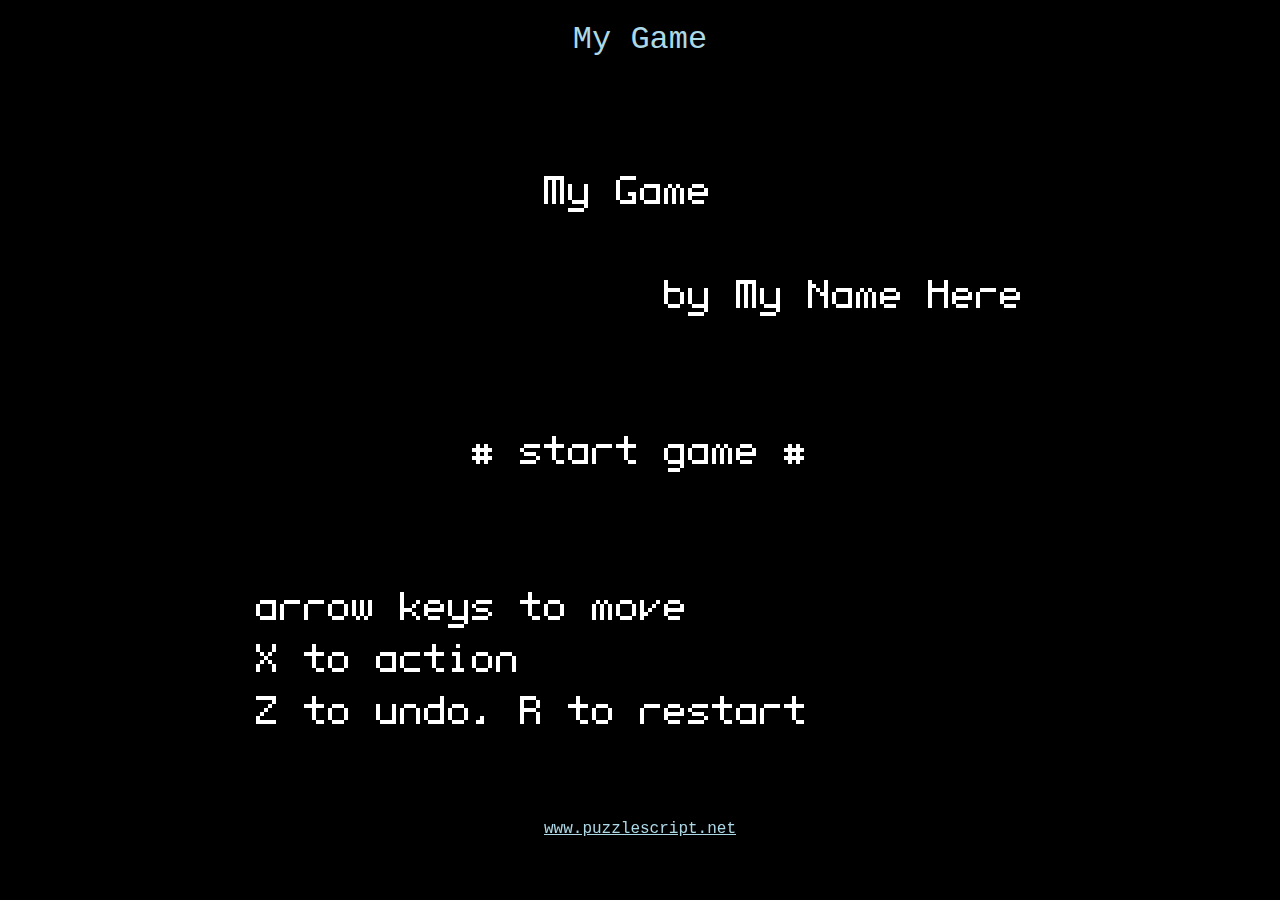
==== My Game (3).html @ fc4c9d27 "add sheep game" ====
<!doctype html> <html lang="en"> <head> <meta charset="UTF-8"> <meta name="description" content="My Game"> <title>My Game</title> <style> body{ background-color:black; font-family:"Courier New", Courier, monospace }#gameCanvas{ position:absolute;top:0px;left:0px;width:100%;height:100%;bottom:0px;right:0px;border:0px;background-color:black; -webkit-tap-highlight-color:rgba(0,0,0,0);image-rendering:-moz-crisp-edges;image-rendering:-webkit-crisp-edges;image-rendering:pixelated;image-rendering:crisp-edges;}h1{ color:lightblue;font-weight:normal;}a{ color:lightblue;}.title{ background-color:none;text-align:center;font-size:100%;float:center;color:gray;position:absolute;left:10%;right:10%;top:0%;height:10%;}.footer{ background-color:none;text-align:center;float:center;color:white;position:absolute;margin-top:10px;left:10%;right:10%;top:90%;bottom:10%;}.gameContainer{ background-color:none;position:absolute;left:10%;right:10%;top:70px;bottom:70px;touch-action:none;}.mobile-menu{ position:relative;top:4em;margin-left:auto;margin-right:auto;font-weight:bold;border-radius:0.25em;}.mobile-menu.item-count-3{ width:30em;}.mobile-menu.item-count-3 .button{ width:28.3333%; padding:7.5% 0%;}.mobile-menu.item-count-2{ width:20em;}.mobile-menu.item-count-2 .button{ width:46%; padding:12.1765% 0%;}.mobile-menu.item-count-1{ width:10em;}.mobile-menu.item-count-1 .button{ width:98%; padding:26.5% 0%;}.mobile-menu, .tab-icon, .mobile-menu .close{ background:rgba(0,0,0,0.4);border:2px solid rgba(255, 255, 255, 0.4);color:rgba(255, 255, 255, 1);}.mobile-menu .button{ margin:2%;border-radius:0.25em;text-align:center;float:left;}.mobile-menu .clear{ clear:both;}.tab-affordance, .close-affordance{ width:6em;height:6em;position:absolute;z-index:1000;}.tab-affordance{ left:-2em;top:55px;}.close-affordance{ left:-4em;top:-1em;}.tab-icon, .mobile-menu .close{ height:48px;position:absolute;border-radius:6px;}.tab-icon{ left:-0.5em;top:70px;width:18px;border-radius:0 6px 6px 0;border-left:0;}.mobile-menu .close{ left:-18px;width:18px;top:0px;border-radius:6px 0 0 6px;border-right:0;}.tab-icon .slice, .mobile-menu .close .slice{ margin:4.5px 1px;width:2px;height:80%;background:rgba(255, 255, 255, 0.4);}.tab-icon .slice{ float:right;}.tab-icon .slice:first-child{ margin-right:4.5px;}.mobile-menu .close .slice{ float:left;}.mobile-menu .close .slice:first-child{ margin-left:4.5px;}@media screen and (max-width:32em){ .mobile-menu{ font-size:0.8em;width:90%;}}@media screen and (max-width:24em){ .mobile-menu{ font-size:0.65em;width:90%;}}.disable-select{ -webkit-touch-callout:none;-webkit-user-select:none;-khtml-user-select:none;-moz-user-select:none;-ms-user-select:none;user-select:none;}</style> <meta name="viewport" content="width=device-width, initial-scale=1, maximum-scale=1"> </head> <body> <div class="title"><h1>My Game</h1></div> <div class="gameContainer"> <canvas id="gameCanvas" onmousemove="mouseMove(event)" onmouseout="mouseOut()" onkeydown="keyDown()"></canvas> </div> <div class="footer"> <span id="errormessage" style="color:red;"></span> <a href="http://www.puzzlescript.net">www.puzzlescript.net</a> </div> <script>function storage_has(e){return null!==localStorage.getItem(e)}function storage_get(e){return localStorage.getItem(e)}function storage_set(e,t){return localStorage.setItem(e,t)}function storage_remove(e){localStorage.removeItem(e)}</script> <script>function doSetupTitleScreenLevelContinue(){try{if(storage_has(document.URL)){if(storage_has(document.URL+"_checkpoint")){var e=storage_get(document.URL+"_checkpoint");curlevelTarget=JSON.parse(e);var t=[];for(var n in Object.keys(curlevelTarget.dat))t[n]=curlevelTarget.dat[n];curlevelTarget.dat=new Int32Array(t)}curlevel=storage_get(document.URL)}}catch(e){}}var unitTesting=!1,curlevel=0,curlevelTarget=null,hasUsedCheckpoint=!1,levelEditorOpened=!1,muted=0,runrulesonlevelstart_phase=!1,ignoreNotJustPressedAction=!0;doSetupTitleScreenLevelContinue();var verbose_logging=!1,throttle_movement=!1,cache_console_messages=!1,quittingTitleScreen=!1,quittingMessageScreen=!1,deltatime=17,timer=0,repeatinterval=150,autotick=0,autotickinterval=0,winning=!1,againing=!1,againinterval=150,norepeat_action=!1,oldflickscreendat=[],keybuffer=[],restarting=!1,messageselected=!1,textImages={},initLevel={width:5,height:5,layerCount:2,dat:[1,3,3,1,1,2,2,3,3,1,2,1,2,2,3,3,1,1,2,2,3,2,1,3,2,1,3,2,1,3,1,3,3,1,1,2,2,3,3,1,2,1,2,2,3,3,1,1,2,2],movementMask:[1,3,3,1,1,2,2,3,3,1,2,1,2,2,3,3,1,1,2,2,3,2,1,3,2,1,3,2,1,3,1,3,3,1,1,2,2,3,3,1,2,1,2,2,3,3,1,1,2,2],rigidGroupIndexMask:[],rigidMovementAppliedMask:[],bannedGroup:[],colCellContents:[],rowCellContents:[],colCellContents_Movements:[],rowCellContents_Movements:[]},level=initLevel;</script> <script>function stripTags(n){var e=document.createElement("div");return e.innerHTML=n,e.textContent||e.innerText||""}function consolePrint(n,e){}function consolePrintFromRule(n,e,r){}function consoleCacheDump(n){}function consoleError(n,e){var r=document.getElementById("errormessage");n=stripTags(n),r.innerHTML+=n+"<br>"}function logErrorNoLine(n){var e=document.getElementById("errormessage");n=stripTags(n),e.innerHTML+=n+"<br>"}function logBetaMessage(n){var e=document.getElementById("errormessage");n=stripTags(n),e.innerHTML+=n+"<br>"}function clearInputHistory(){}function pushInput(n){}var canSetHTMLColors=!0,canDump=!1,canOpenEditor=!1,canYoutube=!0,IDE=!1;const diffToVisualize=null;</script> <script>var font = {
    '0':`
00000
00000
00000
01110
10001
10011
10101
11001
10001
01110
00000
00000`,
 '1':`
00000
00000
00000
11100
00100
00100
00100
00100
00100
11111
00000
00000`,
 '2':`
00000
00000
00000
11110
00001
00001
01110
10000
10000
11111
00000
00000`,
 '3':`
00000
00000
00000
11110
00001
00110
00001
00001
00001
11110
00000
00000`,
 '4':`
00000
00000
00000
10000
10000
10000
10010
11111
00010
00010
00000
00000`,
 '5':`
00000
00000
00000
11111
10000
11110
00001
00001
00001
11110
00000
00000`,
 '6':`
00000
00000
00000
01110
10000
11110
10001
10001
10001
01110
00000
00000`,
 '7':`
00000
00000
00000
11111
00001
00010
00100
00100
00100
00100
00000
00000`,
 '8':`
00000
00000
00000
01110
10001
01110
10001
10001
10001
01110
00000
00000`,
 '9':`
00000
00000
00000
01110
10001
10001
10001
01111
00001
01110
00000
00000`,
 'a':`
00000
00000
00000
00000
00000
01111
10001
10001
10001
01111
00000
00000`,
 'b':`
00000
00000
00000
10000
10000
11110
10001
10001
10001
01110
00000
00000`,
 'c':`
00000
00000
00000
00000
00000
01111
10000
10000
10000
01111
00000
00000`,
 'd':`
00000
00000
00000
00001
00001
01111
10001
10001
10001
01111
00000
00000`,
 'e':`
00000
00000
00000
00000
00000
01110
10001
11111
10000
01110
00000
00000`,
 'f':`
00000
00000
00000
00011
00100
11111
00100
00100
00100
00100
00000
00000`,
 'g':`
00000
00000
00000
00000
00000
01111
10001
10001
10001
01111
00001
01110`,
 'h':`
00000
00000
00000
10000
10000
11110
10001
10001
10001
10001
00000
00000`,
 'i':`
00000
00000
00000
00100
00000
01100
00100
00100
00100
01110
00000
00000`,
 'j':`
00000
00000
00000
00100
00000
01100
00100
00100
00100
00100
10100
01000`,
 'k':`
00000
00000
00000
10000
10000
10001
10010
11100
10010
10001
00000
00000`,
 'l':`
00000
00000
00000
01100
00100
00100
00100
00100
00100
01110
00000
00000`,
 'm':`
00000
00000
00000
00000
00000
01010
10101
10101
10101
10101
00000
00000`,
 'n':`
00000
00000
00000
00000
00000
01110
10001
10001
10001
10001
00000
00000`,
 'o':`
00000
00000
00000
00000
00000
01110
10001
10001
10001
01110
00000
00000`,
 'p':`
00000
00000
00000
00000
00000
11110
10001
10001
10001
11110
10000
10000`,
 'q':`
00000
00000
00000
00000
00000
01111
10001
10001
10001
01111
00001
00001`,
 'r':`
00000
00000
00000
00000
00000
01111
10000
10000
10000
10000
00000
00000`,
 's':`
00000
00000
00000
00000
00000
01111
10000
01110
00001
11110
00000
00000`,
 't':`
00000
00000
00000
00100
00100
11111
00100
00100
00100
00011
00000
00000`,
 'u':`
00000
00000
00000
00000
00000
10001
10001
10001
10001
01111
00000
00000`,
 'v':`
00000
00000
00000
00000
00000
10001
10010
10100
11000
10000
00000
00000`,
 'w':`
00000
00000
00000
00000
00000
10101
10101
10101
10101
01010
00000
00000`,
 'x':`
00000
00000
00000
00000
00000
10001
01010
00100
01010
10001
00000
00000`,
 '×':`
00000
00000
00000
00000
00000
10001
01010
00100
01010
10001
00000
00000`,
 'y':`
00000
00000
00000
00000
00000
10001
10001
10001
10001
01111
00001
11110`,
 'z':`
00000
00000
00000
00000
00000
11111
00010
00100
01000
11111
00000
00000`,
 'A':`
00000
00000
00000
01110
10001
10001
10001
11111
10001
10001
00000
00000`,
 'B':`
00000
00000
00000
11110
10001
11110
10001
10001
10001
11110
00000
00000`,
 'C':`
00000
00000
00000
01111
10000
10000
10000
10000
10000
01111
00000
00000`,
 'D':`
00000
00000
00000
11110
10001
10001
10001
10001
10001
11110
00000
00000`,
 'E':`
00000
00000
00000
11111
10000
11111
10000
10000
10000
11111
00000
00000`,
 'F':`
00000
00000
00000
11111
10000
11111
10000
10000
10000
10000
00000
00000`,
 'G':`
00000
00000
00000
01111
10000
10000
10000
10011
10001
01111
00000
00000`,
 'H':`
00000
00000
00000
10001
10001
11111
10001
10001
10001
10001
00000
00000`,
 'I':`
00000
00000
00000
11111
00100
00100
00100
00100
00100
11111
00000
00000`,
 'J':`
00000
00000
00000
01111
00001
00001
00001
00001
00001
01110
00000
00000`,
 'K':`
00000
00000
00000
10001
10010
10100
11000
10100
10010
10001
00000
00000`,
 'L':`
00000
00000
00000
10000
10000
10000
10000
10000
10000
11111
00000
00000`,
 'M':`
00000
00000
00000
11111
10101
10101
10101
10101
10101
10101
00000
00000`,
 'N':`
00000
00000
00000
10001
11001
10101
10011
10001
10001
10001
00000
00000`,
 'O':`
00000
00000
00000
01110
10001
10001
10001
10001
10001
01110
00000
00000`,
 'P':`
00000
00000
00000
11110
10001
10001
10001
11110
10000
10000
00000
00000`,
 'Q':`
00000
00000
00000
01110
10001
10001
10001
10001
10101
01110
00100
00000`,
 'R':`
00000
00000
00000
11110
10001
10001
11110
10001
10001
10001
00000
00000`,
 'S':`
00000
00000
00000
01111
10000
01110
00001
00001
00001
11110
00000
00000`,
 'T':`
00000
00000
00000
11111
00100
00100
00100
00100
00100
00100
00000
00000`,
 'U':`
00000
00000
00000
10001
10001
10001
10001
10001
10001
01110
00000
00000`,
 'V':`
00000
00000
00000
10001
10001
10001
10001
10001
01010
00100
00000
00000`,
 'W':`
00000
00000
00000
10101
10101
10101
10101
10101
10101
01010
00000
00000`,
 'X':`
00000
00000
00000
10001
10001
01010
00100
01010
10001
10001
00000
00000`,
 'Y':`
00000
00000
00000
10001
10001
01010
00100
00100
00100
00100
00000
00000`,
 'Z':`
00000
00000
00000
11111
00001
00010
00100
01000
10000
11111
00000
00000`,
 '.':`
00000
00000
00000
00000
00000
00000
00000
00000
00000
00100
00000
00000`,
 '·':`
00000
00000
00000
00000
00000
00000
00100
00000
00000
00000
00000
00000`,
 '•':`
00000
00000
00000
00000
00000
01110
01110
01110
00000
00000
00000
00000`,
 '…':`
00000
00000
00000
00000
00000
00000
00000
00000
00000
10101
00000
00000`,
 '†':`
00000
00100
00100
01110
00100
00100
00100
00100
00100
00100
00000
00000`,
 '‡':`
00000
00100
00100
01110
00100
00100
00100
00100
01110
00100
00000
00000`,
 'ƒ':`
00000
00000
00000
00011
00100
11111
00100
00100
00100
00100
01000
00000`,
 '‚':`
00000
00000
00000
00000
00000
00000
00000
00000
00100
01100
00000
00000`,
 '„':`
00000
00000
00000
00000
00000
00000
00000
00000
01001
11011
00000
00000`,
 ',':`
00000
00000
00000
00000
00000
00000
00000
00000
00100
01100
00000
00000`,
 ';':`
00000
00000
00000
00000
00000
00100
00000
00000
00100
01100
00000
00000`,
 ':':`
00000
00000
00000
00000
00000
00100
00000
00000
00000
00100
00000
00000`,
 '?':`
00000
00000
00000
01110
10001
00001
00001
00110
00000
00100
00000
00000`,
 '¿':`
00000
00000
00000
00100
00000
01100
10000
10000
10001
01110
00000
00000`,
 '!':`
00000
00000
00000
00100
00100
00100
00100
00100
00000
00100
00000
00000`,
 '¡':`
00000
00000
00000
00100
00000
00100
00100
00100
00100
00100
00000
00000`,
 '@':`
00000
00000
00000
00000
00000
01110
10001
10111
10000
01110
00000
00000`,
 '£':`
00000
00000
00000
00000
00000
01110
01001
11100
01000
11111
00000
00000`,
 '$':`
00000
00000
00000
00000
00100
01111
10100
01110
00101
11110
00100
00000`,
 '%':`
00000
00000
00000
00000
00000
11001
11010
00100
01011
10011
00000
00000`,
 '‰':`
00000
00000
00000
00000
11001
11010
00100
01011
10011
00000
00011
00011`,
 '^':`
00000
00000
00000
00100
01010
00000
00000
00000
00000
00000
00000
00000`,
 '&':`
00000
00000
00000
00000
00000
01100
10000
01011
10010
01100
00000
00000`,
 '*':`
00000
00000
00000
00000
00000
01010
00100
01010
00000
00000
00000
00000`,
 '(':`
00000
00000
00000
00010
00100
00100
00100
00100
00100
00010
00000
00000`,
 ')':`
00000
00000
00000
01000
00100
00100
00100
00100
00100
01000
00000
00000`,
 '+':`
00000
00000
00000
00000
00000
00100
00100
11111
00100
00100
00000
00000`,
 '÷':`
00000
00000
00000
00000
00000
00100
00000
11111
00000
00100
00000
00000`,
 '±':`
00000
00000
00000
00000
00000
00100
00100
11111
00100
11111
00000
00000`,
 '-':`
00000
00000
00000
00000
00000
00000
00000
01110
00000
00000
00000
00000`,
 '–':`
00000
00000
00000
00000
00000
00000
00000
11110
00000
00000
00000
00000`,
 '—':`
00000
00000
00000
00000
00000
00000
00000
11111
00000
00000
00000
00000`,
 '_':`
00000
00000
00000
00000
00000
00000
00000
00000
00000
11111
00000
00000`,
 '=':`
00000
00000
00000
00000
00000
00000
11111
00000
11111
00000
00000
00000`,
 ' ':`
00000
00000
00000
00000
00000
00000
00000
00000
00000
00000
00000
00000`,
 '{':`
00000
00000
00000
00110
00100
00100
01100
00100
00100
00110
00000
00000`,
 '}':`
00000
00000
00000
01100
00100
00100
00110
00100
00100
01100
00000
00000`,
 '[':`
00000
00000
00000
00110
00100
00100
00100
00100
00100
00110
00000
00000`,
 ']':`
00000
00000
00000
01100
00100
00100
00100
00100
00100
01100
00000
00000`,
 '\'':`
00000
00000
00000
00100
00100
00100
00000
00000
00000
00000
00000
00000`,
 '‘':`
00000
00000
00000
00110
00100
00000
00000
00000
00000
00000
00000
00000`,
 '’':`
00000
00000
00000
00100
01100
00000
00000
00000
00000
00000
00000
00000`,
 '“':`
00000
00000
00000
11011
10010
00000
00000
00000
00000
00000
00000
00000`,
 '”':`
00000
00000
00000
01001
11011
00000
00000
00000
00000
00000
00000
00000`,
 '"':`
00000
00000
00000
01010
01010
01010
00000
00000
00000
00000
00000
00000`,
 '/':`
00000
00000
00000
00000
00000
00001
00010
00100
01000
10000
00000
00000`,
 '\\':`
00000
00000
00000
00000
00000
10000
01000
00100
00010
00001
00000
00000`,
 '|':`
00000
00000
00000
00000
00000
00100
00100
00100
00100
00100
00000
00000`,
 '¦':`
00000
00000
00000
00000
00100
00100
00000
00100
00100
00100
00000
00000`,
 '<':`
00000
00000
00000
00000
00000
00010
00100
01000
00100
00010
00000
00000`,
 '‹':`
00000
00000
00000
00000
00000
00000
00100
01000
00100
00000
00000
00000`,
 '«':`
00000
00000
00000
00000
00000
00000
01001
10010
01001
00000
00000
00000`,
 '>':`
00000
00000
00000
00000
00000
01000
00100
00010
00100
01000
00000
00000`,
 '›':`
00000
00000
00000
00000
00000
00000
00100
00010
00100
00000
00000
00000`,
 '»':`
00000
00000
00000
00000
00000
00000
10010
01001
10010
00000
00000
00000`,
 '~':`
00000
00000
00000
00000
00000
00000
01000
10101
00010
00000
00000
00000`,
 '˜':`
00000
00000
00000
00000
00000
01010
10100
00000
00000
00000
00000
00000`,
 '`':`
00000
00000
00000
00000
00000
01000
00100
00000
00000
00000
00000
00000`,
 '#':`
00000
00000
00000
00000
00000
01010
11111
01010
11111
01010
00000
00000`,
 'À':`
01000
00100
00000
01110
10001
10001
10001
11111
10001
10001
00000
00000`,
 'Á':`
00010
00100
00000
01110
10001
10001
10001
11111
10001
10001
00000
00000`,
 'Â':`
00100
01010
00000
01110
10001
10001
10001
11111
10001
10001
00000
00000`,
 'Ã':`
01000
10101
00010
01110
10001
10001
10001
11111
10001
10001
00000
00000`,
 'Ä':`
00000
01010
00000
01110
10001
10001
10001
11111
10001
10001
00000
00000`,
 'Å':`
00100
01010
00100
01110
10001
10001
10001
11111
10001
10001
00000
00000`,
 'Æ':`
00000
00000
00000
01111
10100
10100
10100
11111
10100
10111
00000
00000`,
 'Ç':`
00000
00000
00000
01111
10000
10000
10000
10000
10000
01111
00100
01000`,
 'È':`
01000
00100
00000
11111
10000
11111
10000
10000
10000
11111
00000
00000`,
 'É':`
00010
00100
00000
11111
10000
11111
10000
10000
10000
11111
00000
00000`,
 'Ê':`
00100
01010
00000
11111
10000
11111
10000
10000
10000
11111
00000
00000`,
 'Ë':`
00000
01010
00000
11111
10000
11111
10000
10000
10000
11111
00000
00000`,
 'Ì':`
01000
00100
00000
11111
00100
00100
00100
00100
00100
11111
00000
00000`,
 'Í':`
00010
00100
00000
11111
00100
00100
00100
00100
00100
11111
00000
00000`,
 'Î':`
00100
01010
00000
11111
00100
00100
00100
00100
00100
11111
00000
00000`,
 'Ï':`
00000
01010
00000
11111
00100
00100
00100
00100
00100
11111
00000
00000`,
 'Ð':`
00000
00000
00000
01110
01001
01001
11101
01001
01001
01110
00000
00000`,
 'Ñ':`
01001
10110
00000
10001
11001
10101
10011
10001
10001
10001
00000
00000`,
 'Ò':`
01000
00100
00000
01110
10001
10001
10001
10001
10001
01110
00000
00000`,
 'Ó':`
00010
00100
00000
01110
10001
10001
10001
10001
10001
01110
00000
00000`,
 'Ô':`
00100
01010
00000
01110
10001
10001
10001
10001
10001
01110
00000
00000`,
 'Õ':`
01001
10110
00000
01110
10001
10001
10001
10001
10001
01110
00000
00000`,
 'Ö':`
00000
01010
00000
01110
10001
10001
10001
10001
10001
01110
00000
00000`,
 'Ø':`
00000
00010
00100
01110
10101
10101
10101
10101
10101
01110
00100
01000`,
 'Ù':`
00000
01000
00100
10001
10001
10001
10001
10001
10001
01110
00000
00000`,
 'Ú':`
00000
00010
00100
10001
10001
10001
10001
10001
10001
01110
00000
00000`,
 'Û':`
00100
01010
00000
10001
10001
10001
10001
10001
10001
01110
00000
00000`,
 'Ü':`
00000
01010
00000
10001
10001
10001
10001
10001
10001
01110
00000
00000`,
 'Ý':`
00000
00000
00100
10001
10001
01010
00100
00100
00100
00100
00000
00000`,
 'Þ':`
00000
00000
10000
11110
10001
10001
10001
10001
10001
11110
10000
00000`,
 'ß':`
00000
00000
00000
01110
10001
10110
10001
10001
10001
10110
10000
00000`,
 'ẞ':`
00000
00000
00000
01110
10001
10110
10001
10001
10001
10110
00000
00000`,
 'à':`
00000
00000
01000
00100
00000
01111
10001
10001
10001
01111
00000
00000`,
 'á':`
00000
00000
00010
00100
00000
01111
10001
10001
10001
01111
00000
00000`,
 'â':`
00000
00000
00100
01010
00000
01111
10001
10001
10001
01111
00000
00000`,
 'ã':`
00000
00000
01001
10110
00000
01111
10001
10001
10001
01111
00000
00000`,
 'ä':`
00000
00000
00000
01010
00000
01111
10001
10001
10001
01111
00000
00000`,
 'å':`
00000
00100
01010
00100
00000
01111
10001
10001
10001
01111
00000
00000`,
 'æ':`
00000
00000
00000
00000
00000
01110
10101
10110
10100
01111
00000
00000`,
 'ç':`
00000
00000
00000
00000
00000
01111
10000
10000
10000
01111
00100
01000`,
 'è':`
00000
00000
01000
00100
00000
01110
10001
11111
10000
01110
00000
00000`,
 'é':`
00000
00000
00010
00100
00000
01110
10001
11111
10000
01110
00000
00000`,
 'ê':`
00000
00000
00100
01010
00000
01110
10001
11111
10000
01110
00000
00000`,
 'ë':`
00000
00000
00000
01010
00000
01110
10001
11111
10000
01110
00000
00000`,
 'ì':`
00000
00000
01000
00100
00000
01100
00100
00100
00100
01110
00000
00000`,
 'í':`
00000
00000
00010
00100
00000
01100
00100
00100
00100
01110
00000
00000`,
 'î':`
00000
00000
00100
01010
00000
01100
00100
00100
00100
01110
00000
00000`,
 'ï':`
00000
00000
00000
01010
00000
01100
00100
00100
00100
01110
00000
00000`,
 'ð':`
00000
00000
00010
00111
00010
01110
10010
10010
10010
01110
00000
00000`,
 'ñ':`
00000
00000
01001
10110
00000
01110
10001
10001
10001
10001
00000
00000`,
 'ò':`
00000
00000
01000
00100
00000
01110
10001
10001
10001
01110
00000
00000`,
 'ó':`
00000
00000
00010
00100
00000
01110
10001
10001
10001
01110
00000
00000`,
 'ô':`
00000
00000
00100
01010
00000
01110
10001
10001
10001
01110
00000
00000`,
 'õ':`
00000
00000
01001
10110
00000
01110
10001
10001
10001
01110
00000
00000`,
 'ö':`
00000
00000
00000
01010
00000
01110
10001
10001
10001
01110
00000
00000`,
 'ø':`
00000
00000
00000
00010
00100
01110
10101
10101
10101
01110
00100
01000`,
 'ù':`
00000
00000
00000
01000
00100
10001
10001
10001
10001
01111
00000
00000`,
 'ú':`
00000
00000
00000
00010
00100
10001
10001
10001
10001
01111
00000
00000`,
 'û':`
00000
00000
00100
01010
00000
10001
10001
10001
10001
01111
00000
00000`,
 'ü':`
00000
00000
00000
01010
00000
10001
10001
10001
10001
01111
00000
00000`,
 'ý':`
00000
00000
00000
00010
00100
10001
10001
10001
10001
01111
00001
11110`,
 'þ':`
00000
00000
00000
10000
10000
11110
10001
10001
10001
11110
10000
10000`,
 'ÿ':`
00000
00000
00000
01010
00000
10001
10001
10001
10001
01111
00001
11110`,
 'Ā':`
00000
01110
00000
01110
10001
10001
10001
11111
10001
10001
00000
00000`,
 'ā':`
00000
00000
00000
01110
00000
01111
10001
10001
10001
01111
00000
00000`,
 'Ă':`
01010
00100
00000
01110
10001
10001
10001
11111
10001
10001
00000
00000`,
 'ă':`
00000
00000
01010
00100
00000
01111
10001
10001
10001
01111
00000
00000`,
 'Ą':`
00000
00000
00000
01110
10001
10001
10001
11111
10001
10001
00010
00001`,
 'ą':`
00000
00000
00000
00000
00000
01111
10001
10001
10001
01111
00010
00001`,
 'Ć':`
00010
00100
00000
01111
10000
10000
10000
10000
10000
01111
00000
00000`,
 'ć':`
00000
00000
00010
00100
00000
01111
10000
10000
10000
01111
00000
00000`,
 'Ĉ':`
00100
01010
00000
01111
10000
10000
10000
10000
10000
01111
00000
00000`,
 'ĉ':`
00000
00000
00100
01010
00000
01111
10000
10000
10000
01111
00000
00000`,
 'Ċ':`
00000
00100
00000
01111
10000
10000
10000
10000
10000
01111
00000
00000`,
 'ċ':`
00000
00000
00000
00100
00000
01111
10000
10000
10000
01111
00000
00000`,
 'Č':`
01010
00100
00000
01111
10000
10000
10000
10000
10000
01111
00000
00000`,
 'č':`
00000
00000
01010
00100
00000
01111
10000
10000
10000
01111
00000
00000`,
 'Ď':`
01010
00100
00000
11110
10001
10001
10001
10001
10001
11110
00000
00000`,
 'ď':`
00000
00000
00000
00101
00101
01100
10100
10100
10100
01100
00000
00000`,
 'Đ':`
00000
00000
00000
01110
01001
01001
11101
01001
01001
01110
00000
00000`,
 'đ':`
00000
00000
00010
00111
00010
01110
10010
10010
10010
01110
00000
00000`,
 'Ē':`
00000
01110
00000
11111
10000
11111
10000
10000
10000
11111
00000
00000`,
 'ē':`
00000
00000
00000
01110
00000
01110
10001
11111
10000
01110
00000
00000`,
 'Ĕ':`
01010
00100
00000
11111
10000
11111
10000
10000
10000
11111
00000
00000`,
 'ĕ':`
00000
00000
01010
00100
00000
01110
10001
11111
10000
01110
00000
00000`,
 'Ė':`
00000
00100
00000
11111
10000
11111
10000
10000
10000
11111
00000
00000`,
 'ė':`
00000
00000
00000
00100
00000
01110
10001
11111
10000
01110
00000
00000`,
 'Ę':`
00000
00000
00000
11111
10000
11111
10000
10000
10000
11111
00010
00001`,
 'ę':`
00000
00000
00000
00000
00000
01110
10001
11111
10000
01110
00010
00001`,
 'Ě':`
01010
00100
00000
11111
10000
11111
10000
10000
10000
11110
00000
00000`,
 'ě':`
00000
00000
01010
00100
00000
01110
10001
11111
10000
01110
00000
00000`,
 'Ĝ':`
00100
01010
00000
01111
10000
10000
10000
10011
10001
01111
00000
00000`,
 'ĝ':`
00000
00000
00100
01010
00000
01111
10001
10001
10001
01111
00001
01110`,
 'Ğ':`
01010
00100
00000
01111
10000
10000
10000
10011
10001
01111
00000
00000`,
 'ğ':`
00000
00000
01010
00100
00000
01111
10001
10001
10001
01111
00001
01110`,
 'Ġ':`
00000
00100
00000
01111
10000
10000
10000
10011
10001
01111
00000
00000`,
 'ġ':`
00000
00000
00000
00100
00000
01111
10001
10001
10001
01111
00001
01110`,
 'Ģ':`
00000
00000
00000
01111
10000
10000
10000
10011
10001
01111
00000
01100`,
 'ģ':`
00010
00100
00000
01111
10000
10000
10000
10011
10001
01111
00000
00000`,
 'Ĥ':`
00100
01010
00000
10001
10001
11111
10001
10001
10001
10001
00000
00000`,
 'ĥ':`
00100
01010
00000
10000
10000
11110
10001
10001
10001
10001
00000
00000`,
 'Ħ':`
00000
00000
01010
11111
01010
01110
01010
01010
01010
01010
00000
00000`,
 'ħ':`
00000
00000
01000
11100
01000
01110
01001
01001
01001
01001
00000
00000`,
 'Ĩ':`
01001
10110
00000
11111
00100
00100
00100
00100
00100
11111
00000
00000`,
 'ĩ':`
01010
10100
00000
00100
00000
01100
00100
00100
00100
01110
00000
00000`,
 'Ī':`
00000
01110
00000
11111
00100
00100
00100
00100
00100
11111
00000
00000`,
 'ī':`
00000
00000
00000
01110
00000
01100
00100
00100
00100
01110
00000
00000`,
 'Ĭ':`
01010
00100
00000
11111
00100
00100
00100
00100
00100
11111
00000
00000`,
 'ĭ':`
00000
00000
01010
00100
00000
01100
00100
00100
00100
01110
00000
00000`,
 'Į':`
00000
00000
00000
11111
00100
00100
00100
00100
00100
11111
00010
00001`,
 'į':`
00000
00000
00000
00100
00000
01100
00100
00100
00100
01110
00010
00001`,
 'İ':`
00000
00100
00000
11111
00100
00100
00100
00100
00100
11111
00000
00000`,
 'ı':`
00000
00000
00000
00000
00000
01100
00100
00100
00100
01110
00000
00000`,
 'Ĳ':`
00000
00000
00000
10010
10010
10010
10010
10010
10010
10110
00000
00000`,
 'ĳ':`
00000
00000
00000
01001
00000
11001
01001
01001
01001
11101
00001
00010`,
 'Ĵ':`
00010
00101
00000
01111
00001
00001
00001
00001
00001
01110
00000
00000`,
 'ĵ':`
00000
00000
00100
01010
00000
01100
00100
00100
00100
00100
10100
01000`,
 'Ķ':`
00000
00000
00000
10001
10010
10100
11000
10100
10010
10001
00100
01000`,
 'ķ':`
00000
00000
00000
10000
10000
10001
10010
11100
10010
10001
00100
01000`,
 'ĸ':`
00000
00000
00000
00000
00000
10001
10010
11100
10010
10001
00000
00000`,
 'Ĺ':`
00000
00010
00100
10000
10000
10000
10000
10000
10000
11111
00000
00000`,
 'ĺ':`
00010
00100
00000
01100
00100
00100
00100
00100
00100
01110
00000
00000`,
 'Ļ':`
00000
00000
00000
10000
10000
10000
10000
10000
10000
11111
00000
00100`,
 'ļ':`
00000
00000
00000
01100
00100
00100
00100
00100
00100
01110
00000
00100`,
 'Ľ':`
00000
00000
00000
10010
10010
10000
10000
10000
10000
11111
00000
00000`,
 'ľ':`
00000
00000
00000
01101
00101
00100
00100
00100
00100
01110
00000
00000`,
 'Ŀ':`
00000
00000
00000
10000
10000
10100
10000
10000
10000
11111
00000
00000`,
 'ŀ':`
00000
00000
00000
01100
00100
00100
00101
00100
00100
01110
00000
00000`,
 'Ł':`
00000
00000
00000
01000
01010
01100
11000
01000
01000
01111
00000
00000`,
 'ł':`
00000
00000
00000
01100
00100
00100
00110
01100
00100
01110
00000
00000`,
 'Ń':`
00000
00010
00100
10001
11001
10101
10011
10001
10001
10001
00000
00000`,
 'ń':`
00000
00000
00010
00100
00000
01110
10001
10001
10001
10001
00000
00000`,
 'Ņ':`
00000
00000
00000
10001
11001
10101
10011
10001
10001
10001
00100
01000`,
 'ņ':`
00000
00000
00000
00000
00000
01110
10001
10001
10001
10001
00100
01000`,
 'Ň':`
00000
01010
00100
10001
11001
10101
10011
10001
10001
10001
00000
00000`,
 'ň':`
00000
00000
01010
00100
00000
01110
10001
10001
10001
10001
00000
00000`,
 'ŉ':`
00000
00000
00000
10000
10000
00110
01001
01001
01001
01001
00000
00000`,
 'Ŋ':`
00000
00000
00000
10001
11001
10101
10011
10001
10001
10001
00001
00010`,
 'ŋ':`
00000
00000
00000
00000
00000
01110
10001
10001
10001
10001
00001
00010`,
 'Ō':`
00000
01110
00000
01110
10001
10001
10001
10001
10001
01110
00000
00000`,
 'ō':`
00000
00000
00000
01110
00000
01110
10001
10001
10001
01110
00000
00000`,
 'Ŏ':`
01010
00100
00000
01110
10001
10001
10001
10001
10001
01110
00000
00000`,
 'ŏ':`
00000
00000
01010
00100
00000
01110
10001
10001
10001
01110
00000
00000`,
 'Ő':`
01001
10010
00000
01110
10001
10001
10001
10001
10001
01110
00000
00000`,
 'ő':`
00000
00000
01001
10010
00000
01110
10001
10001
10001
01110
00000
00000`,
 'Œ':`
00000
00000
00000
01111
10100
10100
10111
10100
10100
01111
00000
00000`,
 'œ':`
00000
00000
00000
00000
00000
01110
10101
10110
10100
01111
00000
00000`,
 'Ŕ':`
00010
00100
00000
11110
10001
10001
11110
10001
10001
10001
00000
00000`,
 'ŕ':`
00000
00000
00010
00100
00000
01111
10000
10000
10000
10000
00000
00000`,
 'Ŗ':`
00000
00000
00000
11110
10001
10001
11110
10001
10001
10001
00100
01000`,
 'ŗ':`
00000
00000
00000
00000
00000
01111
10000
10000
10000
10000
00100
01000`,
 'Ř':`
01010
00100
00000
11110
10001
10001
11110
10001
10001
10001
00000
00000`,
 'ř':`
00000
00000
01010
00100
00000
01111
10000
10000
10000
10000
00000
00000`,
 'Ś':`
00010
00100
00000
01111
10000
01110
00001
00001
00001
11110
00000
00000`,
 'ś':`
00000
00000
00010
00100
00000
01111
10000
01110
00001
11110
00000
00000`,
 'Ŝ':`
00100
01010
00000
01111
10000
01110
00001
00001
00001
11110
00000
00000`,
 'ŝ':`
00000
00000
00100
01010
00000
01111
10000
01110
00001
11110
00000
00000`,
 'Ş':`
00000
00000
00000
01111
10000
01110
00001
00001
00001
11110
00100
00000`,
 'ş':`
00000
00000
00000
00000
00000
01111
10000
01110
00001
11110
00100
01000`,
 'Š':`
01010
00100
00000
01111
10000
01110
00001
00001
00001
11110
00000
00000`,
 'š':`
00000
00000
01010
00100
00000
01111
10000
01110
00001
11110
00000
00000`,
 'Ţ':`
00000
00000
00000
11111
00100
00100
00100
00100
00100
00100
00010
00100`,
 'ţ':`
00000
00000
00000
00100
00100
11111
00100
00100
00100
00011
00000
01100`,
 'Ť':`
01010
00100
00000
11111
00100
00100
00100
00100
00100
00100
00000
00000`,
 'ť':`
00000
00000
00001
00101
00100
11111
00100
00100
00100
00011
00000
00000`,
 'Ŧ':`
00000
00000
00000
11111
00100
00100
01110
00100
00100
00100
00000
00000`,
 'ŧ':`
00000
00000
00000
00100
00100
11111
00100
01110
00100
00011
00000
00000`,
 'Ũ':`
01001
10110
00000
10001
10001
10001
10001
10001
10001
01110
00000
00000`,
 'ũ':`
00000
00000
01001
10110
00000
10001
10001
10001
10001
01111
00000
00000`,
 'Ū':`
00000
01110
00000
10001
10001
10001
10001
10001
10001
01110
00000
00000`,
 'ū':`
00000
00000
00000
01110
00000
10001
10001
10001
10001
01111
00000
00000`,
 'Ŭ':`
01010
00100
00000
10001
10001
10001
10001
10001
10001
01110
00000
00000`,
 'ŭ':`
00000
00000
01010
00100
00000
10001
10001
10001
10001
01111
00000
00000`,
 'Ů':`
00100
01010
00100
10001
10001
10001
10001
10001
10001
01110
00000
00000`,
 'ů':`
00000
00000
00100
01010
00100
10001
10001
10001
10001
01111
00000
00000`,
 'Ű':`
01001
10010
00000
10001
10001
10001
10001
10001
10001
01110
00000
00000`,
 'ű':`
00000
00000
01001
10010
00000
10001
10001
10001
10001
01111
00000
00000`,
 'Ų':`
00000
00000
00000
10001
10001
10001
10001
10001
10001
01110
00100
00010`,
 'ų':`
00000
00000
00000
00000
00000
10001
10001
10001
10001
01111
00010
00001`,
 'Ŵ':`
00100
01010
00000
10101
10101
10101
10101
10101
10101
01010
00000
00000`,
 'ŵ':`
00000
00000
00100
01010
00000
10101
10101
10101
10101
01010
00000
00000`,
 'Ŷ':`
00100
01010
00000
10001
10001
01010
00100
00100
00100
00100
00000
00000`,
 'ŷ':`
00000
00000
00100
01010
00000
10001
10001
10001
10001
01111
00001
11110`,
 'Ÿ':`
00000
01010
00000
10001
10001
01010
00100
00100
00100
00100
00000
00000`,
 'Ź':`
00010
00100
00000
11111
00001
00010
00100
01000
10000
11111
00000
00000`,
 'ź':`
00000
00000
00010
00100
00000
11111
00010
00100
01000
11111
00000
00000`,
 'Ż':`
00000
00100
00000
11111
00001
00010
00100
01000
10000
11111
00000
00000`,
 'ż':`
00000
00000
00000
00100
00000
11111
00010
00100
01000
11111
00000
00000`,
 'Ž':`
01010
00100
00000
11111
00001
00010
00100
01000
10000
11111
00000
00000`,
 'ž':`
00000
00000
01010
00100
00000
11111
00010
00100
01000
11111
00000
00000`,
 
 '€':`
00000
00000
00000
00111
01000
11110
01000
11110
01000
00111
00000
00000`,
 
 '™':`
00000
11111
00100
00100
00100
00000
01010
10101
10101
10101
00000
00000`,
 '¢':`
00000
00000
00000
00010
00100
01111
10100
10100
10100
01111
00100
01000`,
 
 '¤':`
00000
00000
00000
00000
10001
01110
10001
10001
01110
10001
00000
00000`,
 '¥':`
00000
00000
10001
01010
00100
01110
00100
01110
00100
00000
00000`,
 
 '§':`
00000
00000
00000
01110
10000
01110
10001
01110
00001
01110
00000
00000`,
 '¨':`
00000
00000
00000
01010
00000
00000
00000
00000
00000
00000
00000
00000`,
 '©':`
00000
00000
00000
01110
10001
10111
10101
10111
10001
01110
00000
00000`,
 '®':`
00000
00000
00000
01110
10001
10111
10101
10101
10001
01110
00000
00000`,
 'ª':`
00000
01110
00010
01110
01010
01110
00000
00000
00000
00000
00000
00000`,
 'º':`
00000
00100
01010
01010
01010
00100
00000
00000
00000
00000
00000
00000`,
 
 '¬':`
00000
00000
00000
00000
00000
00000
00000
01110
00010
00000
00000
00000`,
 '¯':`
00000
00000
00000
01110
00000
00000
00000
00000
00000
00000
00000
00000`,
 '°':`
00000
00000
00100
01010
00100
00000
00000
00000
00000
00000
00000
00000`,
}</script> <script>function RC4(t){this.s=new Array(256),this.i=0,this.j=0;for(var n=0;n<256;n++)this.s[n]=n;t&&this.mix(t)}function print_call_stack(){var t=new Error,n=t.stack;console.log(n)}function RNG(t){this.seed=t,null==t?t=(Math.random()+Date.now()).toString():"function"==typeof t?(this.uniform=t,this.nextByte=function(){return~~(256*this.uniform())},t=null):"[object String]"!==Object.prototype.toString.call(t)&&(t=JSON.stringify(t)),this._normal=null,this._state=t?new RC4(t):null}String.prototype.getBytes=function(){for(var t=[],n=0;n<this.length;n++){var i=this.charCodeAt(n),o=[];do{o.push(255&i),i>>=8}while(i>0);t=t.concat(o.reverse())}return t},RC4.prototype._swap=function(t,n){var i=this.s[t];this.s[t]=this.s[n],this.s[n]=i},RC4.prototype.mix=function(t){for(var n=t.getBytes(),i=0,o=0;o<this.s.length;o++)i+=this.s[o]+n[o%n.length],i%=256,this._swap(o,i)},RC4.prototype.next=function(){return this.i=(this.i+1)%256,this.j=(this.j+this.s[this.i])%256,this._swap(this.i,this.j),this.s[(this.s[this.i]+this.s[this.j])%256]},RNG.prototype.nextByte=function(){return this._state.next()},RNG.prototype.uniform=function(){for(var t=0,n=0;n<7;n++)t*=256,t+=this.nextByte();return t/(Math.pow(2,56)-1)},RNG.prototype.random=function(t,n){return null==t?this.uniform():(null==n&&(n=t,t=0),t+Math.floor(this.uniform()*(n-t)))},RNG.prototype.normal=function(){if(null!==this._normal){var t=this._normal;return this._normal=null,t}var n=this.uniform()||Math.pow(2,-53),i=this.uniform();return this._normal=Math.sqrt(-2*Math.log(n))*Math.sin(2*Math.PI*i),Math.sqrt(-2*Math.log(n))*Math.cos(2*Math.PI*i)},RNG.prototype.exponential=function(){return-Math.log(this.uniform()||Math.pow(2,-53))},RNG.prototype.poisson=function(t){var n=Math.exp(-(t||1)),i=0,o=1;do{i++,o*=this.uniform()}while(o>n);return i-1},RNG.prototype.gamma=function(t){var n=(t<1?1+t:t)-1/3,i=1/Math.sqrt(9*n);do{do{var o=this.normal(),r=Math.pow(i*o+1,3)}while(r<=0);var s=this.uniform(),h=Math.pow(o,2)}while(s>=1-.0331*h*h&&Math.log(s)>=.5*h+n*(1-r+Math.log(r)));return t<1?n*r*Math.exp(this.exponential()/-t):n*r},RNG.roller=function(t,n){var i=t.split(/(\d+)?d(\d+)([+-]\d+)?/).slice(1),o=parseFloat(i[0])||1,r=parseFloat(i[1]),s=parseFloat(i[2])||0;return n=n||new RNG,function(){for(var t=o+s,i=0;i<o;i++)t+=n.random(r);return t}};</script> <script>function FastBase64_Init(){for(var a=0;a<4096;a++)FastBase64_encLookup[a]=FastBase64_chars[a>>6]+FastBase64_chars[63&a]}function FastBase64_Encode(a){for(var e=a.length,s="",u=0;e>2;)n=a[u]<<16|a[u+1]<<8|a[u+2],s+=FastBase64_encLookup[n>>12]+FastBase64_encLookup[4095&n],e-=3,u+=3;if(e>0){var r=(252&a[u])>>2,t=(3&a[u])<<4;if(e>1&&(t|=(240&a[++u])>>4),s+=FastBase64_chars[r],s+=FastBase64_chars[t],2==e){var o=(15&a[u++])<<2;o|=(192&a[u])>>6,s+=FastBase64_chars[o]}1==e&&(s+="="),s+="="}return s}function u32ToArray(a){return[255&a,a>>8&255,a>>16&255,a>>24&255]}function u16ToArray(a){return[255&a,a>>8&255]}function MakeRiff(a,e,n){var s=[],u=[],r=[],t={chunkId:[82,73,70,70],chunkSize:0,format:[87,65,86,69],subChunk1Id:[102,109,116,32],subChunk1Size:16,audioFormat:1,numChannels:1,sampleRate:a,byteRate:0,blockAlign:0,bitsPerSample:e,subChunk2Id:[100,97,116,97],subChunk2Size:0};return t.byteRate=t.sampleRate*t.numChannels*t.bitsPerSample>>3,t.blockAlign=t.numChannels*t.bitsPerSample>>3,t.subChunk2Size=n.length,t.chunkSize=36+t.subChunk2Size,u=t.chunkId.concat(u32ToArray(t.chunkSize),t.format,t.subChunk1Id,u32ToArray(t.subChunk1Size),u16ToArray(t.audioFormat),u16ToArray(t.numChannels),u32ToArray(t.sampleRate),u32ToArray(t.byteRate),u16ToArray(t.blockAlign),u16ToArray(t.bitsPerSample),t.subChunk2Id,u32ToArray(t.subChunk2Size),n),r="data:audio/wav;base64,"+FastBase64_Encode(u),{dat:s,wav:u,header:t,dataURI:r}}var FastBase64_chars="ABCDEFGHIJKLMNOPQRSTUVWXYZabcdefghijklmnopqrstuvwxyz0123456789+/=",FastBase64_encLookup=[];FastBase64_Init(),"undefined"!=typeof exports&&(exports.RIFFWAVE=RIFFWAVE);</script> <script>function checkAudioContextExists(){try{null==AUDIO_CONTEXT&&("undefined"!=typeof AudioContext?AUDIO_CONTEXT=new AudioContext:"undefined"!=typeof webkitAudioContext&&(AUDIO_CONTEXT=new webkitAudioContext))}catch(e){window.console.log(e)}}function Params(){var e={};return e.wave_type=SQUARE,e.p_env_attack=0,e.p_env_sustain=.3,e.p_env_punch=0,e.p_env_decay=.4,e.p_base_freq=.3,e.p_freq_limit=0,e.p_freq_ramp=0,e.p_freq_dramp=0,e.p_vib_strength=0,e.p_vib_speed=0,e.p_arp_mod=0,e.p_arp_speed=0,e.p_duty=0,e.p_duty_ramp=0,e.p_repeat_speed=0,e.p_pha_offset=0,e.p_pha_ramp=0,e.p_lpf_freq=1,e.p_lpf_ramp=0,e.p_lpf_resonance=0,e.p_hpf_freq=0,e.p_hpf_ramp=0,e.sound_vol=.5,e.sample_rate=44100,e.bit_depth=8,e}function frnd(e){return seeded?rng.uniform()*e:Math.random()*e}function rnd(e){return seeded?Math.floor(rng.uniform()*(e+1)):Math.floor(Math.random()*(e+1))}function SoundEffect(e,r){this._buffer=AUDIO_CONTEXT.createBuffer(1,e,r)}function ULBS(){if("suspended"===AUDIO_CONTEXT.state){var e=function(){AUDIO_CONTEXT.resume().then(function(){document.body.removeEventListener("touchstart",e),document.body.removeEventListener("touchend",e),document.body.removeEventListener("mousedown",e),document.body.removeEventListener("mouseup",e),document.body.removeEventListener("keydown",e),document.body.removeEventListener("keyup",e)})};document.body.addEventListener("touchstart",e,!1),document.body.addEventListener("touchend",e,!1),document.body.addEventListener("mousedown",e,!1),document.body.addEventListener("mouseup",e,!1),document.body.addEventListener("keydown",e,!1),document.body.addEventListener("keyup",e,!1)}}function cacheSeed(e){if(e in sfxCache)return sfxCache[e];var r=generateFromSeed(e);r.sound_vol=SOUND_VOL,r.sample_rate=SAMPLE_RATE,r.bit_depth=BIT_DEPTH;var _=SoundEffect.generate(r);for(sfxCache[e]=_,cachedSeeds.push(e);cachedSeeds.length>CACHE_MAX;){var p=cachedSeeds[0];cachedSeeds=cachedSeeds.slice(1),delete sfxCache[p]}return _}function playSound(e){if(!muted&&(checkAudioContextExists(),!unitTesting)){cacheSeed(e).play()}}function killAudioButton(){var e=document.getElementById("muteButton"),r=document.getElementById("unMuteButton");e&&(e.remove(),r.remove())}function showAudioButton(){var e=document.getElementById("muteButton"),r=document.getElementById("unMuteButton");e&&(e.style.display="block",r.style.display="none")}function toggleMute(){0===muted?muteAudio():unMuteAudio()}function muteAudio(){muted=1,tryDeactivateYoutube();var e=document.getElementById("muteButton"),r=document.getElementById("unMuteButton");e&&(e.style.display="none",r.style.display="block")}function unMuteAudio(){muted=0,tryActivateYoutube();var e=document.getElementById("muteButton"),r=document.getElementById("unMuteButton");e&&(e.style.display="block",r.style.display="none")}var SOUND_VOL=.25,SAMPLE_RATE=5512,BIT_DEPTH=8,SQUARE=0,SAWTOOTH=1,SINE=2,NOISE=3,TRIANGLE=4,BREAKER=5,SHAPES=["square","sawtooth","sine","noise","triangle","breaker"],AUDIO_CONTEXT;checkAudioContextExists();var masterVolume=1,rng,seeded=!1;pickupCoin=function(){var e=Params();if(e.wave_type=Math.floor(frnd(SHAPES.length)),3===e.wave_type&&(e.wave_type=0),e.p_base_freq=.4+frnd(.5),e.p_env_attack=0,e.p_env_sustain=frnd(.1),e.p_env_decay=.1+frnd(.4),e.p_env_punch=.3+frnd(.3),rnd(1)){e.p_arp_speed=.5+frnd(.2);var r=1+(1|frnd(7)),_=r+(1|frnd(7))+2;e.p_arp_mod=+r/+_}return e},laserShoot=function(){var e=Params();return e.wave_type=rnd(2),e.wave_type===SINE&&rnd(1)&&(e.wave_type=rnd(1)),e.wave_type=Math.floor(frnd(SHAPES.length)),3===e.wave_type&&(e.wave_type=SQUARE),e.p_base_freq=.5+frnd(.5),e.p_freq_limit=e.p_base_freq-.2-frnd(.6),e.p_freq_limit<.2&&(e.p_freq_limit=.2),e.p_freq_ramp=-.15-frnd(.2),0===rnd(2)&&(e.p_base_freq=.3+frnd(.6),e.p_freq_limit=frnd(.1),e.p_freq_ramp=-.35-frnd(.3)),rnd(1)?(e.p_duty=frnd(.5),e.p_duty_ramp=frnd(.2)):(e.p_duty=.4+frnd(.5),e.p_duty_ramp=-frnd(.7)),e.p_env_attack=0,e.p_env_sustain=.1+frnd(.2),e.p_env_decay=frnd(.4),rnd(1)&&(e.p_env_punch=frnd(.3)),0===rnd(2)&&(e.p_pha_offset=frnd(.2),e.p_pha_ramp=-frnd(.2)),rnd(1)&&(e.p_hpf_freq=frnd(.3)),e},explosion=function(){var e=Params();return rnd(1)?(e.p_base_freq=.1+frnd(.4),e.p_freq_ramp=-.1+frnd(.4)):(e.p_base_freq=.2+frnd(.7),e.p_freq_ramp=-.2-frnd(.2)),e.p_base_freq*=e.p_base_freq,0===rnd(4)&&(e.p_freq_ramp=0),0===rnd(2)&&(e.p_repeat_speed=.3+frnd(.5)),e.p_env_attack=0,e.p_env_sustain=.1+frnd(.3),e.p_env_decay=frnd(.5),0===rnd(1)&&(e.p_pha_offset=-.3+frnd(.9),e.p_pha_ramp=-frnd(.3)),e.p_env_punch=.2+frnd(.6),rnd(1)&&(e.p_vib_strength=frnd(.7),e.p_vib_speed=frnd(.6)),0===rnd(2)&&(e.p_arp_speed=.6+frnd(.3),e.p_arp_mod=.8-frnd(1.6)),e},birdSound=function(){var e=Params();return frnd(10)<1?(e.wave_type=Math.floor(frnd(SHAPES.length)),3===e.wave_type&&(e.wave_type=SQUARE),e.p_env_attack=.4304400932967592+frnd(.2)-.1,e.p_env_sustain=.15739346034252394+frnd(.2)-.1,e.p_env_punch=.004488201744871758+frnd(.2)-.1,e.p_env_decay=.07478075528212291+frnd(.2)-.1,e.p_base_freq=.9865265720147687+frnd(.2)-.1,e.p_freq_limit=0+frnd(.2)-.1,e.p_freq_ramp=-.2995018224359539+frnd(.2)-.1,frnd(1)<.5&&(e.p_freq_ramp=.1+frnd(.15)),e.p_freq_dramp=.004598608156964473+frnd(.1)-.05,e.p_vib_strength=-.2202799497929496+frnd(.2)-.1,e.p_vib_speed=.8084998703158364+frnd(.2)-.1,e.p_arp_mod=0,e.p_arp_speed=0,e.p_duty=-.9031808754347107+frnd(.2)-.1,e.p_duty_ramp=-.8128699999808343+frnd(.2)-.1,e.p_repeat_speed=.601486018931999+frnd(.2)-.1,e.p_pha_offset=-.9424902314367765+frnd(.2)-.1,e.p_pha_ramp=-.1055482222272056+frnd(.2)-.1,e.p_lpf_freq=.9989765717851521+frnd(.2)-.1,e.p_lpf_ramp=-.25051720626043017+frnd(.2)-.1,e.p_lpf_resonance=.32777871505494693+frnd(.2)-.1,e.p_hpf_freq=.0023548750981756753+frnd(.2)-.1,e.p_hpf_ramp=-.002375673204842568+frnd(.2)-.1,e):frnd(10)<1?(e.wave_type=Math.floor(frnd(SHAPES.length)),3===e.wave_type&&(e.wave_type=SQUARE),e.p_env_attack=.5277795946672003+frnd(.2)-.1,e.p_env_sustain=.18243733568468432+frnd(.2)-.1,e.p_env_punch=-.020159754546840117+frnd(.2)-.1,e.p_env_decay=.1561353422051903+frnd(.2)-.1,e.p_base_freq=.9028855606533718+frnd(.2)-.1,e.p_freq_limit=-.008842787837148716,e.p_freq_ramp=-.1,e.p_freq_dramp=-.012891241489551925,e.p_vib_strength=-.17923136138403065+frnd(.2)-.1,e.p_vib_speed=.908263385610142+frnd(.2)-.1,e.p_arp_mod=.41690153355414894+frnd(.2)-.1,e.p_arp_speed=.0010766233195860704+frnd(.2)-.1,e.p_duty=-.8735363011184684+frnd(.2)-.1,e.p_duty_ramp=-.7397985366747507+frnd(.2)-.1,e.p_repeat_speed=.0591789344172107+frnd(.2)-.1,e.p_pha_offset=-.9961184222777699+frnd(.2)-.1,e.p_pha_ramp=-.08234769395850523+frnd(.2)-.1,e.p_lpf_freq=.9412475115697335+frnd(.2)-.1,e.p_lpf_ramp=-.18261358925834958+frnd(.2)-.1,e.p_lpf_resonance=.24541438107389477+frnd(.2)-.1,e.p_hpf_freq=-.01831940280978611+frnd(.2)-.1,e.p_hpf_ramp=-.03857383633171346+frnd(.2)-.1,e):frnd(10)<1?(e.wave_type=Math.floor(frnd(SHAPES.length)),3===e.wave_type&&(e.wave_type=SQUARE),e.p_env_attack=.4304400932967592+frnd(.2)-.1,e.p_env_sustain=.15739346034252394+frnd(.2)-.1,e.p_env_punch=.004488201744871758+frnd(.2)-.1,e.p_env_decay=.07478075528212291+frnd(.2)-.1,e.p_base_freq=.9865265720147687+frnd(.2)-.1,e.p_freq_limit=0+frnd(.2)-.1,e.p_freq_ramp=-.2995018224359539+frnd(.2)-.1,e.p_freq_dramp=.004598608156964473+frnd(.2)-.1,e.p_vib_strength=-.2202799497929496+frnd(.2)-.1,e.p_vib_speed=.8084998703158364+frnd(.2)-.1,e.p_arp_mod=-.46410459213693644+frnd(.2)-.1,e.p_arp_speed=-.10955361249587248+frnd(.2)-.1,e.p_duty=-.9031808754347107+frnd(.2)-.1,e.p_duty_ramp=-.8128699999808343+frnd(.2)-.1,e.p_repeat_speed=.7014860189319991+frnd(.2)-.1,e.p_pha_offset=-.9424902314367765+frnd(.2)-.1,e.p_pha_ramp=-.1055482222272056+frnd(.2)-.1,e.p_lpf_freq=.9989765717851521+frnd(.2)-.1,e.p_lpf_ramp=-.25051720626043017+frnd(.2)-.1,e.p_lpf_resonance=.32777871505494693+frnd(.2)-.1,e.p_hpf_freq=.0023548750981756753+frnd(.2)-.1,e.p_hpf_ramp=-.002375673204842568+frnd(.2)-.1,e):frnd(5)>1?(e.wave_type=Math.floor(frnd(SHAPES.length)),3===e.wave_type&&(e.wave_type=SQUARE),rnd(1)?(e.p_arp_mod=.2697849293151393+frnd(.2)-.1,e.p_arp_speed=-.3131172257760948+frnd(.2)-.1,e.p_base_freq=.8090588299313949+frnd(.2)-.1,e.p_duty=-.6210022920964955+frnd(.2)-.1,e.p_duty_ramp=-.00043441813553182567+frnd(.2)-.1,e.p_env_attack=.004321877246874195+frnd(.2)-.1,e.p_env_decay=.1+frnd(.2)-.1,e.p_env_punch=.061737781504416146+frnd(.2)-.1,e.p_env_sustain=.4987252564798832+frnd(.2)-.1,e.p_freq_dramp=.31700340314222614+frnd(.2)-.1,e.p_freq_limit=0+frnd(.2)-.1,e.p_freq_ramp=-.163380391341416+frnd(.2)-.1,e.p_hpf_freq=.4709005021145149+frnd(.2)-.1,e.p_hpf_ramp=.6924667290539194+frnd(.2)-.1,e.p_lpf_freq=.8351398631384511+frnd(.2)-.1,e.p_lpf_ramp=.36616557192873134+frnd(.2)-.1,e.p_lpf_resonance=-.08685777111664439+frnd(.2)-.1,e.p_pha_offset=-.036084571580025544+frnd(.2)-.1,e.p_pha_ramp=-.014806445085568108+frnd(.2)-.1,e.p_repeat_speed=-.8094368475518489+frnd(.2)-.1,e.p_vib_speed=.4496665457171294+frnd(.2)-.1,e.p_vib_strength=.23413762515532424+frnd(.2)-.1):(e.p_arp_mod=-.35697118026766184+frnd(.2)-.1,e.p_arp_speed=.3581140690559588+frnd(.2)-.1,e.p_base_freq=1.3260897696157528+frnd(.2)-.1,e.p_duty=-.30984900436710694+frnd(.2)-.1,e.p_duty_ramp=-.0014374759133411626+frnd(.2)-.1,e.p_env_attack=.3160357835682254+frnd(.2)-.1,e.p_env_decay=.1+frnd(.2)-.1,e.p_env_punch=.24323114016870148+frnd(.2)-.1,e.p_env_sustain=.4+frnd(.2)-.1,e.p_freq_dramp=.2866475886237244+frnd(.2)-.1,e.p_freq_limit=0+frnd(.2)-.1,e.p_freq_ramp=-.10956352368742976+frnd(.2)-.1,e.p_hpf_freq=.20772718017889846+frnd(.2)-.1,e.p_hpf_ramp=.1564090637378835+frnd(.2)-.1,e.p_lpf_freq=.6021372770637031+frnd(.2)-.1,e.p_lpf_ramp=.24016227139979027+frnd(.2)-.1,e.p_lpf_resonance=-.08787383821160144+frnd(.2)-.1,e.p_pha_offset=-.381597686151701+frnd(.2)-.1,e.p_pha_ramp=-.0002481687661373495+frnd(.2)-.1,e.p_repeat_speed=.07812112809425686+frnd(.2)-.1,e.p_vib_speed=-.13648848579133943+frnd(.2)-.1,e.p_vib_strength=.0018874158972302657+frnd(.2)-.1),e):(e.wave_type=Math.floor(frnd(SHAPES.length)),1!==e.wave_type&&3!==e.wave_type||(e.wave_type=2),e.p_base_freq=.85+frnd(.15),e.p_freq_ramp=.3+frnd(.15),e.p_env_attack=0+frnd(.09),e.p_env_sustain=.2+frnd(.3),e.p_env_decay=0+frnd(.1),e.p_duty=frnd(2)-1,e.p_duty_ramp=Math.pow(frnd(2)-1,3),e.p_repeat_speed=.5+frnd(.1),e.p_pha_offset=-.3+frnd(.9),e.p_pha_ramp=-frnd(.3),e.p_arp_speed=.4+frnd(.6),e.p_arp_mod=.8+frnd(.1),e.p_lpf_resonance=frnd(2)-1,e.p_lpf_freq=1-Math.pow(frnd(1),3),e.p_lpf_ramp=Math.pow(frnd(2)-1,3),e.p_lpf_freq<.1&&e.p_lpf_ramp<-.05&&(e.p_lpf_ramp=-e.p_lpf_ramp),e.p_hpf_freq=Math.pow(frnd(1),5),e.p_hpf_ramp=Math.pow(frnd(2)-1,5),e)},pushSound=function(){var e=Params();return e.wave_type=Math.floor(frnd(SHAPES.length)),2===e.wave_type&&e.wave_type++,0===e.wave_type&&(e.wave_type=NOISE),e.p_base_freq=.1+frnd(.4),e.p_freq_ramp=.05+frnd(.2),e.p_env_attack=.01+frnd(.09),e.p_env_sustain=.01+frnd(.09),e.p_env_decay=.01+frnd(.09),e.p_repeat_speed=.3+frnd(.5),e.p_pha_offset=-.3+frnd(.9),e.p_pha_ramp=-frnd(.3),e.p_arp_speed=.6+frnd(.3),e.p_arp_mod=.8-frnd(1.6),e},powerUp=function(){var e=Params();return rnd(1)?e.wave_type=SAWTOOTH:e.p_duty=frnd(.6),e.wave_type=Math.floor(frnd(SHAPES.length)),3===e.wave_type&&(e.wave_type=SQUARE),rnd(1)?(e.p_base_freq=.2+frnd(.3),e.p_freq_ramp=.1+frnd(.4),e.p_repeat_speed=.4+frnd(.4)):(e.p_base_freq=.2+frnd(.3),e.p_freq_ramp=.05+frnd(.2),rnd(1)&&(e.p_vib_strength=frnd(.7),e.p_vib_speed=frnd(.6))),e.p_env_attack=0,e.p_env_sustain=frnd(.4),e.p_env_decay=.1+frnd(.4),e},hitHurt=function(){return result=Params(),result.wave_type=rnd(2),result.wave_type===SINE&&(result.wave_type=NOISE),result.wave_type===SQUARE&&(result.p_duty=frnd(.6)),result.wave_type=Math.floor(frnd(SHAPES.length)),result.p_base_freq=.2+frnd(.6),result.p_freq_ramp=-.3-frnd(.4),result.p_env_attack=0,result.p_env_sustain=frnd(.1),result.p_env_decay=.1+frnd(.2),rnd(1)&&(result.p_hpf_freq=frnd(.3)),result},jump=function(){return result=Params(),result.wave_type=SQUARE,result.wave_type=Math.floor(frnd(SHAPES.length)),3===result.wave_type&&(result.wave_type=SQUARE),result.p_duty=frnd(.6),result.p_base_freq=.3+frnd(.3),result.p_freq_ramp=.1+frnd(.2),result.p_env_attack=0,result.p_env_sustain=.1+frnd(.3),result.p_env_decay=.1+frnd(.2),rnd(1)&&(result.p_hpf_freq=frnd(.3)),rnd(1)&&(result.p_lpf_freq=1-frnd(.6)),result},blipSelect=function(){return result=Params(),result.wave_type=rnd(1),result.wave_type=Math.floor(frnd(SHAPES.length)),3===result.wave_type&&(result.wave_type=rnd(1)),result.wave_type===SQUARE&&(result.p_duty=frnd(.6)),result.p_base_freq=.2+frnd(.4),result.p_env_attack=0,result.p_env_sustain=.1+frnd(.1),result.p_env_decay=frnd(.2),result.p_hpf_freq=.1,result},random=function(){return result=Params(),result.wave_type=Math.floor(frnd(SHAPES.length)),result.p_base_freq=Math.pow(frnd(2)-1,2),rnd(1)&&(result.p_base_freq=Math.pow(frnd(2)-1,3)+.5),result.p_freq_limit=0,result.p_freq_ramp=Math.pow(frnd(2)-1,5),result.p_base_freq>.7&&result.p_freq_ramp>.2&&(result.p_freq_ramp=-result.p_freq_ramp),result.p_base_freq<.2&&result.p_freq_ramp<-.05&&(result.p_freq_ramp=-result.p_freq_ramp),result.p_freq_dramp=Math.pow(frnd(2)-1,3),result.p_duty=frnd(2)-1,result.p_duty_ramp=Math.pow(frnd(2)-1,3),result.p_vib_strength=Math.pow(frnd(2)-1,3),result.p_vib_speed=frnd(2)-1,result.p_env_attack=Math.pow(frnd(2)-1,3),result.p_env_sustain=Math.pow(frnd(2)-1,2),result.p_env_decay=frnd(2)-1,result.p_env_punch=Math.pow(frnd(.8),2),result.p_env_attack+result.p_env_sustain+result.p_env_decay<.2&&(result.p_env_sustain+=.2+frnd(.3),result.p_env_decay+=.2+frnd(.3)),result.p_lpf_resonance=frnd(2)-1,result.p_lpf_freq=1-Math.pow(frnd(1),3),result.p_lpf_ramp=Math.pow(frnd(2)-1,3),result.p_lpf_freq<.1&&result.p_lpf_ramp<-.05&&(result.p_lpf_ramp=-result.p_lpf_ramp),result.p_hpf_freq=Math.pow(frnd(1),5),result.p_hpf_ramp=Math.pow(frnd(2)-1,5),result.p_pha_offset=Math.pow(frnd(2)-1,3),result.p_pha_ramp=Math.pow(frnd(2)-1,3),result.p_repeat_speed=frnd(2)-1,result.p_arp_speed=frnd(2)-1,result.p_arp_mod=frnd(2)-1,result};var generators=[pickupCoin,laserShoot,explosion,powerUp,hitHurt,jump,blipSelect,pushSound,random,birdSound],generatorNames=["pickupCoin","laserShoot","explosion","powerUp","hitHurt","jump","blipSelect","pushSound","random","birdSound"];if(generateFromSeed=function(e){rng=new RNG(e/100|0);var r=e%100,_=generators[r%generators.length];seeded=!0;var p=_();return p.seed=e,seeded=!1,p},SoundEffect.prototype.getBuffer=function(){return this._buffer.getChannelData(0)},SoundEffect.prototype.play=function(){ULBS();var e=AUDIO_CONTEXT.createBufferSource(),r=AUDIO_CONTEXT.createBiquadFilter(),_=AUDIO_CONTEXT.createBiquadFilter(),p=AUDIO_CONTEXT.createBiquadFilter();e.buffer=this._buffer,e.connect(r),r.frequency.value=1600,_.frequency.value=1600,p.frequency.value=1600,r.connect(_),_.connect(p),p.connect(AUDIO_CONTEXT.destination);var n=AUDIO_CONTEXT.currentTime;void 0!==e.start?e.start(n):e.noteOn(n),e.onended=function(){p.disconnect()}},SoundEffect.MIN_SAMPLE_RATE=22050,void 0===AUDIO_CONTEXT&&(SoundEffect=function(e,r){this._sample_rate=r,this._buffer=new Array(e),this._audioElement=null},SoundEffect.prototype.getBuffer=function(){return this._audioElement=null,this._buffer},SoundEffect.prototype.play=function(){if(this._audioElement)this._audioElement.cloneNode(!1).play();else{for(var e=0;e<this._buffer.length;e++)this._buffer[e]=255&Math.floor(128*Math.max(0,Math.min(this._buffer[e]+1,2)));var r=MakeRiff(this._sample_rate,BIT_DEPTH,this._buffer);this._audioElement=new Audio,this._audioElement.src=r.dataURI,this._audioElement.play()}},SoundEffect.MIN_SAMPLE_RATE=1),SoundEffect.generate=function(e){function r(){_=0,p=100/(e.p_base_freq*e.p_base_freq+.001),n=Math.floor(p),t=100/(e.p_freq_limit*e.p_freq_limit+.001),f=1-.01*Math.pow(e.p_freq_ramp,3),a=1e-6*-Math.pow(e.p_freq_dramp,3),d=.5-.5*e.p_duty,o=5e-5*-e.p_duty_ramp,u=e.p_arp_mod>=0?1-.9*Math.pow(e.p_arp_mod,2):1+10*Math.pow(e.p_arp_mod,2),s=0,l=Math.floor(2e4*Math.pow(1-e.p_arp_speed,2)+32),1==e.p_arp_speed&&(l=0)}var _,p,n,t,f,a,d,o,u,s,l;r();var i=0,v=0,h=.1*Math.pow(e.p_lpf_freq,3),m=1+1e-4*e.p_lpf_ramp,c=5/(1+20*Math.pow(e.p_lpf_resonance,2))*(.01+h);c>.8&&(c=.8);var y=0,E=.1*Math.pow(e.p_hpf_freq,2),w=1+3e-4*e.p_hpf_ramp,q=0,S=.01*Math.pow(e.p_vib_speed,2),M=.5*e.p_vib_strength,b=0,A=0,g=0,T=[Math.floor(e.p_env_attack*e.p_env_attack*1e5),Math.floor(e.p_env_sustain*e.p_env_sustain*1e5),Math.floor(e.p_env_decay*e.p_env_decay*1e5)],I=T[0]+T[1]+T[2],O=0,P=1020*Math.pow(e.p_pha_offset,2);e.p_pha_offset<0&&(P=-P);var k=1*Math.pow(e.p_pha_ramp,2);e.p_pha_ramp<0&&(k=-k);for(var N=Math.abs(Math.floor(P)),U=0,C=[],B=0;B<1024;++B)C[B]=0;for(var R=[],B=0;B<32;++B)R[B]=2*Math.random()-1;var L=Math.floor(2e4*Math.pow(1-e.p_repeat_speed,2)+32);0==e.p_repeat_speed&&(L=0);var H,x=2*e.sound_vol,x=Math.exp(e.sound_vol)-1,D=0,X=0,Q=Math.floor(44100/e.sample_rate),F=0,V=Math.ceil(I/Q);H=e.sample_rate<SoundEffect.MIN_SAMPLE_RATE?new SoundEffect(4*V,SoundEffect.MIN_SAMPLE_RATE):new SoundEffect(V,e.sample_rate);for(var W=H.getBuffer(),j=0;;++j){0!=L&&++_>=L&&r(),0!=l&&j>=l&&(l=0,p*=u),f+=a,p*=f,p>t&&(p=t,e.p_freq_limit>0&&!0);var G=p;if(M>0&&(q+=S,G=p*(1+Math.sin(q)*M)),n=Math.floor(G),n<8&&(n=8),d+=o,d<0&&(d=0),d>.5&&(d=.5),++g>T[A]){for(g=1,A++;A<3&&0===T[A];)A++;if(3===A)break}b=0===A?g/T[0]:1===A?1+2*Math.pow(1-g/T[1],1)*e.p_env_punch:1-g/T[2],P+=k,N=Math.abs(Math.floor(P)),N>1023&&(N=1023),0!=w&&(E*=w,E<1e-5&&(E=1e-5),E>.1&&(E=.1));for(var K=0,Y=0;Y<8;++Y){var z=0;if(++O>=n&&(O%=n,e.wave_type===NOISE))for(var B=0;B<32;++B)R[B]=2*Math.random()-1;var J=O/n;if(e.wave_type===SQUARE)z=J<d?.5:-.5;else if(e.wave_type===SAWTOOTH)z=1-2*J;else if(e.wave_type===SINE)z=Math.sin(2*J*Math.PI);else if(e.wave_type===NOISE)z=R[Math.floor(32*O/n)];else if(e.wave_type===TRIANGLE)z=Math.abs(1-2*J)-1;else{if(e.wave_type!==BREAKER)throw new Exception("bad wave type! "+e.wave_type);z=Math.abs(1-J*J*2)-1}var Z=i;h*=m,h<0&&(h=0),h>.1&&(h=.1),1!=e.p_lpf_freq?(v+=(z-i)*h,v-=v*c):(i=z,v=0),i+=v,y+=i-Z,y-=y*E,z=y,C[1023&U]=z,z+=C[U-N+1024&1023],U=U+1&1023,K+=z*b}D+=K,++X>=Q&&(X=0,K=D/Q,D=0,K=K/8*masterVolume,K*=x,W[F++]=K,e.sample_rate<SoundEffect.MIN_SAMPLE_RATE&&(W[F++]=K,W[F++]=K,W[F++]=K))}return Q>0&&(K=D/Q,K=K/8*masterVolume,K*=x,W[F++]=K,e.sample_rate<SoundEffect.MIN_SAMPLE_RATE&&(W[F++]=K,W[F++]=K,W[F++]=K)),H},"undefined"!=typeof exports){var RIFFWAVE=require("./riffwave").RIFFWAVE;exports.Params=Params,exports.generate=generate}var sfxCache={},cachedSeeds=[],CACHE_MAX=50;</script> <script>function CodeMirror(t,i){}CodeMirror.defineMode=function(t,i){};var StringStream=CodeMirror.StringStream=function(t,i){this.pos=this.start=0,this.string=t,this.tabSize=i||8,this.lastColumnPos=this.lastColumnValue=0,this.lineStart=0};StringStream.prototype={eol:function(){return this.pos>=this.string.length},sol:function(){return this.pos==this.lineStart},peek:function(){return this.string.charAt(this.pos)||void 0},next:function(){if(this.pos<this.string.length)return this.string.charAt(this.pos++)},eat:function(t){var i=this.string.charAt(this.pos);if("string"==typeof t)var s=i==t;else var s=i&&(t.test?t.test(i):t(i));if(s)return++this.pos,i},eatWhile:function(t){for(var i=this.pos;this.eat(t););return this.pos>i},eatSpace:function(){for(var t=this.pos;/[\s\u00a0]/.test(this.string.charAt(this.pos));)++this.pos;return this.pos>t},skipToEnd:function(){this.pos=this.string.length},skipTo:function(t){var i=this.string.indexOf(t,this.pos);if(i>-1)return this.pos=i,!0},backUp:function(t){this.pos-=t},column:function(){return this.lastColumnPos<this.start&&(this.lastColumnValue=countColumn(this.string,this.start,this.tabSize,this.lastColumnPos,this.lastColumnValue),this.lastColumnPos=this.start),this.lastColumnValue-(this.lineStart?countColumn(this.string,this.lineStart,this.tabSize):0)},indentation:function(){return countColumn(this.string,null,this.tabSize)-(this.lineStart?countColumn(this.string,this.lineStart,this.tabSize):0)},match:function(t,i,s){if("string"!=typeof t){var n=this.string.slice(this.pos).match(t);return n&&n.index>0?null:(n&&!1!==i&&(this.pos+=n[0].length),n)}var r=function(t){return s?t.toLowerCase():t};if(r(this.string.substr(this.pos,t.length))==r(t))return!1!==i&&(this.pos+=t.length),!0},current:function(){return this.string.slice(this.start,this.pos)},hideFirstChars:function(t,i){this.lineStart+=t;try{return i()}finally{this.lineStart-=t}}};</script> <script>colorPalettesAliases={1:"mastersystem",2:"gameboycolour",3:"amiga",4:"arnecolors",5:"famicom",6:"atari",7:"pastel",8:"ega",9:"amstrad",10:"proteus_mellow",11:"proteus_rich",12:"proteus_night",13:"c64",14:"whitingjp"},colorPalettes={mastersystem:{black:"#000000",white:"#FFFFFF",grey:"#555555",darkgrey:"#555500",lightgrey:"#AAAAAA",gray:"#555555",darkgray:"#555500",lightgray:"#AAAAAA",red:"#FF0000",darkred:"#AA0000",lightred:"#FF5555",brown:"#AA5500",darkbrown:"#550000",lightbrown:"#FFAA00",orange:"#FF5500",yellow:"#FFFF55",green:"#55AA00",darkgreen:"#005500",lightgreen:"#AAFF00",blue:"#5555AA",lightblue:"#AAFFFF",darkblue:"#000055",purple:"#550055",pink:"#FFAAFF"},gameboycolour:{black:"#000000",white:"#FFFFFF",grey:"#7F7F7C",darkgrey:"#3E3E44",lightgrey:"#BAA7A7",gray:"#7F7F7C",darkgray:"#3E3E44",lightgray:"#BAA7A7",red:"#A7120C",darkred:"#880606",lightred:"#BA381F",brown:"#57381F",darkbrown:"#3E2519",lightbrown:"#8E634B",orange:"#BA4B32",yellow:"#C0BA6F",green:"#517525",darkgreen:"#385D12",lightgreen:"#6F8E44",blue:"#5D6FA7",lightblue:"#8EA7A7",darkblue:"#4B575D",purple:"#3E3E44",pink:"#BA381F"},amiga:{black:"#000000",white:"#FFFFFF",grey:"#BBBBBB",darkgrey:"#333333",lightgrey:"#FFEEDD",gray:"#BBBBBB",darkgray:"#333333",lightgray:"#FFEEDD",red:"#DD1111",darkred:"#990000",lightred:"#FF4422",brown:"#663311",darkbrown:"#331100",lightbrown:"#AA6644",orange:"#FF6644",yellow:"#FFDD66",green:"#448811",darkgreen:"#335500",lightgreen:"#88BB77",blue:"#8899DD",lightblue:"#BBDDEE",darkblue:"#666688",purple:"#665555",pink:"#997788"},arnecolors:{black:"#000000",white:"#FFFFFF",grey:"#9d9d9d",darkgrey:"#697175",lightgrey:"#cccccc",gray:"#9d9d9d",darkgray:"#697175",lightgray:"#cccccc",red:"#be2633",darkred:"#732930",lightred:"#e06f8b",brown:"#a46422",darkbrown:"#493c2b",lightbrown:"#eeb62f",orange:"#eb8931",yellow:"#f7e26b",green:"#44891a",darkgreen:"#2f484e",lightgreen:"#a3ce27",blue:"#1d57f7",lightblue:"#B2DCEF",darkblue:"#1B2632",purple:"#342a97",pink:"#de65e2"},famicom:{black:"#000000",white:"#ffffff",grey:"#7c7c7c",darkgrey:"#080808",lightgrey:"#bcbcbc",gray:"#7c7c7c",darkgray:"#080808",lightgray:"#bcbcbc",red:"#f83800",darkred:"#881400",lightred:"#f87858",brown:"#AC7C00",darkbrown:"#503000",lightbrown:"#FCE0A8",orange:"#FCA044",yellow:"#F8B800",green:"#00B800",darkgreen:"#005800",lightgreen:"#B8F8B8",blue:"#0058F8",lightblue:"#3CBCFC",darkblue:"#0000BC",purple:"#6644FC",pink:"#F878F8"},atari:{black:"#000000",white:"#FFFFFF",grey:"#909090",darkgrey:"#404040",lightgrey:"#b0b0b0",gray:"#909090",darkgray:"#404040",lightgray:"#b0b0b0",red:"#A03C50",darkred:"#700014",lightred:"#DC849C",brown:"#805020",darkbrown:"#703400",lightbrown:"#CB9870",orange:"#CCAC70",yellow:"#ECD09C",green:"#58B06C",darkgreen:"#006414",lightgreen:"#70C484",blue:"#1C3C88",lightblue:"#6888C8",darkblue:"#000088",purple:"#3C0080",pink:"#B484DC"},pastel:{black:"#000000",white:"#FFFFFF",grey:"#3e3e3e",darkgrey:"#313131",lightgrey:"#9cbcbc",gray:"#3e3e3e",darkgray:"#313131",lightgray:"#9cbcbc",red:"#f56ca2",darkred:"#a63577",lightred:"#ffa9cf",brown:"#b58c53",darkbrown:"#787562",lightbrown:"#B58C53",orange:"#EB792D",yellow:"#FFe15F",green:"#00FF4F",darkgreen:"#2b732c",lightgreen:"#97c04f",blue:"#0f88d3",lightblue:"#00fffe",darkblue:"#293a7b",purple:"#ff6554",pink:"#eb792d"},ega:{black:"#000000",white:"#ffffff",grey:"#555555",darkgrey:"#555555",lightgrey:"#aaaaaa",gray:"#555555",darkgray:"#555555",lightgray:"#aaaaaa",red:"#ff5555",darkred:"#aa0000",lightred:"#ff55ff",brown:"#aa5500",darkbrown:"#aa5500",lightbrown:"#ffff55",orange:"#ff5555",yellow:"#ffff55",green:"#00aa00",darkgreen:"#00aaaa",lightgreen:"#55ff55",blue:"#5555ff",lightblue:"#55ffff",darkblue:"#0000aa",purple:"#aa00aa",pink:"#ff55ff"},proteus_mellow:{black:"#3d2d2e",white:"#ddf1fc",grey:"#9fb2d4",darkgrey:"#7b8272",lightgrey:"#a4bfda",gray:"#9fb2d4",darkgray:"#7b8272",lightgray:"#a4bfda",red:"#9d5443",darkred:"#8c5b4a",lightred:"#94614c",brown:"#89a78d",darkbrown:"#829e88",lightbrown:"#aaae97",orange:"#d1ba86",yellow:"#d6cda2",green:"#75ac8d",darkgreen:"#8fa67f",lightgreen:"#8eb682",blue:"#88a3ce",lightblue:"#a5adb0",darkblue:"#5c6b8c",purple:"#d39fac",pink:"#c8ac9e"},proteus_night:{black:"#010912",white:"#fdeeec",grey:"#051d40",darkgrey:"#091842",lightgrey:"#062151",gray:"#051d40",darkgray:"#091842",lightgray:"#062151",red:"#ad4576",darkred:"#934765",lightred:"#ab6290",brown:"#61646b",darkbrown:"#3d2d2d",lightbrown:"#8393a0",orange:"#0a2227",yellow:"#0a2541",green:"#75ac8d",darkgreen:"#0a2434",lightgreen:"#061f2e",blue:"#0b2c79",lightblue:"#809ccb",darkblue:"#08153b",purple:"#666a87",pink:"#754b4d"},proteus_rich:{black:"#6f686f",white:"#d1b1e2",grey:"#b9aac1",darkgrey:"#8e8b84",lightgrey:"#c7b5cd",gray:"#b9aac1",darkgray:"#8e8b84",lightgray:"#c7b5cd",red:"#a11f4f",darkred:"#934765",lightred:"#c998ad",brown:"#89867d",darkbrown:"#797f75",lightbrown:"#ab9997",orange:"#ce8c5c",yellow:"#f0d959",green:"#75bc54",darkgreen:"#599d79",lightgreen:"#90cf5c",blue:"#8fd0ec",lightblue:"#bcdce7",darkblue:"#0b2c70",purple:"#9b377f",pink:"#cd88e5"},amstrad:{black:"#000000",white:"#ffffff",grey:"#7f7f7f",darkgrey:"#636363",lightgrey:"#afafaf",gray:"#7f7f7f",darkgray:"#636363",lightgray:"#afafaf",red:"#ff0000",darkred:"#7f0000",lightred:"#ff7f7f",brown:"#ff7f00",darkbrown:"#7f7f00",lightbrown:"#ffff00",orange:"#ff007f",yellow:"#ffff7f",green:"#01ff00",darkgreen:"#007f00",lightgreen:"#7fff7f",blue:"#0000ff",lightblue:"#7f7fff",darkblue:"#00007f",purple:"#7f007f",pink:"#ff7fff"},c64:{black:"#000000",white:"#ffffff",grey:"#6C6C6C",darkgrey:"#444444",lightgrey:"#959595",gray:"#6C6C6C",darkgray:"#444444",lightgray:"#959595",red:"#68372B",darkred:"#3f1e17",lightred:"#9A6759",brown:"#433900",darkbrown:"#221c02",lightbrown:"#6d5c0d",orange:"#6F4F25",yellow:"#B8C76F",green:"#588D43",darkgreen:"#345129",lightgreen:"#9AD284",blue:"#6C5EB5",lightblue:"#70A4B2",darkblue:"#352879",purple:"#6F3D86",pink:"#b044ac"},whitingjp:{black:"#202527",white:"#eff8fd",grey:"#7b7680",darkgrey:"#3c3b44",lightgrey:"#bed0d7",gray:"#7b7680",darkgray:"#3c3b44",lightgray:"#bed0d7",red:"#bd194b",darkred:"#6b1334",lightred:"#ef2358",brown:"#b52e1c",darkbrown:"#681c12",lightbrown:"#e87b45",orange:"#ff8c10",yellow:"#fbd524",green:"#36bc3c",darkgreen:"#317610",lightgreen:"#8ce062",blue:"#3f62c6",lightblue:"#57bbe0",darkblue:"#2c2fa0",purple:"#7037d9",pink:"#ec2b8f"}};var reg_color_names=/(black|white|darkgray|lightgray|gray|grey|darkgrey|lightgrey|red|darkred|lightred|brown|darkbrown|lightbrown|orange|yellow|green|darkgreen|lightgreen|blue|lightblue|darkblue|purple|pink|transparent)\s*/,reg_color=/(black|white|gray|darkgray|lightgray|grey|darkgrey|lightgrey|red|darkred|lightred|brown|darkbrown|lightbrown|orange|yellow|green|darkgreen|lightgreen|blue|lightblue|darkblue|purple|pink|transparent|#(?:[0-9a-f]{3}){1,2})\s*/;</script> <script>function createSprite(name,spritegrid, colors, padding) {
 if (colors === undefined) {
  colors = [state.bgcolor, state.fgcolor];
 }

 var sprite = makeSpriteCanvas(name);
 var spritectx = sprite.getContext('2d');

    spritectx.clearRect(0, 0, cellwidth, cellheight);

 var w = spritegrid[0].length;
 var h = spritegrid.length;
 var cw = ~~(cellwidth / (w + (padding|0)));
    var ch = ~~(cellheight / (h + (padding|0)));
    var pixh=ch;
    if ("scanline" in state.metadata) {
        pixh=Math.ceil(ch/2);
    }
    spritectx.fillStyle = state.fgcolor;
    for (var j = 0; j < h; j++) {
        for (var k = 0; k < w; k++) {
            var val = spritegrid[j][k];
            if (val >= 0) {
                var cy = (j * ch)|0;
                var cx = (k * cw)|0;
                spritectx.fillStyle = colors[val];
                spritectx.fillRect(cx, cy, cw, pixh);
            }
        }
    }

    return sprite;
}

function regenText(spritecanvas,spritectx) {
 textImages={};

 for (var rowidx in titleImage) {
        var row=titleImage[rowidx];
        for (var nidx in row) {
            var n = row[nidx];
            if (font.hasOwnProperty(n) && !textImages.hasOwnProperty(n)) {
                fontstr = font[n].split('\n').map(a=>a.trim().split('').map(t=>parseInt(t)));
                fontstr.shift();
                textImages[n] = createSprite('char'+n,fontstr, undefined, 1);
            }
        }
    }
}

var editor_s_grille=[[0,1,1,1,0],[1,0,0,0,0],[0,1,1,1,0],[0,0,0,0,1],[0,1,1,1,0]];

var spriteimages;
function regenSpriteImages() {
 if (textMode) {
        spriteimages = [];
  regenText();
  return;
 } 
    
    if (IDE===true) {
        textImages['editor_s'] = createSprite('chars',editor_s_grille,undefined);
    }
    
    if (state.levels.length===0) {
        return;
    }
    spriteimages = [];

    for (var i = 0; i < sprites.length; i++) {
        if (sprites[i] == undefined) {
            continue;
        }
        spriteimages[i] = createSprite(i.toString(),sprites[i].dat, sprites[i].colors);
    }

    if (canOpenEditor) {
     generateGlyphImages();
    }
}

var glyphImagesCorrespondance;
var glyphImages;
var glyphHighlight;
var glyphHighlightDiff;
var glyphHighlightResize;
var glyphPrintButton;
var glyphMouseOver;
var glyphSelectedIndex=0;
var editorRowCount=1;
var editorGlyphMovements=[];

var canvasdict={};
function makeSpriteCanvas(name) {
    var canvas;
    if (name in canvasdict) {
        canvas = canvasdict[name];
    } else {
        canvas = document.createElement('canvas');
        canvasdict[name]=canvas;
    }
 canvas.width = cellwidth;
 canvas.height = cellheight;
 return canvas;
}


function generateGlyphImages() {
    if (cellwidth===0||cellheight===0) {
        return;
    }
 glyphImagesCorrespondance=[];
 glyphImages=[];
 
    seenobjects = {};
 for (var n in state.glyphDict) {
  if (n.length==1 && state.glyphDict.hasOwnProperty(n)) {            
   var g=state.glyphDict[n];

            /* hide duplicate entries from editor palette*/
            var trace = g.join(",");
            if (seenobjects.hasOwnProperty(trace)){
                continue;
            }
            
   var sprite = makeSpriteCanvas("C"+n)
   var spritectx = sprite.getContext('2d');
   glyphImagesCorrespondance.push(n);
            seenobjects[trace]=true;

   for (var i=0;i<g.length;i++){
    var id = g[i];
    if (id===-1) {
     continue;
    }
    spritectx.drawImage(spriteimages[id], 0, 0);
   }
   glyphImages.push(sprite);
  }
 }

 if (IDE) {
  //make highlight thingy
  glyphHighlight = makeSpriteCanvas("highlight");
  var spritectx = glyphHighlight.getContext('2d');
  spritectx.fillStyle = '#FFFFFF';

  spritectx.fillRect(0,0,cellwidth,1);
  spritectx.fillRect(0,0,1,cellheight);
  
  spritectx.fillRect(0,cellheight-1,cellwidth,1);
  spritectx.fillRect(cellwidth-1,0,1,cellheight);

  glyphPrintButton = textImages['editor_s'];

  //make diff highlighter thingy
  glyphHighlightDiff = makeSpriteCanvas("glyphHighlightDiff");
  var spritectx = glyphHighlightDiff.getContext('2d');
        
  spritectx.fillStyle =  state.bgcolor;

  spritectx.fillRect(0,0,cellwidth,2);
  spritectx.fillRect(0,0,2,cellheight);
  
  spritectx.fillRect(0,cellheight-2,cellwidth,2);
  spritectx.fillRect(cellwidth-2,0,2,cellheight);

  spritectx.fillStyle = state.fgcolor;

  spritectx.fillRect(0,0,cellwidth,1);
  spritectx.fillRect(0,0,1,cellheight);
  
  spritectx.fillRect(0,cellheight-1,cellwidth,1);
  spritectx.fillRect(cellwidth-1,0,1,cellheight);

        

  glyphPrintButton = textImages['editor_s'];


  //make highlight thingy
  glyphHighlightResize = makeSpriteCanvas("highlightresize");
  var spritectx = glyphHighlightResize.getContext('2d');
  spritectx.fillStyle = '#FFFFFF';
  
  var minx=((cellwidth/2)-1)|0;
  var xsize=cellwidth-minx-1-minx;
  var miny=((cellheight/2)-1)|0;
  var ysize=cellheight-miny-1-minx;

  spritectx.fillRect(minx,0,xsize,cellheight);
  spritectx.fillRect(0,miny,cellwidth,ysize);

  //make highlight thingy
  glyphMouseOver = makeSpriteCanvas("glyphMouseOver");
  var spritectx = glyphMouseOver.getContext('2d');
  spritectx.fillStyle = 'yellow';
  
  spritectx.fillRect(0,0,cellwidth,2);
  spritectx.fillRect(0,0,2,cellheight);
  
  spritectx.fillRect(0,cellheight-2,cellwidth,2);
  spritectx.fillRect(cellwidth-2,0,2,cellheight);

        //make movement glyphs

        /* 
        up:1
        down:2
        left:4
        right:8
        action:16

        */
        const coords = [
            //up
            [ [3,2],[5,0],[7,2]],
            //down
            [ [3,8],[5,10],[7,8]],
            //left
            [ [2,3],[0,5],[2,7]],
            //right
            [ [7,3],[10,5],[7,7]],
            //action
            [ [3,5],[5,7],[7,5],[5,3]],
        ];

        for (var i=0;i<coords.length;i++){
            editorGlyphMovements[i]=makeSpriteCanvas("editorGlyphMovements"+i);
            var path = coords[i];

            var spritectx = editorGlyphMovements[i].getContext('2d');
            spritectx.lineWidth=1;
            
            
      spritectx.fillStyle =  state.bgcolor;
      spritectx.strokeStyle = state.fgcolor;


            spritectx.beginPath();       // Start a new path
            spritectx.moveTo(path[0][0]*cellwidth/10.0, path[0][1]*cellheight/10.0);    
            for (var j=1;j<path.length;j++){
                spritectx.lineTo(path[j][0]*cellwidth/10.0, path[j][1]*cellheight/10.0);   
            }
            spritectx.closePath();
            spritectx.fill();
            spritectx.stroke();          // Render the path

                

        }
 }
}

var canvas;
var ctx;


var x;
var y;
var cellwidth;
var cellheight;
var xoffset;
var yoffset;

window.addEventListener('resize', canvasResize, false);
canvas = document.getElementById('gameCanvas');
ctx = canvas.getContext('2d');
x = 0;
y = 0;

function glyphCount(){
    var count=0;
    for (var n in state.glyphDict) {
        if (n.length==1 && state.glyphDict.hasOwnProperty(n)) {
            count++;
        }
    }    
    return count;
}

function redraw() {
    if (cellwidth===0||cellheight===0) {
        return;
    }
    if (spriteimages===undefined) {
        regenSpriteImages();
    }

    if (textMode) {
        ctx.fillStyle = state.bgcolor;
        ctx.fillRect(0, 0, canvas.width, canvas.height);

        for (var i = 0; i < titleWidth; i++) {
            for (var j = 0; j < titleHeight; j++) {
                var ch = titleImage[j].charAt(i);
                if (ch in textImages) {
                    var sprite = textImages[ch];
                    ctx.drawImage(sprite, xoffset + i * cellwidth, yoffset + j * cellheight);                   
                }
            }
        }
        return;
    } else {
        var curlevel = level;
        if (diffToVisualize!==null){
            curlevel = new Level(-1,diffToVisualize.width,diffToVisualize.height,diffToVisualize.layerCount,diffToVisualize.objects);
            curlevel.movements = diffToVisualize.movements;
        }
        ctx.fillStyle = state.bgcolor;
        ctx.fillRect(0, 0, canvas.width, canvas.height);

        var mini=0;
        var maxi=screenwidth;
        var minj=0;
        var maxj=screenheight;

        if (levelEditorOpened) {
            var glyphcount = glyphCount();
            editorRowCount = Math.ceil(glyphcount/(screenwidth-1));
            maxi-=2;
            maxj-=2+editorRowCount;
        } else if (flickscreen) {
            var playerPositions = getPlayerPositions();
            if (playerPositions.length>0) {
                var playerPosition=playerPositions[0];
                var px = (playerPosition/(curlevel.height))|0;
                var py = (playerPosition%curlevel.height)|0;

                var screenx = (px/screenwidth)|0;
                var screeny = (py/screenheight)|0;
                mini=screenx*screenwidth;
                minj=screeny*screenheight;
                maxi=Math.min(mini+screenwidth,curlevel.width);
                maxj=Math.min(minj+screenheight,curlevel.height);

                oldflickscreendat=[mini,minj,maxi,maxj];
            } else if (oldflickscreendat.length>0){
                mini=oldflickscreendat[0];
                minj=oldflickscreendat[1];
                maxi=oldflickscreendat[2];
                maxj=oldflickscreendat[3];
            }
        } else if (zoomscreen) {
            var playerPositions = getPlayerPositions();
            if (playerPositions.length>0) {
                var playerPosition=playerPositions[0];
                var px = (playerPosition/(curlevel.height))|0;
                var py = (playerPosition%curlevel.height)|0;
                mini=Math.max(Math.min(px-((screenwidth/2)|0),curlevel.width-screenwidth),0);
                minj=Math.max(Math.min(py-((screenheight/2)|0),curlevel.height-screenheight),0);
                maxi=Math.min(mini+screenwidth,curlevel.width);
                maxj=Math.min(minj+screenheight,curlevel.height);
                oldflickscreendat=[mini,minj,maxi,maxj];
            }  else if (oldflickscreendat.length>0){
                mini=oldflickscreendat[0];
                minj=oldflickscreendat[1];
                maxi=oldflickscreendat[2];
                maxj=oldflickscreendat[3];
            }         
        }
     


        for (var i = mini; i < maxi; i++) {
            for (var j = minj; j < maxj; j++) {
                var posIndex = j + i * curlevel.height;
                var posMask = curlevel.getCellInto(posIndex,_o12);                
                for (var k = 0; k < state.objectCount; k++) {
                    if (posMask.get(k) != 0) {                  
                        var sprite = spriteimages[k];
                        ctx.drawImage(sprite, xoffset + (i-mini) * cellwidth, yoffset + (j-minj) * cellheight);
                    }
                }
            }
        }
        
        if (diffToVisualize!==null){
            //find previous state (this is never called on the very first state, the one before player inputs are applied, so there is always a previous state)
            var prevstate_lineNumberIndex=diffToVisualize.lineNumber-1;
            for (;prevstate_lineNumberIndex>=-1;prevstate_lineNumberIndex--)
            {
                if (debug_visualisation_array[diffToVisualize.turnIndex].hasOwnProperty(prevstate_lineNumberIndex)){
                    break;
                }
            }

            var prev_state = debug_visualisation_array[diffToVisualize.turnIndex][prevstate_lineNumberIndex];
            var prevlevel = new Level(-1,prev_state.width,prev_state.height,prev_state.layerCount,prev_state.objects);
            prevlevel.movements = prev_state.movements;
        
            for (var i = mini; i < maxi; i++) {
                for (var j = minj; j < maxj; j++) {
                    var posIndex = j + i * curlevel.height;
                    var movementbitvec_PREV = prevlevel.getMovements(posIndex);
                    var movementbitvec = curlevel.getMovements(posIndex);
                    
                    var posMask_PREV = prevlevel.getCellInto(posIndex,_o11); 
                    var posMask = curlevel.getCellInto(posIndex,_o12); 
                    if (!movementbitvec.equals(movementbitvec_PREV) || !posMask.equals(posMask_PREV)){
                        ctx.drawImage(glyphHighlightDiff, xoffset + (i-mini) * cellwidth, yoffset + (j-minj) * cellheight);

                    }
                }
            }
        
            //draw movements!
            for (var i = mini; i < maxi; i++) {
                for (var j = minj; j < maxj; j++) {
                    var posIndex = j + i * curlevel.height;
                    var movementbitvec = curlevel.getMovements(posIndex);
                    for (var layer=0;layer<curlevel.layerCount;layer++) {
                        var layerMovement = movementbitvec.getshiftor(0x1f, 5*layer);
                        for (var k = 0; k < 5; k++) {
                            if ((layerMovement&Math.pow(2,k))!==0){
                                ctx.drawImage(editorGlyphMovements[k], xoffset + (i-mini) * cellwidth, yoffset + (j-minj) * cellheight);
                            }
                        }
                    }                             
                }
            }
        }

     if (levelEditorOpened) {
      drawEditorIcons(mini,minj);
     }
    }
}

function drawEditorIcons(mini,minj) {
 var glyphCount = glyphImages.length;
 var glyphStartIndex=0;
 var glyphEndIndex = glyphImages.length;/*Math.min(
       glyphStartIndex+10,
       screenwidth-2,
       glyphStartIndex+Math.max(glyphCount-glyphStartIndex,0)
       );*/
 var glyphsToDisplay = glyphEndIndex-glyphStartIndex;

 ctx.drawImage(glyphPrintButton,xoffset-cellwidth,yoffset-cellheight*(1+editorRowCount));
 if (mouseCoordY===(-1-editorRowCount)&&mouseCoordX===-1) {
   ctx.drawImage(glyphMouseOver,xoffset-cellwidth,yoffset-cellheight*(1+editorRowCount));        
 }

 var ypos = editorRowCount-(-mouseCoordY-2)-1;
 var mouseIndex=mouseCoordX+(screenwidth-1)*ypos;

 for (var i=0;i<glyphsToDisplay;i++) {
  var glyphIndex = glyphStartIndex+i;
  var sprite = glyphImages[glyphIndex];
        var xpos=i%(screenwidth-1);
        var ypos=(i/(screenwidth-1))|0;
  ctx.drawImage(sprite,xoffset+(xpos)*cellwidth,yoffset+ypos*cellheight-cellheight*(1+editorRowCount));
  if (mouseCoordX>=0&&mouseCoordX<(screenwidth-1)&&mouseIndex===i) {
   ctx.drawImage(glyphMouseOver,xoffset+xpos*cellwidth,yoffset+ypos*cellheight-cellheight*(1+editorRowCount));      
  }
  if (i===glyphSelectedIndex) {
   ctx.drawImage(glyphHighlight,xoffset+xpos*cellwidth,yoffset+ypos*cellheight-cellheight*(1+editorRowCount));
  }   
 }

    //filched from https://raw.githubusercontent.com/ClementSparrow/Pattern-Script/master/src/js/graphics.js
    var tooltip_string = ''
    var tooltip_objects = null
    // prepare tooltip: legend for highlighted editor icon
    if ( (mouseCoordX >= 0) && (mouseCoordX < screenwidth) && (mouseIndex >= 0) && (mouseIndex < glyphsToDisplay) )
    {
        const glyphIndex = glyphStartIndex + mouseIndex
        const identifier_index = glyphImagesCorrespondance[glyphIndex]
        tooltip_string = identifier_index 
        if (identifier_index in state.synonymsDict){
            tooltip_string += " = " + state.synonymsDict[identifier_index];
        } else if (identifier_index in state.aggregatesDict){
            tooltip_string += " = " + state.aggregatesDict[identifier_index].join(" and ");
            
        }
    }
    // prepare tooltip: content of a level's cell
    else if ( (mouseCoordX >= 0) && (mouseCoordY >= 0) && (mouseCoordX < screenwidth) && (mouseCoordY < screenheight-editorRowCount) )
    {
        const posMask = level.getCellInto((mouseCoordY+minj) + (mouseCoordX+mini)*level.height, _o12);
        tooltip_objects = state.idDict.filter( (x,k) => (posMask.get(k) != 0) )
            // prepare tooltip: object names
        if (tooltip_objects !== null)
        {
            tooltip_string = tooltip_objects.join(', ')
        }
    }

    // show tooltip
    if (tooltip_string.length > 0)
    {
        ctx.fillStyle = state.fgcolor;
        ctx.font = `16px "Source Sans Pro", Helvetica, Arial, sans-serif`;
        ctx.fillText(tooltip_string, xoffset, yoffset-0.4*cellheight);
    }

 if (mouseCoordX>=-1&&mouseCoordY>=-1&&mouseCoordX<screenwidth-1&&mouseCoordY<screenheight-1-editorRowCount) {
  if (mouseCoordX==-1||mouseCoordY==-1||mouseCoordX==screenwidth-2||mouseCoordY===screenheight-2-editorRowCount) {
   ctx.drawImage(glyphHighlightResize,
    xoffset+mouseCoordX*cellwidth,
    yoffset+mouseCoordY*cellheight
    );        
  } else {
   ctx.drawImage(glyphHighlight,
    xoffset+mouseCoordX*cellwidth,
    yoffset+mouseCoordY*cellheight
    );    
  }
 }

}

var lastDownTarget;

var oldcellwidth=0;
var oldcellheight=0;
var oldtextmode=-1;
var oldfgcolor=-1;
var forceRegenImages=false;
function canvasResize() {
    canvas.width = canvas.parentNode.clientWidth;
    canvas.height = canvas.parentNode.clientHeight;

    screenwidth=level.width;
    screenheight=level.height;
    if (state!==undefined){
        flickscreen=state.metadata.flickscreen!==undefined;
        zoomscreen=state.metadata.zoomscreen!==undefined;
     if (levelEditorOpened) {
            screenwidth+=2;
            var glyphcount = glyphCount();
            editorRowCount = Math.ceil(glyphcount/(screenwidth-1));
            screenheight+=2+editorRowCount;
        } else if (flickscreen) {
         screenwidth=state.metadata.flickscreen[0];
         screenheight=state.metadata.flickscreen[1];
     } else if (zoomscreen) {
         screenwidth=state.metadata.zoomscreen[0];
         screenheight=state.metadata.zoomscreen[1];
     }
 }

    if (textMode) {
        screenwidth=titleWidth;
        screenheight=titleHeight;
    }
    
    cellwidth = canvas.width / screenwidth;
    cellheight = canvas.height / screenheight;

    var w = 5;//sprites[1].dat.length;
    var h = 5;//sprites[1].dat[0].length;


    if (textMode) {
        w=5 + 1;
        h=font['X'].length/(w) + 1;
    }


    cellwidth =w * Math.max( ~~(cellwidth / w),1);
    cellheight = h * Math.max(~~(cellheight / h),1);

    xoffset = 0;
    yoffset = 0;

    if (cellwidth / w > cellheight / h) {
        cellwidth = cellheight * w / h;
        xoffset = (canvas.width - cellwidth * screenwidth) / 2;
        yoffset = (canvas.height - cellheight * screenheight) / 2;
    }
    else { //if (cellheight > cellwidth) {
        cellheight = cellwidth * h / w;
        yoffset = (canvas.height - cellheight * screenheight) / 2;
        xoffset = (canvas.width - cellwidth * screenwidth) / 2;
    }

    if (levelEditorOpened && !textMode) {
     xoffset+=cellwidth;
     yoffset+=cellheight*(1+editorRowCount);
    }

    cellwidth = cellwidth|0;
    cellheight = cellheight|0;
    xoffset = xoffset|0;
    yoffset = yoffset|0;

    if (oldcellwidth!=cellwidth||oldcellheight!=cellheight||oldtextmode!=textMode||textMode||oldfgcolor!=state.fgcolor||forceRegenImages){
     forceRegenImages=false;
     regenSpriteImages();
    }

    oldcellheight=cellheight;
    oldcellwidth=cellwidth;
    oldtextmode=textMode;
    oldfgcolor=state.fgcolor;

    redraw();
}</script> <script>/*
..................................
.............SOKOBAN..............
..................................
...........#.new game.#...........
..................................
.............continue.............
..................................
arrow keys to move................
x to action.......................
z to undo, r to restart...........
*/


var RandomGen = new RNG();

var intro_template = [
 "..................................",
 "..................................",
 "..................................",
 "......Puzzle Script Terminal......",
 "..............v 1.7...............",
 "..................................",
 "..................................",
 "..................................",
 ".........insert cartridge.........",
 "..................................",
 "..................................",
 "..................................",
 ".................................."
];

var messagecontainer_template = [
 "..................................",
 "..................................",
 "..................................",
 "..................................",
 "..................................",
 "..................................",
 "..................................",
 "..................................",
 "..................................",
 "..................................",
 "..........X to continue...........",
 "..................................",
 ".................................."
];

var titletemplate_firstgo = [
 "..................................",
 "..................................",
 "..................................",
 "..................................",
 "..................................",
 "..................................",
 "..........#.start game.#..........",
 "..................................",
 "..................................",
 ".arrow keys to move...............",
 ".X to action......................",
 ".Z to undo, R to restart..........",
 ".................................."];

var titletemplate_select0 = [
 "..................................",
 "..................................",
 "..................................",
 "..................................",
 "..................................",
 "...........#.new game.#...........",
 "..................................",
 ".............continue.............",
 "..................................",
 ".arrow keys to move...............",
 ".X to action......................",
 ".Z to undo, R to restart..........",
 ".................................."];

var titletemplate_select1 = [
 "..................................",
 "..................................",
 "..................................",
 "..................................",
 "..................................",
 ".............new game.............",
 "..................................",
 "...........#.continue.#...........",
 "..................................",
 ".arrow keys to move...............",
 ".X to action......................",
 ".Z to undo, R to restart..........",
 ".................................."];


var titletemplate_firstgo_selected = [
 "..................................",
 "..................................",
 "..................................",
 "..................................",
 "..................................",
 "..................................",
 "###########.start game.###########",
 "..................................",
 "..................................",
 ".arrow keys to move...............",
 ".X to action......................",
 ".Z to undo, R to restart..........",
 ".................................."];

var titletemplate_select0_selected = [
 "..................................",
 "..................................",
 "..................................",
 "..................................",
 "..................................",
 "############.new game.############",
 "..................................",
 ".............continue.............",
 "..................................",
 ".arrow keys to move...............",
 ".X to action......................",
 ".Z to undo, R to restart..........",
 ".................................."];

var titletemplate_select1_selected = [
 "..................................",
 "..................................",
 "..................................",
 "..................................",
 "..................................",
 ".............new game.............",
 "..................................",
 "############.continue.############",
 "..................................",
 ".arrow keys to move...............",
 ".X to action......................",
 ".Z to undo, R to restart..........",
 "................................."];

var titleImage=[];
var titleWidth=titletemplate_select1[0].length;
var titleHeight=titletemplate_select1.length;
var textMode=true;
var titleScreen=true;
var titleMode=0;//1 means there are options
var titleSelection=0;
var titleSelected=false;

function showContinueOptionOnTitleScreen(){
 return (curlevel>0||curlevelTarget!==null)&&(curlevel in state.levels);
}

function unloadGame() {
 state=introstate;
 level = new Level(0, 5, 5, 2, null);
 level.objects = new Int32Array(0);
 generateTitleScreen();
 canvasResize();
 redraw();
}

function generateTitleScreen()
{
 titleMode=showContinueOptionOnTitleScreen()?1:0;

 if (state.levels.length===0) {
  titleImage=intro_template;
  return;
 }

 var title = "PuzzleScript Game";
 if (state.metadata.title!==undefined) {
  title=state.metadata.title;
 }

 if (titleMode===0) {
  if (titleSelected) {
   titleImage = deepClone(titletemplate_firstgo_selected);  
  } else {
   titleImage = deepClone(titletemplate_firstgo);     
  }
 } else {
  if (titleSelection===0) {
   if (titleSelected) {
    titleImage = deepClone(titletemplate_select0_selected);  
   } else {
    titleImage = deepClone(titletemplate_select0);     
   }   
  } else {
   if (titleSelected) {
    titleImage = deepClone(titletemplate_select1_selected);  
   } else {
    titleImage = deepClone(titletemplate_select1);     
   }      
  }
 }

 var noAction = 'noaction' in state.metadata; 
 var noUndo = 'noundo' in state.metadata;
 var noRestart = 'norestart' in state.metadata;
 if (noUndo && noRestart) {
  titleImage[11]="..............................................";
 } else if (noUndo) {
  titleImage[11]=".......R to restart...........................";
 } else if (noRestart) {
  titleImage[11]=".Z to undo.....................";
 }
 if (noAction) {
  titleImage[10]=".......X to select............................";
 }
 for (var i=0;i<titleImage.length;i++)
 {
  titleImage[i]=titleImage[i].replace(/\./g, ' ');
 }

 var width = titleImage[0].length;
 var titlelines=wordwrap(title,titleImage[0].length);
 if (state.metadata.author!==undefined){
  if ( titlelines.length>3){
   titlelines.splice(3);
   logWarning("Game title is too long to fit on screen, truncating to three lines.",undefined,true);
  }
 } else {
  if ( titlelines.length>5){
   titlelines.splice(5);
   logWarning("Game title is too long to fit on screen, truncating to five lines.",undefined,true);
  }

 }
 for (var i=0;i<titlelines.length;i++) {
  var titleline=titlelines[i];
  var titleLength=titleline.length;
  var lmargin = ((width-titleLength)/2)|0;
  var rmargin = width-titleLength-lmargin;
  var row = titleImage[1+i];
  titleImage[1+i]=row.slice(0,lmargin)+titleline+row.slice(lmargin+titleline.length);
 }
 if (state.metadata.author!==undefined) {
  var attribution="by "+state.metadata.author;
  var attributionsplit = wordwrap(attribution,titleImage[0].length);
  if (attributionsplit[0].length<titleImage[0].length){
   attributionsplit[0]=" "+attributionsplit[0];
  }
  if (attributionsplit.length>3){
   attributionsplit.splice(3);
   logWarning("Author list too long to fit on screen, truncating to three lines.",undefined,true);
  }
  for (var i=0;i<attributionsplit.length;i++) {
   var line = attributionsplit[i]+" ";
   if (line.length>width){
    line=line.slice(0,width);
   }
   var row = titleImage[3+i];
   titleImage[3+i]=row.slice(0,width-line.length)+line;
  }
 }

}

var introstate = {
 title: "EMPTY GAME",
 attribution: "increpare",
    objectCount: 2,
    metadata:[],
    levels:[],
    bgcolor:"#000000",
    fgcolor:"#FFFFFF"
};

var state = introstate;

function deepClone(item) {
    if (!item) { return item; } // null, undefined values check

    var types = [ Number, String, Boolean ], 
        result;

    // normalizing primitives if someone did new String('aaa'), or new Number('444');
    types.forEach(function(type) {
        if (item instanceof type) {
            result = type( item );
        }
    });

    if (typeof result == "undefined") {
        if (Object.prototype.toString.call( item ) === "[object Array]") {
            result = [];
            item.forEach(function(child, index, array) { 
                result[index] = deepClone( child );
            });
        } else if (typeof item == "object") {
            // testing that this is DOM
            if (item.nodeType && typeof item.cloneNode == "function") {
                var result = item.cloneNode( true );    
            } else if (!item.prototype) { // check that this is a literal
                if (item instanceof Date) {
                    result = new Date(item);
                } else {
                    // it is an object literal
                    result = {};
                    for (var i in item) {
                        result[i] = deepClone( item[i] );
                    }
                }
            } else {
                // depending what you would like here,
                // just keep the reference, or create new object
/*                if (false && item.constructor) {
                    // would not advice to do that, reason? Read below
                    result = new item.constructor();
                } else */{
                    result = item;
                }
            }
        } else {
            result = item;
        }
    }

    return result;
}

function wordwrap( str, width ) {
 
    width = width || 75;
    var cut = true;
 
    if (!str) { return str; }
 
    var regex = '.{1,' +width+ '}(\\s|$)' + (cut ? '|.{' +width+ '}|.+$' : '|\\S+?(\\s|$)');
 
    return str.match( RegExp(regex, 'g') );
 
}

var splitMessage=[];

function drawMessageScreen() {
 titleMode=0;
 textMode=true;
 titleImage = deepClone(messagecontainer_template);

 for (var i=0;i<titleImage.length;i++)
 {
  titleImage[i]=titleImage[i].replace(/\./g, ' ');
 }

 var emptyLineStr = titleImage[9];
 var xToContinueStr = titleImage[10];

 titleImage[10]=emptyLineStr;

 var width = titleImage[0].length;

 var message;
 if (messagetext==="") {
  var leveldat = state.levels[curlevel];
  message = leveldat.message.trim();
 } else {
  message = messagetext;
 }
 
 splitMessage = wordwrap(message,titleImage[0].length);


 var offset = 5-((splitMessage.length/2)|0);
 if (offset<0){
  offset=0;
 }

 var count = Math.min(splitMessage.length,12);
 for (var i=0;i<count;i++) {
  var m = splitMessage[i];
  var row = offset+i; 
  var messageLength=m.length;
  var lmargin = ((width-messageLength)/2)|0;
  var rmargin = width-messageLength-lmargin;
  var rowtext = titleImage[row];
  titleImage[row]=rowtext.slice(0,lmargin)+m+rowtext.slice(lmargin+m.length);  
 }

 var endPos = 10;
 if (count>=10) {
  if (count<12){
   endPos = count + 1;
  } else {
   endPos = 12;
  }
        }
 if (quittingMessageScreen) {
  titleImage[endPos]=emptyLineStr;
 } else {
  titleImage[endPos]=xToContinueStr;
 }
 
 canvasResize();
}

var loadedLevelSeed=0;

function loadLevelFromLevelDat(state,leveldat,randomseed,clearinputhistory) { 
 if (randomseed==null) {
  randomseed = (Math.random() + Date.now()).toString();
 }
 loadedLevelSeed = randomseed;
 RandomGen = new RNG(loadedLevelSeed);
 forceRegenImages=true;
 ignoreNotJustPressedAction=true;
 titleScreen=false;
 titleMode=showContinueOptionOnTitleScreen()?1:0;
 titleSelection=showContinueOptionOnTitleScreen()?1:0;
 titleSelected=false;
    againing=false;
    if (leveldat===undefined) {
     consolePrint("Trying to access a level that doesn't exist.",true);
 goToTitleScreen();
     return;
    }
    if (leveldat.message===undefined) {
     titleMode=0;
     textMode=false;
  level = leveldat.clone();
  RebuildLevelArrays();


        if (state!==undefined) {
         if (state.metadata.flickscreen!==undefined){
             oldflickscreendat=[
              0,
              0,
              Math.min(state.metadata.flickscreen[0],level.width),
              Math.min(state.metadata.flickscreen[1],level.height)
             ];
         } else if (state.metadata.zoomscreen!==undefined){
             oldflickscreendat=[
              0,
              0,
              Math.min(state.metadata.zoomscreen[0],level.width),
              Math.min(state.metadata.zoomscreen[1],level.height)
             ];
         }
        }

     backups=[]
     restartTarget=backupLevel();
  keybuffer=[];

     if ('run_rules_on_level_start' in state.metadata) {
   runrulesonlevelstart_phase=true;
   processInput(-1,true);
   runrulesonlevelstart_phase=false;
     }
 } else {
  ignoreNotJustPressedAction=true;
  tryPlayShowMessageSound();
  drawMessageScreen();
     canvasResize();
 }

 if (clearinputhistory===true){
  clearInputHistory();
 }
}

function loadLevelFromStateTarget(state,levelindex,target,randomseed) { 
    var leveldat = target;    
 curlevel=levelindex;
 curlevelTarget=target;
    if (leveldat.message===undefined) {
     if (levelindex=== 0){ 
   tryPlayStartLevelSound();
  } else {
   tryPlayStartLevelSound();   
  }
    }
    loadLevelFromLevelDat(state,state.levels[levelindex],randomseed);
    restoreLevel(target);
    restartTarget=target;
}

function loadLevelFromState(state,levelindex,randomseed) { 
    var leveldat = state.levels[levelindex];    
 curlevel=levelindex;
 curlevelTarget=null;
    if (leveldat!==undefined && leveldat.message===undefined) {
     if (levelindex=== 0){ 
   tryPlayStartLevelSound();
  } else {
   tryPlayStartLevelSound();   
  }
    }
    loadLevelFromLevelDat(state,leveldat,randomseed);
}

var sprites = [
{
    color: '#423563',
    dat: [
        [1, 1, 1, 1, 1],
        [1, 0, 0, 0, 1],
        [1, 0, 0, 0, 1],
        [1, 0, 0, 0, 1],
        [1, 1, 1, 1, 1]
    ]
},
{
    color: '#252342',
    dat: [
        [0, 0, 1, 0, 0],
        [1, 1, 1, 1, 1],
        [0, 0, 1, 0, 0],
        [0, 1, 1, 1, 0],
        [0, 1, 0, 1, 0]
    ]
}
];


generateTitleScreen();
if (titleMode>0){
 titleSelection=1;
}

canvasResize();

function tryPlaySimpleSound(soundname) {
 if (state.sfx_Events[soundname]!==undefined) {
  var seed = state.sfx_Events[soundname];
  playSound(seed);
 }
}
function tryPlayTitleSound() {
 tryPlaySimpleSound("titlescreen");
}

function tryPlayStartGameSound() {
 tryPlaySimpleSound("startgame");
}

function tryPlayEndGameSound() {
 tryPlaySimpleSound("endgame");
}

function tryPlayCancelSound() {
 tryPlaySimpleSound("cancel");
}

function tryPlayStartLevelSound() {
 tryPlaySimpleSound("startlevel");
}

function tryPlayEndLevelSound() {
 tryPlaySimpleSound("endlevel");
}

function tryPlayUndoSound(){
 tryPlaySimpleSound("undo");
}

function tryPlayRestartSound(){
 tryPlaySimpleSound("restart");
}

function tryPlayShowMessageSound(){
 tryPlaySimpleSound("showmessage");
}

function tryPlayCloseMessageSound(){
 tryPlaySimpleSound("closemessage");
}

var backups=[];
var restartTarget;

function backupLevel() {
 var ret = {
  dat : new Int32Array(level.objects),
  width : level.width,
  height : level.height,
  oldflickscreendat: oldflickscreendat.concat([])
 };
 return ret;
}

function level4Serialization() {
 var ret = {
  dat : Array.from(level.objects),
  width : level.width,
  height : level.height,
  oldflickscreendat: oldflickscreendat.concat([])
 };
 return ret;
}


function tryDeactivateYoutube(){
 var youtubeFrame = document.getElementById("youtubeFrame");
 if (youtubeFrame){
  document.body.removeChild(youtubeFrame);
 }
}

function tryActivateYoutube(){
 var youtubeFrame = document.getElementById("youtubeFrame");
 if (youtubeFrame){
  return;
 }
 if (canYoutube) {
  if ('youtube' in state.metadata) {
   var youtubeid=state.metadata['youtube'];
   var url = "https://www.youtube.com/embed/"+youtubeid+"?autoplay=1&loop=1&playlist="+youtubeid;
   ifrm = document.createElement("IFRAME");
   ifrm.setAttribute("src",url);
   ifrm.setAttribute("id","youtubeFrame");
   ifrm.style.visibility="hidden";
   ifrm.style.width="500px";
   ifrm.style.height="500px";
   ifrm.style.position="absolute";
   ifrm.style.top="-1000px";
   ifrm.style.left="-1000px";
   document.body.appendChild(ifrm);
  }
 }
}

function setGameState(_state, command, randomseed) {
 oldflickscreendat=[];
 timer=0;
 autotick=0;
 winning=false;
 againing=false;
    messageselected=false;
    STRIDE_MOV=_state.STRIDE_MOV;
    STRIDE_OBJ=_state.STRIDE_OBJ;
    
    sfxCreateMask=new BitVec(STRIDE_OBJ);
    sfxDestroyMask=new BitVec(STRIDE_OBJ);

 if (command===undefined) {
  command=["restart"];
 }
 if ((state.levels.length===0 || _state.levels.length===0) && command.length>0 && command[0]==="rebuild")  {
  command=["restart"];
 }
 if (randomseed===undefined) {
  randomseed=null;
 }
 RandomGen = new RNG(randomseed);

 state = _state;

    if (command[0]!=="rebuild"){
     backups=[];
    }
    //set sprites
    sprites = [];
    for (var n in state.objects) {
        if (state.objects.hasOwnProperty(n)) {
            var object = state.objects[n];
            var sprite = {
                colors: object.colors,
                dat: object.spritematrix
            };
            sprites[object.id] = sprite;
        }
    }
    if (state.metadata.realtime_interval!==undefined) {
     autotick=0;
     autotickinterval=state.metadata.realtime_interval*1000;
    } else {
     autotick=0;
     autotickinterval=0;
    }

    if (state.metadata.key_repeat_interval!==undefined) {
  repeatinterval=state.metadata.key_repeat_interval*1000;
    } else {
     repeatinterval=150;
    }

    if (state.metadata.again_interval!==undefined) {
  againinterval=state.metadata.again_interval*1000;
    } else {
     againinterval=150;
    }
    if (throttle_movement && autotickinterval===0) {
     logWarning("throttle_movement is designed for use in conjunction with realtime_interval. Using it in other situations makes games gross and unresponsive, broadly speaking.  Please don't.");
    }
    norepeat_action = state.metadata.norepeat_action!==undefined;
    
    switch(command[0]){
     case "restart":
     {
      if (restarting==true){
       logWarning('A "restart" command is being triggered in the "run_rules_on_level_start" section of level creation, which would cause an infinite loop if it was actually triggered, but it\'s being ignored, so it\'s not.');
       break;
      }
      winning=false;
      timer=0;
      titleScreen=true;
      tryPlayTitleSound();
      textMode=true;
      titleSelection=showContinueOptionOnTitleScreen()?1:0;
      titleSelected=false;
      quittingMessageScreen=false;
      quittingTitleScreen=false;
      messageselected=false;
      titleMode = 0;
      if (showContinueOptionOnTitleScreen()) {
       titleMode=1;
      }
      generateTitleScreen();
      break;
  }
  case "rebuild":
  {
   //do nothing
   break;
  }
  case "loadFirstNonMessageLevel":{
   for (var i=0;i<state.levels.length;i++){
    if (state.levels[i].hasOwnProperty("message")){
     continue;
    }
    var targetLevel = i;
    curlevel=targetLevel;
    curlevelTarget=null;
       winning=false;
       timer=0;
       titleScreen=false;
       textMode=false;
       titleSelection=showContinueOptionOnTitleScreen()?1:0;
       titleSelected=false;
       quittingMessageScreen=false;
       quittingTitleScreen=false;
       messageselected=false;
       titleMode = 0;
    loadLevelFromState(state,targetLevel,randomseed);
    break;
   }
   break; 
  }
  case "loadLevel":
  {
   var targetLevel = command[1];
   curlevel=targetLevel;
   curlevelTarget=null;
      winning=false;
      timer=0;
      titleScreen=false;
      textMode=false;
      titleSelection=showContinueOptionOnTitleScreen()?1:0;
      titleSelected=false;
      quittingMessageScreen=false;
      quittingTitleScreen=false;
      messageselected=false;
      titleMode = 0;
   loadLevelFromState(state,targetLevel,randomseed);
   break;
  }
  case "levelline":
  {
   var targetLine = command[1];
   for (var i=state.levels.length-1;i>=0;i--) {
    var level= state.levels[i];
    if(level.lineNumber<=targetLine+1) {
     curlevel=i;
     curlevelTarget=null;
        winning=false;
        timer=0;
        titleScreen=false;
        textMode=false;
        titleSelection=showContinueOptionOnTitleScreen()?1:0;
        titleSelected=false;
        quittingMessageScreen=false;
        quittingTitleScreen=false;
        messageselected=false;
        titleMode = 0;
     loadLevelFromState(state,i);
     break;
    }
   }
   break;
  }
 }
 
 if(command[0] !== "rebuild") {
  clearInputHistory();
 }
 canvasResize();


 if (state.sounds.length==0&&state.metadata.youtube==null){
  killAudioButton();
 } else {
  showAudioButton();
 }
 
}

function RebuildLevelArrays() {
 level.movements = new Int32Array(level.n_tiles * STRIDE_MOV);

    level.rigidMovementAppliedMask = [];
    level.rigidGroupIndexMask = [];
 level.rowCellContents = [];
 level.rowCellContents_Movements = [];
 level.colCellContents = [];
 level.colCellContents_Movements = [];
 level.mapCellContents = new BitVec(STRIDE_OBJ);
 level.mapCellContents_Movements = new BitVec(STRIDE_MOV);

 _movementVecs = [new BitVec(STRIDE_MOV),new BitVec(STRIDE_MOV),new BitVec(STRIDE_MOV)];

 _o1 = new BitVec(STRIDE_OBJ);
 _o2 = new BitVec(STRIDE_OBJ);
 _o2_5 = new BitVec(STRIDE_OBJ);
 _o3 = new BitVec(STRIDE_OBJ);
 _o4 = new BitVec(STRIDE_OBJ);
 _o5 = new BitVec(STRIDE_OBJ);
 _o6 = new BitVec(STRIDE_OBJ);
 _o7 = new BitVec(STRIDE_OBJ);
 _o8 = new BitVec(STRIDE_OBJ);
 _o9 = new BitVec(STRIDE_OBJ);
 _o10 = new BitVec(STRIDE_OBJ);
 _o11 = new BitVec(STRIDE_OBJ);
 _o12 = new BitVec(STRIDE_OBJ);
 _m1 = new BitVec(STRIDE_MOV);
 _m2 = new BitVec(STRIDE_MOV);
 _m3 = new BitVec(STRIDE_MOV);
 

    for (var i=0;i<level.height;i++) {
     level.rowCellContents[i]=new BitVec(STRIDE_OBJ);      
    }
    for (var i=0;i<level.width;i++) {
     level.colCellContents[i]=new BitVec(STRIDE_OBJ);      
    }

    for (var i=0;i<level.height;i++) {
     level.rowCellContents_Movements[i]=new BitVec(STRIDE_MOV);      
    }
    for (var i=0;i<level.width;i++) {
     level.colCellContents_Movements[i]=new BitVec(STRIDE_MOV);      
    }

    for (var i=0;i<level.n_tiles;i++)
    {
        level.rigidMovementAppliedMask[i]=new BitVec(STRIDE_MOV);
        level.rigidGroupIndexMask[i]=new BitVec(STRIDE_MOV);
    }
}

var messagetext="";
function restoreLevel(lev) {
 var diffing = lev.hasOwnProperty("diff");

 oldflickscreendat=lev.oldflickscreendat.concat([]);

 if (diffing){
  var index=0;
  while (index<lev.dat.length){
   var start_index = lev.dat[index];
   var copy_length = lev.dat[index+1];
   if (copy_length===0){
    break;//tail of buffer is all 0s
   }
   for (j=0;j<copy_length;j++){
    level.objects[start_index+j]=lev.dat[index+2+j];
   }
   index += 2 + copy_length;
  }
 } else { 
  level.objects = new Int32Array(lev.dat);
 }

 if (level.width !== lev.width || level.height !== lev.height) {
  level.width = lev.width;
  level.height = lev.height;
  level.n_tiles = lev.width * lev.height;
  RebuildLevelArrays();
  //regenerate all other stride-related stuff
 }
 else 
 {
 // layercount doesn't change

  for (var i=0;i<level.n_tiles;i++) {
   level.movements[i]=0;
   level.rigidMovementAppliedMask[i]=0;
   level.rigidGroupIndexMask[i]=0;
  } 

     for (var i=0;i<level.height;i++) {
      var rcc = level.rowCellContents[i];
      rcc.setZero();
     }
     for (var i=0;i<level.width;i++) {
      var ccc = level.colCellContents[i];
      ccc.setZero();
     }
 }

    againing=false;
    level.commandQueue=[];
    level.commandQueueSourceRules=[];
}

var zoomscreen=false;
var flickscreen=false;
var screenwidth=0;
var screenheight=0;

//compresses 'before' into diff
function consolidateDiff(before,after){
 if (before.width !== after.width || before.height!==after.height || before.dat.length!==after.dat.length){
  return before;
 }
 if (before.hasOwnProperty("diff")||after.hasOwnProperty("diff")){
  return before;
 }
 //only generate diffs if level size is bigger than this
 if (before.dat.length<1024){
  return before;
 }
 //diff structure: repeating ( start,length, [ data ] )
 var result = new Int32Array(128);
 var position=0;
 var chain=false;
 var chain_start_idx_in_diff=-1;
 var before_dat = before.dat;
 var after_dat = after.dat;
 for (var i=0;i<before_dat.length;i++){
  if (chain===false){
   if (before_dat[i]!==after_dat[i]){
    chain=true;
    chain_start_idx_in_diff = position;

    if (result.length<position+4){
     var doubled = new Int32Array(2*result.length);
     doubled.set(result);
     result = doubled;
    }

    result[position+0]=i;
    result[position+1]=1;
    result[position+2]=before_dat[i];
    position+=3;
   }
  } else {
   if (before_dat[i]!==after_dat[i]){
    
    if (position+1>=result.length){
     if (result.length<position+4){
      var doubled = new Int32Array(2*result.length);
      doubled.set(result);
      result = doubled;
     } 
    }
    result[chain_start_idx_in_diff+1]++;
    result[position]=before_dat[i];
    position++;
   } else {
    chain=false;
   }
  }
 }
 return {  
  diff : true,
  dat : result,
  width : before.width,
  height : before.height,
  oldflickscreendat: before.oldflickscreendat
 }
}

function addUndoState(state){
 backups.push(state);
 if(backups.length>2 && !backups[backups.length-1].hasOwnProperty("diff")){
  backups[backups.length-3]=consolidateDiff(backups[backups.length-3],backups[backups.length-2]);
 }
}

function DoRestart(force) {
 if (restarting===true){
  return;
 }
 if (force!==true && ('norestart' in state.metadata)) {
  return;
 }
 restarting=true;
 if (force!==true) {
  addUndoState(backupLevel());
 }

 if (verbose_logging) {
  consolePrint("--- restarting ---",true);
 }

 restoreLevel(restartTarget);
 tryPlayRestartSound();

 if ('run_rules_on_level_start' in state.metadata) {
     processInput(-1,true);
 }
 
 level.commandQueue=[];
 level.commandQueueSourceRules=[];
 restarting=false;
}

function backupDiffers(){
 if (backups.length==0){
  return true;
 }
 var bak = backups[backups.length-1];

 if (bak.hasOwnProperty("diff")){
  return bak.dat.length!==0 && bak.dat[1]!==0;//if it's empty or if it's all 0s
 } else {
  for (var i=0;i<level.objects.length;i++) {
   if (level.objects[i]!==bak.dat[i]) {
    return true;
   }
  }
  return false;
 }
}

function DoUndo(force,ignoreDuplicates) {
 if ((!levelEditorOpened)&&('noundo' in state.metadata && force!==true)) {
  return;
 }
 if (verbose_logging) {
  consolePrint("--- undoing ---",true);
 }

 if (ignoreDuplicates){
  while (backupDiffers()==false){
   backups.pop();
  }
 }

 if (backups.length>0) {
  var torestore = backups[backups.length-1];
  restoreLevel(torestore);
  backups = backups.splice(0,backups.length-1);
  if (! force) {
   tryPlayUndoSound();
  }
 }
}

function getPlayerPositions() {
    var result=[];
    var playerMask = state.playerMask;
    for (i=0;i<level.n_tiles;i++) {
        level.getCellInto(i,_o11);
        if (playerMask.anyBitsInCommon(_o11)) {
            result.push(i);
        }
    }
    return result;
}

function getLayersOfMask(cellMask) {
    var layers=[];
    for (var i=0;i<state.objectCount;i++) {
        if (cellMask.get(i)) {
            var n = state.idDict[i];
            var o = state.objects[n];
            layers.push(o.layer)
        }
    }
    return layers;
}

function moveEntitiesAtIndex(positionIndex, entityMask, dirMask) {
    var cellMask = level.getCell(positionIndex);
    cellMask.iand(entityMask);
    var layers = getLayersOfMask(cellMask);

    var movementMask = level.getMovements(positionIndex);
    for (var i=0;i<layers.length;i++) {
     movementMask.ishiftor(dirMask, 5 * layers[i]);
    }
    level.setMovements(positionIndex, movementMask);

 var colIndex=(positionIndex/level.height)|0;
 var rowIndex=(positionIndex%level.height);
 level.colCellContents_Movements[colIndex].ior(movementMask);
 level.rowCellContents_Movements[rowIndex].ior(movementMask);
 level.mapCellContents_Movements.ior(movementMask);
}


function startMovement(dir) {
 var movedany=false;
    var playerPositions = getPlayerPositions();
    for (var i=0;i<playerPositions.length;i++) {
        var playerPosIndex = playerPositions[i];
        moveEntitiesAtIndex(playerPosIndex,state.playerMask,dir);
    }
    return playerPositions;
}

var dirMasksDelta = {
     1:[0,-1],//up
     2:[0,1],//'down'  : 
     4:[-1,0],//'left'  : 
     8:[1,0],//'right' : 
     15:[0,0],//'?' : 
     16:[0,0],//'action' : 
     3:[0,0]//'no'
};

var dirMaskName = {
     1:'up',
     2:'down'  ,
     4:'left'  , 
     8:'right',  
     15:'?' ,
     16:'action',
     3:'no'
};

var seedsToPlay_CanMove=[];
var seedsToPlay_CantMove=[];

function repositionEntitiesOnLayer(positionIndex,layer,dirMask) 
{
    var delta = dirMasksDelta[dirMask];

    var dx = delta[0];
    var dy = delta[1];
    var tx = ((positionIndex/level.height)|0);
    var ty = ((positionIndex%level.height));
    var maxx = level.width-1;
    var maxy = level.height-1;

    if ( (tx===0&&dx<0) || (tx===maxx&&dx>0) || (ty===0&&dy<0) || (ty===maxy&&dy>0)) {
     return false;
    }

    var targetIndex = (positionIndex+delta[1]+delta[0]*level.height);

    var layerMask = state.layerMasks[layer];
    var targetMask = level.getCellInto(targetIndex,_o7);
    var sourceMask = level.getCellInto(positionIndex,_o8);

    if (layerMask.anyBitsInCommon(targetMask) && (dirMask!=16)) {
        return false;
    }

 for (var i=0;i<state.sfx_MovementMasks.length;i++) {
  var o = state.sfx_MovementMasks[i];
  var objectMask = o.objectMask;
  if (objectMask.anyBitsInCommon(sourceMask)) {
   var movementMask = level.getMovements(positionIndex);
   var directionMask = o.directionMask;
   if (movementMask.anyBitsInCommon(directionMask) && seedsToPlay_CanMove.indexOf(o.seed)===-1) {
    seedsToPlay_CanMove.push(o.seed);
   }
  }
 }

    var movingEntities = sourceMask.clone();
    sourceMask.iclear(layerMask);
    movingEntities.iand(layerMask);
    targetMask.ior(movingEntities);

    level.setCell(positionIndex, sourceMask);
    level.setCell(targetIndex, targetMask);
 
    var colIndex=(targetIndex/level.height)|0;
 var rowIndex=(targetIndex%level.height);
 
    level.colCellContents[colIndex].ior(movingEntities);
    level.rowCellContents[rowIndex].ior(movingEntities);
    level.mapCellContents.ior(movingEntities);
 //corresponding movement stuff in setmovements
    return true;
}

function repositionEntitiesAtCell(positionIndex) {
    var movementMask = level.getMovements(positionIndex);
    if (movementMask.iszero())
        return false;

    var moved=false;
    for (var layer=0;layer<level.layerCount;layer++) {
        var layerMovement = movementMask.getshiftor(0x1f, 5*layer);
        if (layerMovement!==0) {
            var thismoved = repositionEntitiesOnLayer(positionIndex,layer,layerMovement);
            if (thismoved) {
                movementMask.ishiftclear(layerMovement, 5*layer);
                moved = true;
            }
        }
    }

    level.setMovements(positionIndex, movementMask);

    return moved;
}


function Level(lineNumber, width, height, layerCount, objects) {
 this.lineNumber = lineNumber;
 this.width = width;
 this.height = height;
 this.n_tiles = width * height;
 this.objects = objects;
 this.layerCount = layerCount;
 this.commandQueue = [];
 this.commandQueueSourceRules = [];
}

Level.prototype.delta_index = function(direction)
{
 const [dx, dy] = dirMasksDelta[direction]
 return dx*this.height + dy
}

Level.prototype.clone = function() {
 var clone = new Level(this.lineNumber, this.width, this.height, this.layerCount, null);
 clone.objects = new Int32Array(this.objects);
 return clone;
}

Level.prototype.getCell = function(index) {
 return new BitVec(this.objects.subarray(index * STRIDE_OBJ, index * STRIDE_OBJ + STRIDE_OBJ));
}

Level.prototype.getCellInto = function(index,targetarray) {
 for (var i=0;i<STRIDE_OBJ;i++) {
  targetarray.data[i]=this.objects[index*STRIDE_OBJ+i]; 
 }
 return targetarray;
}

Level.prototype.setCell = function(index, vec) {
 for (var i = 0; i < vec.data.length; ++i) {
  this.objects[index * STRIDE_OBJ + i] = vec.data[i];
 }
}

var _movementVecs;
var _movementVecIndex=0;
Level.prototype.getMovements = function(index) {
 var _movementsVec=_movementVecs[_movementVecIndex];
 _movementVecIndex=(_movementVecIndex+1)%_movementVecs.length;

 for (var i=0;i<STRIDE_MOV;i++) {
  _movementsVec.data[i]=this.movements[index*STRIDE_MOV+i]; 
 }
 return _movementsVec;
}

Level.prototype.getMovementsInto = function(index,targetarray) {
 var _movementsVec=targetarray;

 for (var i=0;i<STRIDE_MOV;i++) {
  _movementsVec.data[i]=this.movements[index*STRIDE_MOV+i]; 
 }
 return _movementsVec;
}

Level.prototype.setMovements = function(index, vec) {
 for (var i = 0; i < vec.data.length; ++i) {
  this.movements[index * STRIDE_MOV + i] = vec.data[i];
 }

 var targetIndex = index*STRIDE_MOV + i;
  
 //corresponding object stuff in repositionEntitiesOnLayer
 var colIndex=(index/this.height)|0;
 var rowIndex=(index%this.height);
 level.colCellContents_Movements[colIndex].ior(vec);
 level.rowCellContents_Movements[rowIndex].ior(vec);
 level.mapCellContents_Movements.ior(vec);


}

var ellipsisPattern = ['ellipsis'];

function BitVec(init) {
 this.data = new Int32Array(init);
 return this;
}

BitVec.prototype.cloneInto = function(target) {
 for (var i=0;i<this.data.length;++i) {
  target.data[i]=this.data[i];
 }
 return target;
}
BitVec.prototype.clone = function() {
 return new BitVec(this.data);
}

BitVec.prototype.iand = function(other) {
 for (var i = 0; i < this.data.length; ++i) {
  this.data[i] &= other.data[i];
 }
}


BitVec.prototype.inot = function() {
 for (var i = 0; i < this.data.length; ++i) {
  this.data[i] = ~this.data[i];
 }
}

BitVec.prototype.ior = function(other) {
 for (var i = 0; i < this.data.length; ++i) {
  this.data[i] |= other.data[i];
 }
}

BitVec.prototype.iclear = function(other) {
 for (var i = 0; i < this.data.length; ++i) {
  this.data[i] &= ~other.data[i];
 }
}

BitVec.prototype.ibitset = function(ind) {
 this.data[ind>>5] |= 1 << (ind & 31);
}

BitVec.prototype.ibitclear = function(ind) {
 this.data[ind>>5] &= ~(1 << (ind & 31));
}

BitVec.prototype.get = function(ind) {
 return (this.data[ind>>5] & 1 << (ind & 31)) !== 0;
}

BitVec.prototype.getshiftor = function(mask, shift) {
 var toshift = shift & 31;
 var ret = this.data[shift>>5] >>> (toshift);
 if (toshift) {
  ret |= this.data[(shift>>5)+1] << (32 - toshift);
 }
 return ret & mask;
}

BitVec.prototype.ishiftor = function(mask, shift) {
 var toshift = shift&31;
 var low = mask << toshift;
 this.data[shift>>5] |= low;
 if (toshift) {
  var high = mask >> (32 - toshift);
  this.data[(shift>>5)+1] |= high;
 }
}

BitVec.prototype.ishiftclear = function(mask, shift) {
 var toshift = shift & 31;
 var low = mask << toshift;
 this.data[shift>>5] &= ~low;
 if (toshift){
  var high = mask >> (32 - (shift & 31));
  this.data[(shift>>5)+1] &= ~high;
 }
}

BitVec.prototype.equals = function(other) {
 if (this.data.length !== other.data.length)
  return false;
 for (var i = 0; i < this.data.length; ++i) {
  if (this.data[i] !== other.data[i])
   return false;
 }
 return true;
}

BitVec.prototype.setZero = function() {
 for (var i = 0; i < this.data.length; ++i) {
  this.data[i]=0;
 }
}

BitVec.prototype.iszero = function() {
 for (var i = 0; i < this.data.length; ++i) {
  if (this.data[i])
   return false;
 }
 return true;
}

BitVec.prototype.bitsSetInArray = function(arr) {
 for (var i = 0; i < this.data.length; ++i) {
  if ((this.data[i] & arr[i]) !== this.data[i]) {
   return false;
  }
 }
 return true;
}

BitVec.prototype.bitsClearInArray = function(arr) {
 for (var i = 0; i < this.data.length; ++i) {
  if (this.data[i] & arr[i]) {
   return false;
  }
 }
 return true;
}

BitVec.prototype.anyBitsInCommon = function(other) {
 return !this.bitsClearInArray(other.data);
}

function Rule(rule) {
 this.direction = rule[0];   /* direction rule scans in */
 this.patterns = rule[1];  /* lists of CellPatterns to match */
 this.hasReplacements = rule[2];
 this.lineNumber = rule[3];  /* rule source for debugging */
 this.isEllipsis = rule[4];  /* true if pattern has ellipsis */
 this.groupNumber = rule[5];  /* execution group number of rule */
 this.isRigid = rule[6];
 this.commands = rule[7];  /* cancel, restart, sfx, etc */
 this.isRandom = rule[8];
 this.cellRowMasks = rule[9];
 this.cellRowMasks_Movements = rule[10];
 this.ruleMask = this.cellRowMasks.reduce( (acc, m) => { acc.ior(m); return acc }, new BitVec(STRIDE_OBJ) );

 /*I tried out doing a ruleMask_movements as well along the lines of the above,
 but it didn't help at all - I guess because almost every tick there are movements 
 somewhere on the board - move filtering works well at a row/col level, but is pretty 
 useless (or worse than useless) on a boardwide level*/

 this.cellRowMatches = [];
 for (var i=0;i<this.patterns.length;i++) {
  this.cellRowMatches.push(this.generateCellRowMatchesFunction(this.patterns[i],this.isEllipsis[i]));
 }
 /* TODO: eliminate isRigid, groupNumber, isRandom
 from this class by moving them up into a RuleGroup class */
}


Rule.prototype.generateCellRowMatchesFunction = function(cellRow,hasEllipsis)  {
 if (hasEllipsis==false) {
  var cr_l = cellRow.length;

  /*
  hard substitute in the first one - if I substitute in all of them, firefox chokes.
  */
  var fn = "";
  var mul = STRIDE_OBJ === 1 ? '' : '*'+STRIDE_OBJ; 
  for (var i = 0; i < STRIDE_OBJ; ++i) {
   fn += 'var cellObjects' + i + ' = objects[i' + mul + (i ? '+'+i: '') + '];\n';
  }
  mul = STRIDE_MOV === 1 ? '' : '*'+STRIDE_MOV;
  for (var i = 0; i < STRIDE_MOV; ++i) {
   fn += 'var cellMovements' + i + ' = movements[i' + mul + (i ? '+'+i: '') + '];\n';
  }
  fn += "return "+cellRow[0].generateMatchString('0_');// cellRow[0].matches(i)";
  for (var cellIndex=1;cellIndex<cr_l;cellIndex++) {
   fn+="&&cellRow["+cellIndex+"].matches(i+"+cellIndex+"*d, objects, movements)";
  }
  fn+=";";

  if (fn in matchCache) {
   return matchCache[fn];
  }
  //console.log(fn.replace(/\s+/g, ' '));
  return matchCache[fn] = new Function("cellRow","i", 'd', 'objects', 'movements',fn);
 } else {
  var cr_l = cellRow.length;

  var fn = "var result = [];\n"
  fn += "if(cellRow[0].matches(i, objects, movements)";
  var cellIndex=1;
  for (;cellRow[cellIndex]!==ellipsisPattern;cellIndex++) {
   fn+="&&cellRow["+cellIndex+"].matches(i+"+cellIndex+"*d, objects, movements)";
  }
  cellIndex++;
  fn+=") {\n";
  fn+="\tfor (var k=kmin;k<kmax;k++) {\n"
  fn+="\t\tif(cellRow["+cellIndex+"].matches((i+d*(k+"+(cellIndex-1)+")), objects, movements)";
  cellIndex++;
  for (;cellIndex<cr_l;cellIndex++) {
   fn+="&&cellRow["+cellIndex+"].matches((i+d*(k+"+(cellIndex-1)+")), objects, movements)";   
  }
  fn+="){\n";
  fn+="\t\t\tresult.push([i,k]);\n";
  fn+="\t\t}\n"
  fn+="\t}\n";    
  fn+="}\n";  
  fn+="return result;"


  if (fn in matchCache) {
   return matchCache[fn];
  }
  //console.log(fn.replace(/\s+/g, ' '));
  return matchCache[fn] = new Function("cellRow","i","kmax","kmin", 'd', "objects", "movements",fn);
 }
//say cellRow has length 3, with a split in the middle
/*
function cellRowMatchesWildcardFunctionGenerate(direction,cellRow,i, maxk, mink) {

 var result = [];
 var matchfirsthalf = cellRow[0].matches(i);
 if (matchfirsthalf) {
  for (var k=mink;k<maxk;k++) {
   if (cellRow[2].matches((i+d*(k+0)))) {
    result.push([i,k]);
   }
  }
 }
 return result;
}
*/
 

}


Rule.prototype.toJSON = function() {
 /* match construction order for easy deserialization */
 return [
  this.direction, this.patterns, this.hasReplacements, this.lineNumber, this.isEllipsis,
  this.groupNumber, this.isRigid, this.commands, this.isRandom, this.cellRowMasks,
  this.cellRowMasks_Movements
 ];
};

var STRIDE_OBJ = 1;
var STRIDE_MOV = 1;

function CellPattern(row) {
 this.objectsPresent = row[0];
 this.objectsMissing = row[1];
 this.anyObjectsPresent = row[2];
 this.movementsPresent = row[3];
 this.movementsMissing = row[4];
 this.matches = this.generateMatchFunction();
 this.replacement = row[5];
};

function CellReplacement(row) {
 this.objectsClear = row[0];
 this.objectsSet = row[1];
 this.movementsClear = row[2];
 this.movementsSet = row[3];
 this.movementsLayerMask = row[4];
 this.randomEntityMask = row[5];
 this.randomDirMask = row[6];
};


var matchCache = {};



CellPattern.prototype.generateMatchString = function() {
 var fn = "(true";
 for (var i = 0; i < Math.max(STRIDE_OBJ, STRIDE_MOV); ++i) {
  var co = 'cellObjects' + i;
  var cm = 'cellMovements' + i;
  var op = this.objectsPresent.data[i];
  var om = this.objectsMissing.data[i];
  var mp = this.movementsPresent.data[i];
  var mm = this.movementsMissing.data[i];
  if (op) {
   if (op&(op-1))
    fn += '\t\t&& ((' + co + '&' + op + ')===' + op + ')\n';
   else
    fn += '\t\t&& (' + co + '&' + op + ')\n';
  }
  if (om)
   fn += '\t\t&& !(' + co + '&' + om + ')\n';
  if (mp) {
   if (mp&(mp-1))
    fn += '\t\t&& ((' + cm + '&' + mp + ')===' + mp + ')\n';
   else
    fn += '\t\t&& (' + cm + '&' + mp + ')\n';
  }
  if (mm)
   fn += '\t\t&& !(' + cm + '&' + mm + ')\n';
 }
 for (var j = 0; j < this.anyObjectsPresent.length; j++) {
  fn += "\t\t&& (0";
  for (var i = 0; i < STRIDE_OBJ; ++i) {
   var aop = this.anyObjectsPresent[j].data[i];
   if (aop)
    fn += "|(cellObjects" + i + "&" + aop + ")";
  }
  fn += ")";
 }
 fn += '\t)';
 return fn;
}

CellPattern.prototype.generateMatchFunction = function() {
 var i;
 var fn = '';
 var mul = STRIDE_OBJ === 1 ? '' : '*'+STRIDE_OBJ; 
 for (var i = 0; i < STRIDE_OBJ; ++i) {
  fn += '\tvar cellObjects' + i + ' = objects[i' + mul + (i ? '+'+i: '') + '];\n';
 }
 mul = STRIDE_MOV === 1 ? '' : '*'+STRIDE_MOV;
 for (var i = 0; i < STRIDE_MOV; ++i) {
  fn += '\tvar cellMovements' + i + ' = movements[i' + mul + (i ? '+'+i: '') + '];\n';
 }
 fn += "return " + this.generateMatchString()+';';
 if (fn in matchCache) {
  return matchCache[fn];
 }
 //console.log(fn.replace(/\s+/g, ' '));
 return matchCache[fn] = new Function("i", "objects", "movements", fn);
}

CellPattern.prototype.toJSON = function() {
 return [
  this.movementMask, this.cellMask, this.nonExistenceMask,
  this.moveNonExistenceMask, this.moveStationaryMask, this.randomDirOrEntityMask,
  this.movementsToRemove
 ];
};

var _o1,_o2,_o2_5,_o3,_o4,_o5,_o6,_o7,_o8,_o9,_o10,_o11,_o12;
var _m1,_m2,_m3;

CellPattern.prototype.replace = function(rule, currentIndex) {
 var replace = this.replacement;

 if (replace === null) {
  return false;
 }

 var replace_RandomEntityMask = replace.randomEntityMask;
 var replace_RandomDirMask = replace.randomDirMask;

 var objectsSet = replace.objectsSet.cloneInto(_o1);
 var objectsClear = replace.objectsClear.cloneInto(_o2);

 var movementsSet = replace.movementsSet.cloneInto(_m1);
 var movementsClear = replace.movementsClear.cloneInto(_m2);
 movementsClear.ior(replace.movementsLayerMask);

 if (!replace_RandomEntityMask.iszero()) {
  var choices=[];
  for (var i=0;i<32*STRIDE_OBJ;i++) {
   if (replace_RandomEntityMask.get(i)) {
    choices.push(i);
   }
  }
  var rand = choices[Math.floor(RandomGen.uniform() * choices.length)];
  var n = state.idDict[rand];
  var o = state.objects[n];
  objectsSet.ibitset(rand);
  objectsClear.ior(state.layerMasks[o.layer]);
  movementsClear.ishiftor(0x1f, 5 * o.layer);
 }
 if (!replace_RandomDirMask.iszero()) {
  for (var layerIndex=0;layerIndex<level.layerCount;layerIndex++){
   if (replace_RandomDirMask.get(5*layerIndex)) {
    var randomDir = Math.floor(RandomGen.uniform()*4);
    movementsSet.ibitset(randomDir + 5 * layerIndex);
   }
  }
 }
 
 var curCellMask = level.getCellInto(currentIndex,_o2_5);
 var curMovementMask = level.getMovements(currentIndex);

 var oldCellMask = curCellMask.cloneInto(_o3);
 var oldMovementMask = curMovementMask.cloneInto(_m3);

 curCellMask.iclear(objectsClear);
 curCellMask.ior(objectsSet);

 curMovementMask.iclear(movementsClear);
 curMovementMask.ior(movementsSet);

 var rigidchange=false;
 var curRigidGroupIndexMask =0;
 var curRigidMovementAppliedMask =0;
 if (rule.isRigid) {
  var rigidGroupIndex = state.groupNumber_to_RigidGroupIndex[rule.groupNumber];
  rigidGroupIndex++;//don't forget to -- it when decoding :O
  var rigidMask = new BitVec(STRIDE_MOV);
  for (var layer = 0; layer < level.layerCount; layer++) {
   rigidMask.ishiftor(rigidGroupIndex, layer * 5);
  }
  rigidMask.iand(replace.movementsLayerMask);
  curRigidGroupIndexMask = level.rigidGroupIndexMask[currentIndex] || new BitVec(STRIDE_MOV);
  curRigidMovementAppliedMask = level.rigidMovementAppliedMask[currentIndex] || new BitVec(STRIDE_MOV);

  if (!rigidMask.bitsSetInArray(curRigidGroupIndexMask.data) &&
   !replace.movementsLayerMask.bitsSetInArray(curRigidMovementAppliedMask.data) ) {
   curRigidGroupIndexMask.ior(rigidMask);
   curRigidMovementAppliedMask.ior(replace.movementsLayerMask);
   rigidchange=true;

  }
 }

 var result = false;

 //check if it's changed
 if (!oldCellMask.equals(curCellMask) || !oldMovementMask.equals(curMovementMask) || rigidchange) { 
  result=true;
  if (rigidchange) {
   level.rigidGroupIndexMask[currentIndex] = curRigidGroupIndexMask;
   level.rigidMovementAppliedMask[currentIndex] = curRigidMovementAppliedMask;
  }

  var created = curCellMask.cloneInto(_o4);
  created.iclear(oldCellMask);
  sfxCreateMask.ior(created);
  var destroyed = oldCellMask.cloneInto(_o5);
  destroyed.iclear(curCellMask);
  sfxDestroyMask.ior(destroyed);

  level.setCell(currentIndex, curCellMask);
  level.setMovements(currentIndex, curMovementMask);

  var colIndex=(currentIndex/level.height)|0;
  var rowIndex=(currentIndex%level.height);
  level.colCellContents[colIndex].ior(curCellMask);
  level.rowCellContents[rowIndex].ior(curCellMask);
  level.mapCellContents.ior(curCellMask);

  level.colCellContents_Movements[colIndex].ior(curMovementMask);
  level.rowCellContents_Movements[rowIndex].ior(curMovementMask);
  level.mapCellContents_Movements.ior(curMovementMask);

 }

 return result;
}


//say cellRow has length 5, with a split in the middle
/*
function cellRowMatchesWildcardFunctionGenerate(direction,cellRow,i, maxk, mink) {

 var result = [];
 var matchfirsthalf = cellRow[0].matches(i)&&cellRow[1].matches((i+d)%level.n_tiles);
 if (matchfirsthalf) {
  for (var k=mink,kmaxk;k++) {
   if (cellRow[2].matches((i+d*(k+0))%level.n_tiles)&&cellRow[2].matches((i+d*(k+1))%level.n_tiles)) {
    result.push([i,k]);
   }
  }
 }
 return result;
}
*/
/*
function DoesCellRowMatchWildCard(direction,cellRow,i,maxk,mink) {
 if (mink === undefined) {
  mink = 0;
 }

 var cellPattern = cellRow[0];

    //var result=[];

    if (cellPattern.matches(i)){
     var delta = dirMasksDelta[direction];
     var d0 = delta[0]*level.height;
  var d1 = delta[1];
        var targetIndex = i;

        for (var j=1;j<cellRow.length;j+=1) {
            targetIndex = (targetIndex+d1+d0);

            var cellPattern = cellRow[j]
            if (cellPattern === ellipsisPattern) {
             //BAM inner loop time
             for (var k=mink;k<maxk;k++) {
              var targetIndex2=targetIndex;
                    targetIndex2 = (targetIndex2+(d1+d0)*(k)+level.n_tiles)%level.n_tiles;
              for (var j2=j+1;j2<cellRow.length;j2++) {
                  cellPattern = cellRow[j2];
         if (!cellPattern.matches(targetIndex2)) {
          break;
         }
                        targetIndex2 = (targetIndex2+d1+d0);
              }

              if (j2>=cellRow.length) {
               return true;
                  //result.push([i,k]);
              }
             }
             break;
            } else if (!cellPattern.matches(targetIndex)) {
    break;
            }
        }               
    }  
    return false;
}
*/
//say cellRow has length 3
/*
CellRow Matches can be specialized to look something like:
function cellRowMatchesFunctionGenerate(direction,cellRow,i) {
 var delta = dirMasksDelta[direction];
 var d = delta[1]+delta[0]*level.height;
 return cellRow[0].matches(i)&&cellRow[1].matches((i+d)%level.n_tiles)&&cellRow[2].matches((i+2*d)%level.n_tiles);
}
*/
/*
function DoesCellRowMatch(direction,cellRow,i,k) {
 var cellPattern = cellRow[0];
    if (cellPattern.matches(i)) {

     var delta = dirMasksDelta[direction];
     var d0 = delta[0]*level.height;
  var d1 = delta[1];
  var cr_l = cellRow.length;

        var targetIndex = i;
        for (var j=1;j<cr_l;j++) {
            targetIndex = (targetIndex+d1+d0);
            cellPattern = cellRow[j];
   if (cellPattern === ellipsisPattern) {
     //only for once off verifications
             targetIndex = (targetIndex+(d1+d0)*k);      
            }
      if (!cellPattern.matches(targetIndex)) {
                break;
            }
        }   
        
        if (j>=cellRow.length) {
            return true;
        }

    }  
    return false;
}
*/
function matchCellRow(direction, cellRowMatch, cellRow, cellRowMask,cellRowMask_Movements,d) { 
 var result=[];
 
 if ((!cellRowMask.bitsSetInArray(level.mapCellContents.data))||
 (!cellRowMask_Movements.bitsSetInArray(level.mapCellContents_Movements.data))) {
  return result;
 }

 var xmin=0;
 var xmax=level.width;
 var ymin=0;
 var ymax=level.height;

    var len=cellRow.length;

    switch(direction) {
     case 1://up
     {
      ymin+=(len-1);
      break;
     }
     case 2: //down 
     {
   ymax-=(len-1);
   break;
     }
     case 4: //left
     {
      xmin+=(len-1);
      break;
     }
     case 8: //right
  {
   xmax-=(len-1); 
   break;
  }
     default:
     {
      window.console.log("EEEP "+direction);
     }
    }

    var horizontal=direction>2;
    if (horizontal) {
  for (var y=ymin;y<ymax;y++) {
   if (!cellRowMask.bitsSetInArray(level.rowCellContents[y].data) 
   || !cellRowMask_Movements.bitsSetInArray(level.rowCellContents_Movements[y].data)) {
    continue;
   }

   for (var x=xmin;x<xmax;x++) {
    var i = x*level.height+y;
    if (cellRowMatch(cellRow,i,d, level.objects, level.movements))
    {
     result.push(i);
    }
   }
  }
 } else {
  for (var x=xmin;x<xmax;x++) {
   if (!cellRowMask.bitsSetInArray(level.colCellContents[x].data)
   || !cellRowMask_Movements.bitsSetInArray(level.colCellContents_Movements[x].data)) {
    continue;
   }

   for (var y=ymin;y<ymax;y++) {
    var i = x*level.height+y;
    if (cellRowMatch( cellRow,i, d, level.objects, level.movements))
    {
     result.push(i);
    }
   }
  }  
 }

 return result;
}


function matchCellRowWildCard(direction, cellRowMatch, cellRow,cellRowMask,cellRowMask_Movements,d) {
 var result=[];
 if ((!cellRowMask.bitsSetInArray(level.mapCellContents.data))
 || (!cellRowMask_Movements.bitsSetInArray(level.mapCellContents_Movements.data))) {
  return result;
 }
 
 var xmin=0;
 var xmax=level.width;
 var ymin=0;
 var ymax=level.height;

 var len=cellRow.length-1;//remove one to deal with wildcard
    switch(direction) {
     case 1://up
     {
      ymin+=(len-1);
      break;
     }
     case 2: //down 
     {
   ymax-=(len-1);
   break;
     }
     case 4: //left
     {
      xmin+=(len-1);
      break;
     }
     case 8: //right
  {
   xmax-=(len-1); 
   break;
  }
     default:
     {
      window.console.log("EEEP2 "+direction);
     }
    }



    var horizontal=direction>2;
    if (horizontal) {
  for (var y=ymin;y<ymax;y++) {
   if (!cellRowMask.bitsSetInArray(level.rowCellContents[y].data)
   || !cellRowMask_Movements.bitsSetInArray(level.rowCellContents_Movements[y].data) ) {
    continue;
   }

   for (var x=xmin;x<xmax;x++) {
    var i = x*level.height+y;
    var kmax;

    if (direction === 4) { //left
     kmax=x-len+2;
    } else if (direction === 8) { //right
     kmax=level.width-(x+len)+1; 
    } else {
     window.console.log("EEEP2 "+direction);     
    }

    result.push.apply(result, cellRowMatch(cellRow,i,kmax,0, d, level.objects, level.movements));
   }
  }
 } else {
  for (var x=xmin;x<xmax;x++) {
   if (!cellRowMask.bitsSetInArray(level.colCellContents[x].data)
   || !cellRowMask_Movements.bitsSetInArray(level.colCellContents_Movements[x].data)) {
    continue;
   }

   for (var y=ymin;y<ymax;y++) {
    var i = x*level.height+y;
    var kmax;

    if (direction === 2) { // down
     kmax=level.height-(y+len)+1;
    } else if (direction === 1) { // up
     kmax=y-len+2;     
    } else {
     window.console.log("EEEP2 "+direction);
    }
    result.push.apply(result, cellRowMatch(cellRow,i,kmax,0, d, level.objects, level.movements));
   }
  }  
 }

 return result;
}

function generateTuples(lists) {
    var tuples=[[]];

    for (var i=0;i<lists.length;i++)
    {
        var row = lists[i];
        var newtuples=[];
        for (var j=0;j<row.length;j++) {
            var valtoappend = row[j];
            for (var k=0;k<tuples.length;k++) {
                var tuple=tuples[k];
                var newtuple = tuple.concat([valtoappend]);
                newtuples.push(newtuple);
            }
        }
        tuples=newtuples;
    }
    return tuples;
}



Rule.prototype.findMatches = function() { 
 if ( ! this.ruleMask.bitsSetInArray(level.mapCellContents.data) )
  return [];

 const d = level.delta_index(this.direction)

 var matches=[];
 var cellRowMasks=this.cellRowMasks;
 var cellRowMasks_Movements=this.cellRowMasks_Movements;
    for (var cellRowIndex=0;cellRowIndex<this.patterns.length;cellRowIndex++) {
        var cellRow = this.patterns[cellRowIndex];
        var matchFunction = this.cellRowMatches[cellRowIndex];
        if (this.isEllipsis[cellRowIndex]) {//if ellipsis     
         var match = matchCellRowWildCard(this.direction,matchFunction,cellRow,cellRowMasks[cellRowIndex],cellRowMasks_Movements[cellRowIndex],d);  
        } else {
         var match = matchCellRow(this.direction,matchFunction,cellRow,cellRowMasks[cellRowIndex],cellRowMasks_Movements[cellRowIndex],d);                
        }
        if (match.length===0) {
            return [];
        } else {
            matches.push(match);
        }
    }
    return matches;
};

Rule.prototype.directional = function(){
 //Check if other rules in its rulegroup with the same line number.
 for (var i=0;i<state.rules.length;i++){
  var rg = state.rules[i];
  var copyCount=0;
  for (var j=0;j<rg.length;j++){
   if (this.lineNumber===rg[j].lineNumber){
    copyCount++;
   }
   if (copyCount>1){
    return true;
   }
  }
 }

    return false;
}

Rule.prototype.applyAt = function(level,tuple,check,delta) {
 var rule = this;
 //have to double check they apply 
 //(cf test ellipsis bug: rule matches two candidates, first replacement invalidates second)
 if (check)
 {
  for (var cellRowIndex=0; cellRowIndex<this.patterns.length; cellRowIndex++)
  {
   if (this.isEllipsis[cellRowIndex]) //if ellipsis
   {
    if ( this.cellRowMatches[cellRowIndex](this.patterns[cellRowIndex], tuple[cellRowIndex][0], tuple[cellRowIndex][1]+1, tuple[cellRowIndex][1], delta, level.objects, level.movements).length == 0 )
     return false
   }
   else if ( ! this.cellRowMatches[cellRowIndex](this.patterns[cellRowIndex], tuple[cellRowIndex], delta, level.objects, level.movements) )
    return false
  }
 }


    var result=false;
    
    //APPLY THE RULE
    for (var cellRowIndex=0;cellRowIndex<rule.patterns.length;cellRowIndex++) {
        var preRow = rule.patterns[cellRowIndex];
        
        var currentIndex = rule.isEllipsis[cellRowIndex] ? tuple[cellRowIndex][0] : tuple[cellRowIndex];
        for (var cellIndex=0;cellIndex<preRow.length;cellIndex++) {
            var preCell = preRow[cellIndex];

            if (preCell === ellipsisPattern) {
             var k = tuple[cellRowIndex][1];
             currentIndex += delta*k;
             continue;
            }

            result = preCell.replace(rule, currentIndex) || result;

            currentIndex += delta;
        }
    }

 if (verbose_logging && result){
  var ruleDirection = dirMaskName[rule.direction];
  if (!rule.directional()){
   ruleDirection="";
  }

  var inspect_ID =  addToDebugTimeline(level,rule.lineNumber);
  var logString = `<font color="green">Rule <a onclick="jumpToLine(${rule.lineNumber});"  href="javascript:void(0);">${rule.lineNumber}</a> ${ruleDirection} applied.</font>`;
  consolePrint(logString,false,rule.lineNumber,inspect_ID);
  
 }

    return result;
};

Rule.prototype.tryApply = function(level) {
 const delta = level.delta_index(this.direction);

    //get all cellrow matches
    var matches = this.findMatches();
    if (matches.length===0) {
     return false;
    }

    var result=false; 
 if (this.hasReplacements) {
     var tuples = generateTuples(matches);
     for (var tupleIndex=0;tupleIndex<tuples.length;tupleIndex++) {
         var tuple = tuples[tupleIndex];
         var shouldCheck=tupleIndex>0;
         var success = this.applyAt(level,tuple,shouldCheck,delta);
         result = success || result;
     }
 }

    if (matches.length>0) {
     this.queueCommands();
    }
    return result;
};

Rule.prototype.queueCommands = function() {
 var commands = this.commands;
 
 if (commands.length==0){
  return;
 }

 //commandQueue is an array of strings, message.commands is an array of array of strings (For messagetext parameter), so I search through them differently
 var preexisting_cancel=level.commandQueue.indexOf("cancel")>=0;
 var preexisting_restart=level.commandQueue.indexOf("restart")>=0;
 
 var currule_cancel = false;
 var currule_restart = false;
 for (var i=0;i<commands.length;i++){
  var cmd = commands[i][0];
  if (cmd==="cancel"){
   currule_cancel=true;
  } else if (cmd==="restart"){
   currule_restart=true;
  }
 }

 //priority cancel > restart > everything else
 //if cancel is the queue from other rules, ignore everything
 if (preexisting_cancel){
  return;
 }
 //if restart is in the queue from other rules, only apply if there's a cancel present here
 if (preexisting_restart && !currule_cancel){
  return;
 }

 //if you are writing a cancel or restart, clear the current queue
 if (currule_cancel || currule_restart){
  level.commandQueue=[];
        level.commandQueueSourceRules=[];
  messagetext="";
 }

 for(var i=0;i<commands.length;i++) {
  var command=commands[i];
  var already=false;
  if (level.commandQueue.indexOf(command[0])>=0) {
   continue;
  }
  level.commandQueue.push(command[0]);
  level.commandQueueSourceRules.push(this);

  if (verbose_logging){
   var lineNumber = this.lineNumber;
   var ruleDirection = dirMaskName[this.direction];
   var logString = '<font color="green">Rule <a onclick="jumpToLine(' + lineNumber.toString() + ');"  href="javascript:void(0);">' + lineNumber.toString() + '</a> triggers command '+command[0]+'.</font>';
   consolePrint(logString,false,lineNumber,null);
  }

  if (command[0]==='message') {   
   messagetext=command[1];
  }  
 }
};

function showTempMessage() {
 keybuffer=[];
 textMode=true;
 titleScreen=false;
 quittingMessageScreen=false;
 messageselected=false;
 ignoreNotJustPressedAction=true;
 tryPlayShowMessageSound();
 drawMessageScreen();
 canvasResize();
}

function processOutputCommands(commands) {
 for (var i=0;i<commands.length;i++) {
  var command = commands[i];
  if (command.charAt(1)==='f')  {//identifies sfxN
   tryPlaySimpleSound(command);
  }
  if (unitTesting===false) {
   if (command==='message') {
    showTempMessage();
   }
  }
 }
}

function applyRandomRuleGroup(level,ruleGroup) {
 var propagated=false;

 var matches=[];
 for (var ruleIndex=0;ruleIndex<ruleGroup.length;ruleIndex++) {
  var rule=ruleGroup[ruleIndex];
  var ruleMatches = rule.findMatches();
  if (ruleMatches.length>0) {
      var tuples  = generateTuples(ruleMatches);
      for (var j=0;j<tuples.length;j++) {
       var tuple=tuples[j];
    matches.push([ruleIndex,tuple]);
      }
  }  
 }

 if (matches.length===0)
 {
  return false;
 } 

 var match = matches[Math.floor(RandomGen.uniform()*matches.length)];
 var ruleIndex=match[0];
 var rule=ruleGroup[ruleIndex];
 var tuple=match[1];
 var check=false;
 const delta = level.delta_index(rule.direction)
 var modified = rule.applyAt(level,tuple,check,delta);

    rule.queueCommands();

 return modified;
}


function applyRuleGroup(ruleGroup) {
 if (ruleGroup[0].isRandom) {
  return applyRandomRuleGroup(level,ruleGroup);
 }

 var loopPropagated=false;
    var propagated=true;
    var loopcount=0;
 var nothing_happened_counter = -1;
    while(propagated) {
     loopcount++;
     if (loopcount>200) 
     {
      logErrorCacheable("Got caught looping lots in a rule group :O",ruleGroup[0].lineNumber,true);
      break;
     }
        propagated=false;

        for (var ruleIndex=0;ruleIndex<ruleGroup.length;ruleIndex++) {
            var rule = ruleGroup[ruleIndex];     
   if (rule.tryApply(level)){
    propagated=true;
    nothing_happened_counter=0;//why am I resetting to 1 rather than 0? because I've just verified that applications of the current rule are exhausted
   } else {
    nothing_happened_counter++;
   }
   if ( nothing_happened_counter === ruleGroup.length)
    break;
        }
        if (propagated) {
         loopPropagated=true;
   
   if (verbose_logging){
    debugger_turnIndex++;
    addToDebugTimeline(level,-2);//pre-movement-applied debug state
   }
        }
    }

    return loopPropagated;
}

function applyRules(rules, loopPoint, startRuleGroupindex, bannedGroup){
    //for each rule
    //try to match it

    //when we're going back in, let's loop, to be sure to be sure
    var loopPropagated = startRuleGroupindex>0;
    var loopCount = 0;
    for (var ruleGroupIndex=startRuleGroupindex;ruleGroupIndex<rules.length;) {
     if (bannedGroup && bannedGroup[ruleGroupIndex]) {
      //do nothing
     } else {
      var ruleGroup=rules[ruleGroupIndex];
   loopPropagated = applyRuleGroup(ruleGroup) || loopPropagated;
     }
        if (loopPropagated && loopPoint[ruleGroupIndex]!==undefined) {
         ruleGroupIndex = loopPoint[ruleGroupIndex];
         loopPropagated=false;
         loopCount++;
   if (loopCount > 200) {
       var ruleGroup=rules[ruleGroupIndex];
       logErrorCacheable("got caught in an endless startloop...endloop vortex, escaping!", ruleGroup[0].lineNumber,true);
       break;
   }
   
   if (verbose_logging){
    debugger_turnIndex++;
    addToDebugTimeline(level,-2);//pre-movement-applied debug state
   }
        } else {
         ruleGroupIndex++;
         if (ruleGroupIndex===rules.length) {
          if (loopPropagated && loopPoint[ruleGroupIndex]!==undefined) {
           ruleGroupIndex = loopPoint[ruleGroupIndex];
           loopPropagated=false;
           loopCount++;
     if (loopCount > 200) {
         var ruleGroup=rules[ruleGroupIndex];
         logErrorCacheable("got caught in an endless startloop...endloop vortex, escaping!", ruleGroup[0].lineNumber,true);
         break;
     }
          } 
         }
   
   if (verbose_logging){
    debugger_turnIndex++;
    addToDebugTimeline(level,-2);//pre-movement-applied debug state
   }
        }
    }
}


//if this returns!=null, need to go back and reprocess
function resolveMovements(level, bannedGroup){
    var moved=true;
    while(moved){
        moved=false;
        for (var i=0;i<level.n_tiles;i++) {
         moved = repositionEntitiesAtCell(i) || moved;
        }
    }
    var doUndo=false;

 for (var i=0;i<level.n_tiles;i++) {
  var cellMask = level.getCellInto(i,_o6);
  var movementMask = level.getMovements(i);
  if (!movementMask.iszero()) {
   var rigidMovementAppliedMask = level.rigidMovementAppliedMask[i];
   if (rigidMovementAppliedMask !== 0) {
    movementMask.iand(rigidMovementAppliedMask);
    if (!movementMask.iszero()) {
     //find what layer was restricted
     for (var j=0;j<level.layerCount;j++) {
      var layerSection = movementMask.getshiftor(0x1f, 5*j);
      if (layerSection!==0) {
       //this is our layer!
       var rigidGroupIndexMask = level.rigidGroupIndexMask[i];
       var rigidGroupIndex = rigidGroupIndexMask.getshiftor(0x1f, 5*j);
       rigidGroupIndex--;//group indices start at zero, but are incremented for storing in the bitfield
       var groupIndex = state.rigidGroupIndex_to_GroupIndex[rigidGroupIndex];
       bannedGroup[groupIndex]=true;
       //backtrackTarget = rigidBackups[rigidGroupIndex];
       doUndo=true;
       break;
      }
     }
    }
   }
   for (var j=0;j<state.sfx_MovementFailureMasks.length;j++) {
    var o = state.sfx_MovementFailureMasks[j];
    var objectMask = o.objectMask;
    if (objectMask.anyBitsInCommon(cellMask)) {
     var directionMask = o.directionMask;
     if (movementMask.anyBitsInCommon(directionMask) && seedsToPlay_CantMove.indexOf(o.seed)===-1) {
      seedsToPlay_CantMove.push(o.seed);
     }
    }
   }
     }

     for (var j=0;j<STRIDE_MOV;j++) {
      level.movements[j+i*STRIDE_MOV]=0;
     }
     level.rigidGroupIndexMask[i]=0;
     level.rigidMovementAppliedMask[i]=0;
    }
    return doUndo;
}

var sfxCreateMask=null;
var sfxDestroyMask=null;

function calculateRowColMasks() {
 for(var i=0;i<level.mapCellContents.length;i++) {
  level.mapCellContents[i]=0;
  level.mapCellContents_Movements[i]=0; 
 }

 for (var i=0;i<level.width;i++) {
  var ccc = level.colCellContents[i];
  ccc.setZero();
  var ccc_Movements = level.colCellContents_Movements[i];
  ccc_Movements.setZero();
 }

 for (var i=0;i<level.height;i++) {
  var rcc = level.rowCellContents[i];
  rcc.setZero();
  var rcc_Movements = level.rowCellContents_Movements[i];
  rcc_Movements.setZero();
 }

 for (var i=0;i<level.width;i++) {
  for (var j=0;j<level.height;j++) {
   var index = j+i*level.height;
   var cellContents=level.getCellInto(index,_o9);
   level.mapCellContents.ior(cellContents);
   level.rowCellContents[j].ior(cellContents);
   level.colCellContents[i].ior(cellContents);

   
   var mapCellContents_Movements=level.getMovementsInto(index,_m1);
   level.mapCellContents_Movements.ior(mapCellContents_Movements);
   level.rowCellContents_Movements[j].ior(mapCellContents_Movements);
   level.colCellContents_Movements[i].ior(mapCellContents_Movements);
  }
 }
}

/* returns a bool indicating if anything changed */
function processInput(dir,dontDoW,dontModify) {
 againing = false;



 var bak = backupLevel();
 var inputindex=dir;

 var playerPositions=[];
    if (dir<=4) {//when is dir>4???


  if (verbose_logging) { 
   debugger_turnIndex++;
   addToDebugTimeline(level,-2);//pre-movement-applied debug state
  }


     if (dir>=0) {
         switch(dir){
             case 0://up
             {
                 dir=parseInt('00001', 2);;
                 break;
             }
             case 1://left
             {
                 dir=parseInt('00100', 2);;
                 break;
             }
             case 2://down
             {
                 dir=parseInt('00010', 2);;
                 break;
             }
             case 3://right
             {
                 dir=parseInt('01000', 2);;
                 break;
             }
             case 4://action
             {
                 dir=parseInt('10000', 2);;
                 break;
             }
         }
         playerPositions = startMovement(dir);
  }
   
  
  if (verbose_logging) { 
   consolePrint('Applying rules');

   var inspect_ID = addToDebugTimeline(level,-1);
    
    if (dir===-1) {
     consolePrint(`Turn starts with no input.`,false,null,inspect_ID)
    } else {
    //  consolePrint('=======================');
    consolePrint(`Turn starts with input of ${['up','left','down','right','action'][inputindex]}.`,false,null,inspect_ID);
    }
  }

  
        bannedGroup = [];
        level.commandQueue=[];
        level.commandQueueSourceRules=[];
        var startRuleGroupIndex=0;
        var rigidloop=false;
  const startState = {
   objects: new Int32Array(level.objects),
   movements: new Int32Array(level.movements),
   rigidGroupIndexMask: level.rigidGroupIndexMask.concat([]),
   rigidMovementAppliedMask: level.rigidMovementAppliedMask.concat([]),
   commandQueue: [],
   commandQueueSourceRules: []
  }
     sfxCreateMask.setZero();
     sfxDestroyMask.setZero();

  seedsToPlay_CanMove=[];
  seedsToPlay_CantMove=[];

  calculateRowColMasks();

        var i=0;
        do {
        //not particularly elegant, but it'll do for now - should copy the world state and check
        //after each iteration
         rigidloop=false;
         i++;
         


         applyRules(state.rules, state.loopPoint, startRuleGroupIndex, bannedGroup);
         var shouldUndo = resolveMovements(level,bannedGroup);

         if (shouldUndo) {
          rigidloop=true;

    {
     // trackback
     consolePrint("Rigid movement application failed. Rolling back...")
     //don't need to concat or anythign here, once something is restored it won't be used again.
     level.objects = new Int32Array(startState.objects)
     level.movements = new Int32Array(startState.movements)
     level.rigidGroupIndexMask = startState.rigidGroupIndexMask.concat([])
     level.rigidMovementAppliedMask = startState.rigidMovementAppliedMask.concat([])
     // TODO: shouldn't we also save/restore the level data computed by level.calculateRowColMasks() ?
     level.commandQueue = startState.commandQueue.concat([])
     level.commandQueueSourceRules = startState.commandQueueSourceRules.concat([])
     sfxCreateMask.setZero()
     sfxDestroyMask.setZero()
     // TODO: should

    }

    if (verbose_logging && rigidloop && i>0){    
     consolePrint('Relooping through rules because of rigid.');
      
     debugger_turnIndex++;
     addToDebugTimeline(level,-2);//pre-movement-applied debug state
    }

          startRuleGroupIndex=0;//rigidGroupUndoDat.ruleGroupIndex+1;
         } else {
          if (verbose_logging){

     var eof_idx = debug_visualisation_array[debugger_turnIndex].length+1;//just need some number greater than any rule group
     var inspect_ID = addToDebugTimeline(level,eof_idx);

     consolePrint(`Processed movements.`,false,null,inspect_ID);
     
     if (state.lateRules.length>0){
           
      debugger_turnIndex++;
      addToDebugTimeline(level,-2);//pre-movement-applied debug state
     
      consolePrint('Applying late rules');
     }
    }
          applyRules(state.lateRules, state.lateLoopPoint, 0);
          startRuleGroupIndex=0;
         }
        } while (i < 50 && rigidloop);

        if (i>=50) {
            consolePrint("Looped through 50 times, gave up.  too many loops!");
        }


        if (playerPositions.length>0 && state.metadata.require_player_movement!==undefined) {
         var somemoved=false;
         for (var i=0;i<playerPositions.length;i++) {
          var pos = playerPositions[i];
          var val = level.getCell(pos);
          if (state.playerMask.bitsClearInArray(val.data)) {
           somemoved=true;
           break;
          }
         }
         if (somemoved===false) {
          if (verbose_logging){
        consolePrint('require_player_movement set, but no player movement detected, so cancelling turn.');
        consoleCacheDump();
    }
          addUndoState(bak);
          DoUndo(true,false);
          return false;
         }
         //play player cantmove sounds here
        }



     if (level.commandQueue.indexOf('cancel')>=0) {
      if (verbose_logging) { 
       consoleCacheDump();
       var r = level.commandQueueSourceRules[level.commandQueue.indexOf('cancel')];
       consolePrintFromRule('CANCEL command executed, cancelling turn.',r,true);
   }
   processOutputCommands(level.commandQueue);
      addUndoState(bak);
      DoUndo(true,false);
      tryPlayCancelSound();
      return false;
     } 

     if (level.commandQueue.indexOf('restart')>=0) {
      if (verbose_logging) { 
       var r = level.commandQueueSourceRules[level.commandQueue.indexOf('restart')];
       consolePrintFromRule('RESTART command executed, reverting to restart state.',r);
       consoleCacheDump();
   }
   processOutputCommands(level.commandQueue);
      addUndoState(bak);
      DoRestart(true);
      return true;
  } 
  
  
        var modified=false;
     for (var i=0;i<level.objects.length;i++) {
      if (level.objects[i]!==bak.dat[i]) {
    if (dontModify) {
           if (verbose_logging) {
            consoleCacheDump();
           }
           addUndoState(bak);
           DoUndo(true,false);
     return true;
    } else {
     if (dir!==-1) {
         addUndoState(bak);
        }
        modified=true;
       }
       break;
      }
     }

  if (dontModify && level.commandQueue.indexOf('win')>=0) { 
      return true; 
  }
  
  if (dontModify) {  
      if (verbose_logging) {
       consoleCacheDump();
      }
   return false;
  }

        for (var i=0;i<seedsToPlay_CantMove.length;i++) {
          playSound(seedsToPlay_CantMove[i]);
        }

        for (var i=0;i<seedsToPlay_CanMove.length;i++) {
          playSound(seedsToPlay_CanMove[i]);
        }

        for (var i=0;i<state.sfx_CreationMasks.length;i++) {
         var entry = state.sfx_CreationMasks[i];
         if (sfxCreateMask.anyBitsInCommon(entry.objectMask)) {
          playSound(entry.seed);
         }
        }

        for (var i=0;i<state.sfx_DestructionMasks.length;i++) {
         var entry = state.sfx_DestructionMasks[i];
         if (sfxDestroyMask.anyBitsInCommon(entry.objectMask)) {
          playSound(entry.seed);
         }
        }

     processOutputCommands(level.commandQueue);

     if (textMode===false) {
      if (verbose_logging) { 
       consolePrint('Checking win conditions.');
   }
   if (dontDoW===undefined){
    dontDoW = false;
   }
      doneQuery( dontDoW );
     }

     if (!winning) {
   if (level.commandQueue.indexOf('checkpoint')>=0) {
       if (verbose_logging) { 
        var r = level.commandQueueSourceRules[level.commandQueue.indexOf('checkpoint')];
        consolePrintFromRule('CHECKPOINT command executed, saving current state to the restart state.',r);
    }
    restartTarget=level4Serialization();
    hasUsedCheckpoint=true;
    var backupStr = JSON.stringify(restartTarget);
    storage_set(document.URL+'_checkpoint',backupStr);
    storage_set(document.URL,curlevel);    
   }  

      if (level.commandQueue.indexOf('again')>=0 && modified) {

       var r = level.commandQueueSourceRules[level.commandQueue.indexOf('again')];

       //first have to verify that something's changed
       var old_verbose_logging=verbose_logging;
       var oldmessagetext = messagetext;
       verbose_logging=false;
       if (processInput(-1,true,true)) {
        verbose_logging=old_verbose_logging;

        if (verbose_logging) { 
         consolePrintFromRule('AGAIN command executed, with changes detected - will execute another turn.',r);
     }

        againing=true;
        timer=0;
       } else {       
        verbose_logging=old_verbose_logging;
     if (verbose_logging) { 
      consolePrintFromRule('AGAIN command not executed, it wouldn\'t make any changes.',r);
     }
       }
       verbose_logging=old_verbose_logging;
       messagetext = oldmessagetext;
      }   
  }
  
  if (verbose_logging) { 
   consolePrint(`Turn complete`);    
  }
  
     level.commandQueue=[];
     level.commandQueueSourceRules=[];

    }

 if (verbose_logging) {
  consoleCacheDump();
 }

 if (winning) {
  againing=false;
 }

 return modified;
}

function doneQuery(dontDoW) {

 if (levelEditorOpened) {
  dontDoW=true;
 }

 if (level.commandQueue.indexOf('win')>=0) {
  if (runrulesonlevelstart_phase){
   consolePrint("Win Condition Satisfied (However this is in the run_rules_on_level_start rule pass, so I'm going to ignore it for you.  Why would you want to complete a level before it's already started?!)");  
  } else {
   consolePrint("th15IsUrnxtflg");
  }
  if(!dontDoW){
   DoWi();
  }
  return;
 }

 var won= false;
 if (state.winconditions.length>0)  {
  var passed=true;
  for (var wcIndex=0;wcIndex<state.winconditions.length;wcIndex++) {
   var wincondition = state.winconditions[wcIndex];
   var filter1 = wincondition[1];
   var filter2 = wincondition[2];
   var rulePassed=true;
   switch(wincondition[0]) {
    case -1://NO
    {
     for (var i=0;i<level.n_tiles;i++) {
      var cell = level.getCellInto(i,_o10);
      if ( (!filter1.bitsClearInArray(cell.data)) &&  
        (!filter2.bitsClearInArray(cell.data)) ) {
       rulePassed=false;
       break;
      }
     }

     break;
    }
    case 0://SOME
    {
     var passedTest=false;
     for (var i=0;i<level.n_tiles;i++) {
      var cell = level.getCellInto(i,_o10);
      if ( (!filter1.bitsClearInArray(cell.data)) &&  
        (!filter2.bitsClearInArray(cell.data)) ) {
       passedTest=true;
       break;
      }
     }
     if (passedTest===false) {
      rulePassed=false;
     }
     break;
    }
    case 1://ALL
    {
     for (var i=0;i<level.n_tiles;i++) {
      var cell = level.getCellInto(i,_o10);
      if ( (!filter1.bitsClearInArray(cell.data)) &&  
        (filter2.bitsClearInArray(cell.data)) ) {
       rulePassed=false;
       break;
      }
     }
     break;
    }
   }
   if (rulePassed===false) {
    passed=false;
   }
  }
  won=passed;
 }

 if (won) {
  if (runrulesonlevelstart_phase){
   consolePrint("Win Condition Satisfied (However this is in the run_rules_on_level_start rule pass, so I'm going to ignore it for you.  Why would you want to complete a level before it's already started?!)");  
  } else {
   consolePrint("th15IsUrnxtflg");
  }
  if (!dontDoW){
   DoWi();
  }
 }
}

function DoWi() {
 if (winning) {
  return;
 }
 againing=false;
 tryPlayEndLevelSound();
 if (unitTesting) {
  nextLevel();
  return;
 }

 winning=true;
 timer=0;
}

/*
//this function isn't valid after refactoring, but also isn't used.
function anyMovements() { 
    for (var i=0;i<level.movementMask.length;i++) {
        if (level.movementMask[i]!==0) {
         return true;
        }
    }
    return false;
}*/


function nextLevel() {
    againing=false;
 messagetext="";
 if (state && state.levels && (curlevel>state.levels.length) ){
  curlevel=state.levels.length-1;
 }
 ignoreNotJustPressedAction=true;
 if (titleScreen) {
  if (titleSelection===0) {
   //new game
   curlevel=0;
   curlevelTarget=null;
  }    
  if (curlevelTarget!==null){   
   loadLevelFromStateTarget(state,curlevel,curlevelTarget);
  } else {
   loadLevelFromState(state,curlevel);
  }
 } else { 
  if (hasUsedCheckpoint){
   curlevelTarget=null;
   hasUsedCheckpoint=false;
  }
  if (curlevel<(state.levels.length-1))
  {   
   curlevel++;
   curlevelTarget=null;
   textMode=false;
   titleScreen=false;
   quittingMessageScreen=false;
   messageselected=false;

   if (curlevelTarget!==null){   
    loadLevelFromStateTarget(state,curlevel,curlevelTarget);
   } else {
    loadLevelFromState(state,curlevel);
   }
  } else {
   try{
    storage_remove(document.URL);
    storage_remove(document.URL+'_checkpoint');    
   } catch(ex){
     
   }
   
   curlevel=0;
   curlevelTarget=null;
   goToTitleScreen();
   tryPlayEndGameSound();
  }  
  //continue existing game
 }
 try {
  
  storage_set(document.URL,curlevel);
  if (curlevelTarget!==null){
   restartTarget=level4Serialization();
   var backupStr = JSON.stringify(restartTarget);
   storage_set(document.URL+'_checkpoint',backupStr);
  } else {
   storage_remove(document.URL+"_checkpoint");
  }  
  
 } catch (ex) {

 }

 if (state!==undefined && state.metadata.flickscreen!==undefined){
  oldflickscreendat=[0,0,Math.min(state.metadata.flickscreen[0],level.width),Math.min(state.metadata.flickscreen[1],level.height)];
 }
 canvasResize(); 
}

function goToTitleScreen(){
    againing=false;
 messagetext="";
 titleScreen=true;
 textMode=true;
 doSetupTitleScreenLevelContinue();
 titleSelection=showContinueOptionOnTitleScreen()?1:0;
 generateTitleScreen();
 if (canvas!==null){//otherwise triggers error in cat bastard test
  regenSpriteImages();
 }
}</script> <script>/*
credits

brunt of the work by increpare (www.increpare.com)

all open source mit license blah blah

testers:
none, yet

code used

colors used
color values for named colours from arne, mostly (and a couple from a 32-colour palette attributed to him)
http://androidarts.com/palette/16pal.htm

the editor is a slight modification of codemirro (codemirror.net), which is crazy awesome.

for post-launch credits, check out activty on github.com/increpare/PuzzleScript

*/

var compiling = false;
var errorStrings = [];//also stores warning strings
var errorCount=0;//only counts errors

function logErrorCacheable(str, lineNumber,urgent) {
    if (compiling||urgent) {
        if (lineNumber === undefined) {
            return logErrorNoLine(str,urgent);
        }
        var errorString = '<a onclick="jumpToLine(' + lineNumber.toString() + ');"  href="javascript:void(0);"><span class="errorTextLineNumber"> line ' + lineNumber.toString() + '</span></a> : ' + '<span class="errorText">' + str + '</span>';
         if (errorStrings.indexOf(errorString) >= 0 && !urgent) {
            //do nothing, duplicate error
         } else {
            consolePrint(errorString);
            errorStrings.push(errorString);
            errorCount++;
        }
    }
}

function logError(str, lineNumber,urgent) {
    if (compiling||urgent) {
        if (lineNumber === undefined) {
            return logErrorNoLine(str,urgent);
        }
        var errorString = '<a onclick="jumpToLine(' + lineNumber.toString() + ');"  href="javascript:void(0);"><span class="errorTextLineNumber"> line ' + lineNumber.toString() + '</span></a> : ' + '<span class="errorText">' + str + '</span>';
         if (errorStrings.indexOf(errorString) >= 0 && !urgent) {
            //do nothing, duplicate error
         } else {
            consolePrint(errorString,true);
            errorStrings.push(errorString);
            errorCount++;
        }
    }
}

function logWarning(str, lineNumber,urgent) {
    if (compiling||urgent) {
        if (lineNumber === undefined) {
            return logWarningNoLine(str,urgent);
        }
        var errorString = '<a onclick="jumpToLine(' + lineNumber.toString() + ');"  href="javascript:void(0);"><span class="errorTextLineNumber"> line ' + lineNumber.toString() + '</span></a> : ' + '<span class="warningText">' + str + '</span>';
         if (errorStrings.indexOf(errorString) >= 0 && !urgent) {
            //do nothing, duplicate error
         } else {
            consolePrint(errorString,true);
            errorStrings.push(errorString);
        }
    }
}

function logWarningNoLine(str,urgent) {
    if (compiling||urgent) {
        var errorString = '<span class="warningText">' + str + '</span>';
         if (errorStrings.indexOf(errorString) >= 0 && !urgent) {
            //do nothing, duplicate error
         } else {
            consolePrint(errorString,true);
            errorStrings.push(errorString);
        }
        errorCount++;
    }
}


function logErrorNoLine(str,urgent) {
    if (compiling||urgent) {
        var errorString = '<span class="errorText">' + str + '</span>';
         if (errorStrings.indexOf(errorString) >= 0 && !urgent) {
            //do nothing, duplicate error
         } else {
            consolePrint(errorString,true);
            errorStrings.push(errorString);
        }
        errorCount++;
    }
}



function logBetaMessage(str,urgent){
    if (compiling||urgent) {
        var errorString = '<span class="betaText">' + str + '</span>';
         if (errorStrings.indexOf(errorString) >= 0 && !urgent) {
            //do nothing, duplicate error
         } else {
            consoleError(errorString);
            errorStrings.push(errorString);
        }
    }  
}

function blankLineHandle(state) {
    if (state.section === 'levels') {
            if (state.levels[state.levels.length - 1].length > 0)
            {
                state.levels.push([]);
            }
    } else if (state.section === 'objects') {
        state.objects_section = 0;
    }
}

//for IE support
if (typeof Object.assign != 'function') {
  (function () {
    Object.assign = function (target) {
      'use strict';
      // We must check against these specific cases.
      if (target === undefined || target === null) {
        throw new TypeError('Cannot convert undefined or null to object');
      }
 
      var output = Object(target);
      for (var index = 1; index < arguments.length; index++) {
        var source = arguments[index];
        if (source !== undefined && source !== null) {
          for (var nextKey in source) {
            if (source.hasOwnProperty(nextKey)) {
              output[nextKey] = source[nextKey];
            }
          }
        }
      }
      return output;
    };
  })();
}

var codeMirrorFn = function() {
    'use strict';


    function searchStringInArray(str, strArray) {
        for (var j = 0; j < strArray.length; j++) {
            if (strArray[j] === str) { return j; }
        }
        return -1;
    }

    function isMatrixLine(str) {
        for (var j = 0; j < str.length; j++) {
            if (str.charAt(j) !== '.' && str.charAt(j) !== '0') {
                return false;
            }
        }
        return true;
    }

    function checkNameNew(state,candname) {
        if (state.objects[candname] !== undefined) {
            logError('Object "' + candname.toUpperCase() + '" defined multiple times.', state.lineNumber);
            return 'ERROR';
        }
        for (var i=0;i<state.legend_synonyms.length;i++) {
            var entry = state.legend_synonyms[i];
            if (entry[0]==candname) {
                logError('Name "' + candname.toUpperCase() + '" already in use.', state.lineNumber);                                        
            }
        }
        for (var i=0;i<state.legend_aggregates.length;i++) {
            var entry = state.legend_aggregates[i];
            if (entry[0]==candname) {
                logError('Name "' + candname.toUpperCase() + '" already in use.', state.lineNumber);                                        
            }
        }
        for (var i=0;i<state.legend_properties.length;i++) {
            var entry = state.legend_properties[i];
            if (entry[0]==candname) {
                logError('Name "' + candname.toUpperCase() + '" already in use.', state.lineNumber);                                        
            }
        }
    }
    var absolutedirs = ['up', 'down', 'right', 'left'];
    var relativedirs = ['^', 'v', '<', '>', 'moving','stationary','parallel','perpendicular', 'no'];
    var logicWords = ['all', 'no', 'on', 'some'];
    var sectionNames = ['objects', 'legend', 'sounds', 'collisionlayers', 'rules', 'winconditions', 'levels'];
 var commandwords = ["sfx0","sfx1","sfx2","sfx3","sfx4","sfx5","sfx6","sfx7","sfx8","sfx9","sfx10","cancel","checkpoint","restart","win","message","again"];
    var reg_commands = /[\p{Z}\s]*(sfx0|sfx1|sfx2|sfx3|Sfx4|sfx5|sfx6|sfx7|sfx8|sfx9|sfx10|cancel|checkpoint|restart|win|message|again)[\p{Z}\s]*/u;
    var reg_name = /[\p{L}\p{N}_]+[\p{Z}\s]*/u;///\w*[a-uw-zA-UW-Z0-9_]/;
    var reg_number = /[\d]+/;
    var reg_soundseed = /\d+\b/;
    var reg_spriterow = /[\.0-9]{5}[\p{Z}\s]*/u;
    var reg_sectionNames = /(objects|collisionlayers|legend|sounds|rules|winconditions|levels)(?![\p{L}\p{N}_])[\p{Z}\s]*/u;
    var reg_equalsrow = /[\=]+/;
    var reg_notcommentstart = /[^\(]+/;
    var reg_csv_separators = /[ \,]*/;
    var reg_soundverbs = /(move|action|create|destroy|cantmove|undo|restart|titlescreen|startgame|cancel|endgame|startlevel|endlevel|showmessage|closemessage|sfx0|sfx1|sfx2|sfx3|sfx4|sfx5|sfx6|sfx7|sfx8|sfx9|sfx10)\b[\p{Z}\s]*/u;
    var reg_directions = /^(action|up|down|left|right|\^|v|\<|\>|moving|stationary|parallel|perpendicular|horizontal|orthogonal|vertical|no|randomdir|random)$/;
    var reg_loopmarker = /^(startloop|endloop)$/;
    var reg_ruledirectionindicators = /^(up|down|left|right|horizontal|vertical|orthogonal|late|rigid)$/;
    var reg_sounddirectionindicators = /[\p{Z}\s]*(up|down|left|right|horizontal|vertical|orthogonal)(?![\p{L}\p{N}_])[\p{Z}\s]*/u;
    var reg_winconditionquantifiers = /^(all|any|no|some)$/;
    var reg_keywords = /(checkpoint|objects|collisionlayers|legend|sounds|rules|winconditions|\.\.\.|levels|up|down|left|right|^|\||\[|\]|v|\>|\<|no|horizontal|orthogonal|vertical|any|all|no|some|moving|stationary|parallel|perpendicular|action)/;
    var keyword_array = ['checkpoint','objects', 'collisionlayers', 'legend', 'sounds', 'rules', '...','winconditions', 'levels','|','[',']','up', 'down', 'left', 'right', 'late','rigid', '^','v','\>','\<','no','randomdir','random', 'horizontal', 'vertical','any', 'all', 'no', 'some', 'moving','stationary','parallel','perpendicular','action','message'];

    //  var keywordRegex = new RegExp("\\b(("+cons.join(")|(")+"))$", 'i');

    var fullSpriteMatrix = [
        '00000',
        '00000',
        '00000',
        '00000',
        '00000'
    ];

    return {
        copyState: function(state) {
            var objectsCopy = {};
            for (var i in state.objects) {
              if (state.objects.hasOwnProperty(i)) {
                var o = state.objects[i];
                objectsCopy[i] = {
                  colors: o.colors.concat([]),
                  lineNumber : o.lineNumber,
                  spritematrix: o.spritematrix.concat([])
                }
              }
            }

            var collisionLayersCopy = [];
            for (var i = 0; i < state.collisionLayers.length; i++) {
              collisionLayersCopy.push(state.collisionLayers[i].concat([]));
            }

            var legend_synonymsCopy = [];
            var legend_aggregatesCopy = [];
            var legend_propertiesCopy = [];
            var soundsCopy = [];
            var levelsCopy = [];
            var winConditionsCopy = [];

            for (var i = 0; i < state.legend_synonyms.length; i++) {
              legend_synonymsCopy.push(state.legend_synonyms[i].concat([]));
            }
            for (var i = 0; i < state.legend_aggregates.length; i++) {
              legend_aggregatesCopy.push(state.legend_aggregates[i].concat([]));
            }
            for (var i = 0; i < state.legend_properties.length; i++) {
              legend_propertiesCopy.push(state.legend_properties[i].concat([]));
            }
            for (var i = 0; i < state.sounds.length; i++) {
              soundsCopy.push(state.sounds[i].concat([]));
            }
            for (var i = 0; i < state.levels.length; i++) {
              levelsCopy.push(state.levels[i].concat([]));
            }
            for (var i = 0; i < state.winconditions.length; i++) {
              winConditionsCopy.push(state.winconditions[i].concat([]));
            }

            var original_case_namesCopy = Object.assign({},state.original_case_names);
            
            var nstate = {
              lineNumber: state.lineNumber,

              objects: objectsCopy,
              collisionLayers: collisionLayersCopy,

              commentLevel: state.commentLevel,
              section: state.section,
              visitedSections: state.visitedSections.concat([]),

              objects_candname: state.objects_candname,
              objects_section: state.objects_section,
              objects_spritematrix: state.objects_spritematrix.concat([]),

              tokenIndex: state.tokenIndex,
              legend_synonyms: legend_synonymsCopy,
              legend_aggregates: legend_aggregatesCopy,
              legend_properties: legend_propertiesCopy,

              sounds: soundsCopy,

              rules: state.rules.concat([]),

              names: state.names.concat([]),

              winconditions: winConditionsCopy,

              original_case_names : original_case_namesCopy,

              abbrevNames: state.abbrevNames.concat([]),

              metadata : state.metadata.concat([]),

              levels: levelsCopy,

              STRIDE_OBJ : state.STRIDE_OBJ,
              STRIDE_MOV : state.STRIDE_MOV
            };

            return nstate;        
        },
        blankLine: function(state) {
            if (state.section === 'levels') {
                    if (state.levels[state.levels.length - 1].length > 0)
                    {
                        state.levels.push([]);
                    }
            }
        },
        token: function(stream, state) {
            var mixedCase = stream.string;
            var sol = stream.sol();
            if (sol) {
                stream.string = stream.string.toLowerCase();
                state.tokenIndex=0;
                /*   if (state.lineNumber==undefined) {
                        state.lineNumber=1;
                }
                else {
                    state.lineNumber++;
                }*/

            }

            function registerOriginalCaseName(candname){

                function escapeRegExp(str) {
                  return str.replace(/[\-\[\]\/\{\}\(\)\*\+\?\.\\\^\$\|]/g, "\\$&");
                }

                var nameFinder =  new RegExp("\\b"+escapeRegExp(candname)+"\\b","i")
                var match = mixedCase.match(nameFinder);
                if (match!=null){
                    state.original_case_names[candname] = match[0];
                }
            }

            stream.eatWhile(/[ \t]/);

            ////////////////////////////////
            // COMMENT PROCESSING BEGIN
            ////////////////////////////////

            //NESTED COMMENTS
            var ch = stream.peek();
            if (ch === '(' && state.tokenIndex !== -4) { // tokenIndex -4 indicates message command
                stream.next();
                state.commentLevel++;
            } else if (ch === ')') {
                stream.next();
                if (state.commentLevel > 0) {
                    state.commentLevel--;
                    if (state.commentLevel === 0) {
                        return 'comment';
                    }
                }
            }
            if (state.commentLevel > 0) {
                while (true) {
                    stream.eatWhile(/[^\(\)]+/);

                    if (stream.eol()) {
                        break;
                    }

                    ch = stream.peek();

                    if (ch === '(') {
                        state.commentLevel++;
                    } else if (ch === ')') {
                        state.commentLevel--;
                    }
                    stream.next();

                    if (state.commentLevel === 0) {
                        break;
                    }
                }
                return 'comment';
            }

            stream.eatWhile(/[ \t]/);

            if (sol && stream.eol()) {
                return blankLineHandle(state);
            }

            //  if (sol)
            {

                //MATCH '==="s AT START OF LINE
                if (sol && stream.match(reg_equalsrow, true)) {
                    return 'EQUALSBIT';
                }

                //MATCH SECTION NAME
                if (sol && stream.match(reg_sectionNames, true)) {
                    state.section = stream.string.slice(0, stream.pos).trim();
                    if (state.visitedSections.indexOf(state.section) >= 0) {
                        logError('cannot duplicate sections (you tried to duplicate \"' + state.section.toUpperCase() + '").', state.lineNumber);
                    }
                    state.visitedSections.push(state.section);
                    var sectionIndex = sectionNames.indexOf(state.section);
                    if (sectionIndex == 0) {
                        state.objects_section = 0;
                        if (state.visitedSections.length > 1) {
                            logError('section "' + state.section.toUpperCase() + '" must be the first section', state.lineNumber);
                        }
                    } else if (state.visitedSections.indexOf(sectionNames[sectionIndex - 1]) == -1) {
                        if (sectionIndex===-1) {
                            logError('no such section as "' + state.section.toUpperCase() + '".', state.lineNumber);
                        } else {
                            logError('section "' + state.section.toUpperCase() + '" is out of order, must follow  "' + sectionNames[sectionIndex - 1].toUpperCase() + '" (or it could be that the section "'+sectionNames[sectionIndex - 1].toUpperCase()+`"is just missing totally.  You have to include all section headings, even if the section itself is empty).`, state.lineNumber);                            
                        }
                    }

                    if (state.section === 'sounds') {
                        //populate names from rules
                        for (var n in state.objects) {
                            if (state.objects.hasOwnProperty(n)) {
/*                                if (state.names.indexOf(n)!==-1) {
                                    logError('Object "'+n+'" has been declared to be multiple different things',state.objects[n].lineNumber);
                                }*/
                                state.names.push(n);
                            }
                        }
                        //populate names from legends
                        for (var i = 0; i < state.legend_synonyms.length; i++) {
                            var n = state.legend_synonyms[i][0];
                            /*
                            if (state.names.indexOf(n)!==-1) {
                                logError('Object "'+n+'" has been declared to be multiple different things',state.legend_synonyms[i].lineNumber);
                            }
                            */
                            state.names.push(n);
                        }
                        for (var i = 0; i < state.legend_aggregates.length; i++) {
                            var n = state.legend_aggregates[i][0];
                            /*
                            if (state.names.indexOf(n)!==-1) {
                                logError('Object "'+n+'" has been declared to be multiple different things',state.legend_aggregates[i].lineNumber);
                            }
                            */
                            state.names.push(n);
                        }
                        for (var i = 0; i < state.legend_properties.length; i++) {
                            var n = state.legend_properties[i][0];
                            /*
                            if (state.names.indexOf(n)!==-1) {
                                logError('Object "'+n+'" has been declared to be multiple different things',state.legend_properties[i].lineNumber);
                            }                           
                            */ 
                            state.names.push(n);
                        }
                    }
                    else if (state.section === 'levels') {
                        //populate character abbreviations
                        for (var n in state.objects) {
                            if (state.objects.hasOwnProperty(n) && n.length == 1) {
                                state.abbrevNames.push(n);
                            }
                        }

                        for (var i = 0; i < state.legend_synonyms.length; i++) {
                            if (state.legend_synonyms[i][0].length == 1) {
                                state.abbrevNames.push(state.legend_synonyms[i][0]);
                            }
                        }
                        for (var i = 0; i < state.legend_aggregates.length; i++) {
                            if (state.legend_aggregates[i][0].length == 1) {
                                state.abbrevNames.push(state.legend_aggregates[i][0]);
                            }
                        }
                    }
                    return 'HEADER';
                } else {
                    if (state.section === undefined) {
                        logError('must start with section "OBJECTS"', state.lineNumber);
                    }
                }

                if (stream.eol()) {
                    return null;
                }

                //if color is set, try to set matrix
                //if can't set matrix, try to parse name
                //if color is not set, try to parse color
                switch (state.section) {
                case 'objects':
                    {
      var tryParseName = function() {
                            //LOOK FOR NAME
                            var match_name = sol ? stream.match(reg_name, true) : stream.match(/[^\p{Z}\s\()]+[\p{Z}\s]*/u,true);
                            if (match_name == null) {
                                stream.match(reg_notcommentstart, true);
                                if (stream.pos>0){                                
                                    logWarning('Unknown junk in object section (possibly: sprites have to be 5 pixels wide and 5 pixels high exactly. Or maybe: the main names for objects have to be words containing only the letters a-z0.9 - if you want to call them something like ",", do it in the legend section).',state.lineNumber);
                                }
                                return 'ERROR';
                            } else {
                             var candname = match_name[0].trim();
                                if (state.objects[candname] !== undefined) {
                                    logError('Object "' + candname.toUpperCase() + '" defined multiple times.', state.lineNumber);
                                    return 'ERROR';
                                }
                                for (var i=0;i<state.legend_synonyms.length;i++) {
                                 var entry = state.legend_synonyms[i];
                                 if (entry[0]==candname) {
                                     logError('Name "' + candname.toUpperCase() + '" already in use.', state.lineNumber);                                  
                                 }
                                }
                                if (keyword_array.indexOf(candname)>=0) {
                                    logWarning('You named an object "' + candname.toUpperCase() + '", but this is a keyword. Don\'t do that!', state.lineNumber);
                                }

                                if (sol) {
                                 state.objects_candname = candname;
                                    registerOriginalCaseName(candname);
                                 state.objects[state.objects_candname] = {
                                           lineNumber: state.lineNumber,
                                           colors: [],
                                           spritematrix: []
                                          };

        } else {
         //set up alias
                                    registerOriginalCaseName(candname);
         var synonym = [candname,state.objects_candname];
         synonym.lineNumber = state.lineNumber;
         state.legend_synonyms.push(synonym);
        }
                                state.objects_section = 1;
                                return 'NAME';
                            }
                        };

                        if (sol && state.objects_section == 2) {
                            state.objects_section = 3;
                        }

                        if (sol && state.objects_section == 1) {
                            state.objects_section = 2;
                        }

                        switch (state.objects_section) {
                        case 0:
                        case 1:
                            {
                                state.objects_spritematrix = [];
                                return tryParseName();
                                break;
                            }
                        case 2:
                            {
                                //LOOK FOR COLOR
                                state.tokenIndex = 0;

                                var match_color = stream.match(reg_color, true);
                                if (match_color == null) {
                                    var str = stream.match(reg_name, true) || stream.match(reg_notcommentstart, true);
                                    logError('Was looking for color for object ' + state.objects_candname.toUpperCase() + ', got "' + str + '" instead.', state.lineNumber);
                                    return null;
                                } else {
                                    if (state.objects[state.objects_candname].colors === undefined) {
                                        state.objects[state.objects_candname].colors = [match_color[0].trim()];
                                    } else {
                                        state.objects[state.objects_candname].colors.push(match_color[0].trim());
                                    }

                                    var candcol = match_color[0].trim().toLowerCase();
                                    if (candcol in colorPalettes.arnecolors) {
                                        return 'COLOR COLOR-' + candcol.toUpperCase();
                                    } else if (candcol==="transparent") {
                                        return 'COLOR FADECOLOR';
                                    } else {
                                        return 'MULTICOLOR'+match_color[0];
                                    }
                                }
                                break;
                            }
                        case 3:
                            {
                                var ch = stream.eat(/[.\d]/);
                                var spritematrix = state.objects_spritematrix;
                                if (ch === undefined) {
                                    if (spritematrix.length === 0) {
                                        return tryParseName();
                                    }
                                    logError('Unknown junk in spritematrix for object ' + state.objects_candname.toUpperCase() + '.', state.lineNumber);
                                    stream.match(reg_notcommentstart, true);
                                    return null;
                                }

                                if (sol) {
                                    spritematrix.push('');
                                }

                                var o = state.objects[state.objects_candname];

                                spritematrix[spritematrix.length - 1] += ch;
                                if (spritematrix[spritematrix.length-1].length>5){
                                    logError('Sprites must be 5 wide and 5 high.', state.lineNumber);
                                    stream.match(reg_notcommentstart, true);
                                    return null;
                                }
                                o.spritematrix = state.objects_spritematrix;
                                if (spritematrix.length === 5 && spritematrix[spritematrix.length - 1].length == 5) {
                                    state.objects_section = 0;
                                }

                                if (ch!=='.') {
                                    var n = parseInt(ch);
                                    if (n>=o.colors.length) {
                                        logError("Trying to access color number "+n+" from the color palette of sprite " +state.objects_candname.toUpperCase()+", but there are only "+o.colors.length+" defined in it.",state.lineNumber);
                                        return 'ERROR';
                                    }
                                    if (isNaN(n)) {
                                        logError('Invalid character "' + ch + '" in sprite for ' + state.objects_candname.toUpperCase(), state.lineNumber);
                                        return 'ERROR';
                                    }
                                    return 'COLOR BOLDCOLOR COLOR-' + o.colors[n].toUpperCase();
                                }
                                return 'COLOR FADECOLOR';
                            }
                        default:
                         {
                         window.console.logError("EEK shouldn't get here.");
                         }
                        }
                        break;
                    }
                case 'sounds':
                    {
                        if (sol) {
                            var ok = true;
                            var splits = reg_notcommentstart.exec(stream.string)[0].split(/[\p{Z}\s]/u).filter(function(v) {return v !== ''});                          
                            splits.push(state.lineNumber);
                            state.sounds.push(splits);
                        }
                        candname = stream.match(reg_soundverbs, true);
                        if (candname!==null) {
                         return 'SOUNDVERB';
                        }
                        candname = stream.match(reg_sounddirectionindicators,true);
                        if (candname!==null) {
                         return 'DIRECTION';
                        }
                        candname = stream.match(reg_soundseed, true);
                        if (candname !== null)
                        {
                            state.tokenIndex++;
                            return 'SOUND';
                        } 
                        candname = stream.match(/[^\[\|\]\p{Z}\s]*/u, true);
                        if (candname!== null ) {
                         var m = candname[0].trim();
                         if (state.names.indexOf(m)>=0) {
                          return 'NAME';
                         }
                        } else {
                            //can we ever get here?
                            candname = stream.match(reg_notcommentstart, true);
                        }
                        logError('unexpected sound token "'+candname+'".' , state.lineNumber);
                        stream.match(reg_notcommentstart, true);
                        return 'ERROR';
                        break;
                    }
                case 'collisionlayers':
                    {
                        if (sol) {
                            //create new collision layer
                            state.collisionLayers.push([]);
                            state.tokenIndex=0;
                        }

                        var match_name = stream.match(reg_name, true);
                        if (match_name === null) {
                            //then strip spaces and commas
                            var prepos=stream.pos;
                            stream.match(reg_csv_separators, true);
                            if (stream.pos==prepos) {
                                logError("error detected - unexpected character " + stream.peek(),state.lineNumber);
                                stream.next();
                            }
                            return null;
                        } else {
                            //have a name: let's see if it's valid
                            var candname = match_name[0].trim();

                            var substitutor = function(n) {
                             n = n.toLowerCase();
                             if (n in state.objects) {
                              return [n];
                             } 


                                for (var i=0;i<state.legend_synonyms.length;i++) {
                                    var a = state.legend_synonyms[i];
                                    if (a[0]===n) {           
                                        return substitutor(a[1]);
                                    }
                                }

                             for (var i=0;i<state.legend_aggregates.length;i++) {
                              var a = state.legend_aggregates[i];
                              if (a[0]===n) {           
                               logError('"'+n+'" is an aggregate (defined using "and"), and cannot be added to a single layer because its constituent objects must be able to coexist.', state.lineNumber);
                               return [];         
                              }
                             }
                             for (var i=0;i<state.legend_properties.length;i++) {
                              var a = state.legend_properties[i];
                              if (a[0]===n) {  
                                        var result = [].concat.apply([],a.slice(1).map(substitutor));
                               return result;
                              }
                             }
                             logError('Cannot add "' + candname.toUpperCase() + '" to a collision layer; it has not been declared.', state.lineNumber);                                
                             return [];
                            };
                            if (candname==='background' ) {
                                if (state.collisionLayers.length>0&&state.collisionLayers[state.collisionLayers.length-1].length>0) {
                                    logError("Background must be in a layer by itself.",state.lineNumber);
                                }
                                state.tokenIndex=1;
                            } else if (state.tokenIndex!==0) {
                                logError("Background must be in a layer by itself.",state.lineNumber);
                            }

                            var ar = substitutor(candname);

                            if (state.collisionLayers.length===0) {
                                logError("no layers found.",state.lineNumber);
                                return 'ERROR';
                            }
                            
                            var foundOthers=[];
                            for (var i=0;i<ar.length;i++){
                                var candname = ar[i];
                                for (var j=0;j<=state.collisionLayers.length-1;j++){
                                    var clj = state.collisionLayers[j];
                                    if (clj.indexOf(candname)>=0){
                                        if (j!=state.collisionLayers.length-1){
                                            foundOthers.push(j);
                                        }
                                    }
                                }
                            }
                            if (foundOthers.length>0){
                                var warningStr = 'Object "'+candname.toUpperCase()+'" included in multiple collision layers ( layers ';
                                for (var i=0;i<foundOthers.length;i++){
                                    warningStr+="#"+(foundOthers[i]+1)+", ";
                                }
                                warningStr+="#"+state.collisionLayers.length;
                                logWarning(warningStr +' ). You should fix this!',state.lineNumber);                                        
                            }

                            state.collisionLayers[state.collisionLayers.length - 1] = state.collisionLayers[state.collisionLayers.length - 1].concat(ar);
                            if (ar.length>0) {
                             return 'NAME';                            
                            } else {
                             return 'ERROR';
                            }
                        }
                        break;
                    }
                case 'legend':
                    {
                        if (sol) {


                            //step 1 : verify format
                            var longer = stream.string.replace('=', ' = ');
                            longer = reg_notcommentstart.exec(longer)[0];

                            var splits = longer.split(/[\p{Z}\s]/u).filter(function(v) {
                                return v !== '';
                            });
                            var ok = true;

                         if (splits.length>0) {
                          var candname = splits[0].toLowerCase();
                             if (keyword_array.indexOf(candname)>=0) {
                                 logWarning('You named an object "' + candname.toUpperCase() + '", but this is a keyword. Don\'t do that!', state.lineNumber);
                             }
                                if (splits.indexOf(candname, 2)>=2) {
                                    logError("You can't define object " + candname.toUpperCase() + " in terms of itself!", state.lineNumber);
                                    // ok = false;
                                }
                                checkNameNew(state,candname);
                         }

                            if (!ok) {
                            } else if (splits.length < 3) {
                                ok = false;
                            } else if (splits[1] !== '=') {
                                ok = false;
                            } /*else if (splits[0].charAt(splits[0].length - 1) == 'v') {
                                logError('names cannot end with the letter "v", because it\'s is used as a direction.', state.lineNumber);
                                stream.match(reg_notcommentstart, true);
                                return 'ERROR';
                            } */ else if (splits.length === 3) {
                                var synonym = [splits[0], splits[2].toLowerCase()];
                                synonym.lineNumber = state.lineNumber;

                                registerOriginalCaseName(splits[0]);
                                state.legend_synonyms.push(synonym);
                            } else if (splits.length % 2 === 0) {
                                ok = false;
                            } else {
                                var lowertoken = splits[3].toLowerCase();
                                if (lowertoken === 'and') {

                                 var substitutor = function(n) {
                                  n = n.toLowerCase();
                                  if (n in state.objects) {
                                   return [n];
                                  } 
                                  for (var i=0;i<state.legend_synonyms.length;i++) {
                                   var a = state.legend_synonyms[i];
                                   if (a[0]===n) {   
                                    return substitutor(a[1]);
                                   }
                                  }
                                  for (var i=0;i<state.legend_aggregates.length;i++) {
                                   var a = state.legend_aggregates[i];
                                   if (a[0]===n) {                                   
                                    return [].concat.apply([],a.slice(1).map(substitutor));
                                   }
                                  }
                                  for (var i=0;i<state.legend_properties.length;i++) {
                                   var a = state.legend_properties[i];
                                   if (a[0]===n) {         
                                    logError("Cannot define an aggregate (using 'and') in terms of properties (something that uses 'or').", state.lineNumber);
                                    ok=false;
                                    return [n];
                                   }
                                  }
                                  return [n];
                                 };

                                    for (var i = 5; i < splits.length; i += 2) {
                                        if (splits[i].toLowerCase() !== 'and') {
                                            ok = false;
                                            break;
                                        }
                                    }
                                    if (ok) {
                                        var newlegend = [splits[0]].concat(substitutor(splits[2])).concat(substitutor(splits[4]));
                                        for (var i = 6; i < splits.length; i += 2) {
                                            newlegend = newlegend.concat(substitutor(splits[i]));
                                        }
                                        newlegend.lineNumber = state.lineNumber;

                                        registerOriginalCaseName(newlegend[0]);
                                        state.legend_aggregates.push(newlegend);
                                    }
                                } else if (lowertoken === 'or') {

                                 var substitutor = function(n) {
                                  n = n.toLowerCase();
                                  if (n in state.objects) {
                                   return [n];
                                  } 

                                  for (var i=0;i<state.legend_synonyms.length;i++) {
                                   var a = state.legend_synonyms[i];
                                   if (a[0]===n) {   
                                    return substitutor(a[1]);
                                   }
                                  }
                                  for (var i=0;i<state.legend_aggregates.length;i++) {
                                   var a = state.legend_aggregates[i];
                                   if (a[0]===n) {           
                                    logError("Cannot define a property (using 'or') in terms of aggregates (something that uses 'and').", state.lineNumber);
                                    ok=false;          
                                   }
                                  }
                                  for (var i=0;i<state.legend_properties.length;i++) {
                                   var a = state.legend_properties[i];
                                   if (a[0]===n) {  
                                    return [].concat.apply([],a.slice(1).map(substitutor));
                                   }
                                  }
                                  return [n];
                                 };

                                    for (var i = 5; i < splits.length; i += 2) {
                                        if (splits[i].toLowerCase() !== 'or') {
                                            ok = false;
                                            break;
                                        }
                                    }
                                    if (ok) {
                                        var newlegend = [splits[0]].concat(substitutor(splits[2])).concat(substitutor(splits[4]));
                                        for (var i = 6; i < splits.length; i += 2) {
                                            newlegend.push(splits[i].toLowerCase());
                                        }
                                        newlegend.lineNumber = state.lineNumber;

                                        registerOriginalCaseName(newlegend[0]);
                                        state.legend_properties.push(newlegend);
                                    }
                                } else {
                                    ok = false;
                                }
                            }

                            if (ok === false) {
                                logError('incorrect format of legend - should be one of A = B, A = B or C ( or D ...), A = B and C (and D ...)', state.lineNumber);
                                stream.match(reg_notcommentstart, true);
                                return 'ERROR';
                            }

                            state.tokenIndex = 0;
                        }

                        if (state.tokenIndex === 0) {
                            stream.match(/[^=]*/, true);
                            state.tokenIndex++;
                            return 'NAME';
                        } else if (state.tokenIndex === 1) {
                            stream.next();
                            stream.match(/[\p{Z}\s]*/u, true);
                            state.tokenIndex++;
                            return 'ASSSIGNMENT';
                        } else {
                            var match_name = stream.match(reg_name, true);
                            if (match_name === null) {
                                logError("Something bad's happening in the LEGEND", state.lineNumber);
                                stream.match(reg_notcommentstart, true);
                                return 'ERROR';
                            } else {
                                var candname = match_name[0].trim();

                                if (state.tokenIndex % 2 === 0) {

                                 var wordExists = function(n) {
                                  n = n.toLowerCase();
                                  if (n in state.objects) {
                                   return true;
                                  } 
                                  for (var i=0;i<state.legend_aggregates.length;i++) {
                                   var a = state.legend_aggregates[i];
                                   if (a[0]===n) {                                   
                                    return true;
                                   }
                                  }
                                  for (var i=0;i<state.legend_properties.length;i++) {
                                   var a = state.legend_properties[i];
                                   if (a[0]===n) {  
                                    return true;
                                   }
                                  }
                                  for (var i=0;i<state.legend_synonyms.length;i++) {
                                   var a = state.legend_synonyms[i];
                                   if (a[0]===n) {  
                                    return true;
                                   }
                                  }
                                  return false;
                                 };


                                    if (wordExists(candname)===false) {
                                            logError('Cannot reference "' + candname.toUpperCase() + '" in the LEGEND section; it has not been defined yet.', state.lineNumber);
                                            state.tokenIndex++;
                                            return 'ERROR';
                                    } else {
                                            state.tokenIndex++;
                                            return 'NAME';
                                    }
                                } else {
                                        state.tokenIndex++;
                                        return 'LOGICWORD';
                                }
                            }
                        }
                        break;
                    }
                case 'rules':
                    {                     
                        if (sol) {
                            var rule = reg_notcommentstart.exec(stream.string)[0];
                            state.rules.push([rule, state.lineNumber, mixedCase]);
                            state.tokenIndex = 0;//in rules, records whether bracket has been found or not
                        }

                        if (state.tokenIndex===-4) {
                         stream.skipToEnd();
                         return 'MESSAGE';
                        }
                        if (stream.match(/[\p{Z}\s]*->[\p{Z}\s]*/u, true)) {
                            return 'ARROW';
                        }
                        if (ch === '[' || ch === '|' || ch === ']' || ch==='+') {
                         if (ch!=='+') {
                             state.tokenIndex = 1;
                            }
                            stream.next();
                            stream.match(/[\p{Z}\s]*/u, true);
                            return 'BRACKET';
                        } else {
                            var m = stream.match(/[^\[\|\]\p{Z}\s]*/u, true)[0].trim();

                            if (state.tokenIndex===0&&reg_loopmarker.exec(m)) {
                             return 'BRACKET';
                            } else if (state.tokenIndex === 0 && reg_ruledirectionindicators.exec(m)) {
                                stream.match(/[\p{Z}\s]*/u, true);
                                return 'DIRECTION';
                            } else if (state.tokenIndex === 1 && reg_directions.exec(m)) {
                                stream.match(/[\p{Z}\s]*/u, true);
                                return 'DIRECTION';
                            } else {
                                if (state.names.indexOf(m) >= 0) {
                                    if (sol) {
                                        logError('Identifiers cannot appear outside of square brackets in rules, only directions can.', state.lineNumber);
                                        return 'ERROR';
                                    } else {
                                        stream.match(/[\p{Z}\s]*/u, true);
                                        return 'NAME';
                                    }
                                } else if (m==='...') {
                                    return 'DIRECTION';
                                } else if (m==='rigid') {
                                    return 'DIRECTION';
                                } else if (m==='random') {
                                    return 'DIRECTION';
                                } else if (commandwords.indexOf(m)>=0) {
         if (m==='message') {
          state.tokenIndex=-4;
         }                                 
                                 return 'COMMAND';
                                } else {
                                    logError('Name "' + m + '", referred to in a rule, does not exist.', state.lineNumber);
                                    return 'ERROR';
                                }
                            }
                        }

                        break;
                    }
                case 'winconditions':
                    {
                        if (sol) {
                         var tokenized = reg_notcommentstart.exec(stream.string);
                         var splitted = tokenized[0].split(/[\p{Z}\s]/u);
                         var filtered = splitted.filter(function(v) {return v !== ''});
                            filtered.push(state.lineNumber);
                            
                            state.winconditions.push(filtered);
                            state.tokenIndex = -1;
                        }
                        state.tokenIndex++;

                        var match = stream.match(/[\p{Z}\s]*[\p{L}\p{N}_]+[\p{Z}\s]*/u);
                        if (match === null) {
                                logError('incorrect format of win condition.', state.lineNumber);
                                stream.match(reg_notcommentstart, true);
                                return 'ERROR';

                        } else {
                            var candword = match[0].trim();
                            if (state.tokenIndex === 0) {
                                if (reg_winconditionquantifiers.exec(candword)) {
                                    return 'LOGICWORD';
                                }
                                else {
                                    return 'ERROR';
                                }
                            }
                            else if (state.tokenIndex === 2) {
                                if (candword != 'on') {
                                    logError('Expecting the word "ON" but got "'+candword.toUpperCase()+"'.", state.lineNumber);
                                    return 'ERROR';
                                } else {
                                    return 'LOGICWORD';
                                }
                            }
                            else if (state.tokenIndex === 1 || state.tokenIndex === 3) {
                                if (state.names.indexOf(candword)===-1) {
                                    logError('Error in win condition: "' + candword.toUpperCase() + '" is not a valid object name.', state.lineNumber);
                                    return 'ERROR';
                                } else {
                                    return 'NAME';
                                }
                            }
                        }
                        break;
                    }
                case 'levels':
                    {
                        if (sol)
                        {
                            if (stream.match(/[\p{Z}\s]*message\b[\p{Z}\s]*/u, true)) {
                                state.tokenIndex = 1;//1/2 = message/level
                                var newdat = ['\n', mixedCase.slice(stream.pos).trim(),state.lineNumber];
                                if (state.levels[state.levels.length - 1].length == 0) {
                                    state.levels.splice(state.levels.length - 1, 0, newdat);
                                } else {
                                    state.levels.push(newdat);
                                }
                                return 'MESSAGE_VERB';//a duplicate of the previous section as a legacy thing for #589 
                            } else if (stream.match(/[\p{Z}\s]*message[\p{Z}\s]*/u, true)) {//duplicating previous section because of #589
                                logWarning("You probably meant to put a space after 'message' innit.  That's ok, I'll still interpret it as a message, but you probably want to put a space there.",state.lineNumber);
                                state.tokenIndex = 1;//1/2 = message/level
                                var newdat = ['\n', mixedCase.slice(stream.pos).trim(),state.lineNumber];
                                if (state.levels[state.levels.length - 1].length == 0) {
                                    state.levels.splice(state.levels.length - 1, 0, newdat);
                                } else {
                                    state.levels.push(newdat);
                                }
                                return 'MESSAGE_VERB';
                            } else {
                                var line = stream.match(reg_notcommentstart, false)[0].trim();
                                state.tokenIndex = 2;
                                var lastlevel = state.levels[state.levels.length - 1];
                                if (lastlevel[0] == '\n') {
                                    state.levels.push([state.lineNumber,line]);
                                } else {
                                    if (lastlevel.length==0)
                                    {
                                        lastlevel.push(state.lineNumber);
                                    }
                                    lastlevel.push(line);  

                                    if (lastlevel.length>1) 
                                    {
                                        if (line.length!=lastlevel[1].length) {
                                            logWarning("Maps must be rectangular, yo (In a level, the length of each row must be the same).",state.lineNumber);
                                        }
                                    }
                                }
                                
                            }
                        } else {
                            if (state.tokenIndex == 1) {
                                stream.skipToEnd();
                                return 'MESSAGE';
                            }
                        }

                        if (state.tokenIndex === 2 && !stream.eol()) {
                            var ch = stream.peek();
                            stream.next();
                            if (state.abbrevNames.indexOf(ch) >= 0) {
                                return 'LEVEL';
                            } else {
                                logError('Key "' + ch.toUpperCase() + '" not found. Do you need to add it to the legend, or define a new object?', state.lineNumber);
                                return 'ERROR';
                            }
                        }
                        break;
                    }
                 
                 default://if you're in the preamble
                 {
               if (sol) {
                state.tokenIndex=0;
               }
               if (state.tokenIndex==0) {
                      var match = stream.match(/[\p{Z}\s]*[\p{L}\p{N}_]+[\p{Z}\s]*/u);                     
                      if (match!==null) {
                       var token = match[0].trim();
                       if (sol) {
                        if (['title','author','homepage','background_color','text_color','key_repeat_interval','realtime_interval','again_interval','flickscreen','zoomscreen','color_palette','youtube'].indexOf(token)>=0) {
                         
                                        if (token==='youtube' || token==='author' || token==='homepage' || token==='title') {
                                            stream.string=mixedCase;
                                        }
                                        
                                        var m2 = stream.match(reg_notcommentstart, false);
                                        
                         if(m2!=null) {
                                            state.metadata.push(token);
                          state.metadata.push(m2[0].trim());                                            
                         } else {
                          logError('MetaData "'+token+'" needs a value.',state.lineNumber);
                         }
                         state.tokenIndex=1;
                         return 'METADATA';
                        } else if ( ['run_rules_on_level_start','norepeat_action','require_player_movement','debug','verbose_logging','throttle_movement','noundo','noaction','norestart','scanline'].indexOf(token)>=0) {
                         state.metadata.push(token);
                         state.metadata.push("true");
                         state.tokenIndex=-1;
                         return 'METADATA';
                        } else  {
                         logError('Unrecognised stuff in the prelude.', state.lineNumber);
                         return 'ERROR';
                        }
                       } else if (state.tokenIndex==-1) {
                        logError('MetaData "'+token+'" has no parameters.',state.lineNumber);
                        return 'ERROR';
                       }
                       return 'METADATA';
                      }       
                  } else {
                   stream.match(reg_notcommentstart, true);
                   return "METADATATEXT";
                  }
                  break;
                 }
             }
            };

            if (stream.eol()) {
                return null;
            }
            if (!stream.eol()) {
                stream.next();
                return null;
            }
        },
        startState: function() {
            return {
                /*
                    permanently useful
                */
                objects: {},

                /*
                    for parsing
                */
                lineNumber: 0,

                commentLevel: 0,

                section: '',
                visitedSections: [],

                objects_candname: '',
                objects_section: 0, //whether reading name/color/spritematrix
                objects_spritematrix: [],

                collisionLayers: [],

                tokenIndex: 0,

                legend_synonyms: [],
                legend_aggregates: [],
                legend_properties: [],

                sounds: [],
                rules: [],

                names: [],

                winconditions: [],
                metadata: [],

                original_case_names: {},

                abbrevNames: [],

                levels: [[]],

                subsection: ''
            };
        }
    };
};

window.CodeMirror.defineMode('puzzle', codeMirrorFn);</script> <script>'use strict';


function isColor(str) {
    str = str.trim();
    if (str in colorPalettes.arnecolors)
        return true;
    if (/^#([0-9A-F]{3}){1,2}$/i.test(str))
        return true;
    if (str === "transparent")
        return true;
    return false;
}

function colorToHex(palette, str) {
    str = str.trim();
    if (str in palette) {
        return palette[str];
    }

    return str;
}


function generateSpriteMatrix(dat) {

    var result = [];
    for (var i = 0; i < dat.length; i++) {
        var row = [];
        for (var j = 0; j < dat.length; j++) {
            var ch = dat[i].charAt(j);
            if (ch == '.') {
                row.push(-1);
            } else {
                row.push(ch);
            }
        }
        result.push(row);
    }
    return result;
}

var debugMode;
var colorPalette;

function generateExtraMembers(state) {

    if (state.collisionLayers.length === 0) {
        logError("No collision layers defined.  All objects need to be in collision layers.");
    }

    //annotate objects with layers
    //assign ids at the same time
    state.idDict = [];
    var idcount = 0;
    for (var layerIndex = 0; layerIndex < state.collisionLayers.length; layerIndex++) {
        for (var j = 0; j < state.collisionLayers[layerIndex].length; j++) {
            var n = state.collisionLayers[layerIndex][j];
            if (n in state.objects) {
                var o = state.objects[n];
                o.layer = layerIndex;
                o.id = idcount;
                state.idDict[idcount] = n;
                idcount++;
            }
        }
    }

    //set object count
    state.objectCount = idcount;

    //calculate blank mask template
    var layerCount = state.collisionLayers.length;
    var blankMask = [];
    for (var i = 0; i < layerCount; i++) {
        blankMask.push(-1);
    }

    // how many words do our bitvecs need to hold?
    STRIDE_OBJ = Math.ceil(state.objectCount / 32) | 0;
    STRIDE_MOV = Math.ceil(layerCount / 5) | 0;
    state.STRIDE_OBJ = STRIDE_OBJ;
    state.STRIDE_MOV = STRIDE_MOV;

    //get colorpalette name
    debugMode = false;
    verbose_logging = false;
    throttle_movement = false;
    colorPalette = colorPalettes.arnecolors;
    for (var i = 0; i < state.metadata.length; i += 2) {
        var key = state.metadata[i];
        var val = state.metadata[i + 1];
        if (key === 'color_palette') {
            if (val in colorPalettesAliases) {
                val = colorPalettesAliases[val];
            }
            if (colorPalettes[val] === undefined) {
                logError('Palette "' + val + '" not found, defaulting to arnecolors.', 0);
            } else {
                colorPalette = colorPalettes[val];
            }
        } else if (key === 'debug') {
            if (IDE && unitTesting===false){
                debugMode = true;
                cache_console_messages = true;
            }
        } else if (key === 'verbose_logging') {
            if (IDE && unitTesting===false){
                verbose_logging = true;
                cache_console_messages = true;
            }
        } else if (key === 'throttle_movement') {
            throttle_movement = true;
        }
    }

    //convert colors to hex
    for (var n in state.objects) {
        if (state.objects.hasOwnProperty(n)) {
            //convert color to hex
            var o = state.objects[n];
            if (o.colors.length > 10) {
                logError("a sprite cannot have more than 10 colors.  Why you would want more than 10 is beyond me.", o.lineNumber + 1);
            }
            for (var i = 0; i < o.colors.length; i++) {
                var c = o.colors[i];
                if (isColor(c)) {
                    c = colorToHex(colorPalette, c);
                    o.colors[i] = c;
                } else {
                    logError('Invalid color specified for object "' + n + '", namely "' + o.colors[i] + '".', o.lineNumber + 1);
                    o.colors[i] = '#ff00ff'; // magenta error color
                }
            }
        }
    }

    //generate sprite matrix
    for (var n in state.objects) {
        if (state.objects.hasOwnProperty(n)) {
            var o = state.objects[n];
            if (o.colors.length == 0) {
                logError('color not specified for object "' + n + '".', o.lineNumber);
                o.colors = ["#ff00ff"];
            }
            if (o.spritematrix.length === 0) {
                o.spritematrix = [
                    [0, 0, 0, 0, 0],
                    [0, 0, 0, 0, 0],
                    [0, 0, 0, 0, 0],
                    [0, 0, 0, 0, 0],
                    [0, 0, 0, 0, 0]
                ];
            } else {
                if (o.spritematrix.length !== 5 || o.spritematrix[0].length !== 5 || o.spritematrix[1].length !== 5 || o.spritematrix[2].length !== 5 || o.spritematrix[3].length !== 5 || o.spritematrix[4].length !== 5) {
                    logWarning("Sprite graphics must be 5 wide and 5 high exactly.", o.lineNumber);
                }
                o.spritematrix = generateSpriteMatrix(o.spritematrix);
            }
        }
    }


    //calculate glyph dictionary
    var glyphDict = {};
    for (var n in state.objects) {
        if (state.objects.hasOwnProperty(n)) {
            var o = state.objects[n];
            var mask = blankMask.concat([]);
            mask[o.layer] = o.id;
            glyphDict[n] = mask;
        }
    }
    var added = true;
    while (added) {
        added = false;

        //then, synonyms
        for (var i = 0; i < state.legend_synonyms.length; i++) {
            var dat = state.legend_synonyms[i];
            var key = dat[0];
            var val = dat[1];
            if ((!(key in glyphDict) || (glyphDict[key] === undefined)) && (glyphDict[val] !== undefined)) {
                added = true;
                glyphDict[key] = glyphDict[val];
            }
        }

        //then, aggregates
        for (var i = 0; i < state.legend_aggregates.length; i++) {
            var dat = state.legend_aggregates[i];
            var key = dat[0];
            var vals = dat.slice(1);
            var allVallsFound = true;
            for (var j = 0; j < vals.length; j++) {
                var v = vals[j];
                if (glyphDict[v] === undefined) {
                    allVallsFound = false;
                    break;
                }
            }
            if ((!(key in glyphDict) || (glyphDict[key] === undefined)) && allVallsFound) {
                var mask = blankMask.concat([]);

                for (var j = 1; j < dat.length; j++) {
                    var n = dat[j];
                    var o = state.objects[n];
                    if (o == undefined) {
                        logError('Object not found with name ' + n, state.lineNumber);
                    }
                    if (mask[o.layer] == -1) {
                        mask[o.layer] = o.id;
                    } else {
                        if (o.layer === undefined) {
                            logError('Object "' + n.toUpperCase() + '" has been defined, but not assigned to a layer.', dat.lineNumber);
                        } else {
                            var n1 = n.toUpperCase();
                            var n2 = state.idDict[mask[o.layer]].toUpperCase();
                            if (n1 !== n2) {
                                logError(
                                    'Trying to create an aggregate object (defined in the legend) with both "' +
                                    n1 + '" and "' + n2 + '", which are on the same layer and therefore can\'t coexist.',
                                    dat.lineNumber
                                );
                            }
                        }
                    }
                }
                added = true;
                glyphDict[dat[0]] = mask;
            }
        }
    }
    state.glyphDict = glyphDict;

    var aggregatesDict = {};
    for (var i = 0; i < state.legend_aggregates.length; i++) {
        var entry = state.legend_aggregates[i];
        aggregatesDict[entry[0]] = entry.slice(1);
    }
    state.aggregatesDict = aggregatesDict;

    var propertiesDict = {};
    for (var i = 0; i < state.legend_properties.length; i++) {
        var entry = state.legend_properties[i];
        propertiesDict[entry[0]] = entry.slice(1);
    }
    state.propertiesDict = propertiesDict;

    //calculate lookup dictionaries
    var synonymsDict = {};
    for (var i = 0; i < state.legend_synonyms.length; i++) {
        var entry = state.legend_synonyms[i];
        var key = entry[0];
        var value = entry[1];
        if (value in aggregatesDict) {
            aggregatesDict[key] = aggregatesDict[value];
        } else if (value in propertiesDict) {
            propertiesDict[key] = propertiesDict[value];
        } else if (key !== value) {
            synonymsDict[key] = value;
        }
    }
    state.synonymsDict = synonymsDict;

    var modified = true;
    while (modified) {
        modified = false;
        for (var n in synonymsDict) {
            if (synonymsDict.hasOwnProperty(n)) {
                var value = synonymsDict[n];
                if (value in propertiesDict) {
                    delete synonymsDict[n];
                    propertiesDict[n] = propertiesDict[value];
                    modified = true;
                } else if (value in aggregatesDict) {
                    delete aggregatesDict[n];
                    aggregatesDict[n] = aggregatesDict[value];
                    modified = true;
                } else if (value in synonymsDict) {
                    synonymsDict[n] = synonymsDict[value];
                }
            }
        }

        for (var n in propertiesDict) {
            if (propertiesDict.hasOwnProperty(n)) {
                var values = propertiesDict[n];
                for (var i = 0; i < values.length; i++) {
                    var value = values[i];
                    if (value in synonymsDict) {
                        values[i] = synonymsDict[value];
                        modified = true;
                    } else if (value in propertiesDict) {
                        values.splice(i, 1);
                        var newvalues = propertiesDict[value];
                        for (var j = 0; j < newvalues.length; j++) {
                            var newvalue = newvalues[j];
                            if (values.indexOf(newvalue) === -1) {
                                values.push(newvalue);
                            }
                        }
                        modified = true;
                    }
                    if (value in aggregatesDict) {
                        logError('Trying to define property "' + n.toUpperCase() + '" in terms of aggregate "' + value.toUpperCase() + '".');
                    }
                }
            }
        }


        for (var n in aggregatesDict) {
            if (aggregatesDict.hasOwnProperty(n)) {
                var values = aggregatesDict[n];
                for (var i = 0; i < values.length; i++) {
                    var value = values[i];
                    if (value in synonymsDict) {
                        values[i] = synonymsDict[value];
                        modified = true;
                    } else if (value in aggregatesDict) {
                        values.splice(i, 1);
                        var newvalues = aggregatesDict[value];
                        for (var j = 0; j < newvalues.length; j++) {
                            var newvalue = newvalues[j];
                            if (values.indexOf(newvalue) === -1) {
                                values.push(newvalue);
                            }
                        }
                        modified = true;
                    }
                    if (value in propertiesDict) {
                        logError('Trying to define aggregate "' + n.toUpperCase() + '" in terms of property "' + value.toUpperCase() + '".');
                    }
                }
            }
        }
    }

    /* determine which properties specify objects all on one layer */
    state.propertiesSingleLayer = {};
    for (var key in propertiesDict) {
        if (propertiesDict.hasOwnProperty(key)) {
            var values = propertiesDict[key];
            var sameLayer = true;
            for (var i = 1; i < values.length; i++) {
                if ((state.objects[values[i - 1]].layer !== state.objects[values[i]].layer)) {
                    sameLayer = false;
                    break;
                }
            }
            if (sameLayer) {
                state.propertiesSingleLayer[key] = state.objects[values[0]].layer;
            }
        }
    }

    if (state.idDict[0] === undefined && state.collisionLayers.length > 0) {
        logError('You need to have some objects defined');
    }

    //set default background object
    var backgroundid;
    var backgroundlayer;
    if (state.objects.background === undefined) {
        if ('background' in state.synonymsDict) {
            var n = state.synonymsDict['background'];
            var o = state.objects[n];
            backgroundid = o.id;
            backgroundlayer = o.layer;
        } else if ('background' in state.propertiesDict) {
            var n = state.propertiesDict['background'][0];
            var o = state.objects[n];
            backgroundid = o.id;
            backgroundlayer = o.layer;
        } else if ('background' in state.aggregatesDict) {
            var o = state.objects[state.idDict[0]];
            backgroundid = o.id;
            backgroundlayer = o.layer;
            logError("background cannot be an aggregate (declared with 'and'), it has to be a simple type, or property (declared in terms of others using 'or').");
        } else {
            var o = state.objects[state.idDict[0]];
            if (o!=null){
                backgroundid = o.id;
                backgroundlayer = o.layer;
            }
            logError("you have to define something to be the background");
        }
    } else {
        backgroundid = state.objects.background.id;
        backgroundlayer = state.objects.background.layer;
    }
    state.backgroundid = backgroundid;
    state.backgroundlayer = backgroundlayer;
}

Level.prototype.calcBackgroundMask = function(state) {
    if (state.backgroundlayer === undefined) {
        logError("you have to have a background layer");
    }

    var backgroundMask = state.layerMasks[state.backgroundlayer];
    for (var i = 0; i < this.n_tiles; i++) {
        var cell = this.getCell(i);
        cell.iand(backgroundMask);
        if (!cell.iszero()) {
            return cell;
        }
    }
    cell = new BitVec(STRIDE_OBJ);
    cell.ibitset(state.backgroundid);
    return cell;
}

function levelFromString(state, level) {
    var backgroundlayer = state.backgroundlayer;
    var backgroundid = state.backgroundid;
    var backgroundLayerMask = state.layerMasks[backgroundlayer];
    var o = new Level(level[0], level[1].length, level.length - 1, state.collisionLayers.length, null);
    o.objects = new Int32Array(o.width * o.height * STRIDE_OBJ);

    for (var i = 0; i < o.width; i++) {
        for (var j = 0; j < o.height; j++) {
            var ch = level[j + 1].charAt(i);
            if (ch.length == 0) {
                ch = level[j + 1].charAt(level[j + 1].length - 1);
            }
            var mask = state.glyphDict[ch];

            if (mask == undefined) {
                if (state.propertiesDict[ch] === undefined) {
                    logError('Error, symbol "' + ch + '", used in map, not found.', level[0] + j);
                } else {
                    logError('Error, symbol "' + ch + '" is defined using \'or\', and therefore ambiguous - it cannot be used in a map. Did you mean to define it in terms of \'and\'?', level[0] + j);
                }

            }

            var maskint = new BitVec(STRIDE_OBJ);
            mask = mask.concat([]);
            for (var z = 0; z < o.layerCount; z++) {
                if (mask[z] >= 0) {
                    maskint.ibitset(mask[z]);
                }
            }
            for (var w = 0; w < STRIDE_OBJ; ++w) {
                o.objects[STRIDE_OBJ * (i * o.height + j) + w] = maskint.data[w];
            }
        }
    }

    var levelBackgroundMask = o.calcBackgroundMask(state);
    for (var i = 0; i < o.n_tiles; i++) {
        var cell = o.getCell(i);
        if (!backgroundLayerMask.anyBitsInCommon(cell)) {
            cell.ior(levelBackgroundMask);
            o.setCell(i, cell);
        }
    }
    return o;
}
//also assigns glyphDict
function levelsToArray(state) {
    var levels = state.levels;
    var processedLevels = [];

    for (var levelIndex = 0; levelIndex < levels.length; levelIndex++) {
        var level = levels[levelIndex];
        if (level.length == 0) {
            continue;
        }
        if (level[0] == '\n') {

            var o = {
                message: level[1]
            };
            splitMessage = wordwrap(o.message, intro_template[0].length);
            if (splitMessage.length > 12) {
                logWarning('Message too long to fit on screen.', level[2]);
            }

            processedLevels.push(o);
        } else {
            var o = levelFromString(state, level);
            processedLevels.push(o);
        }

    }

    state.levels = processedLevels;
}

var directionaggregates = {
    'horizontal': ['left', 'right'],
    'horizontal_par': ['left', 'right'],
    'horizontal_perp': ['left', 'right'],
    'vertical': ['up', 'down'],
    'vertical_par': ['up', 'down'],
    'vertical_perp': ['up', 'down'],
    'moving': ['up', 'down', 'left', 'right', 'action'],
    'orthogonal': ['up', 'down', 'left', 'right'],
    'perpendicular': ['^', 'v'],
    'parallel': ['<', '>']
};

var relativeDirections = ['^', 'v', '<', '>', 'perpendicular', 'parallel'];
var simpleAbsoluteDirections = ['up', 'down', 'left', 'right'];
var simpleRelativeDirections = ['^', 'v', '<', '>'];
var reg_directions_only = /^(\>|\<|\^|v|up|down|left|right|moving|stationary|no|randomdir|random|horizontal|vertical|orthogonal|perpendicular|parallel|action)$/;
//redeclaring here, i don't know why
var commandwords = ["sfx0", "sfx1", "sfx2", "sfx3", "sfx4", "sfx5", "sfx6", "sfx7", "sfx8", "sfx9", "sfx10", "cancel", "checkpoint", "restart", "win", "message", "again"];


function directionalRule(rule) {
    for (var i = 0; i < rule.lhs.length; i++) {
        var cellRow = rule.lhs[i];
        if (cellRow.length > 1) {
            return true;
        }
        for (var j = 0; j < cellRow.length; j++) {
            var cell = cellRow[j];
            for (var k = 0; k < cell.length; k += 2) {
                if (relativeDirections.indexOf(cell[k]) >= 0) {
                    return true;
                }
            }
        }
    }
    for (var i = 0; i < rule.rhs.length; i++) {
        var cellRow = rule.rhs[i];
        if (cellRow.length > 1) {
            return true;
        }
        for (var j = 0; j < cellRow.length; j++) {
            var cell = cellRow[j];
            for (var k = 0; k < cell.length; k += 2) {
                if (relativeDirections.indexOf(cell[k]) >= 0) {
                    return true;
                }
            }
        }
    }
    return false;
}

function findIndexAfterToken(str, tokens, tokenIndex) {
    str = str.toLowerCase();
    var curIndex = 0;
    for (var i = 0; i <= tokenIndex; i++) {
        var token = tokens[i];
        curIndex = str.indexOf(token, curIndex) + token.length;
    }
    return curIndex;
}
function rightBracketToRightOf(tokens,i){
    for(;i<tokens.length;i++){
        if (tokens[i]==="]"){
            return true;
        }
    }
    return false;
}

function processRuleString(rule, state, curRules) {
    /*

     intermediate structure
      dirs: Directions[]
      pre : CellMask[]
      post : CellMask[]

      //pre/post pairs must have same lengths
     final rule structure
      dir: Direction
      pre : CellMask[]
      post : CellMask[]
    */
    var line = rule[0];
    var lineNumber = rule[1];
    var origLine = rule[2];

    // STEP ONE, TOKENIZE
    line = line.replace(/\[/g, ' [ ').replace(/\]/g, ' ] ').replace(/\|/g, ' | ').replace(/\-\>/g, ' -> ');
    line = line.trim();
    if (line[0] === '+') {
        line = line.substring(0, 1) + " " + line.substring(1, line.length);
    }
    var tokens = line.split(/\s/).filter(function(v) { return v !== '' });

    if (tokens.length == 0) {
        logError('Spooky error!  Empty line passed to rule function.', lineNumber);
    }


    // STEP TWO, READ DIRECTIONS
    /*
     STATE
     0 - scanning for initial directions
     LHS
     1 - reading cell contents LHS
     2 - reading cell contents RHS
    */
    var parsestate = 0;
    var directions = [];

    var curcell = null; // [up, cat, down mouse]
    var curcellrow = []; // [  [up, cat]  [ down, mouse ] ]

    var incellrow = false;

    var appendGroup = false;
    var rhs = false;
    var lhs_cells = [];
    var rhs_cells = [];
    var late = false;
    var rigid = false;
    var groupNumber = lineNumber;
    var commands = [];
    var randomRule = false;
 var has_plus = false;

    if (tokens.length === 1) {
        if (tokens[0] === "startloop") {
            rule_line = {
                bracket: 1
            }
            return rule_line;
        } else if (tokens[0] === "endloop") {
            rule_line = {
                bracket: -1
            }
            return rule_line;
        }
    }

    if (tokens.indexOf('->') == -1) {
        logError("A rule has to have an arrow in it.  There's no arrow here! Consider reading up about rules - you're clearly doing something weird", lineNumber);
    }

    var curcell = [];
    var bracketbalance = 0;
    for (var i = 0; i < tokens.length; i++) {
        var token = tokens[i];
        switch (parsestate) {
            case 0:
                {
                    //read initial directions
                    if (token === '+') {
                        has_plus=true;
                        if (groupNumber === lineNumber) {
                            if (curRules.length == 0) {
                                logError('The "+" symbol, for joining a rule with the group of the previous rule, needs a previous rule to be applied to.');
                            }
                            if (i !== 0) {
                                logError('The "+" symbol, for joining a rule with the group of the previous rule, must be the first symbol on the line ');
                            }
                            groupNumber = curRules[curRules.length - 1].groupNumber;
                        } else {
                            logError('Two "+"s ("append to previous rule group" symbol) applied to the same rule.', lineNumber);
                        }
                    } else if (token in directionaggregates) {
                        directions = directions.concat(directionaggregates[token]);
                    } else if (token === 'late') {
                        late = true;
                    } else if (token === 'rigid') {
                        rigid = true;
                    } else if (token === 'random') {
                        randomRule = true;
                        if (has_plus)
                        {
                            logError(`A rule-group can only be marked random by the opening rule in the group (aka, a '+' and 'random' can't appear as rule modifiers on the same line).  Why? Well, you see "random" isn't a property of individual rules, but of whole rule groups.  It indicates that a single possible application of some rule from the whole group should be applied at random.`, lineNumber) 
                        }

                    } else if (simpleAbsoluteDirections.indexOf(token) >= 0) {
                        directions.push(token);
                    } else if (simpleRelativeDirections.indexOf(token) >= 0) {
                        logError('You cannot use relative directions (\"^v<>\") to indicate in which direction(s) a rule applies.  Use absolute directions indicators (Up, Down, Left, Right, Horizontal, or Vertical, for instance), or, if you want the rule to apply in all four directions, do not specify directions', lineNumber);
                    } else if (token == '[') {
                        if (directions.length == 0) {
                            directions = directions.concat(directionaggregates['orthogonal']);
                        }
                        parsestate = 1;
                        i--;
                    } else {
                        logError("The start of a rule must consist of some number of directions (possibly 0), before the first bracket, specifying in what directions to look (with no direction specified, it applies in all four directions).  It seems you've just entered \"" + token.toUpperCase() + '\".', lineNumber);
                    }
                    break;
                }
            case 1:
                {
                    if (token == '[') {
                        bracketbalance++;
                        if (bracketbalance > 1) {
                            logWarning("Multiple opening brackets without closing brackets.  Something fishy here.  Every '[' has to be closed by a ']', and you can't nest them.", lineNumber);
                        }
                        if (curcell.length > 0) {
                            logError('Error, malformed cell rule - encountered a "["" before previous bracket was closed', lineNumber);
                        }
                        incellrow = true;
                        curcell = [];
                    } else if (reg_directions_only.exec(token)) {
                        if (curcell.length % 2 == 1) {
                            logError("Error, an item can only have one direction/action at a time, but you're looking for several at once!", lineNumber);
                        } else if (!incellrow) {
                            logWarning("Invalid syntax. Directions should be placed at the start of a rule.", lineNumber);
                        } else if (late && token!=='no' && token!=='random' && token!=='randomdir') {
                            logError("Movements cannot appear in late rules.", lineNumber);
                        } else {
                            curcell.push(token);
                        }
                    } else if (token == '|') {
                        if (!incellrow) {
                            logWarning('Janky syntax.  "|" should only be used inside cell rows (the square brackety bits).', lineNumber);
                        } else if (curcell.length % 2 == 1) {
                            logError('In a rule, if you specify a force, it has to act on an object.', lineNumber);
                        } else {
                            curcellrow.push(curcell);
                            curcell = [];
                        }
                    } else if (token === ']') {

                        bracketbalance--;
                        if (bracketbalance < 0) {
                            logWarning("Multiple closing brackets without corresponding opening brackets.  Something fishy here.  Every '[' has to be closed by a ']', and you can't nest them.", lineNumber);
                        }

                        if (curcell.length % 2 == 1) {
                            if (curcell[0] === '...') {
                                logError('Cannot end a rule with ellipses.', lineNumber);
                            } else {
                                logError('In a rule, if you specify a force, it has to act on an object.', lineNumber);
                            }
                        } else {
                            curcellrow.push(curcell);
                            curcell = [];
                        }

                        if (rhs) {
                            rhs_cells.push(curcellrow);
                        } else {
                            lhs_cells.push(curcellrow);
                        }
                        curcellrow = [];
                        incellrow = false;
                    } else if (token === '->') {
                        if (incellrow) {
                            logError('Encountered an unexpected "->" inside square brackets.  It\'s used to separate states, it has no place inside them >:| .', lineNumber);
                        } else if (rhs) {
                            logError('Error, you can only use "->" once in a rule; it\'s used to separate before and after states.', lineNumber);
                        } else {
                            rhs = true;
                        }
                    } else if (state.names.indexOf(token) >= 0) {
                        if (!incellrow) {
                            logWarning("Invalid token " + token.toUpperCase() + ". Object names should only be used within cells (square brackets).", lineNumber);
                        } else if (curcell.length % 2 == 0) {
                            curcell.push('');
                            curcell.push(token);
                        } else if (curcell.length % 2 == 1) {
                            curcell.push(token);
                        }
                    } else if (token === '...') {
                        if (!incellrow) {
                            logWarning("Invalid syntax, ellipses should only be used within cells (square brackets).", lineNumber);
                        } else {
                            curcell.push(token);
                            curcell.push(token);
                        }
                    } else if (commandwords.indexOf(token) >= 0) {
                        if (rhs === false) {
                            logError("Commands should only appear at the end of rules, not in or before the pattern-detection/-replacement sections.", lineNumber);
                        } else if (incellrow || rightBracketToRightOf(tokens,i)){//only a warning for legacy support reasons.
                            logWarning("Commands should only appear at the end of rules, not in or before the pattern-detection/-replacement sections.", lineNumber);
                        }
                        if (token === 'message') {
                            var messageIndex = findIndexAfterToken(origLine, tokens, i);
                            var messageStr = origLine.substring(messageIndex).trim();
                            if (messageStr === "") {
                                messageStr = " ";
                                //needs to be nonempty or the system gets confused and thinks it's a whole level message rather than an interstitial.
                            }
                            commands.push([token, messageStr]);
                            i = tokens.length;
                        } else {
                            commands.push([token]);
                        }
                    } else {
                        logError('Error, malformed cell rule - was looking for cell contents, but found "' + token + '".  What am I supposed to do with this, eh, please tell me that.', lineNumber);
                    }
                }

        }
    }

    if (lhs_cells.length != rhs_cells.length) {
        if (commands.length > 0 && rhs_cells.length == 0) {
            //ok
        } else {
            logError('Error, when specifying a rule, the number of matches (square bracketed bits) on the left hand side of the arrow must equal the number on the right', lineNumber);
        }
    } else {
        for (var i = 0; i < lhs_cells.length; i++) {
            if (lhs_cells[i].length != rhs_cells[i].length) {
                logError('In a rule, each pattern to match on the left must have a corresponding pattern on the right of equal length (number of cells).', lineNumber);
                state.invalid=true;
            }
            if (lhs_cells[i].length == 0) {
                logError("You have an totally empty pattern on the left-hand side.  This will match *everything*.  You certainly don't want this.");
            }
        }
    }

    if (lhs_cells.length == 0) {
        logError('This rule refers to nothing.  What the heck? :O', lineNumber);
    }

    var rule_line = {
        directions: directions,
        lhs: lhs_cells,
        rhs: rhs_cells,
        lineNumber: lineNumber,
        late: late,
        rigid: rigid,
        groupNumber: groupNumber,
        commands: commands,
        randomRule: randomRule
    };

    if (directionalRule(rule_line) === false && rule_line.directions.length>1) {
        rule_line.directions.splice(1);
    }

    //next up - replace relative directions with absolute direction

    return rule_line;
}

function deepCloneHS(HS) {
    var cloneHS = HS.map(function(arr) { return arr.map(function(deepArr) { return deepArr.slice(); }); });
    return cloneHS;
}

function deepCloneRule(rule) {
    var clonedRule = {
        direction: rule.direction,
        lhs: deepCloneHS(rule.lhs),
        rhs: deepCloneHS(rule.rhs),
        lineNumber: rule.lineNumber,
        late: rule.late,
        rigid: rule.rigid,
        groupNumber: rule.groupNumber,
        commands: rule.commands,
        randomRule: rule.randomRule
    };
    return clonedRule;
}

function rulesToArray(state) {
    var oldrules = state.rules;
    var rules = [];
    var loops = [];
    for (var i = 0; i < oldrules.length; i++) {
        var lineNumber = oldrules[i][1];
        var newrule = processRuleString(oldrules[i], state, rules);
        if (newrule.bracket !== undefined) {
            loops.push([lineNumber, newrule.bracket]);
            continue;
        }
        rules.push(newrule);
    }
    state.loops = loops;

    //now expand out rules with multiple directions
    var rules2 = [];
    for (var i = 0; i < rules.length; i++) {
        var rule = rules[i];
        var ruledirs = rule.directions;
        for (var j = 0; j < ruledirs.length; j++) {
            var dir = ruledirs[j];
            if (dir in directionaggregates && directionalRule(rule)) {
                var dirs = directionaggregates[dir];
                for (var k = 0; k < dirs.length; k++) {
                    var modifiedrule = deepCloneRule(rule);
                    modifiedrule.direction = dirs[k];
                    rules2.push(modifiedrule);
                }
            } else {
                var modifiedrule = deepCloneRule(rule);
                modifiedrule.direction = dir;
                rules2.push(modifiedrule);
            }
        }
    }

    for (var i = 0; i < rules2.length; i++) {
        var rule = rules2[i];
        //remove relative directions
        convertRelativeDirsToAbsolute(rule);
        //optional: replace up/left rules with their down/right equivalents
        rewriteUpLeftRules(rule);
        //replace aggregates with what they mean
        atomizeAggregates(state, rule);

        if (state.invalid){
            return;
        }
        
        //replace synonyms with what they mean
        rephraseSynonyms(state, rule);
    }

    var rules3 = [];
    //expand property rules
    for (var i = 0; i < rules2.length; i++) {
        var rule = rules2[i];
        rules3 = rules3.concat(concretizeMovingRule(state, rule, rule.lineNumber));
    }

    var rules4 = [];
    for (var i = 0; i < rules3.length; i++) {
        var rule = rules3[i];
        rules4 = rules4.concat(concretizePropertyRule(state, rule, rule.lineNumber));

    }

    for (i=0;i<rules4.length;i++){
        makeSpawnedObjectsStationary(state,rules4[i],rule.lineNumber);
    }
    state.rules = rules4;
}

function containsEllipsis(rule) {
    for (var i = 0; i < rule.lhs.length; i++) {
        for (var j = 0; j < rule.lhs[i].length; j++) {
            if (rule.lhs[i][j][1] === '...')
                return true;
        }
    }
    return false;
}

function rewriteUpLeftRules(rule) {
    if (containsEllipsis(rule)) {
        return;
    }

    if (rule.direction == 'up') {
        rule.direction = 'down';
    } else if (rule.direction == 'left') {
        rule.direction = 'right';
    } else {
        return;
    }

    for (var i = 0; i < rule.lhs.length; i++) {
        rule.lhs[i].reverse();
        if (rule.rhs.length > 0) {
            rule.rhs[i].reverse();
        }
    }
}

//expands all properties to list of all things it could be, filterio
function getPossibleObjectsFromCell(state, cell) {
    var result = [];
    for (var j = 0; j < cell.length; j += 2) {
        var dir = cell[j];
        var name = cell[j + 1];
        if (name in state.objects){
            result.push(name);
        }
        else if (name in state.propertiesDict) {
            var aliases = state.propertiesDict[name];
            for (var k = 0; k < aliases.length; k++) {
                var alias = aliases[k];
                result.push(alias);
            }        
        }
    }
    return result;
}

function getPropertiesFromCell(state, cell) {
    var result = [];
    for (var j = 0; j < cell.length; j += 2) {
        var dir = cell[j];
        var name = cell[j + 1];
        if (dir == "random") {
            continue;
        }
        if (name in state.propertiesDict) {
            result.push(name);
        }
    }
    return result;
}

//returns you a list of object names in that cell that're moving
function getMovings(state, cell) {
    var result = [];
    for (var j = 0; j < cell.length; j += 2) {
        var dir = cell[j];
        var name = cell[j + 1];
        if (dir in directionaggregates) {
            result.push([name, dir]);
        }
    }
    return result;
}

function concretizePropertyInCell(cell, property, concreteType) {
    for (var j = 0; j < cell.length; j += 2) {
        if (cell[j + 1] === property && cell[j] !== "random") {
            cell[j + 1] = concreteType;
        }
    }
}

function concretizeMovingInCell(cell, ambiguousMovement, nameToMove, concreteDirection) {
    for (var j = 0; j < cell.length; j += 2) {
        if (cell[j] === ambiguousMovement && cell[j + 1] === nameToMove) {
            cell[j] = concreteDirection;
        }
    }
}

function concretizeMovingInCellByAmbiguousMovementName(cell, ambiguousMovement, concreteDirection) {
    for (var j = 0; j < cell.length; j += 2) {
        if (cell[j] === ambiguousMovement) {
            cell[j] = concreteDirection;
        }
    }
}

function expandNoPrefixedProperties(state, cell) {
    var expanded = [];
    for (var i = 0; i < cell.length; i += 2) {
        var dir = cell[i];
        var name = cell[i + 1];

        if (dir === 'no' && (name in state.propertiesDict)) {
            var aliases = state.propertiesDict[name];
            for (var j = 0; j < aliases.length; j++) {
                var alias = aliases[j];
                expanded.push(dir);
                expanded.push(alias);
            }
        } else {
            expanded.push(dir);
            expanded.push(name);
        }
    }
    return expanded;
}

function concretizePropertyRule(state, rule, lineNumber) {

    //step 1, rephrase rule to change "no flying" to "no cat no bat"
    for (var i = 0; i < rule.lhs.length; i++) {
        var cur_cellrow_l = rule.lhs[i];
        for (var j = 0; j < cur_cellrow_l.length; j++) {
            cur_cellrow_l[j] = expandNoPrefixedProperties(state, cur_cellrow_l[j]);
            if (rule.rhs.length > 0)
                rule.rhs[i][j] = expandNoPrefixedProperties(state, rule.rhs[i][j]);
        }
    }

    //are there any properties we could avoid processing?
    // e.g. [> player | movable] -> [> player | > movable],
    //   doesn't need to be split up (assuming single-layer player/block aggregates)

    // we can't manage this if they're being used to disambiguate
    var ambiguousProperties = {};

    for (var j = 0; j < rule.rhs.length; j++) {
        var row_l = rule.lhs[j];
        var row_r = rule.rhs[j];
        for (var k = 0; k < row_r.length; k++) {
            var properties_l = getPropertiesFromCell(state, row_l[k]);
            var properties_r = getPropertiesFromCell(state, row_r[k]);
            for (var prop_n = 0; prop_n < properties_r.length; prop_n++) {
                var property = properties_r[prop_n];
                if (properties_l.indexOf(property) == -1) {
                    ambiguousProperties[property] = true;
                }
            }
        }
    }

    var shouldremove;
    var result = [rule];
    var modified = true;
    while (modified) {
        modified = false;
        for (var i = 0; i < result.length; i++) {
            //only need to iterate through lhs
            var cur_rule = result[i];
            shouldremove = false;
            for (var j = 0; j < cur_rule.lhs.length && !shouldremove; j++) {
                var cur_rulerow = cur_rule.lhs[j];
                for (var k = 0; k < cur_rulerow.length && !shouldremove; k++) {
                    var cur_cell = cur_rulerow[k];
                    var properties = getPropertiesFromCell(state, cur_cell);
                    for (var prop_n = 0; prop_n < properties.length; ++prop_n) {
                        var property = properties[prop_n];

                        if (state.propertiesSingleLayer.hasOwnProperty(property) &&
                            ambiguousProperties[property] !== true) {
                            // we don't need to explode this property
                            continue;
                        }

                        var aliases = state.propertiesDict[property];

                        shouldremove = true;
                        modified = true;

                        //just do the base property, let future iterations take care of the others

                        for (var l = 0; l < aliases.length; l++) {
                            var concreteType = aliases[l];
                            var newrule = deepCloneRule(cur_rule);
                            newrule.propertyReplacement = {};
                            for (var prop in cur_rule.propertyReplacement) {
                                if (cur_rule.propertyReplacement.hasOwnProperty(prop)) {
                                    var propDat = cur_rule.propertyReplacement[prop];
                                    newrule.propertyReplacement[prop] = [propDat[0], propDat[1]];
                                }
                            }

                            concretizePropertyInCell(newrule.lhs[j][k], property, concreteType);
                            if (newrule.rhs.length > 0) {
                                concretizePropertyInCell(newrule.rhs[j][k], property, concreteType); //do for the corresponding rhs cell as well
                            }

                            if (newrule.propertyReplacement[property] === undefined) {
                                newrule.propertyReplacement[property] = [concreteType, 1];
                            } else {
                                newrule.propertyReplacement[property][1] = newrule.propertyReplacement[property][1] + 1;
                            }

                            result.push(newrule);
                        }

                        break;
                    }
                }
            }
            if (shouldremove) {
                result.splice(i, 1);
                i--;
            }
        }
    }


    for (var i = 0; i < result.length; i++) {
        //for each rule
        var cur_rule = result[i];
        if (cur_rule.propertyReplacement === undefined) {
            continue;
        }

        //for each property replacement in that rule
        for (var property in cur_rule.propertyReplacement) {
            if (cur_rule.propertyReplacement.hasOwnProperty(property)) {
                var replacementInfo = cur_rule.propertyReplacement[property];
                var concreteType = replacementInfo[0];
                var occurrenceCount = replacementInfo[1];
                if (occurrenceCount === 1) {
                    //do the replacement
                    for (var j = 0; j < cur_rule.rhs.length; j++) {
                        var cellRow_rhs = cur_rule.rhs[j];
                        for (var k = 0; k < cellRow_rhs.length; k++) {
                            var cell = cellRow_rhs[k];
                            concretizePropertyInCell(cell, property, concreteType);
                        }
                    }
                }
            }
        }
    }

    //if any properties remain on the RHSes, bleep loudly
    var rhsPropertyRemains = '';
    for (var i = 0; i < result.length; i++) {
        var cur_rule = result[i];
        delete result.propertyReplacement;
        for (var j = 0; j < cur_rule.rhs.length; j++) {
            var cur_rulerow = cur_rule.rhs[j];
            for (var k = 0; k < cur_rulerow.length; k++) {
                var cur_cell = cur_rulerow[k];
                var properties = getPropertiesFromCell(state, cur_cell);
                for (var prop_n = 0; prop_n < properties.length; prop_n++) {
                    if (ambiguousProperties.hasOwnProperty(properties[prop_n])) {
                        rhsPropertyRemains = properties[prop_n];
                    }
                }
            }
        }
    }


    if (rhsPropertyRemains.length > 0) {
        logError('This rule has a property on the right-hand side, \"' + rhsPropertyRemains.toUpperCase() + "\", that can't be inferred from the left-hand side.  (either for every property on the right there has to be a corresponding one on the left in the same cell, OR, if there's a single occurrence of a particular property name on the left, all properties of the same name on the right are assumed to be the same).", lineNumber);
    }

    return result;
}

function makeSpawnedObjectsStationary(state,rule,lineNumber){
    //movement not getting correctly cleared from tile #492
    //[ > Player | ] -> [ Crate | Player ] if there was a player already in the second cell, it's not replaced with a stationary player.
    //if there are properties remaining by this stage, just ignore them ( c.f. "[ >  Moveable | Moveable ] -> [ > Moveable | > Moveable ]" in block faker, what's left in this form) - this only happens IIRC when the properties span a single layer so it's)
    //if am object without moving-annotations appears on the RHS, and that object is not present on the lhs (either explicitly as an object, or implicitly in a property), add a 'stationary'
    if (rule.late){
        return;
    }

    for (var j = 0; j < rule.rhs.length; j++) {
        var row_l = rule.lhs[j];
        var row_r = rule.rhs[j];
        for (var k = 0; k < row_r.length; k++) {
            var cell=row_r[k];

            //this is super intricate. uff. 
            var objects_l = getPossibleObjectsFromCell(state, row_l[k]);
            var layers = objects_l.map(n=>state.objects[n].layer);
            for (var l = 0; l < cell.length; l += 2) {
                var dir = cell[l];
                if (dir!==""){
                    continue;
                }
                var name = cell[l + 1];
                if (name in state.propertiesDict || objects_l.indexOf(name)>=0){
                    continue;
                }
                var r_layer = state.objects[name].layer;
                if (layers.indexOf(r_layer)===-1){
                    cell[l]='stationary';
                }
            }
        }
    }

}

function concretizeMovingRule(state, rule, lineNumber) {

    var shouldremove;
    var result = [rule];
    var modified = true;
    while (modified) {
        modified = false;
        for (var i = 0; i < result.length; i++) {
            //only need to iterate through lhs
            var cur_rule = result[i];
            shouldremove = false;
            for (var j = 0; j < cur_rule.lhs.length; j++) {
                var cur_rulerow = cur_rule.lhs[j];
                for (var k = 0; k < cur_rulerow.length; k++) {
                    var cur_cell = cur_rulerow[k];
                    var movings = getMovings(state, cur_cell); //finds aggregate directions
                    if (movings.length > 0) {
                        shouldremove = true;
                        modified = true;

                        //just do the base property, let future iterations take care of the others
                        var cand_name = movings[0][0];
                        var ambiguous_dir = movings[0][1];
                        var concreteDirs = directionaggregates[ambiguous_dir];
                        for (var l = 0; l < concreteDirs.length; l++) {
                            var concreteDirection = concreteDirs[l];
                            var newrule = deepCloneRule(cur_rule);

                            //deep copy replacements
                            newrule.movingReplacement = {};
                            for (var moveTerm in cur_rule.movingReplacement) {
                                if (cur_rule.movingReplacement.hasOwnProperty(moveTerm)) {
                                    var moveDat = cur_rule.movingReplacement[moveTerm];
                                    newrule.movingReplacement[moveTerm] = [moveDat[0], moveDat[1], moveDat[2],moveDat[3],moveDat[4],moveDat[5]];
                                }
                            }
                            newrule.aggregateDirReplacement = {};
                            for (var moveTerm in cur_rule.aggregateDirReplacement) {
                                if (cur_rule.aggregateDirReplacement.hasOwnProperty(moveTerm)) {
                                    var moveDat = cur_rule.aggregateDirReplacement[moveTerm];
                                    newrule.aggregateDirReplacement[moveTerm] = [moveDat[0], moveDat[1], moveDat[2]];
                                }                                
                            }

                            concretizeMovingInCell(newrule.lhs[j][k], ambiguous_dir, cand_name, concreteDirection);
                            if (newrule.rhs.length > 0) {
                                concretizeMovingInCell(newrule.rhs[j][k], ambiguous_dir, cand_name, concreteDirection); //do for the corresponding rhs cell as well
                            }

                            if (newrule.movingReplacement[cand_name+ambiguous_dir] === undefined) {
                                newrule.movingReplacement[cand_name+ambiguous_dir] = [concreteDirection, 1, ambiguous_dir,cand_name,j,k];
                            } else {
                                var mr = newrule.movingReplacement[cand_name+ambiguous_dir];
                                if (j!==mr[4] || k!==mr[5]){
                                    mr[1] = mr[1] + 1;
                                }
                            }
                            if (newrule.aggregateDirReplacement[ambiguous_dir] === undefined) {
                                newrule.aggregateDirReplacement[ambiguous_dir] = [concreteDirection, 1, ambiguous_dir];
                            } else {
                                newrule.aggregateDirReplacement[ambiguous_dir][1] = newrule.aggregateDirReplacement[ambiguous_dir][1] + 1;
                            }

                            result.push(newrule);
                        }
                    }
                }
            }
            if (shouldremove) {
                result.splice(i, 1);
                i--;
            }
        }
    }


    for (var i = 0; i < result.length; i++) {
        //for each rule
        var cur_rule = result[i];
        if (cur_rule.movingReplacement === undefined) {
            continue;
        }
        var ambiguous_movement_dict = {};
        //strict first - matches movement direction to objects
        //for each property replacement in that rule
        for (var cand_name in cur_rule.movingReplacement) {
            if (cur_rule.movingReplacement.hasOwnProperty(cand_name)) {
                var replacementInfo = cur_rule.movingReplacement[cand_name];
                var concreteMovement = replacementInfo[0];
                var occurrenceCount = replacementInfo[1];
                var ambiguousMovement = replacementInfo[2];
                var ambiguousMovement_attachedObject = replacementInfo[3];

                if (occurrenceCount === 1) {
                    //do the replacement
                    for (var j = 0; j < cur_rule.rhs.length; j++) {
                        var cellRow_rhs = cur_rule.rhs[j];
                        for (var k = 0; k < cellRow_rhs.length; k++) {
                            var cell = cellRow_rhs[k];
                            concretizeMovingInCell(cell, ambiguousMovement, ambiguousMovement_attachedObject, concreteMovement);
                        }
                    }
                }

            }
        }

        //I don't fully understand why the following part is needed (and I wrote this yesterday), but it's not obviously malicious.
        var ambiguous_movement_names_dict = {};
        for (var cand_name in cur_rule.aggregateDirReplacement) {
            if (cur_rule.aggregateDirReplacement.hasOwnProperty(cand_name)) {
                var replacementInfo = cur_rule.aggregateDirReplacement[cand_name];
                var concreteMovement = replacementInfo[0];
                var occurrenceCount = replacementInfo[1];
                var ambiguousMovement = replacementInfo[2];
                //are both the following boolean bits necessary, or just the latter? ah well, no harm it seems.
                if ((ambiguousMovement in ambiguous_movement_names_dict) || (occurrenceCount !== 1)) {
                    ambiguous_movement_names_dict[ambiguousMovement] = "INVALID";
                } else {
                    ambiguous_movement_names_dict[ambiguousMovement] = concreteMovement
                }
            }
        }        

        //for each ambiguous word, if there's a single ambiguous movement specified in the whole lhs, then replace that wholesale
        for (var ambiguousMovement in ambiguous_movement_dict) {
            if (ambiguous_movement_dict.hasOwnProperty(ambiguousMovement) && ambiguousMovement !== "INVALID") {
                concreteMovement = ambiguous_movement_dict[ambiguousMovement];
                if (concreteMovement === "INVALID") {
                    continue;
                }
                for (var j = 0; j < cur_rule.rhs.length; j++) {
                    var cellRow_rhs = cur_rule.rhs[j];
                    for (var k = 0; k < cellRow_rhs.length; k++) {
                        var cell = cellRow_rhs[k];
                        concretizeMovingInCellByAmbiguousMovementName(cell, ambiguousMovement, concreteMovement);
                    }
                }
            }
        }

        
        //further replacements - if a movement word appears once on the left, can use to disambiguate remaining ones on the right
        for (var ambiguousMovement in ambiguous_movement_names_dict) {
            if (ambiguous_movement_names_dict.hasOwnProperty(ambiguousMovement) && ambiguousMovement !== "INVALID") {
                concreteMovement = ambiguous_movement_names_dict[ambiguousMovement];
                if (concreteMovement === "INVALID") {
                    continue;
                }
                for (var j = 0; j < cur_rule.rhs.length; j++) {
                    var cellRow_rhs = cur_rule.rhs[j];
                    for (var k = 0; k < cellRow_rhs.length; k++) {
                        var cell = cellRow_rhs[k];
                        concretizeMovingInCellByAmbiguousMovementName(cell, ambiguousMovement, concreteMovement);
                    }
                }
            }
        }
    }

    //if any properties remain on the RHSes, bleep loudly
    var rhsAmbiguousMovementsRemain = '';
    for (var i = 0; i < result.length; i++) {
        var cur_rule = result[i];
        delete result.movingReplacement;
        for (var j = 0; j < cur_rule.rhs.length; j++) {
            var cur_rulerow = cur_rule.rhs[j];
            for (var k = 0; k < cur_rulerow.length; k++) {
                var cur_cell = cur_rulerow[k];
                var movings = getMovings(state, cur_cell);
                if (movings.length > 0) {
                    rhsAmbiguousMovementsRemain = movings[0][1];
                }
            }
        }
    }


    if (rhsAmbiguousMovementsRemain.length > 0) {
        logError('This rule has an ambiguous movement on the right-hand side, \"' + rhsAmbiguousMovementsRemain + "\", that can't be inferred from the left-hand side.  (either for every ambiguous movement associated to an entity on the right there has to be a corresponding one on the left attached to the same entity, OR, if there's a single occurrence of a particular ambiguous movement on the left, all properties of the same movement attached to the same object on the right are assumed to be the same (or something like that)).", lineNumber);
        state.invalid=true;
    }

    return result;
}

function rephraseSynonyms(state, rule) {
    for (var i = 0; i < rule.lhs.length; i++) {
        var cellrow_l = rule.lhs[i];
        var cellrow_r = rule.rhs[i];
        for (var j = 0; j < cellrow_l.length; j++) {
            var cell_l = cellrow_l[j];
            for (var k = 1; k < cell_l.length; k += 2) {
                var name = cell_l[k];
                if (name in state.synonymsDict) {
                    cell_l[k] = state.synonymsDict[cell_l[k]];
                }
            }
            if (rule.rhs.length > 0) {
                var cell_r = cellrow_r[j];
                for (var k = 1; k < cell_r.length; k += 2) {
                    var name = cell_r[k];
                    if (name in state.synonymsDict) {
                        cell_r[k] = state.synonymsDict[cell_r[k]];
                    }
                }
            }
        }
    }
}

function atomizeAggregates(state, rule) {
    for (var i = 0; i < rule.lhs.length; i++) {
        var cellrow = rule.lhs[i];
        for (var j = 0; j < cellrow.length; j++) {
            var cell = cellrow[j];
            atomizeCellAggregates(state, cell, rule.lineNumber);
        }
    }
    for (var i = 0; i < rule.rhs.length; i++) {
        var cellrow = rule.rhs[i];
        for (var j = 0; j < cellrow.length; j++) {
            var cell = cellrow[j];
            atomizeCellAggregates(state, cell, rule.lineNumber);
        }
    }
}

function atomizeCellAggregates(state, cell, lineNumber) {
    for (var i = 0; i < cell.length; i += 2) {
        var dir = cell[i];
        var c = cell[i + 1];
        if (c in state.aggregatesDict) {
            if (dir === 'no') {
                logError("You cannot use 'no' to exclude the aggregate object " + c.toUpperCase() + " (defined using 'AND'), only regular objects, or properties (objects defined using 'OR').  If you want to do this, you'll have to write it out yourself the long way.", lineNumber);
            }
            var equivs = state.aggregatesDict[c];
            cell[i + 1] = equivs[0];
            for (var j = 1; j < equivs.length; j++) {
                cell.push(cell[i]); //push the direction
                cell.push(equivs[j]);
            }
        }
    }
}

function convertRelativeDirsToAbsolute(rule) {
    var forward = rule.direction;
    for (var i = 0; i < rule.lhs.length; i++) {
        var cellrow = rule.lhs[i];
        for (var j = 0; j < cellrow.length; j++) {
            var cell = cellrow[j];
            absolutifyRuleCell(forward, cell);
        }
    }
    for (var i = 0; i < rule.rhs.length; i++) {
        var cellrow = rule.rhs[i];
        for (var j = 0; j < cellrow.length; j++) {
            var cell = cellrow[j];
            absolutifyRuleCell(forward, cell);
        }
    }
}

var relativeDirs = ['^', 'v', '<', '>', 'parallel', 'perpendicular']; //used to index the following
//I use _par/_perp just to keep track of providence for replacement purposes later.
var relativeDict = {
    'right': ['up', 'down', 'left', 'right', 'horizontal_par', 'vertical_perp'],
    'up': ['left', 'right', 'down', 'up', 'vertical_par', 'horizontal_perp'],
    'down': ['right', 'left', 'up', 'down', 'vertical_par', 'horizontal_perp'],
    'left': ['down', 'up', 'right', 'left', 'horizontal_par', 'vertical_perp']
};

function absolutifyRuleCell(forward, cell) {
    for (var i = 0; i < cell.length; i += 2) {
        var c = cell[i];
        var index = relativeDirs.indexOf(c);
        if (index >= 0) {
            cell[i] = relativeDict[forward][index];
        }
    }
}
/*
 direction mask
 UP parseInt('%1', 2);
 DOWN parseInt('0', 2);
 LEFT parseInt('0', 2);
 RIGHT parseInt('0', 2);
 ?  parseInt('', 2);

*/

var dirMasks = {
    'up': parseInt('00001', 2),
    'down': parseInt('00010', 2),
    'left': parseInt('00100', 2),
    'right': parseInt('01000', 2),
    'moving': parseInt('01111', 2),
    'no': parseInt('00011', 2),
    'randomdir': parseInt('00101', 2),
    'random': parseInt('10010', 2),
    'action': parseInt('10000', 2),
    '': parseInt('00000', 2)
};

function rulesToMask(state) {
    /*

    */
    var layerCount = state.collisionLayers.length;
    var layerTemplate = [];
    for (var i = 0; i < layerCount; i++) {
        layerTemplate.push(null);
    }

    for (var i = 0; i < state.rules.length; i++) {
        var rule = state.rules[i];
        for (var j = 0; j < rule.lhs.length; j++) {
            var cellrow_l = rule.lhs[j];
            var cellrow_r = rule.rhs[j];
            for (var k = 0; k < cellrow_l.length; k++) {
                var cell_l = cellrow_l[k];
                var layersUsed_l = layerTemplate.concat([]);
                var objectsPresent = new BitVec(STRIDE_OBJ);
                var objectsMissing = new BitVec(STRIDE_OBJ);
                var anyObjectsPresent = [];
                var movementsPresent = new BitVec(STRIDE_MOV);
                var movementsMissing = new BitVec(STRIDE_MOV);

                var objectlayers_l = new BitVec(STRIDE_MOV);
                for (var l = 0; l < cell_l.length; l += 2) {
                    var object_dir = cell_l[l];
                    if (object_dir === '...') {
                        objectsPresent = ellipsisPattern;
                        if (cell_l.length !== 2) {
                            logError("You can't have anything in with an ellipsis. Sorry.", rule.lineNumber);
                        } else if ((k === 0) || (k === cellrow_l.length - 1)) {
                            logError("There's no point in putting an ellipsis at the very start or the end of a rule", rule.lineNumber);
                        } else if (rule.rhs.length > 0) {
                            var rhscell = cellrow_r[k];
                            if (rhscell.length !== 2 || rhscell[0] !== '...') {
                                logError("An ellipsis on the left must be matched by one in the corresponding place on the right.", rule.lineNumber);
                            }
                        }
                        break;
                    } else if (object_dir === 'random') {
                        logError("'random' cannot be matched on the left-hand side, it can only appear on the right", rule.lineNumber);
                        continue;
                    }

                    var object_name = cell_l[l + 1];
                    var object = state.objects[object_name];
                    var objectMask = state.objectMasks[object_name];
                    if (object) {
                        var layerIndex = object.layer | 0;
                    } else {
                        var layerIndex = state.propertiesSingleLayer[object_name];
                    }

                    if (typeof(layerIndex) === "undefined") {
                        logError("Oops!  " + object_name.toUpperCase() + " not assigned to a layer.", rule.lineNumber);
                    }

                    if (object_dir === 'no') {
                        objectsMissing.ior(objectMask);
                    } else {
                        var existingname = layersUsed_l[layerIndex];
                        if (existingname !== null) {
                            rule.discard = [object_name.toUpperCase(), existingname.toUpperCase()];
                        }

                        layersUsed_l[layerIndex] = object_name;

                        if (object) {
                            objectsPresent.ior(objectMask);
                            objectlayers_l.ishiftor(0x1f, 5 * layerIndex);
                        } else {
                            anyObjectsPresent.push(objectMask);
                        }

                        if (object_dir === 'stationary') {
                            movementsMissing.ishiftor(0x1f, 5 * layerIndex);
                        } else {
                            movementsPresent.ishiftor(dirMasks[object_dir], 5 * layerIndex);
                        }
                    }
                }

                if (rule.rhs.length > 0) {
                    var rhscell = cellrow_r[k];
                    var lhscell = cellrow_l[k];
                    if (rhscell[0] === '...' && lhscell[0] !== '...') {
                        logError("An ellipsis on the right must be matched by one in the corresponding place on the left.", rule.lineNumber);
                    }
                    for (var l = 0; l < rhscell.length; l += 2) {
                        var content = rhscell[l];
                        if (content === '...') {
                            if (rhscell.length !== 2) {
                                logError("You can't have anything in with an ellipsis. Sorry.", rule.lineNumber);
                            }
                        }
                    }
                }

                if (objectsPresent === ellipsisPattern) {
                    cellrow_l[k] = ellipsisPattern;
                    continue;
                } else {
                    cellrow_l[k] = new CellPattern([objectsPresent, objectsMissing, anyObjectsPresent, movementsPresent, movementsMissing, null]);
                }

                //if X no X, then cancel
                if (objectsPresent.anyBitsInCommon(objectsMissing)){
                    //if I'm about the remove the last representative of this line number, throw an error
                    var ln = rule.lineNumber;
                    if ( (i>0 && state.rules[i-1].lineNumber===ln) || ( (i+1<state.rules.length) && state.rules[i+1].lineNumber===ln)){
                        //all good
                    } else {
                        logError('This rule has some content of the form "X no X" which can never match and so the rule is getting removed during compilation.', rule.lineNumber);
                    }
                    state.rules.splice(i,1);
                    i--;
                    continue;
                }
                
                if (rule.rhs.length === 0) {
                    continue;
                }

                var cell_r = cellrow_r[k];
                var layersUsed_r = layerTemplate.concat([]);
                var layersUsedRand_r = layerTemplate.concat([]);

                var objectsClear = new BitVec(STRIDE_OBJ);
                var objectsSet = new BitVec(STRIDE_OBJ);
                var movementsClear = new BitVec(STRIDE_MOV);
                var movementsSet = new BitVec(STRIDE_MOV);

                var objectlayers_r = new BitVec(STRIDE_MOV);
                var randomMask_r = new BitVec(STRIDE_OBJ);
                var postMovementsLayerMask_r = new BitVec(STRIDE_MOV);
                var randomDirMask_r = new BitVec(STRIDE_MOV);
                for (var l = 0; l < cell_r.length; l += 2) {
                    var object_dir = cell_r[l];
                    var object_name = cell_r[l + 1];

                    if (object_dir === '...') {
                        //logError("spooky ellipsis found! (should never hit this)");
                        break;
                    } else if (object_dir === 'random') {
                        if (object_name in state.objectMasks) {
                            var mask = state.objectMasks[object_name];
                            randomMask_r.ior(mask);
                            var values;
                            if (state.propertiesDict.hasOwnProperty(object_name)) {
                                values = state.propertiesDict[object_name];
                            } else {
                                values = [object_name];
                            }
                            for (var m = 0; m < values.length; m++) {
                                var subobject = values[m];
                                var layerIndex = state.objects[subobject].layer | 0;
                                var existingname = layersUsed_r[layerIndex];
                                if (existingname !== null) {
                                    var o1 = subobject.toUpperCase();
                                    var o2 = existingname.toUpperCase();
                                    if (o1 !== o2) {
                                        logWarning("This rule may try to spawn a " + o1 + " with random, but also requires a " + o2 + " be here, which is on the same layer - they shouldn't be able to coexist!", rule.lineNumber);
                                    }
                                }

                                layersUsedRand_r[layerIndex] = subobject;
                            }

                        } else {
                            logError('You want to spawn a random "' + object_name.toUpperCase() + '", but I don\'t know how to do that', rule.lineNumber);
                        }
                        continue;
                    }

                    var object = state.objects[object_name];
                    var objectMask = state.objectMasks[object_name];
                    if (object) {
                        var layerIndex = object.layer | 0;
                    } else {
                        var layerIndex = state.propertiesSingleLayer[object_name];
                    }


                    if (object_dir == 'no') {
                        objectsClear.ior(objectMask);
                    } else {
                        var existingname = layersUsed_r[layerIndex];
                        if (existingname === null) {
                            existingname = layersUsedRand_r[layerIndex];
                        }

                        if (existingname !== null) {
                            if (rule.hasOwnProperty('discard')) {

                            } else {
                                logError('Rule matches object types that can\'t overlap: "' + object_name.toUpperCase() + '" and "' + existingname.toUpperCase() + '".', rule.lineNumber);
                            }
                        }

                        layersUsed_r[layerIndex] = object_name;

                        if (object_dir.length > 0) {
                            postMovementsLayerMask_r.ishiftor(0x1f, 5 * layerIndex);
                        }

                        var layerMask = state.layerMasks[layerIndex];

                        if (object) {
                            objectsSet.ibitset(object.id);
                            objectsClear.ior(layerMask);
                            objectlayers_r.ishiftor(0x1f, 5 * layerIndex);
                        } else {
                            // shouldn't need to do anything here...
                        }
                        //possibility - if object not present on lhs in same position, clear movement
                        if (object_dir === 'stationary') {
                            movementsClear.ishiftor(0x1f, 5 * layerIndex);
                        }                
                        if (object_dir === 'randomdir') {
                            randomDirMask_r.ishiftor(dirMasks[object_dir], 5 * layerIndex);
                        } else {
                            movementsSet.ishiftor(dirMasks[object_dir], 5 * layerIndex);
                        };
                    }
                }

                //I don't know why these two ifs here are needed.
                if (!(objectsPresent.bitsSetInArray(objectsSet.data))) {
                    objectsClear.ior(objectsPresent); // clear out old objects
                }
                if (!(movementsPresent.bitsSetInArray(movementsSet.data))) {
                    movementsClear.ior(movementsPresent); // ... and movements
                }

                /*
                for rules like this I want to clear movements on newly-spawned entities
                    [ >  Player | Crate ] -> [  >  Player | > Crate  ]
                    [ > Player | ] -> [ Crate | Player ]

                WITHOUT havin this rule remove movements
                    [ > Player | ] -> [ Crate | Player ]
                (bug #492)
                */
               
                for (var l = 0; l < layerCount; l++) {
                    if (layersUsed_l[l] !== null && layersUsed_r[l] === null) {
                        // a layer matched on the lhs, but not on the rhs
                        objectsClear.ior(state.layerMasks[l]);
                        postMovementsLayerMask_r.ishiftor(0x1f, 5 * l);
                    }
                }

                objectlayers_l.iclear(objectlayers_r);

                postMovementsLayerMask_r.ior(objectlayers_l);
                if (!objectsClear.iszero() || !objectsSet.iszero() || !movementsClear.iszero() || !movementsSet.iszero() || !postMovementsLayerMask_r.iszero() || !randomMask_r.iszero() || !randomDirMask_r.iszero()) {
                    // only set a replacement if something would change
                    cellrow_l[k].replacement = new CellReplacement([objectsClear, objectsSet, movementsClear, movementsSet, postMovementsLayerMask_r, randomMask_r, randomDirMask_r]);
                } 
            }
        }
    }
}

function cellRowMasks(rule) {
    var ruleMasks = [];
    var lhs = rule[1];
    for (var i = 0; i < lhs.length; i++) {
        var cellRow = lhs[i];
        var rowMask = new BitVec(STRIDE_OBJ);
        for (var j = 0; j < cellRow.length; j++) {
            if (cellRow[j] === ellipsisPattern)
                continue;
            rowMask.ior(cellRow[j].objectsPresent);
        }
        ruleMasks.push(rowMask);
    }
    return ruleMasks;
}

function cellRowMasks_Movements(rule){
    var ruleMasks_mov = [];
    var lhs = rule[1];
    for (var i = 0; i < lhs.length; i++) {
        var cellRow = lhs[i];
        var rowMask = new BitVec(STRIDE_MOV);
        for (var j = 0; j < cellRow.length; j++) {
            if (cellRow[j] === ellipsisPattern)
                continue;
            rowMask.ior(cellRow[j].movementsPresent);
        }
        ruleMasks_mov.push(rowMask);
    }
    return ruleMasks_mov;
}

function collapseRules(groups) {
    for (var gn = 0; gn < groups.length; gn++) {
        var rules = groups[gn];
        for (var i = 0; i < rules.length; i++) {
            var oldrule = rules[i];
            var newrule = [0, [], oldrule.rhs.length > 0, oldrule.lineNumber /*ellipses,group number,rigid,commands,randomrule,[cellrowmasks]*/ ];
            var ellipses = [];
            for (var j = 0; j < oldrule.lhs.length; j++) {
                ellipses.push(false);
            }

            newrule[0] = dirMasks[oldrule.direction];
            for (var j = 0; j < oldrule.lhs.length; j++) {
                var cellrow_l = oldrule.lhs[j];
                for (var k = 0; k < cellrow_l.length; k++) {
                    if (cellrow_l[k] === ellipsisPattern) {
                        if (ellipses[j]) {
                            logError("You can't use two ellipses in a single cell match pattern.  If you really want to, please implement it yourself and send me a patch :) ", oldrule.lineNumber);
                        }
                        ellipses[j] = true;
                    }
                }
                newrule[1][j] = cellrow_l;
            }
            newrule.push(ellipses);
            newrule.push(oldrule.groupNumber);
            newrule.push(oldrule.rigid);
            newrule.push(oldrule.commands);
            newrule.push(oldrule.randomRule);
            newrule.push(cellRowMasks(newrule));
            newrule.push(cellRowMasks_Movements(newrule));
            rules[i] = new Rule(newrule);
        }
    }
    matchCache = {}; // clear match cache so we don't slowly leak memory
}



function ruleGroupDiscardOverlappingTest(ruleGroup) {
    if (ruleGroup.length === 0)
        return;

    for (var i = 0; i < ruleGroup.length; i++) {
        var rule = ruleGroup[i];
        if (rule.hasOwnProperty('discard')) {
            ruleGroup.splice(i, 1);

            //if rule before isn't of same linenumber, and rule after isn't of same linenumber, 
            //then a rule has been totally erased and you should throw an error!
            if ( (i===0 || ruleGroup[i-1].lineNumber !==  rule.lineNumber ) 
                && (i<ruleGroup.length-1 && ruleGroup[i+1].lineNumber !==  rule.lineNumber) || ruleGroup.length===0) {
                var example = rule['discard'];
                
                logError(example[0] + ' and ' + example[1] + ' can never overlap, but this rule requires that to happen.', rule.lineNumber);
            }
            i--;
        }
    }
}

function arrangeRulesByGroupNumber(state) {
    var aggregates = {};
    var aggregates_late = {};
    for (var i = 0; i < state.rules.length; i++) {
        var rule = state.rules[i];
        var targetArray = aggregates;
        if (rule.late) {
            targetArray = aggregates_late;
        }

        if (targetArray[rule.groupNumber] == undefined) {
            targetArray[rule.groupNumber] = [];
        }
        targetArray[rule.groupNumber].push(rule);
    }

    var result = [];
    for (var groupNumber in aggregates) {
        if (aggregates.hasOwnProperty(groupNumber)) {
            var ruleGroup = aggregates[groupNumber];
            ruleGroupDiscardOverlappingTest(ruleGroup);
            if (ruleGroup.length > 0) {
                result.push(ruleGroup);
            }
        }
    }
    var result_late = [];
    for (var groupNumber in aggregates_late) {
        if (aggregates_late.hasOwnProperty(groupNumber)) {
            var ruleGroup = aggregates_late[groupNumber];
            ruleGroupDiscardOverlappingTest(ruleGroup);
            if (ruleGroup.length > 0) {
                result_late.push(ruleGroup);
            }
        }
    }
    state.rules = result;

    //check that there're no late movements with direction requirements on the lhs
    state.lateRules = result_late;
}

function generateRigidGroupList(state) {
    var rigidGroupIndex_to_GroupIndex = [];
    var groupIndex_to_RigidGroupIndex = [];
    var groupNumber_to_GroupIndex = [];
    var groupNumber_to_RigidGroupIndex = [];
    var rigidGroups = [];
    for (var i = 0; i < state.rules.length; i++) {
        var ruleset = state.rules[i];
        var rigidFound = false;
        for (var j = 0; j < ruleset.length; j++) {
            var rule = ruleset[j];
            if (rule.isRigid) {
                rigidFound = true;
            }
        }
        rigidGroups[i] = rigidFound;
        if (rigidFound) {
            var groupNumber = ruleset[0].groupNumber;
            groupNumber_to_GroupIndex[groupNumber] = i;
            var rigid_group_index = rigidGroupIndex_to_GroupIndex.length;
            groupIndex_to_RigidGroupIndex[i] = rigid_group_index;
            groupNumber_to_RigidGroupIndex[groupNumber] = rigid_group_index;
            rigidGroupIndex_to_GroupIndex.push(i);
        }
    }
    if (rigidGroupIndex_to_GroupIndex.length > 30) {
        logError("There can't be more than 30 rigid groups (rule groups containing rigid members).", rules[0][0][3]);
    }

    state.rigidGroups = rigidGroups;
    state.rigidGroupIndex_to_GroupIndex = rigidGroupIndex_to_GroupIndex;
    state.groupNumber_to_RigidGroupIndex = groupNumber_to_RigidGroupIndex;
    state.groupIndex_to_RigidGroupIndex = groupIndex_to_RigidGroupIndex;
}

function getMaskFromName(state, name) {
    var objectMask = new BitVec(STRIDE_OBJ);
    if (name in state.objects) {
        var o = state.objects[name];
        objectMask.ibitset(o.id);
    }

    if (name in state.aggregatesDict) {
        var objectnames = state.aggregatesDict[name];
        for (var i = 0; i < objectnames.length; i++) {
            var n = objectnames[i];
            var o = state.objects[n];
            objectMask.ibitset(o.id);
        }
    }

    if (name in state.propertiesDict) {
        var objectnames = state.propertiesDict[name];
        for (var i = 0; i < objectnames.length; i++) {
            var n = objectnames[i];
            var o = state.objects[n];
            objectMask.ibitset(o.id);
        }
    }

    if (name in state.synonymsDict) {
        var n = state.synonymsDict[name];
        var o = state.objects[n];
        objectMask.ibitset(o.id);
    }

    if (objectMask.iszero()) {
        logErrorNoLine("error, didn't find any object called player, either in the objects section, or the legends section. there must be a player!");
    }
    return objectMask;
}

function generateMasks(state) {
    state.playerMask = getMaskFromName(state, 'player');

    var layerMasks = [];
    var layerCount = state.collisionLayers.length;
    for (var layer = 0; layer < layerCount; layer++) {
        var layerMask = new BitVec(STRIDE_OBJ);
        for (var j = 0; j < state.objectCount; j++) {
            var n = state.idDict[j];
            var o = state.objects[n];
            if (o.layer == layer) {
                layerMask.ibitset(o.id);
            }
        }
        layerMasks.push(layerMask);
    }
    state.layerMasks = layerMasks;

    var objectMask = {};
    for (var n in state.objects) {
        if (state.objects.hasOwnProperty(n)) {
            var o = state.objects[n];
            objectMask[n] = new BitVec(STRIDE_OBJ);
            objectMask[n].ibitset(o.id);
        }
    }

    // Synonyms can depend on properties, and properties can depend on synonyms.
    // Process them in order by combining & sorting by linenumber.

    var synonyms_and_properties = state.legend_synonyms.concat(state.legend_properties);
    synonyms_and_properties.sort(function(a, b) {
        return a.lineNumber - b.lineNumber;
    });

    for (var i = 0; i < synonyms_and_properties.length; i++) {
        var synprop = synonyms_and_properties[i];
        if (synprop.length == 2) {
            // synonym (a = b)
            objectMask[synprop[0]] = objectMask[synprop[1]];
        } else {
            // property (a = b or c)
            var val = new BitVec(STRIDE_OBJ);
            for (var j = 1; j < synprop.length; j++) {
                var n = synprop[j];
                val.ior(objectMask[n]);
            }
            objectMask[synprop[0]] = val;
        }
    }

    //use \n as a delimeter for internal-only objects
    var all_obj = new BitVec(STRIDE_OBJ);
    all_obj.inot();
    objectMask["\nall\n"] = all_obj;

    state.objectMasks = objectMask;
}

function checkObjectsAreLayered(state) {
    for (var n in state.objects) {
        if (state.objects.hasOwnProperty(n)) {
            var found = false;
            for (var i = 0; i < state.collisionLayers.length; i++) {
                var layer = state.collisionLayers[i];
                for (var j = 0; j < layer.length; j++) {
                    if (layer[j] === n) {
                        found = true;
                        break;
                    }
                }
                if (found) {
                    break;
                }
            }
            if (found === false) {
                var o = state.objects[n];
                logError('Object "' + n.toUpperCase() + '" has been defined, but not assigned to a layer.', o.lineNumber);
            }
        }
    }
}

function twiddleMetaData(state) {
    var newmetadata = {};
    for (var i = 0; i < state.metadata.length; i += 2) {
        var key = state.metadata[i];
        var val = state.metadata[i + 1];
        newmetadata[key] = val;
    }

    if (newmetadata.flickscreen !== undefined) {
        var val = newmetadata.flickscreen;
        var coords = val.split('x');
        var intcoords = [parseInt(coords[0]), parseInt(coords[1])];
        newmetadata.flickscreen = intcoords;
    }
    if (newmetadata.zoomscreen !== undefined) {
        var val = newmetadata.zoomscreen;
        var coords = val.split('x');
        var intcoords = [parseInt(coords[0]), parseInt(coords[1])];
        newmetadata.zoomscreen = intcoords;
    }

    state.metadata = newmetadata;
}

function processWinConditions(state) {
    // [-1/0/1 (no,some,all),ob1,ob2] (ob2 is background by default)
    var newconditions = [];
    for (var i = 0; i < state.winconditions.length; i++) {
        var wincondition = state.winconditions[i];
        if (wincondition.length == 0) {
            return;
        }
        var num = 0;
        switch (wincondition[0]) {
            case 'no':
                { num = -1; break; }
            case 'all':
                { num = 1; break; }
        }

        var lineNumber = wincondition[wincondition.length - 1];

        var n1 = wincondition[1];
        var n2;
        if (wincondition.length == 5) {
            n2 = wincondition[3];
        } else {
            n2 = '\nall\n';
        }

        var mask1 = 0;
        var mask2 = 0;
        if (n1 in state.objectMasks) {
            mask1 = state.objectMasks[n1];
        } else {
            logError('Unwelcome term "' + n1 + '" found in win condition. Win conditions objects have to be objects or properties (defined using "or", in terms of other properties)', lineNumber);
        }
        if (n2 in state.objectMasks) {
            mask2 = state.objectMasks[n2];
        } else {
            logError('Unwelcome term "' + n2 + '" found in win condition. Win conditions objects have to be objects or properties (defined using "or", in terms of other properties)', lineNumber);
        }
        var newcondition = [num, mask1, mask2, lineNumber];
        newconditions.push(newcondition);
    }
    state.winconditions = newconditions;
}

function printCellRow(cellRow) {
    var result = "[ ";
    for (var i = 0; i < cellRow.length; i++) {
        if (i > 0) {
            result += "| ";
        }
        var cell = cellRow[i];
        for (var j = 0; j < cell.length; j += 2) {
            var direction = cell[j];
            var object = cell[j + 1]
            if (direction === "...") {
                result += direction + " ";
            } else {
                result += direction + " " + object + " ";
            }
        }
    }
    result += "] ";
    return result;
}

function cacheRuleStringRep(rule) {
    var result = "(<a onclick=\"jumpToLine('" + rule.lineNumber.toString() + "');\"  href=\"javascript:void(0);\">" + rule.lineNumber + "</a>) " + rule.direction.toString().toUpperCase() + " ";
    if (rule.rigid) {
        result = "RIGID " + result + " ";
    }
    if (rule.randomRule) {
        result = "RANDOM " + result + " ";
    }
    if (rule.late) {
        result = "LATE " + result + " ";
    }
    for (var i = 0; i < rule.lhs.length; i++) {
        var cellRow = rule.lhs[i];
        result = result + printCellRow(cellRow);
    }
    result = result + "-> ";
    for (var i = 0; i < rule.rhs.length; i++) {
        var cellRow = rule.rhs[i];
        result = result + printCellRow(cellRow);
    }
    for (var i = 0; i < rule.commands.length; i++) {
        var command = rule.commands[i];
        if (command.length === 1) {
            result = result + command[0].toString();
        } else {
            result = result + '(' + command[0].toString() + ", " + command[1].toString() + ') ';
        }
    }
    //print commands next
    rule.stringRep = result;
}

function cacheAllRuleNames(state) {

    for (var i = 0; i < state.rules.length; i++) {
        var rule = state.rules[i];
        cacheRuleStringRep(rule);
    }
}

function printRules(state) {
    var output = "";
    var loopIndex = 0;
    var loopEnd = -1;
    var discardcount = 0;
    for (var i = 0; i < state.rules.length; i++) {
        var rule = state.rules[i];
        if (loopIndex < state.loops.length) {
            if (state.loops[loopIndex][0] < rule.lineNumber) {
                output += "STARTLOOP<br>";
                loopIndex++;
                if (loopIndex < state.loops.length) { // don't die with mismatched loops
                    loopEnd = state.loops[loopIndex][0];
                    loopIndex++;
                }
            }
        }
        if (loopEnd !== -1 && loopEnd < rule.lineNumber) {
            output += "ENDLOOP<br>";
            loopEnd = -1;
        }
        if (rule.hasOwnProperty('discard')) {
            discardcount++;
        } else {
            output += rule.stringRep + "<br>";
        }
    }
    if (loopEnd !== -1) { // no more rules after loop end
        output += "ENDLOOP<br>";
    }
    output += "===========<br>";
    output = "<br>Rule Assembly : (" + (state.rules.length - discardcount) + " rules)<br>===========<br>" + output;
    consolePrint(output);
}

function removeDuplicateRules(state) {
    var record = {};
    var newrules = [];
    var lastgroupnumber = -1;
    for (var i = state.rules.length - 1; i >= 0; i--) {
        var r = state.rules[i];
        var groupnumber = r.groupNumber;
        if (groupnumber !== lastgroupnumber) {
            record = {};
        }
        var r_string = r.stringRep;
        if (record.hasOwnProperty(r_string)) {
            state.rules.splice(i, 1);
        } else {
            record[r_string] = true;
        }
        lastgroupnumber = groupnumber;
    }
}

function generateLoopPoints(state) {
    var loopPoint = {};
    var loopPointIndex = 0;
    var outside = true;
    var source = 0;
    var target = 0;
    if (state.loops.length % 2 === 1) {
        logErrorNoLine("have to have matching number of  'startLoop' and 'endLoop' loop points.");
    }

    for (var j = 0; j < state.loops.length; j++) {
        var loop = state.loops[j];
        for (var i = 0; i < state.rules.length; i++) {
            var ruleGroup = state.rules[i];

            var firstRule = ruleGroup[0];
            var lastRule = ruleGroup[ruleGroup.length - 1];

            var firstRuleLine = firstRule.lineNumber;
            var lastRuleLine = lastRule.lineNumber;

            if (outside) {
                if (firstRuleLine >= loop[0]) {
                    target = i;
                    outside = false;
                    if (loop[1] === -1) {
                        logErrorNoLine("Need have to have matching number of  'startLoop' and 'endLoop' loop points.");
                    }
                    break;
                }
            } else {
                if (firstRuleLine >= loop[0]) {
                    source = i - 1;
                    loopPoint[source] = target;
                    outside = true;
                    if (loop[1] === 1) {
                        logErrorNoLine("Need have to have matching number of  'startLoop' and 'endLoop' loop points.");
                    }
                    break;
                }
            }
        }
    }
    if (outside === false) {
        var source = state.rules.length;
        loopPoint[source] = target;
    } else {}
    state.loopPoint = loopPoint;

    loopPoint = {};
    outside = true;
    for (var j = 0; j < state.loops.length; j++) {
        var loop = state.loops[j];
        for (var i = 0; i < state.lateRules.length; i++) {
            var ruleGroup = state.lateRules[i];

            var firstRule = ruleGroup[0];
            var lastRule = ruleGroup[ruleGroup.length - 1];

            var firstRuleLine = firstRule.lineNumber;
            var lastRuleLine = lastRule.lineNumber;

            if (outside) {
                if (firstRuleLine >= loop[0]) {
                    target = i;
                    outside = false;
                    if (loop[1] === -1) {
                        logErrorNoLine("Need have to have matching number of  'startLoop' and 'endLoop' loop points.");
                    }
                    break;
                }
            } else {
                if (firstRuleLine >= loop[0]) {
                    source = i - 1;
                    loopPoint[source] = target;
                    outside = true;
                    if (loop[1] === 1) {
                        logErrorNoLine("Need have to have matching number of  'startLoop' and 'endLoop' loop points.");
                    }
                    break;
                }
            }
        }
    }
    if (outside === false) {
        var source = state.lateRules.length;
        loopPoint[source] = target;
    } else {}
    state.lateLoopPoint = loopPoint;
}

var soundEvents = ["titlescreen", "startgame", "cancel", "endgame", "startlevel", "undo", "restart", "endlevel", "showmessage", "closemessage", "sfx0", "sfx1", "sfx2", "sfx3", "sfx4", "sfx5", "sfx6", "sfx7", "sfx8", "sfx9", "sfx10"];
var soundMaskedEvents = ["create", "destroy", "move", "cantmove", "action"];
var soundVerbs = soundEvents.concat(soundMaskedEvents);


function validSeed(seed) {
    return /^\s*\d+\s*$/.exec(seed) !== null;
}


var soundDirectionIndicatorMasks = {
    'up': parseInt('00001', 2),
    'down': parseInt('00010', 2),
    'left': parseInt('00100', 2),
    'right': parseInt('01000', 2),
    'horizontal': parseInt('01100', 2),
    'vertical': parseInt('00011', 2),
    'orthogonal': parseInt('01111', 2),
    '___action____': parseInt('10000', 2)
};

var soundDirectionIndicators = ["up", "down", "left", "right", "horizontal", "vertical", "orthogonal", "___action____"];


function generateSoundData(state) {
    var sfx_Events = {};
    var sfx_CreationMasks = [];
    var sfx_DestructionMasks = [];
    var sfx_MovementMasks = [];
    var sfx_MovementFailureMasks = [];

    for (var i = 0; i < state.sounds.length; i++) {
        var sound = state.sounds[i];
        if (sound.length <= 1) {
            continue;
        }
        var lineNumber = sound[sound.length - 1];

        if (sound.length === 2) {
            logError('incorrect sound declaration.', lineNumber);
            continue;
        }

        if (soundEvents.indexOf(sound[0]) >= 0) {
            if (sound.length > 4) {
                logError("too much stuff to define a sound event.", lineNumber);
            }
            var seed = sound[1];
            if (validSeed(seed)) {
                if (sfx_Events[sound[0]] !== undefined) {
                    logWarning(sound[0].toUpperCase() + " already declared.", lineNumber);
                }
                sfx_Events[sound[0]] = sound[1];
            } else {
                logError("Expecting sfx data, instead found \"" + sound[1] + "\".", lineNumber);
            }
        } else {
            var target = sound[0].trim();
            var verb = sound[1].trim();
            var directions = sound.slice(2, sound.length - 2);
            if (directions.length > 0 && (verb !== 'move' && verb !== 'cantmove')) {
                logError('incorrect sound declaration.', lineNumber);
            }

            if (verb === 'action') {
                verb = 'move';
                directions = ['___action____'];
            }

            if (directions.length == 0) {
                directions = ["orthogonal"];
            }
            var seed = sound[sound.length - 2];

            if (target in state.aggregatesDict) {
                logError('cannot assign sound events to aggregate objects (declared with "and"), only to regular objects, or properties, things defined in terms of "or" ("' + target + '").', lineNumber);
            } else if (target in state.objectMasks) {

            } else {
                logError('Object "' + target + '" not found.', lineNumber);
            }

            var objectMask = state.objectMasks[target];

            var directionMask = 0;
            for (var j = 0; j < directions.length; j++) {
                directions[j] = directions[j].trim();
                var direction = directions[j];
                if (soundDirectionIndicators.indexOf(direction) === -1) {
                    logError('Was expecting a direction, instead found "' + direction + '".', lineNumber);
                } else {
                    var soundDirectionMask = soundDirectionIndicatorMasks[direction];
                    directionMask |= soundDirectionMask;
                }
            }


            var targets = [target];
            var modified = true;
            while (modified) {
                modified = false;
                for (var k = 0; k < targets.length; k++) {
                    var t = targets[k];
                    if (t in state.synonymsDict) {
                        targets[k] = state.synonymsDict[t];
                        modified = true;
                    } else if (t in state.propertiesDict) {
                        modified = true;
                        var props = state.propertiesDict[t];
                        targets.splice(k, 1);
                        k--;
                        for (var l = 0; l < props.length; l++) {
                            targets.push(props[l]);
                        }
                    }
                }
            }

            if (verb === 'move' || verb === 'cantmove') {
                for (var j = 0; j < targets.length; j++) {
                    var targetName = targets[j];
                    var targetDat = state.objects[targetName];
                    var targetLayer = targetDat.layer;
                    var shiftedDirectionMask = new BitVec(STRIDE_MOV);
                    shiftedDirectionMask.ishiftor(directionMask, 5 * targetLayer);

                    var o = {
                        objectMask: objectMask,
                        directionMask: shiftedDirectionMask,
                        seed: seed
                    };

                    if (verb === 'move') {
                        sfx_MovementMasks.push(o);
                    } else {
                        sfx_MovementFailureMasks.push(o);
                    }
                }
            }


            if (!validSeed(seed)) {
                logError("Expecting sfx data, instead found \"" + seed + "\".", lineNumber);
            }

            var targetArray;
            switch (verb) {
                case "create":
                    {
                        var o = {
                            objectMask: objectMask,
                            seed: seed
                        }
                        sfx_CreationMasks.push(o);
                        break;
                    }
                case "destroy":
                    {
                        var o = {
                            objectMask: objectMask,
                            seed: seed
                        }
                        sfx_DestructionMasks.push(o);
                        break;
                    }
            }
        }
    }

    state.sfx_Events = sfx_Events;
    state.sfx_CreationMasks = sfx_CreationMasks;
    state.sfx_DestructionMasks = sfx_DestructionMasks;
    state.sfx_MovementMasks = sfx_MovementMasks;
    state.sfx_MovementFailureMasks = sfx_MovementFailureMasks;
}


function formatHomePage(state) {
    if ('background_color' in state.metadata) {
        state.bgcolor = colorToHex(colorPalette, state.metadata.background_color);
    } else {
        state.bgcolor = "#000000";
    }
    if ('text_color' in state.metadata) {
        state.fgcolor = colorToHex(colorPalette, state.metadata.text_color);
    } else {
        state.fgcolor = "#FFFFFF";
    }

    if (isColor(state.fgcolor) === false) {
        logError("text_color in incorrect format - found " + state.fgcolor + ", but I expect a color name (like 'pink') or hex-formatted color (like '#1412FA').  Defaulting to white.")
        state.fgcolor = "#FFFFFF";
    }
    if (isColor(state.bgcolor) === false) {
        logError("background_color in incorrect format - found " + state.bgcolor + ", but I expect a color name (like 'pink') or hex-formatted color (like '#1412FA').  Defaulting to black.")
        state.bgcolor = "#000000";
    }

    if (canSetHTMLColors) {

        if ('background_color' in state.metadata) {
            document.body.style.backgroundColor = state.bgcolor;
        }

        if ('text_color' in state.metadata) {
            var separator = document.getElementById("separator");
            if (separator != null) {
                separator.style.color = state.fgcolor;
            }

            var h1Elements = document.getElementsByTagName("a");
            for (var i = 0; i < h1Elements.length; i++) {
                h1Elements[i].style.color = state.fgcolor;
            }

            var h1Elements = document.getElementsByTagName("h1");
            for (var i = 0; i < h1Elements.length; i++) {
                h1Elements[i].style.color = state.fgcolor;
            }
        }
    }

    if ('homepage' in state.metadata) {
        var url = state.metadata['homepage'];
        url = url.replace("http://", "");
        url = url.replace("https://", "");
        state.metadata['homepage'] = url;
    }
}

var MAX_ERRORS = 5;

function loadFile(str) {
    var processor = new codeMirrorFn();
    var state = processor.startState();

    var lines = str.split('\n');
    for (var i = 0; i < lines.length; i++) {
        var line = lines[i];
        state.lineNumber = i + 1;
        var ss = new CodeMirror.StringStream(line, 4);
        do {
            processor.token(ss, state);

            if (errorCount > MAX_ERRORS) {
                consolePrint("too many errors, aborting compilation");
                return;
            }
        }
        while (ss.eol() === false);
    }

    // delete state.lineNumber;

    generateExtraMembers(state);
    generateMasks(state);
    levelsToArray(state);
    rulesToArray(state);
    if (state.invalid>0){
        return null;
    }

    cacheAllRuleNames(state);

    removeDuplicateRules(state);

    if (state.invalid>0){
        return null;
    }

    rulesToMask(state);


    if (debugMode) {
        printRules(state);
    }

    arrangeRulesByGroupNumber(state);
    collapseRules(state.rules);
    collapseRules(state.lateRules);

    generateRigidGroupList(state);

    processWinConditions(state);
    checkObjectsAreLayered(state);

    twiddleMetaData(state);

    generateLoopPoints(state);

    generateSoundData(state);

    formatHomePage(state);

    delete state.commentLevel;
    delete state.names;
    delete state.abbrevNames;
    delete state.objects_candname;
    delete state.objects_section;
    delete state.objects_spritematrix;
    delete state.section;
    delete state.subsection;
    delete state.tokenIndex;
    delete state.visitedSections;
    delete state.loops;
    /*
    var lines = stripComments(str);
    window.console.log(lines);
    var sections = generateSections(lines);
    window.console.log(sections);
    var sss = generateSemiStructuredSections(sections);*/
    return state;
}

var ifrm;

function compile(command, text, randomseed) {
    matchCache = {};
    forceRegenImages = true;
    if (command === undefined) {
        command = ["restart"];
    }
    if (randomseed === undefined) {
        randomseed = null;
    }
    lastDownTarget = canvas;

    if (text === undefined) {
        var code = window.form1.code;

        var editor = code.editorreference;

        text = editor.getValue() + "\n";
    }
    if (canDump === true) {
        compiledText = text;
    }

    errorCount = 0;
    compiling = true;
    errorStrings = [];
    consolePrint('=================================');
    try {
        var state = loadFile(text);
        //  consolePrint(JSON.stringify(state));
    } finally {
        compiling = false;
    }

    if (state && state.levels && state.levels.length === 0) {
        logError('No levels found.  Add some levels!', undefined, true);
    }

    if (errorCount > MAX_ERRORS) {
        return;
    }
    /*catch(err)
    {
     if (anyErrors===false) {
      logErrorNoLine(err.toString());
     }
    }*/

    if (errorCount > 0) {
        if (IDE===false){
            consoleError('<span class="systemMessage">Errors detected during compilation; the game may not work correctly.  If this is an older game, and you think it just broke because of recent changes in the puzzlescript engine, please consider dropping an email to analytic@gmail.com with a link to the game and I\'ll try make sure it\'s back working ASAP.</span>');
        } else{
            consoleError('<span class="systemMessage">Errors detected during compilation; the game may not work correctly.</span>');
        }
    } else {
        var ruleCount = 0;
        for (var i = 0; i < state.rules.length; i++) {
            ruleCount += state.rules[i].length;
        }
        for (var i = 0; i < state.lateRules.length; i++) {
            ruleCount += state.lateRules[i].length;
        }
        if (command[0] == "restart") {
            consolePrint('<span class="systemMessage">Successful Compilation, generated ' + ruleCount + ' instructions.</span>');
        } else {
            consolePrint('<span class="systemMessage">Successful live recompilation, generated ' + ruleCount + ' instructions.</span>');

        }


        
        if (IDE){
            if (state.metadata.title!==undefined) {
                document.title="PuzzleScript - " + state.metadata.title;
            }
        }
    }

    if (state!==null){//otherwise error
        setGameState(state, command, randomseed);
    }

    clearInputHistory();

    consoleCacheDump();

}



function qualifyURL(url) {
    var a = document.createElement('a');
    a.href = url;
    return a.href;
}</script> <script>function selectText(e,t){t=t||window.event;var o=document.getElementById(e);if(t&&(t.ctrlKey||t.metaKey)){var n=["console"].concat(o.innerHTML.split("<br>")),r=levelFromString(state,n);loadLevelFromLevelDat(state,r,null),canvasResize()}else if(document.selection){var l=document.body.createTextRange();l.moveToElementText(o),l.select()}else if(window.getSelection){var l=document.createRange();l.selectNode(o);var i=window.getSelection();i.removeAllRanges(),i.addRange(l)}}function recalcLevelBounds(){}function arrCopy(e,t,o,n,r){for(;r--;)o[n++]=e[t]++}function adjustLevel(e,t,o){backups.push(backupLevel());var n=e.clone();e.width+=t,e.height+=o,e.n_tiles=e.width*e.height,e.objects=new Int32Array(e.n_tiles*STRIDE_OBJ);var r=new BitVec(STRIDE_OBJ);r.ibitset(state.backgroundid);for(var l=0;l<e.n_tiles;++l)e.setCell(l,r);return e.movements=new Int32Array(e.objects.length),columnAdded=!0,RebuildLevelArrays(),n}function addLeftColumn(){for(var e=adjustLevel(level,1,0),t=1;t<level.width;++t)for(var o=0;o<level.height;++o){var n=t*level.height+o;level.setCell(n,e.getCell(n-level.height))}}function addRightColumn(){for(var e=adjustLevel(level,1,0),t=0;t<level.width-1;++t)for(var o=0;o<level.height;++o){var n=t*level.height+o;level.setCell(n,e.getCell(n))}}function addTopRow(){for(var e=adjustLevel(level,0,1),t=0;t<level.width;++t)for(var o=1;o<level.height;++o){var n=t*level.height+o;level.setCell(n,e.getCell(n-t-1))}}function addBottomRow(){for(var e=adjustLevel(level,0,1),t=0;t<level.width;++t)for(var o=0;o<level.height-1;++o){var n=t*level.height+o;level.setCell(n,e.getCell(n-t))}}function removeLeftColumn(){if(!(level.width<=1))for(var e=adjustLevel(level,-1,0),t=0;t<level.width;++t)for(var o=0;o<level.height;++o){var n=t*level.height+o;level.setCell(n,e.getCell(n+level.height))}}function removeRightColumn(){if(!(level.width<=1))for(var e=adjustLevel(level,-1,0),t=0;t<level.width;++t)for(var o=0;o<level.height;++o){var n=t*level.height+o;level.setCell(n,e.getCell(n))}}function removeTopRow(){if(!(level.height<=1))for(var e=adjustLevel(level,0,-1),t=0;t<level.width;++t)for(var o=0;o<level.height;++o){var n=t*level.height+o;level.setCell(n,e.getCell(n+t+1))}}function removeBottomRow(){if(!(level.height<=1))for(var e=adjustLevel(level,0,-1),t=0;t<level.width;++t)for(var o=0;o<level.height;++o){var n=t*level.height+o;level.setCell(n,e.getCell(n+t))}}function matchGlyph(e,t){for(var o,n=-1,r=0;r<t.length;++r){var l=t[r][0],i=t[r][1],a=t[r][2];if(i.bitsSetInArray(e.data)){for(var s=0,d=0;d<32*STRIDE_OBJ;++d)a.get(d)&&e.get(d)&&s++,i.get(d)&&e.get(d)&&s++;s>n&&(n=s,o=l)}}return n>0?o:(logErrorNoLine("Wasn't able to approximate a glyph value for some tiles, using '.' as a placeholder.",!0),".")}function printLevel(){var e=[];for(var t in state.glyphDict)if(state.glyphDict.hasOwnProperty(t)&&1===t.length){for(var o=state.glyphDict[t],n=new BitVec(STRIDE_OBJ),r=0;r<o.length;r++){var l=o[r];l>=0&&n.ibitset(l)}var i=n.clone(),a=state.layerMasks[state.backgroundlayer];n.iclear(a),e.push([t,n,i])}selectableint++;for(var s="selectable"+selectableint,d='Printing level contents:<br><br><span id="'+s+'" onclick="selectText(\''+s+"',event)\">",c=0;c<level.height;c++){for(var r=0;r<level.width;r++){var u=c+r*level.height,v=level.getCell(u),o=matchGlyph(v,e);o in htmlEntityMap&&(o=htmlEntityMap[o]),d+=o}c<level.height-1&&(d+="<br>")}d+="</span><br><br>",consolePrint(d,!0)}function levelEditorClick(e,t){if(mouseCoordY<=-2){var o=editorRowCount-(-mouseCoordY-2)-1,n=mouseCoordX+(screenwidth-1)*o;-1===mouseCoordX?printLevel():mouseCoordX>=0&&n<glyphImages.length&&(glyphSelectedIndex=n,redraw())}else if(mouseCoordX>-1&&mouseCoordY>-1&&mouseCoordX<screenwidth-2&&mouseCoordY<screenheight-2-editorRowCount){for(var r=glyphImagesCorrespondance[glyphSelectedIndex],l=state.glyphDict[r],i=new BitVec(STRIDE_OBJ),a=0;a<l.length;a++){var s=l[a];s>=0&&i.ibitset(s)}var d=state.layerMasks[state.backgroundlayer];i.bitsClearInArray(d.data)&&i.ibitset(state.backgroundid);var c=mouseCoordY+mouseCoordX*level.height,u=level.getCell(c);if(u.equals(i))return;!1===anyEditsSinceMouseDown&&(anyEditsSinceMouseDown=!0,backups.push(backupLevel())),level.setCell(c,i),redraw()}else t&&(-1===mouseCoordX?(addLeftColumn(),canvasResize()):mouseCoordX===screenwidth-2&&(addRightColumn(),canvasResize()),-1===mouseCoordY?(addTopRow(),canvasResize()):mouseCoordY===screenheight-2-editorRowCount&&(addBottomRow(),canvasResize()))}function levelEditorRightClick(e,t){if(-2===mouseCoordY)mouseCoordX<=glyphImages.length&&(glyphSelectedIndex=mouseCoordX,redraw());else if(mouseCoordX>-1&&mouseCoordY>-1&&mouseCoordX<screenwidth-2&&mouseCoordY<screenheight-2-editorRowCount){var o=mouseCoordY+mouseCoordX*level.height,n=new BitVec(STRIDE_OBJ);n.ibitset(state.backgroundid),level.setCell(o,n),redraw()}else t&&(-1===mouseCoordX?(removeLeftColumn(),canvasResize()):mouseCoordX===screenwidth-2&&(removeRightColumn(),canvasResize()),-1===mouseCoordY?(removeTopRow(),canvasResize()):mouseCoordY===screenheight-2-editorRowCount&&(removeBottomRow(),canvasResize()))}function onMouseDown(e){if(!e.handled){ULBS();var t=0===e.button,o=2===e.button;if("touchstart"==e.type&&(t=!0),t&&(e.ctrlKey||e.metaKey)&&(t=!1,o=!0),t){if(lastDownTarget=e.target,keybuffer=[],(e.target===canvas||"tapFocusIndicator"===e.target.className)&&(setMouseCoord(e),dragging=!0,rightdragging=!1,levelEditorOpened))return anyEditsSinceMouseDown=!1,levelEditorClick(e,!0);dragging=!1,rightdragging=!1}else if(o&&(e.target===canvas||"tapFocusIndicator"===e.target.className)&&(setMouseCoord(e),dragging=!1,rightdragging=!0,levelEditorOpened))return levelEditorRightClick(e,!0);e.handled=!0}}function rightClickCanvas(e){return prevent(e)}function onMouseUp(e){e.handled||(dragging=!1,rightdragging=!1,e.handled=!0)}function onKeyDown(e){ULBS(),e=e||window.event,!IDE&&[32,37,38,39,40].indexOf(e.keyCode)>-1&&(e&&(e.ctrlKey||e.metaKey)||prevent(e)),IDE||77!==e.keyCode||toggleMute(),keybuffer.indexOf(e.keyCode)>=0||((lastDownTarget===canvas||window.Mobile&&lastDownTarget===window.Mobile.focusIndicator)&&-1===keybuffer.indexOf(e.keyCode)&&(e&&(e.ctrlKey||e.metaKey)||(keybuffer.splice(keyRepeatIndex,0,e.keyCode),keyRepeatTimer=0,checkKey(e,!e.repeat))),!0===canDump&&(74===e.keyCode&&(e.ctrlKey||e.metaKey)?(dumpTestCase(),prevent(e)):75===e.keyCode&&(e.ctrlKey||e.metaKey)?(makeGIF(),prevent(e)):83===e.keyCode&&(e.ctrlKey||e.metaKey)?(saveClick(),prevent(e)):13===e.keyCode&&(e.ctrlKey||e.metaKey)&&(canvas.focus(),editor.display.input.blur(),e.shiftKey?runClick():rebuildClick(),prevent(e))))}function relMouseCoords(e){var t=0,o=0,n=0,r=0,l=this;do{t+=l.offsetLeft-l.scrollLeft,o+=l.offsetTop-l.scrollTop}while(l=l.offsetParent);return null==e.touches?(n=e.pageX-t,r=e.pageY-o):(n=e.touches[0].pageX-t,r=e.touches[0].pageY-o),{x:n,y:r}}function onKeyUp(e){e=e||window.event;var t=keybuffer.indexOf(e.keyCode);t>=0&&(keybuffer.splice(t,1),keyRepeatIndex>=t&&keyRepeatIndex--)}function onMyFocus(e){keybuffer=[],keyRepeatIndex=0,keyRepeatTimer=0}function onMyBlur(e){keybuffer=[],keyRepeatIndex=0,keyRepeatTimer=0}function setMouseCoord(e){var t=canvas.relMouseCoords(e);mouseCoordX=t.x-xoffset,mouseCoordY=t.y-yoffset,mouseCoordX=Math.floor(mouseCoordX/cellwidth),mouseCoordY=Math.floor(mouseCoordY/cellheight)}function mouseMove(e){e.handled||(levelEditorOpened&&(setMouseCoord(e),dragging?levelEditorClick(e,!1):rightdragging&&levelEditorRightClick(e,!1),redraw()),e.handled=!0)}function mouseOut(){}function prevent(e){return e.preventDefault&&e.preventDefault(),e.stopImmediatePropagation&&e.stopImmediatePropagation(),e.stopPropagation&&e.stopPropagation(),e.returnValue=!1,!1}function checkKey(e,t){if(ULBS(),!(winning||e&&(e.ctrlKey||e.metaKey||e.altKey))){var o=-1;switch(e.keyCode){case 65:case 37:o=1;break;case 38:case 87:o=0;break;case 68:case 39:o=3;break;case 83:case 40:o=2;break;case 80:printLevel();break;case 13:case 32:case 67:case 88:if(t&&ignoreNotJustPressedAction&&(ignoreNotJustPressedAction=!1),!1===t&&ignoreNotJustPressedAction)return;if(!1!==norepeat_action&&!t)return;o=4;break;case 85:case 90:if(!1===textMode)return pushInput("undo"),DoUndo(!1,!0),canvasResize(),prevent(e);break;case 82:if(!1===textMode&&t)return pushInput("restart"),DoRestart(),canvasResize(),prevent(e);break;case 27:if(!1===titleScreen)return goToTitleScreen(),tryPlayTitleSound(),canvasResize(),prevent(e);break;case 69:if(canOpenEditor)return t&&(titleScreen&&("EMPTY GAME"===state.title?compile(["loadFirstNonMessageLevel"]):nextLevel()),levelEditorOpened=!levelEditorOpened,!1===levelEditorOpened&&printLevel(),restartTarget=backupLevel(),canvasResize()),prevent(e);break;case 48:case 49:case 50:case 51:case 52:case 53:case 54:case 55:case 56:case 57:if(levelEditorOpened&&t){var n=9;return e.keyCode>=49&&(n=e.keyCode-49),n<glyphImages.length?glyphSelectedIndex=n:consolePrint("Trying to select tile outside of range in level editor.",!0),canvasResize(),prevent(e)}break;case 189:if(levelEditorOpened&&t&&glyphSelectedIndex>0)return glyphSelectedIndex--,canvasResize(),prevent(e);break;case 187:if(levelEditorOpened&&t&&glyphSelectedIndex+1<glyphImages.length)return glyphSelectedIndex++,canvasResize(),prevent(e)}if(throttle_movement&&o>=0&&o<=3){if(lastinput==o&&input_throttle_timer<repeatinterval)return;lastinput=o,input_throttle_timer=0}if(textMode){if(0===state.levels.length);else if(titleScreen)0===titleMode?4===o&&t&&!1===titleSelected&&(tryPlayStartGameSound(),titleSelected=!0,messageselected=!1,timer=0,quittingTitleScreen=!0,generateTitleScreen(),canvasResize()):4==o&&t?!1===titleSelected&&(tryPlayStartGameSound(),titleSelected=!0,messageselected=!1,timer=0,quittingTitleScreen=!0,generateTitleScreen(),redraw()):0!==o&&2!==o||(titleSelection=0===o?0:1,generateTitleScreen(),redraw());else if(4==o&&t){if(unitTesting)return void nextLevel();!1===messageselected&&(messageselected=!0,timer=0,quittingMessageScreen=!0,tryPlayCloseMessageSound(),titleScreen=!1,drawMessageScreen())}}else if(!againing&&o>=0)return 4===o&&"noaction"in state.metadata||(pushInput(o),processInput(o)&&redraw()),prevent(e)}}function update(){if(timer+=deltatime,input_throttle_timer+=deltatime,quittingTitleScreen&&timer/1e3>.3&&(quittingTitleScreen=!1,nextLevel()),againing&&timer>againinterval&&0==messagetext.length&&processInput(-1)&&(redraw(),keyRepeatTimer=0,autotick=0),quittingMessageScreen&&timer/1e3>.15&&(quittingMessageScreen=!1,""===messagetext?nextLevel():(messagetext="",textMode=!1,titleScreen=!1,titleMode=curlevel>0||null!==curlevelTarget?1:0,titleSelected=!1,ignoreNotJustPressedAction=!0,titleSelection=0,canvasResize(),doneQuery())),winning&&timer/1e3>.5&&(winning=!1,nextLevel()),keybuffer.length>0){keyRepeatTimer+=deltatime;var e=throttle_movement?repeatinterval:repeatinterval/Math.sqrt(keybuffer.length);if(keyRepeatTimer>e){keyRepeatTimer=0,keyRepeatIndex=(keyRepeatIndex+1)%keybuffer.length;checkKey({keyCode:keybuffer[keyRepeatIndex]},!1)}}!(autotickinterval>0)||textMode||levelEditorOpened||againing||winning||(autotick+=deltatime,autotick>autotickinterval&&(autotick=0,pushInput("tick"),processInput(-1)&&redraw()))}var keyRepeatTimer=0,keyRepeatIndex=0,input_throttle_timer=0,lastinput=-100,dragging=!1,rightdragging=!1,columnAdded=!1,htmlEntityMap={"&":"&amp;","<":"&lt;",">":"&gt;",'"':"&quot;","'":"&#39;","/":"&#x2F;"},selectableint=0,anyEditsSinceMouseDown=!1;HTMLCanvasElement.prototype.relMouseCoords=relMouseCoords;var mouseCoordX=0,mouseCoordY=0;document.addEventListener("touchstart",onMouseDown,!1),document.addEventListener("touchmove",mouseMove,!1),document.addEventListener("touchend",onMouseUp,!1),document.addEventListener("mousedown",onMouseDown,!1),document.addEventListener("mouseup",onMouseUp,!1),document.addEventListener("keydown",onKeyDown,!1),document.addEventListener("keyup",onKeyUp,!1),window.addEventListener("focus",onMyFocus,!1),window.addEventListener("blur",onMyBlur,!1);var looping=!1,loop=function(){if(looping=!0,update(),"hidden"===document.visibilityState)return void(looping=!1);setTimeout(loop,deltatime)};document.addEventListener("visibilitychange",function(){"visible"===document.visibilityState&&!1===looping&&loop()}),loop();</script> <script>/*
 * Add gesture support for mobile devices.
 */

window.Mobile = {};

//stolen from https://github.com/Modernizr/Modernizr/blob/master/feature-detects/touchevents.js
Mobile.hasTouch = function() {
    var bool;
    if(('ontouchstart' in window) || window.DocumentTouch && document instanceof DocumentTouch)     {
      bool = true;
    } else {
      /*
      //don't know what's happening with this, so commented it out
      var query = ['@media (',prefixes.join('touch-enabled),    ('),'heartz',')','{#modernizr{top:9px;position:absolute}}'].join('');
      testStyles(query, function( node ) {
        bool = node.offsetTop === 9;
      });*/
    }
    return bool;
}

Mobile.enable = function (force) {
    if (force || Mobile.hasTouch() && !Mobile._instance) {
        Mobile._instance = new Mobile.GestureHandler();
        Mobile._instance.bindEvents();
        Mobile._instance.bootstrap();
    }
    return Mobile._instance;
};

window.Mobile.GestureHandler = function () {
    this.initialize.apply(this, arguments);
};

Mobile.log = function (message) {
    var h1;
    h1 = document.getElementsByTagName('h1')[0];
    h1.innerHTML = "" + Math.random().toString().substring(4, 1) + "-" + message;
};

Mobile.debugDot = function (event) {
    var dot, body, style

    style = 'border-radius: 50px;' +
        'width: 5px;' +
        'height: 5px;' +
        'background: red;' +
        'position: absolute;' +
        'left: ' + event.touches[0].clientX + 'px;' +
        'top: ' + event.touches[0].clientY + 'px;';
    dot = document.createElement('div');
    dot.setAttribute('style', style);
    body = document.getElementsByTagName('body')[0];
    body.appendChild(dot);
};

(function (proto) {
    'use strict';

    // Minimum range to begin looking at the swipe direction, in pixels
    var SWIPE_THRESHOLD = 10;
    // Distance in pixels required to complete a swipe gesture.
    var SWIPE_DISTANCE = 50;
    // Time in milliseconds to complete the gesture.
    var SWIPE_TIMEOUT = 1000;
    // Time in milliseconds to repeat a motion if still holding down,
    // ... and not specified in state.metadata.key_repeat_interval.
    var DEFAULT_REPEAT_INTERVAL = 150;

    // Lookup table mapping action to keyCode.
    var CODE = {
        action:  88, // x
        left:    37, // left arrow
        right:   39, // right arrow
        up:      38, // up arrow
        down:    40, // down arrow
        undo:    85, // u
        restart: 82, // r
        quit:    27 // escape
    }

    var TAB_STRING = [
        '<div class="tab">',
        '  <div class="tab-affordance"></div>',
        '  <div class="tab-icon">',
        '    <div class="slice"></div>',
        '    <div class="slice"></div>',
        '  </div>',
        '</div>'
    ].join("\n");

    /** Bootstrap Methods **/

    proto.initialize = function () {
        this.firstPos = { x: 0, y: 0 };
        this.setTabAnimationRatio = this.setTabAnimationRatio.bind(this);
        this.setMenuAnimationRatio = this.setMenuAnimationRatio.bind(this);
        this.repeatTick = this.repeatTick.bind(this);
        this.isFocused = true;
    };

    // assign the element that will allow tapping to toggle focus.
    proto.setFocusElement = function (focusElement) {
        this.focusElement = focusElement;
        this.isFocused = false;
        this.buildFocusIndicator();
    };

    proto.bindEvents = function () {
        window.addEventListener('touchstart', this.onTouchStart.bind(this));
        window.addEventListener('touchend', this.onTouchEnd.bind(this));
        window.addEventListener('touchmove', this.onTouchMove.bind(this));
    };

    proto.bootstrap = function () {
        this.showTab();
        this.disableScrolling();
        if (!this.isAudioSupported()) {
            this.disableAudio();
        }
        this.disableSelection();
    };

    /** Event Handlers **/

    proto.onTouchStart = function (event) {
        if (this.isTouching) {
            return;
        }

        // Handle focus changes used in editor.
        this.handleFocusChange(event);
        if (!this.isFocused) {
            return;
        }

        if (event.target.tagName.toUpperCase() === 'A') {
            return;
        }
        this.isTouching = true;

        this.mayBeSwiping = true;
        this.gestured = false;

        this.swipeDirection = undefined;
        this.swipeDistance = 0;
        this.startTime = new Date().getTime();

        this.firstPos.x = event.touches[0].clientX;
        this.firstPos.y = event.touches[0].clientY;
    };

    proto.onTouchEnd = function (event) {
        if (!this.isFocused) {
            return;
        }
        if (!this.isTouching) {
            // If we're here, the menu event handlers had probably
            // canceled the touchstart event.
            return;
        }
        if (!this.gestured) {
            if (event.touches.length === 0 && event.target.id!=="unMuteButton" && event.target.id!=="muteButton" ) {
                this.handleTap();
            }
        }

        // The last finger to be removed from the screen lets us know
        // we aren't tracking anything.
        if (event.touches.length === 0) {
            this.isTouching = false;
            this.endRepeatWatcher();
        }
    };

    proto.onTouchMove = function (event) {
        if (!this.isFocused) {
            return;
        }
        if (levelEditorOpened){
            return;
        }
        if (this.isSuccessfulSwipe()) {
            this.handleSwipe(this.swipeDirection, this.touchCount);
            this.gestured = true;
            this.mayBeSwiping = false;
            this.beginRepeatWatcher(event);
        } else if (this.mayBeSwiping) {
            this.swipeStep(event);
        } else if (this.isRepeating) {
            this.repeatStep(event);
        }

        prevent(event);
        return false;
    };

    proto.handleFocusChange = function (event) {
        if (!this.focusElement) {
            return;
        }

        this.isFocused = this.isTouchInsideFocusElement(event);
        this.setFocusIndicatorVisibility(this.isFocused);
        
        canvas.focus();
        editor.display.input.blur();
    };

    proto.isTouchInsideFocusElement = function (event) {
        var canvasPosition;

        if (!event.touches || !event.touches[0]) {
            return false;
        }
        canvasPosition = this.absoluteElementPosition(this.focusElement);

        if (event.touches[0].clientX < canvasPosition.left ||
            event.touches[0].clientY < canvasPosition.top) {
            return false;
        }

        if (event.touches[0].clientX > canvasPosition.left + this.focusElement.clientWidth ||
            event.touches[0].clientY > canvasPosition.top + this.focusElement.clientHeight) {
            return false;
        }

        return true;
    };

    proto.setFocusIndicatorVisibility = function (isVisible) {
        var visibility;

        visibility = 'visible';
        if (!isVisible) {
            visibility = 'hidden';
        }
        // this.focusIndicator.setAttribute('style', 'visibility: ' + visibility + ';');
    };

    proto.absoluteElementPosition = function (element) {
        var position, body;

        position = {
            top: element.offsetTop || 0,
            left: element.offsetLeft || 0
        };
        body = document.getElementsByTagName('body')[0];
        position.top -= body.scrollTop || 0;

        while (true) {
            element = element.offsetParent;
            if (!element) {
                break;
            }
            position.top += element.offsetTop || 0;
            position.left += element.offsetLeft || 0;
        }

        return position;
    };

    proto.beginRepeatWatcher = function (event) {
        var repeatIntervalMilliseconds;
        if (this.repeatInterval) {
            return;
        }
        this.isRepeating = true;
        repeatIntervalMilliseconds = state.metadata.key_repeat_interval * 1000;
        if (isNaN(repeatIntervalMilliseconds) || !repeatIntervalMilliseconds) {
            repeatIntervalMilliseconds = DEFAULT_REPEAT_INTERVAL;
        }
        this.repeatInterval = setInterval(this.repeatTick, repeatIntervalMilliseconds);
        this.recenter(event);
    };

    proto.endRepeatWatcher = function () {
        if (this.repeatInterval) {
            clearInterval(this.repeatInterval);
            delete this.repeatInterval;
            this.isRepeating = false;
        }
    };

    proto.repeatTick = function () {
        if (this.isTouching) {
            this.handleSwipe(this.direction, this.touchCount);
        }
    };

    // Capture the location to consider the gamepad center.
    proto.recenter = function (event) {
        this.firstPos.x = event.touches[0].clientX;
        this.firstPos.y = event.touches[0].clientY;
    }

    /** Detection Helper Methods **/

    proto.isSuccessfulSwipe = function () {
        var isSuccessful;

        if (this.mayBeSwiping &&
            this.swipeDirection !== undefined &&
            this.swipeDistance >= SWIPE_DISTANCE) {
            isSuccessful = true;
        }

        return isSuccessful;
    };

    // Examine the current state to see what direction they're swiping and
    // if the gesture can still be considered a swipe.
    proto.swipeStep = function (event) {
        var currentPos, distance, currentTime;
        var touchCount;

        if (!this.mayBeSwiping) {
            return;
        }

        currentPos = {
            x: event.touches[0].clientX,
            y: event.touches[0].clientY
        };
        currentTime = new Date().getTime();
        touchCount = event.touches.length;

        this.swipeDistance = this.cardinalDistance(this.firstPos, currentPos);
        if (!this.swipeDirection) {
            if (this.swipeDistance > SWIPE_THRESHOLD) {
                // We've swiped far enough to decide what direction we're swiping in.
                this.swipeDirection = this.dominantDirection(this.firstPos, currentPos);
                this.touchCount = touchCount;
            }
        } else if (distance < SWIPE_DISTANCE) {
            // Now that they've committed to the swipe, look for misfires...

            direction = this.dominantDirection(this.firstPos, currentPos);
            // Cancel the swipe if the direction changes.
            if (direction !== this.swipeDirection) {
                this.mayBeSwiping = false;
            }
            // If they're changing touch count at this point, it's a misfire.
            if (touchCount < this.touchCount) {
                this.mayBeSwiping = false;
            }
        } else if (currentTime - this.startTime > SWIPE_TIMEOUT) {
            // Cancel the swipe if they took too long to finish.
            this.mayBeSwiping = false;
        }
    };

    proto.repeatStep = function (event) {
        var currentPos, distance, currentTime;
        var newDistance, direction;

        currentPos = {
            x: event.touches[0].clientX,
            y: event.touches[0].clientY
        };

        newDistance = this.cardinalDistance(this.firstPos, currentPos);

        if (newDistance >= SWIPE_DISTANCE) {
            this.swipeDirection = this.dominantDirection(this.firstPos, currentPos);
            this.recenter(event);
        }
    };

    // Find the distance traveled by the swipe along compass directions.
    proto.cardinalDistance = function (firstPos, currentPos) {
        var xDist, yDist;

        xDist = Math.abs(firstPos.x - currentPos.x);
        yDist = Math.abs(firstPos.y - currentPos.y);

        return Math.max(xDist, yDist);
    };

    // Decide which direction the touch has moved farthest.
    proto.dominantDirection = function (firstPos, currentPos) {
        var dx, dy;
        var dominantAxis, dominantDirection;

        dx = currentPos.x - firstPos.x;
        dy = currentPos.y - firstPos.y;

        dominantAxis = 'x';
        if (Math.abs(dy) > Math.abs(dx)) {
            dominantAxis = 'y';
        }

        if (dominantAxis === 'x') {
            if (dx > 0) {
                dominantDirection = 'right';
            } else {
                dominantDirection = 'left';
            }
        } else {
            if (dy > 0) {
                dominantDirection = 'down';
            } else {
                dominantDirection = 'up';
            }
        }

        return dominantDirection;
    };

    /** Action Methods **/

    // Method to be called when we've detected a swipe and some action
    // is called for.
    proto.handleSwipe = function (direction, touchCount) {
        if (touchCount === 1) {
            this.emitKeydown(this.swipeDirection);
        } else if (touchCount > 1) {
            // Since this was a multitouch gesture, open the menu.
            this.toggleMenu();
        }
    };

    proto.handleTap = function () {
        this.emitKeydown('action');
    };

    // Fake out keypresses to acheive the desired effect.
    proto.emitKeydown = function (input) {
        var event;

        event = { keyCode: CODE[input] };

        this.fakeCanvasFocus();
        // Press, then release key.
        onKeyDown(event);
        onKeyUp(event);
    };

    proto.fakeCanvasFocus = function () {
        var canvas;

        canvas = document.getElementById('gameCanvas');
        onMouseDown({
            button: 0,
            target: canvas
        });
    };

    proto.toggleMenu = function () {
        if (this.isMenuVisible) {
            this.hideMenu();
        } else {
            this.showMenu();
        }
    };

    proto.showMenu = function () {
        if (!this.menuElem) {
            this.buildMenu();
        }
        this.getAnimatables().menu.animateUp();
        this.isMenuVisible = true;
        this.hideTab();
    };

    proto.hideMenu = function () {
        if (this.menuElem) {
            this.getAnimatables().menu.animateDown();
        }
        this.isMenuVisible = false;
        this.showTab();
    };

    proto.getAnimatables = function () {
        var self = this;
        if (!this._animatables) {
            this._animatables = {
                tab: Animatable('tab', 0.1, self.setTabAnimationRatio),
                menu: Animatable('menu', 0.1, self.setMenuAnimationRatio)
            }
        }
        return this._animatables;
    };

    proto.showTab = function () {
        if (!this.tabElem) {
            this.buildTab();
        }
        this.getAnimatables().tab.animateDown();
    };

    proto.hideTab = function () {
        if (this.tabElem) {
            this.tabElem.setAttribute('style', 'display: none;');
        }
        this.getAnimatables().tab.animateUp();
    };

    proto.buildTab = function () {
        var self = this;
        var tempElem, body;
        var openCallback;
        var tabElem;
        var assemblyElem;

        tempElem = document.createElement('div');
        tempElem.innerHTML = TAB_STRING;
        assemblyElem = tempElem.children[0];

        openCallback = function (event) {
            event.stopPropagation();
            self.showMenu();
        };
        this.tabAffordance = assemblyElem.getElementsByClassName('tab-affordance')[0];
        this.tabElem = assemblyElem.getElementsByClassName('tab-icon')[0];

        //the reason I'm adding all these empty click events is on safari to disable double-tap to zoom (also needs some other css settings. cf https://github.com/increpare/PuzzleScript/issues/599 SMGDH)
        this.tabAffordance.addEventListener('touchstart', openCallback);
        this.tabAffordance.addEventListener("click", event => {});
        this.tabElem.addEventListener('touchstart', openCallback);
        this.tabElem.addEventListener("click", event => {});

        body = document.getElementsByTagName('body')[0];
        body.appendChild(assemblyElem);
    };

    proto.buildMenu = function () {
        var self = this;
        var tempElem, body;
        var undo, restart, quit;
        var closeTab;
        var closeCallback;

        tempElem = document.createElement('div');
        tempElem.innerHTML = this.buildMenuString(state);
        this.menuElem = tempElem.children[0];
        this.closeElem = this.menuElem.getElementsByClassName('close')[0];

        closeCallback = function (event) {
            event.stopPropagation();
            self.hideMenu();
        };
        this.closeAffordance = this.menuElem.getElementsByClassName('close-affordance')[0];
        closeTab = this.menuElem.getElementsByClassName('close')[0];
        this.closeAffordance.addEventListener('touchstart', closeCallback);
        this.closeAffordance.addEventListener("click", event => {});
        closeTab.addEventListener('touchstart', closeCallback);
        closeTab.addEventListener("click", event => {});

        undo = this.menuElem.getElementsByClassName('undo')[0];
        if (undo) {
            undo.addEventListener('touchstart', function (event) {
                event.stopPropagation();
                self.emitKeydown('undo');
            });
            undo.addEventListener("click", event => {});
        }
        restart = this.menuElem.getElementsByClassName('restart')[0];
        if (restart) {
            restart.addEventListener('touchstart', function (event) {
                event.stopPropagation();
                self.emitKeydown('restart');
            });
            restart.addEventListener("click", event => {});
        }

        quit = this.menuElem.getElementsByClassName('quit')[0];
        quit.addEventListener('touchstart', function (event) {
            event.stopPropagation();
            self.emitKeydown('quit');
        });
        quit.addEventListener("click", event => {});

        body = document.getElementsByTagName('body')[0];
        body.appendChild(this.menuElem);
    };

    proto.buildMenuString = function (state) {
    // Template for the menu.
        var itemCount, menuLines;
        var noUndo, noRestart;

        noUndo = state.metadata.noundo;
        noRestart = state.metadata.norestart;

        itemCount = 3;
        if (noUndo) {
            itemCount -= 1;
        }
        if (noRestart) {
            itemCount -= 1;
        }

        menuLines = [
            '<div class="mobile-menu item-count-' + itemCount + '">',
            '  <div class="close-affordance"></div>',
            '  <div class="close">',
            '    <div class="slice"></div>',
            '    <div class="slice"></div>',
            '  </div>'
        ];

        if (!noUndo) {
            menuLines.push('  <div class="undo button">Undo</div>');
        }
        if (!noRestart) {
            menuLines.push('  <div class="restart button">Restart</div>');
        }
        menuLines = menuLines.concat([
            '  <div class="quit button">Quit to Menu</div>',
            '  <div class="clear"></div>',
            '</div>'
        ]);

        return menuLines.join("\n");
    };

    proto.buildFocusIndicator = function () {
        var focusElementParent;
        this.focusIndicator = document.createElement('DIV');
        this.focusIndicator.setAttribute('class', 'tapFocusIndicator');
        this.focusIndicator.setAttribute('style', 'visibility: hidden;');

        focusElementParent = this.focusElement.parentNode;
        focusElementParent.appendChild(this.focusIndicator);
    };

    proto.setTabAnimationRatio = function (ratio) {
        var LEFT = 18;
        var RIGHT = 48 + 18;
        var size, opacityString;
        var style;

        // Round away any exponents that might appear.
        ratio = Math.round((ratio) * 1000) / 1000;
        if (ratio >= 0.999) {
            this.tabAffordance.setAttribute('style', 'display: none;');
        } else {
            this.tabAffordance.setAttribute('style', 'display: block;');
        }
        size = RIGHT * ratio + LEFT * (1 - ratio);
        opacityString = 'opacity: ' + (1 - ratio) + ';';
        style = opacityString + ' ' +
            'width: ' + size + 'px;';
        this.tabElem.setAttribute('style', style);
    };

    proto.setMenuAnimationRatio = function (ratio) {
        var LEFT = -48 - 18;
        var RIGHT = -18;
        var size, opacityString;
        var style;

        // Round away any exponents that might appear.
        ratio = Math.round((ratio) * 1000) / 1000;

        size = RIGHT * ratio + LEFT * (1 - ratio);
        opacityString = 'opacity: ' + ratio + ';';
        style = 'left: ' + (size - 4) + 'px; ' +
            opacityString + ' ' +
            'width: ' + (-size) + 'px;';
        ratio = Math.round((ratio) * 1000) / 1000;

        if (ratio <= 0.001) {
            this.closeAffordance.setAttribute('style', 'display: none;');
            opacityString="display:none;"
        } else {
            this.closeAffordance.setAttribute('style', 'display: block;');
        }

        this.closeElem.setAttribute('style', style);

        this.menuElem.setAttribute('style', opacityString);
    };

    proto.disableScrolling = function() {
        var style = {
            height: "100%",
            overflow: "hidden",
            position: "fixed",
            width: "100%"
        }
        
        var styleString = "";
        for (var key in style) {
            styleString += key + ": " + style[key] + "; ";
        }

        document.body.setAttribute('style', styleString)
    }

    /** Audio Methods **/

    proto.disableAudio = function () {
        // Overwrite the playseed function to disable it.
        window.playSeed = function () {};
    };

    proto.isAudioSupported = function () {
        var isAudioSupported = true;

        if (typeof webkitAudioContext !== 'undefined') {
            // We may be on Mobile Safari, which throws up
            // 'Operation not Supported' alerts when we attempt to
            // play Audio elements with "data:audio/wav;base64"
            // encoded HTML5 Audio elements.
            //
            // Switching to MP3 encoded audio may be the way we have
            // to go to get Audio working on mobile devices.
            //
            // e.g. https://github.com/rioleo/webaudio-api-synthesizer
            isAudioSupported = false;
        }

        return isAudioSupported;
    };

    /** Other HTML5 Stuff **/

    proto.disableSelection = function () {
        var body;
        body = document.getElementsByTagName('body')[0];
        body.setAttribute('class', body.getAttribute('class') + ' disable-select');
    };

}(window.Mobile.GestureHandler.prototype));

window.Animator = function () {
    this.initialize.apply(this, arguments);
};

(function (proto) {
    proto.initialize = function () {
        this._animations = {};
        this.tick = this.tick.bind(this);
    };

    proto.animate = function (key, tick) {
        this._animations[key] = tick;
        this.wakeup();
    };

    proto.wakeup = function () {
        if (this._isAnimating) {
            return;
        }
        this._isAnimating = true;
        this.tick();
    };

    proto.tick = function () {
        var key;
        var isFinished, allFinished;
        var toRemove, index;

        toRemove = [];
        allFinished = true;
        for (key in this._animations) {
            if (!this._animations.hasOwnProperty(key)) {
                return;
            }
            isFinished = this._animations[key]();
            if (!isFinished) {
                allFinished = false;
            } else {
                toRemove.push(key);
            }
        }

        if (!allFinished) {
            requestAnimationFrame(this.tick);
        } else {
            for (index = 0; index < toRemove.length; toRemove++) {
                delete this._isAnimating[toRemove[index]];
            }
            this._isAnimating = false;
        }
    };

}(window.Animator.prototype));

window.Animator.getInstance = function () {
    if (!window.Animator._instance) {
        window.Animator._instance = new window.Animator();
    }
    return window.Animator._instance;
};

function Animatable(key, increment, update) {
    var ratio;
    var handles;

    handles = {
        animateUp: function () {
            Animator.getInstance().animate(key, tickUp);
        },
        animateDown: function () {
            Animator.getInstance().animate(key, tickDown);
        }
    };

    ratio = 0;

    function tickUp () {
        var isFinished;
        ratio += increment;
        if (ratio >= 1.0) {
            isFinished = true;
            ratio = 1;
        }
        update(ratio);
        return isFinished;
    };

    function tickDown () {
        var isFinished;
        ratio -= increment;
        if (ratio <= 0.0) {
            isFinished = true;
            ratio = 0;
        }
        update(ratio);
        return isFinished;
    };

    return handles;
};


// http://paulirish.com/2011/requestanimationframe-for-smart-animating/
// http://my.opera.com/emoller/blog/2011/12/20/requestanimationframe-for-smart-er-animating

// requestAnimationFrame polyfill by Erik Möller. fixes from Paul Irish and Tino Zijdel

// MIT license

(function() {
    'use strict';

    var VENDORS = ['ms', 'moz', 'webkit', 'o'];
    var index, lastTime;

    for (index = 0; index < VENDORS.length && !window.requestAnimationFrame; index++) {
        window.requestAnimationFrame = window[VENDORS[index] + 'RequestAnimationFrame'];
        window.cancelAnimationFrame = window[VENDORS[index] + 'CancelAnimationFrame'];
        if (!window.cancelAnimationFrame) {
            window.cancelAnimationFrame = window[VENDORS[index] + 'CancelRequestAnimationFrame'];
        }
    }

    if (!window.requestAnimationFrame) {
        lastTime = 0;
        window.requestAnimationFrame = function(callback, element) {
            var currTime, timeToCall, id;

            currTime = new Date().getTime();
            timeToCall = Math.max(0, 16 - (currTime - lastTime));
            id = window.setTimeout(function() {
                callback(currTime + timeToCall);
            }, timeToCall);
            lastTime = currTime + timeToCall;

            return id;
        };
    }

    if (!window.cancelAnimationFrame) {
        window.cancelAnimationFrame = function(id) {
            clearTimeout(id);
        };
    }

    Mobile.enable();
}());</script> <div style="z-index:2;background:transparent;position:absolute;top:0.5em;right:1em;"> <img alt="mute" id="muteButton" width="32px" height="32px" onclick="muteAudio()" style="display:none" src="[data-uri]"> <img alt="unmute" id="unMuteButton" width="32px" height="32px" onclick="unMuteAudio()" style="display:none" src="[data-uri]"> </div> <script>var sourceCode="title My Game\nauthor My Name Here\nhomepage www.puzzlescript.net\n\n========\nOBJECTS\n========\n\nBackground \n#8FDE31 #8FDE19\n01011\n00101\n10010\n11000\n00010\n\nTarget \ntransparent    \n\nWall \nBROWN\n\nCentre\ntransparent\n\nPlayer \ntransparent\n\nPlayerNull\nblue\n\nPlayerFrontL\nbrown black\n..11.\n11011\n..110\n..1.1\n.1.1.\n\nPlayerEndL\nbrown black\n.....\n011.1\n1111.\n.1.1.\n..1.1\n\nPlayerFrontR\nbrown black\n.11..\n11011\n011..\n1.1..\n.1.1.\n\nPlayerEndR\nbrown black\n.....\n1.110\n.1111\n.1.1.\n1.1..\n\nPlayerFrontFakeR\nbrown black\n.11..\n11011\n011..\n1.1..\n.1.1.\n\nCrate \nOrange\n00000\n00000\n00000\n00000\n00000\n\nSheep\nWhite\n00000\n00000\n00000\n00000\n00000\n\nSheepRF\nWhite Black\n000..\n00111\n00011\n000..\n.1...\n\nSheepRB\nWhite Black\n.0000\n00000\n00000\n00000\n..1..\n\nSheepLF\nWhite Black\n..000\n11100\n11000\n..000\n...1.\n\nSheepLB\nWhite Black\n0000.\n00000\n00000\n00000\n..1..\n\nFenceH\nBrown #3F9C09\n0...0\n00000\n0...0\n00000\n01110\n\nFenceVL\nBrown #3F9C09\n0011.\n0011.\n0011.\n0011.\n0011.\n\nFenceVR\nBrown #3F9C09\n.1100\n.1100\n.1100\n.1100\n.1100\n\nFenceDL\nBrown #3F9C09\n...00\n...00\n.1000\n10100\n01100\n\nFenceDR\nBrown #3F9C09\n00...\n00...\n0001.\n00101\n00110\n\nDiagonalL\n#8FDE31 #3F9C09\n11111\n11100\n11000\n10000\n10000\n\nDiagonalR\n#8FDE31 #3F9C09\n11111\n00111\n00011\n00001\n00001\n\nShrub\n#3B801D #FFC9C9\n.000.\n00010\n10000\n00100\n00000\n\nGrass\n#3F9C09\n.0...\n.0.0.\n00.0.\n00.00\n00000\n\nGrassA\n#79941B\n.0...\n.0.0.\n00.0.\n00.00\n00000\n\n\nGrassB\n#79941B\n.0...\n.0.0.\n00.0.\n00.00\n00000\n\n\nShovelA\nGrey\n00000\n0...0\n.000.\n..0..\n..0..\n\nShovelB\nGrey\n..0..\n00000\n00000\n.000.\n..0..\n\nQShovelA\nGrey\n00000\n0...0\n.000.\n..0..\n..0..\n\nQShovelB\nGrey\n..0..\n00000\n00000\n.000.\n..0..\n\nTroughTop\n#915065  #58ABFF\n00000\n01110\n01110\n01110\n01110\n\nTroughBottom\n#915065 #58ABFF\n01110\n01110\n01110\n01110\n00000\n\nTroughLeft\n#915065 #FFF669\n00000\n01111\n01111\n01111\n00000\n\nTroughRight\n#915065 #FFF669\n00000\n11110\n11110\n11110\n00000\n\nRock\ngray\n..0..\n.000.\n0000.\n00000\n00000\n\nNoGoGrass1\ntransparent\n\nNoGoGrass2\ntransparent\n\nNoGoGrass3\ntransparent\n\nNoGoGrass4\ntransparent\n\nMoveDown\ntransparent\n\nWalkingPatch\n#3F9C09\n0....\n0.0..\n000..\n00.0.\n0....\n\nGateHandle\nred\n.00..\n.00..\n00000\n.00..\n.00..\n\nGate\nred\n.00..\n.00..\n.00..\n.00..\n.00..\n\nGateEnd\nred\n.00..\n.00..\n.00..\n.00..\n.00..\n\nFlowers\nlightred white\n.....\n.00..\n.010.\n..0..\n.....\n\n=======\nLEGEND\n=======\n\n. = Background\n# = Wall\n& = PlayerEndL\n$ = PlayerFrontL\n* = Crate\n@ = Target\na = Sheep\ns = SheepRF\nd = SheepRB\nf = SheepLF\ng = SheepLB\nt = FenceH\ny = FenceVL\nh = FenceVR\nu = FenceDL\ni = FenceDR\n1 = DiagonalL\n2 = DiagonalR\nl = Shrub\nr = Grass\nw = GrassA\nq = GrassB\n3 = TroughTop\n4 = TroughBottom\n5 = TroughLeft\n6 = TroughRight\n7 = Rock\n8 = NoGoGrass1\n9 = NoGoGrass2\n0 = NoGoGrass3\n! = NoGoGrass4\nk = Centre\nx = MoveDown\n, = GateHandle\n` = Gate\n/ = GateEnd\n' = Flowers\n? = WalkingPatch\n\n\n\n=======\nSOUNDS\n=======\n\n================\nCOLLISIONLAYERS\n================\n\nBackground\nTarget, Grass, GrassA, GrassB, NoGoGrass1, NoGoGrass2, NoGoGrass3, NoGoGrass4, Centre, MoveDown, Flowers, WalkingPatch\nPlayerFrontL, PlayerEndL, PlayerFrontR, PlayerEndR, PlayerFrontFakeR, PlayerNull, Wall, Crate, Sheep, SheepRF, SheepRB, SheepLB, SheepLF, FenceH, FenceVL, FenceVR, FenceDL, FenceDR, DiagonalL, DiagonalR, Shrub, QShovelA, QShovelB, ShovelB, ShovelA,  TroughTop, TroughBottom, TroughLeft, TroughRight, Rock, GateHandle, Gate, GateEnd\nPlayer\n\n======\nRULES     \n======     \n\n\n\nrigid [ MoveDown | SheepLF ] -> [ MoveDown | down SheepLF ]\nrigid [ MoveDown | SheepRF ] -> [ MoveDown | down SheepLF ]\n\nrigid [ SheepLF | SheepLB | NoGoGrass1] -> [ down SheepLF | down SheepLB | NoGoGrass1]\nrigid [ NoGoGrass1 | SheepRB | SheepRF] -> [ NoGoGrass1 | down SheepRB | down SheepRF]\n\nrigid [ SheepLF | SheepLB | NoGoGrass2] -> [ up SheepLF | up SheepLB | NoGoGrass2]\nrigid [ NoGoGrass2 | SheepRB | SheepRF] -> [ NoGoGrass2 | up SheepRB | up SheepRF]\n\nrigid [ SheepLF | SheepLB |  NoGoGrass3  ] -> [ right SheepLF | right SheepLB | NoGoGrass3 ]\n\nrigid [ NoGoGrass4 | SheepLF | SheepLB  ] -> [ NoGoGrass4 | left SheepLF | left SheepLB ]\n\n\nrigid [ NoGoGrass3 | SheepRB | SheepRF ] -> [ NoGoGrass3 | left SheepRB | left SheepRF ]\n\nrigid [ SheepRB | SheepRF | NoGoGrass4 ] -> [ right SheepRB | right SheepRF | NoGoGrass4 ] \n\n\n[ Crate | NoGoGrass4 ] -> [ right Crate | NoGoGrass4 ] \n\n\n( Old/single player square rules )\n( [ > Player | Crate ] -> [ > Player | > Crate ] )\n\n( [ > Crate | Crate ] -> [ > Crate | > Crate ] )\n\n( [ >  Player | ShovelA ] -> [  >  Player | > ShovelA  ]   )\n( [ >  Player | ShovelB ] -> [  >  Player | > ShovelB  ]  )\n( [ moving ShovelA | ShovelB ] -> [  moving ShovelA | moving ShovelB ] )\n( [ moving ShovelB | ShovelA ] -> [  moving ShovelB | moving ShovelA ] )\n( [ > ShovelB | Rock ] -> [  ShovelB |   ]  )\n\n( [ QShovelA | QShovelB] -> [ ShovelA | ShovelB] )\n\n( [ > Player | Sheep ] -> [  > Player | > Sheep ] )\n( [ > Sheep | Sheep ] -> [  > Sheep | > Sheep ] )\n( [ > Sheep | Sheep ] -> [  > Sheep | > Sheep ] )\n( [ > Sheep | FenceH ] -> [  left Sheep |  FenceH ] )\n\n( [   SheepRF | Shrub ] -> [    SheepRF |   ]  )\n( [   SheepRF | Grass ] -> [    SheepRF |   ]  )\n( [   SheepRF | GrassA ] -> [    SheepRF | QShovelA  ] )\n( [   SheepRF | GrassB ] -> [    SheepRF | QShovelB  ]  )\n( [   SheepLF | Shrub ] -> [    SheepLF |   ]  )\n( [   SheepLF | Grass ] -> [    SheepLF |   ]  )\n( [   SheepLF | GrassA ] -> [    SheepLF | QShovelA  ] )\n( [   SheepLF | GrassB ] -> [    SheepLF | QShovelB  ]  )\n\n\n( rigid [ > Player | SheepRB ] -> [  > Player | > SheepRB ] )\n( + rigid right[moving SheepRB | SheepRF ] -> [moving SheepRB | moving SheepRF ] )\n( + rigid right[horizontal SheepRF | SheepRB ] -> [horizontal SheepRF | horizontal SheepRB ]  )\n( + rigid [ > SheepRF | SheepLF |  SheepLB] -> [ > SheepRF | SheepRB | SheepRF] )\n( + rigid vertical[vertical SheepRB |  SheepRB ] -> [vertical SheepRB | vertical SheepRB ] )\n\n( rigid vertical [ > Player | SheepRF ] -> [  > Player | > SheepRF ] )\n( + rigid vertical [vertical SheepRF | SheepRF ] -> [vertical SheepRF | vertical SheepRF ] )\n( + rigid left [vertical SheepRF | SheepRB ] -> [vertical SheepRF | vertical SheepRB ] )\n\n( rigid [ > Player | SheepLB ] -> [  > Player | > SheepLB ] )\n( + rigid left[moving SheepLB | SheepLF ] -> [moving SheepLB | moving SheepLF ] )\n( + rigid left[horizontal SheepLF | SheepLB ] -> [horizontal SheepLF | horizontal SheepLB ]  )\n( + rigid [ > SheepLF | SheepRF |  SheepRB] -> [ > SheepLF | SheepLB | SheepLF] )\n( + rigid vertical[vertical SheepLB |  SheepLB ] -> [vertical SheepLB | vertical SheepLB ] )\n\n( rigid vertical [ > Player | SheepLF ] -> [  > Player | > SheepLF ] )\n( + rigid vertical [vertical SheepLF | SheepLF ] -> [vertical SheepLF | vertical SheepLF ] )\n( + rigid right [vertical SheepLF | SheepLB ] -> [vertical SheepLF | vertical SheepLB ] )\n\n( [ > Player | SheepRF |  SheepRB ] -> [  > Player |  SheepLB | SheepLF ] )\n( [ > Player | SheepLF |  SheepLB ] -> [  > Player |  SheepRB | SheepRF ] )\n\n(  rigid [ > SheepLF | DiagonalL ] -> [ left SheepLF | DiagonalL] )\n(  + rigid [ moving SheepLF | SheepLB ] -> [ moving SheepLF | SheepLB] )\n\n( END)\n\n\n\n\n\n\n\n( New left dog rules )\n\n( rigid [ > PlayerFrontL | GateHandle ] -> [ > PlayerFrontL | > GateHandle ] )\n( + rigid [moving Player ] [ PlayerFrontL ]  -> [moving Player ][ moving PlayerFrontL ] )\n( + rigid [< PlayerFrontL | PlayerEndL ] -> [< PlayerFrontL | < PlayerEndL ] )\n( + rigid[> PlayerFrontL | PlayerEndL ] -> [  PlayerEndR |  PlayerFrontFakeR ] )\n( + rigid [moving PlayerFrontL | PlayerEndL ] -> [moving PlayerFrontL | moving PlayerEndL ] )\n\n( rigid [ vertical GateHandle | Gate | Gate | GateEnd ] -> [ vertical GateHandle | vertical Gate | vertical Gate | vertical GateEnd ] )\n\n\nrigid [ > PlayerFrontL | Crate ] -> [ > PlayerFrontL | > Crate ]\n+ rigid [moving Player ] [ PlayerFrontL ]  -> [moving Player ][ moving PlayerFrontL ]\n\n+ rigid horizontal [ vertical PlayerFrontL | GateHandle ] -> [ vertical PlayerFrontL | vertical GateHandle ]\n+ rigid [ vertical GateHandle | Gate | Gate | GateEnd ] -> [ vertical GateHandle | vertical Gate | vertical Gate | vertical GateEnd ]\n\n+ rigid [< PlayerFrontL | PlayerEndL ] -> [< PlayerFrontL | < PlayerEndL ]\n+ rigid[> PlayerFrontL | PlayerEndL ] -> [  PlayerEndR |  PlayerFrontFakeR ]\n+ rigid [moving PlayerFrontL | PlayerEndL ] -> [moving PlayerFrontL | moving PlayerEndL ]\n\n\n[ > Crate | Crate ] -> [ > Crate | > Crate ]\n\nrigid [ >  PlayerFrontL | ShovelA ] -> [  >  PlayerFrontL | > ShovelA  ]  \n+ rigid [moving Player ] [ PlayerFrontL ]  -> [moving Player ][ moving PlayerFrontL ]\n+ rigid [< PlayerFrontL | PlayerEndL ] -> [< PlayerFrontL | < PlayerEndL ]\n+ rigid[> PlayerFrontL | PlayerEndL ] -> [  PlayerEndR |  PlayerFrontFakeR ]\n+ rigid [moving PlayerFrontL | PlayerEndL ] -> [moving PlayerFrontL | moving PlayerEndL ]\n\nrigid [ >  PlayerFrontL | ShovelB ] -> [  >  PlayerFrontL | > ShovelB  ] \n+ rigid [moving Player ] [ PlayerFrontL ]  -> [moving Player ][ moving PlayerFrontL ]\n+ rigid [< PlayerFrontL | PlayerEndL ] -> [< PlayerFrontL | < PlayerEndL ]\n+ rigid[> PlayerFrontL | PlayerEndL ] -> [  PlayerEndR |  PlayerFrontFakeR ]\n+ rigid [moving PlayerFrontL | PlayerEndL ] -> [moving PlayerFrontL | moving PlayerEndL ]\n\n[ moving ShovelA | ShovelB ] -> [  moving ShovelA | moving ShovelB ]\n[ moving ShovelB | ShovelA ] -> [  moving ShovelB | moving ShovelA ]\n[ > ShovelB | Rock ] -> [  ShovelB |   ] \n\n[ QShovelA | QShovelB] -> [ ShovelA | ShovelB]\n\n\n\n[   SheepRF | Shrub ] -> [    SheepRF |   ] \n[   SheepRF | Grass ] -> [    SheepRF |   ] \n[   SheepRF | GrassA ] -> [    SheepRF | QShovelA  ]\n[   SheepRF | GrassB ] -> [    SheepRF | QShovelB  ] \n[   SheepLF | Shrub ] -> [    SheepLF |   ] \n[   SheepLF | Grass ] -> [    SheepLF |   ] \n[   SheepLF | GrassA ] -> [    SheepLF | QShovelA  ]\n[   SheepLF | GrassB ] -> [    SheepLF | QShovelB  ] \n\n\nrigid [ > PlayerFrontL | SheepRB ] -> [  > PlayerFrontL | > SheepRB ]\n+ rigid right[moving SheepRB | SheepRF ] -> [moving SheepRB | moving SheepRF ]\n+ rigid right[horizontal SheepRF | SheepRB ] -> [horizontal SheepRF | horizontal SheepRB ] \n+ rigid [ > SheepRF | SheepLF |  SheepLB] -> [ > SheepRF | SheepRB | SheepRF]\n+ rigid vertical[vertical SheepRB |  SheepRB ] -> [vertical SheepRB | vertical SheepRB ]\n+ rigid [moving Player ] [ PlayerFrontL ]  -> [moving Player ][ moving PlayerFrontL ]\n+ rigid [< PlayerFrontL | PlayerEndL ] -> [< PlayerFrontL | < PlayerEndL ]\n+ rigid[> PlayerFrontL | PlayerEndL ] -> [  PlayerEndR |  PlayerFrontFakeR ]\n+ rigid [moving PlayerFrontL | PlayerEndL ] -> [moving PlayerFrontL | moving PlayerEndL ]\n\nrigid vertical [ > PlayerFrontL | SheepRF ] -> [  > PlayerFrontL | > SheepRF ]\n+ rigid vertical [vertical SheepRF | SheepRF ] -> [vertical SheepRF | vertical SheepRF ]\n+ rigid left [vertical SheepRF | SheepRB ] -> [vertical SheepRF | vertical SheepRB ]\n+ rigid [moving Player ] [ PlayerFrontL ]  -> [moving Player ][ moving PlayerFrontL ]\n+ rigid [< PlayerFrontL | PlayerEndL ] -> [< PlayerFrontL | < PlayerEndL ]\n+ rigid[> PlayerFrontL | PlayerEndL ] -> [  PlayerEndR |  PlayerFrontFakeR ]\n+ rigid [moving PlayerFrontL | PlayerEndL ] -> [moving PlayerFrontL | moving PlayerEndL ]\n\nrigid [ > PlayerFrontL | SheepLB ] -> [  > PlayerFrontL | > SheepLB ]\n+ rigid left[moving SheepLB | SheepLF ] -> [moving SheepLB | moving SheepLF ]\n+ rigid left[horizontal SheepLF | SheepLB ] -> [horizontal SheepLF | horizontal SheepLB ] \n+ rigid [ > SheepLF | SheepRF |  SheepRB] -> [ > SheepLF | SheepLB | SheepLF]\n+ rigid vertical[vertical SheepLB |  SheepLB ] -> [vertical SheepLB | vertical SheepLB ]\n+ rigid [moving Player ] [ PlayerFrontL ]  -> [moving Player ][ moving PlayerFrontL ]\n+ rigid [< PlayerFrontL | PlayerEndL ] -> [< PlayerFrontL | < PlayerEndL ]\n+ rigid[> PlayerFrontL | PlayerEndL ] -> [  PlayerEndR |  PlayerFrontFakeR ]\n+ rigid [moving PlayerFrontL | PlayerEndL ] -> [moving PlayerFrontL | moving PlayerEndL ]\n\nrigid vertical [ > PlayerFrontL | SheepLF ] -> [  > PlayerFrontL | > SheepLF ]\n+ rigid vertical [vertical SheepLF | SheepLF ] -> [vertical SheepLF | vertical SheepLF ]\n+ rigid right [vertical SheepLF | SheepLB ] -> [vertical SheepLF | vertical SheepLB ]\n+ rigid [moving Player ] [ PlayerFrontL ]  -> [moving Player ][ moving PlayerFrontL ]\n+ rigid [< PlayerFrontL | PlayerEndL ] -> [< PlayerFrontL | < PlayerEndL ]\n+ rigid[> PlayerFrontL | PlayerEndL ] -> [  PlayerEndR |  PlayerFrontFakeR ]\n+ rigid [moving PlayerFrontL | PlayerEndL ] -> [moving PlayerFrontL | moving PlayerEndL ]\n\nrigid horizontal [  PlayerFrontL | SheepRF |  SheepRB ] -> [   PlayerFrontL |  SheepLB | SheepLF ]\n( + rigid [moving Player ] [ PlayerFrontL ]  -> [moving Player ][ moving PlayerFrontL ] )\n( + rigid [< PlayerFrontL | PlayerEndL ] -> [< PlayerFrontL | < PlayerEndL ] )\n( + rigid[> PlayerFrontL | PlayerEndL ] -> [> PlayerEndR |> PlayerFrontR ] )\n( + rigid [moving PlayerFrontL | PlayerEndL ] -> [moving PlayerFrontL | moving PlayerEndL ] )\n\nrigid horizontal [  PlayerFrontL | SheepLF |  SheepLB ] -> [   PlayerFrontL |  SheepRB | SheepRF ]\n( + rigid [moving Player ] [ PlayerFrontL ]  -> [moving Player ][ moving PlayerFrontL ] )\n( + rigid [< PlayerFrontL | PlayerEndL ] -> [< PlayerFrontL | < PlayerEndL ] )\n( + rigid[> PlayerFrontL | PlayerEndL ] -> [> PlayerEndR |> PlayerFrontR ] )\n( + rigid [moving PlayerFrontL | PlayerEndL ] -> [moving PlayerFrontL | moving PlayerEndL ] )\n\n rigid [ > SheepLF | DiagonalL ] -> [ left SheepLF | DiagonalL]\n + rigid [ moving SheepLF | SheepLB ] -> [ moving SheepLF | SheepLB]\n+ rigid [moving Player ] [ PlayerFrontL ]  -> [moving Player ][ moving PlayerFrontL ]\n+ rigid [< PlayerFrontL | PlayerEndL ] -> [< PlayerFrontL | < PlayerEndL ]\n+ rigid[> PlayerFrontL | PlayerEndL ] -> [  PlayerEndR |  PlayerFrontFakeR ]\n+ rigid [moving PlayerFrontL | PlayerEndL ] -> [moving PlayerFrontL | moving PlayerEndL ]\n \n \n \n \n \n(  ( New right dog rules ) )\n\nrigid [ > PlayerFrontR | Crate ] -> [ > PlayerFrontR | > Crate ]\n\n+ rigid horizontal [ vertical PlayerFrontR | GateHandle ] -> [ vertical PlayerFrontR | vertical GateHandle ]\n+ rigid [ vertical GateHandle | Gate | Gate | GateEnd ] -> [ vertical GateHandle | vertical Gate | vertical Gate | vertical GateEnd ]\n\n+ late [  PlayerEndR |  PlayerFrontFakeR ] -> [  PlayerEndR |  PlayerFrontR ]\n+ rigid [moving Player ] [ PlayerFrontR ] -> [moving Player ][ moving PlayerFrontR ]\n+ rigid [< PlayerFrontR | PlayerEndR ] -> [< PlayerFrontR | < PlayerEndR ]\n+ rigid[> PlayerFrontR | PlayerEndR ] -> [ PlayerEndL | PlayerFrontL ]\n+ rigid [moving PlayerFrontR | PlayerEndR ] -> [moving PlayerFrontR | moving PlayerEndR ]\n\n\n[ > Crate | Crate ] -> [ > Crate | > Crate ]\n\nrigid [ >  PlayerFrontR | ShovelA ] -> [  >  PlayerFrontR | > ShovelA  ]  \n+ late [  PlayerEndR |  PlayerFrontFakeR ] -> [  PlayerEndR |  PlayerFrontR ]\n+ rigid [moving Player ] [ PlayerFrontR ] -> [moving Player ][ moving PlayerFrontR ]\n+ rigid [< PlayerFrontR | PlayerEndR ] -> [< PlayerFrontR | < PlayerEndR ]\n+ rigid[> PlayerFrontR | PlayerEndR ] -> [ PlayerEndL | PlayerFrontL ]\n+ rigid [moving PlayerFrontR | PlayerEndR ] -> [moving PlayerFrontR | moving PlayerEndR ]\n\n\nrigid [ >  PlayerFrontR | ShovelB ] -> [  >  PlayerFrontR | > ShovelB  ] \n+ late [  PlayerEndR |  PlayerFrontFakeR ] -> [  PlayerEndR |  PlayerFrontR ]\n+ rigid [moving Player ] [ PlayerFrontR ] -> [moving Player ][ moving PlayerFrontR ]\n+ rigid [< PlayerFrontR | PlayerEndR ] -> [< PlayerFrontR | < PlayerEndR ]\n+ rigid[> PlayerFrontR | PlayerEndR ] -> [ PlayerEndL | PlayerFrontL ]\n+ rigid [moving PlayerFrontR | PlayerEndR ] -> [moving PlayerFrontR | moving PlayerEndR ]\n\n\n+ rigid [ moving ShovelA | ShovelB ] -> [  moving ShovelA | moving ShovelB ]\n+ rigid [ moving ShovelB | ShovelA ] -> [  moving ShovelB | moving ShovelA ]\n+ rigid [ > ShovelB | Rock ] -> [  ShovelB |   ] \n\n[ QShovelA | QShovelB] -> [ ShovelA | ShovelB]\n\n\n\n[   SheepRF | Shrub ] -> [    SheepRF |   ] \n[   SheepRF | Grass ] -> [    SheepRF |   ] \n[   SheepRF | GrassA ] -> [    SheepRF | QShovelA  ]\n[   SheepRF | GrassB ] -> [    SheepRF | QShovelB  ] \n[   SheepLF | Shrub ] -> [    SheepLF |   ] \n[   SheepLF | Grass ] -> [    SheepLF |   ] \n[   SheepLF | GrassA ] -> [    SheepLF | QShovelA  ]\n[   SheepLF | GrassB ] -> [    SheepLF | QShovelB  ] \n\n\nrigid [ > PlayerFrontR | SheepRB ] -> [  > PlayerFrontR | > SheepRB ]\n+ rigid right[moving SheepRB | SheepRF ] -> [moving SheepRB | moving SheepRF ]\n+ rigid right[horizontal SheepRF | SheepRB ] -> [horizontal SheepRF | horizontal SheepRB ] \n+ rigid [ > SheepRF | SheepLF |  SheepLB] -> [ > SheepRF | SheepRB | SheepRF]\n+ rigid vertical[vertical SheepRB |  SheepRB ] -> [vertical SheepRB | vertical SheepRB ]\n+ late [  PlayerEndR |  PlayerFrontFakeR ] -> [  PlayerEndR |  PlayerFrontR ]\n+ rigid [moving Player ] [ PlayerFrontR ] -> [moving Player ][ moving PlayerFrontR ]\n+ rigid [< PlayerFrontR | PlayerEndR ] -> [< PlayerFrontR | < PlayerEndR ]\n+ rigid[> PlayerFrontR | PlayerEndR ] -> [ PlayerEndL | PlayerFrontL ]\n+ rigid [moving PlayerFrontR | PlayerEndR ] -> [moving PlayerFrontR | moving PlayerEndR ]\n\n\nrigid vertical [ > PlayerFrontR | SheepRF ] -> [  > PlayerFrontR | > SheepRF ]\n+ rigid vertical [vertical SheepRF | SheepRF ] -> [vertical SheepRF | vertical SheepRF ]\n+ rigid left [vertical SheepRF | SheepRB ] -> [vertical SheepRF | vertical SheepRB ]\n+ late [  PlayerEndR |  PlayerFrontFakeR ] -> [  PlayerEndR |  PlayerFrontR ]\n+ rigid [moving Player ] [ PlayerFrontR ] -> [moving Player ][ moving PlayerFrontR ]\n+ rigid [< PlayerFrontR | PlayerEndR ] -> [< PlayerFrontR | < PlayerEndR ]\n+ rigid[> PlayerFrontR | PlayerEndR ] -> [ PlayerEndL | PlayerFrontL ]\n+ rigid [moving PlayerFrontR | PlayerEndR ] -> [moving PlayerFrontR | moving PlayerEndR ]\n\n\nrigid [ > PlayerFrontR | SheepLB ] -> [  > PlayerFrontR | > SheepLB ]\n+ rigid left[moving SheepLB | SheepLF ] -> [moving SheepLB | moving SheepLF ]\n+ rigid left[horizontal SheepLF | SheepLB ] -> [horizontal SheepLF | horizontal SheepLB ] \n+ rigid [ > SheepLF | SheepRF |  SheepRB] -> [ > SheepLF | SheepLB | SheepLF]\n+ rigid vertical[vertical SheepLB |  SheepLB ] -> [vertical SheepLB | vertical SheepLB ]\n+ late [  PlayerEndR |  PlayerFrontFakeR ] -> [  PlayerEndR |  PlayerFrontR ]\n+ rigid [moving Player ] [ PlayerFrontR ] -> [moving Player ][ moving PlayerFrontR ]\n+ rigid [< PlayerFrontR | PlayerEndR ] -> [< PlayerFrontR | < PlayerEndR ]\n+ rigid[> PlayerFrontR | PlayerEndR ] -> [ PlayerEndL | PlayerFrontL ]\n+ rigid [moving PlayerFrontR | PlayerEndR ] -> [moving PlayerFrontR | moving PlayerEndR ]\n\n\nrigid vertical [ > PlayerFrontR | SheepLF ] -> [  > PlayerFrontR | > SheepLF ]\n+ rigid vertical [vertical SheepLF | SheepLF ] -> [vertical SheepLF | vertical SheepLF ]\n+ rigid right [vertical SheepLF | SheepLB ] -> [vertical SheepLF | vertical SheepLB ]\n+ late [  PlayerEndR |  PlayerFrontFakeR ] -> [  PlayerEndR |  PlayerFrontR ]\n+ rigid [moving Player ] [ PlayerFrontR ] -> [moving Player ][ moving PlayerFrontR ]\n+ rigid [< PlayerFrontR | PlayerEndR ] -> [< PlayerFrontR | < PlayerEndR ]\n+ rigid[> PlayerFrontR | PlayerEndR ] -> [ PlayerEndL | PlayerFrontL ]\n+ rigid [moving PlayerFrontR | PlayerEndR ] -> [moving PlayerFrontR | moving PlayerEndR ]\n\n\nrigid horizontal [  PlayerFrontR | SheepRF |  SheepRB ] -> [   PlayerFrontR |  SheepLB | SheepLF ]\n( + rigid [moving Player ] [ PlayerFrontL ]  -> [moving Player ][ moving PlayerFrontL ] )\n( + rigid [< PlayerFrontL | PlayerEndL ] -> [< PlayerFrontL | < PlayerEndL ] )\n( + rigid[> PlayerFrontL | PlayerEndL ] -> [> PlayerEndR |> PlayerFrontR ] )\n( + rigid [moving PlayerFrontL | PlayerEndL ] -> [moving PlayerFrontL | moving PlayerEndL ] )\n\nrigid horizontal [  PlayerFrontR | SheepLF |  SheepLB ] -> [   PlayerFrontR |  SheepRB | SheepRF ]\n( + rigid [moving Player ] [ PlayerFrontL ]  -> [moving Player ][ moving PlayerFrontL ] )\n( + rigid [< PlayerFrontL | PlayerEndL ] -> [< PlayerFrontL | < PlayerEndL ] )\n( + rigid[> PlayerFrontL | PlayerEndL ] -> [> PlayerEndR |> PlayerFrontR ] )\n( + rigid [moving PlayerFrontL | PlayerEndL ] -> [moving PlayerFrontL | moving PlayerEndL ] )\n\n rigid [ > SheepLF | DiagonalL ] -> [ left SheepLF | DiagonalL]\n + rigid [ moving SheepLF | SheepLB ] -> [ moving SheepLF | SheepLB]\n+ late [  PlayerEndR |  PlayerFrontFakeR ] -> [  PlayerEndR |  PlayerFrontR ]\n+ rigid [moving Player ] [ PlayerFrontR ] -> [moving Player ][ moving PlayerFrontR ]\n+ rigid [< PlayerFrontR | PlayerEndR ] -> [< PlayerFrontR | < PlayerEndR ]\n+ rigid[> PlayerFrontR | PlayerEndR ] -> [ PlayerEndL | PlayerFrontL ]\n+ rigid [moving PlayerFrontR | PlayerEndR ] -> [moving PlayerFrontR | moving PlayerEndR ]\n\n\n\n\n\n( Player control )\n\n( rigid [moving Player ] [ PlayerFrontL ]  -> [moving Player ][ moving PlayerFrontL ] )\n( + rigid [< PlayerFrontL | PlayerEndL ] -> [< PlayerFrontL | < PlayerEndL ] )\n( + rigid[> PlayerFrontL | PlayerEndL ] -> [  PlayerEndR |  PlayerFrontFakeR ] )\n( + rigid [moving PlayerFrontL | PlayerEndL ] -> [moving PlayerFrontL | moving PlayerEndL ] )\n\n( late [  PlayerEndR |  PlayerFrontFakeR ] -> [  PlayerEndR |  PlayerFrontR ] )\n( + rigid [moving Player ] [ PlayerFrontR ] -> [moving Player ][ moving PlayerFrontR ] )\n( + rigid [< PlayerFrontR | PlayerEndR ] -> [< PlayerFrontR | < PlayerEndR ] )\n( + rigid[> PlayerFrontR | PlayerEndR ] -> [ PlayerEndL | PlayerFrontL ] )\n( + rigid [moving PlayerFrontR | PlayerEndR ] -> [moving PlayerFrontR | moving PlayerEndR ] )\n\n\n\nlate [|Centre] -> [Player | Centre]\n[Player | Wall ] -> [ | Wall]\n\n\n\n\n==============\nWINCONDITIONS\n==============\n\nAll SheepLF on Target \nAll SheepRF on Target\nAll GateEnd on Target\n\n\n\n=======     \nLEVELS\n=======\n\n#######################################\n#7..00......rrr.........$&....l...7777#\n#77..........rr................ll..77.#\n#77..0....utttttttttttttti..l.l7.l...l#\n#.l0'7...u1888888888888882il.l......l.#\n#..00...u1..00.....'..!!..2i......w...#\n#..''..u1..0.....''.....!..2i.....qr..#\n#r.0.'.y..0..uttttttdsi..!0.h......r..#\n#7r00r.y.!0.u1565656..2i.!0.h.....rrr.#\n#7700rry.!0.y3@....@...h.!0.h.......rr#\n#ll00..y.!0.y4@.rrr....h.ll.h.....l.r.#\n#..00lly.!0.y3@..rr....hll*...........#\n#.l00.ry.!0.i4@..../..7.....h...ds....#\n#lll0rly.!0.2itx.tt`...h....h.........#\n#l.00.li..0........`...h....h.........#\n#r.0ll.2i..00......,...h....h......77.#\n#l.0l.rr2i9999999999999h.!..h.....7...#\n#rr0.lrrr2ittttttttttttt...0h....7....#\n#..0rrll.ll......k.........r.....7ds..#\n#.l0.rrds..ll....................7....#\n#ll0r....l.l....................7l...7#\n#######################################\n";compile(["restart"],sourceCode);</script> </body> </html>
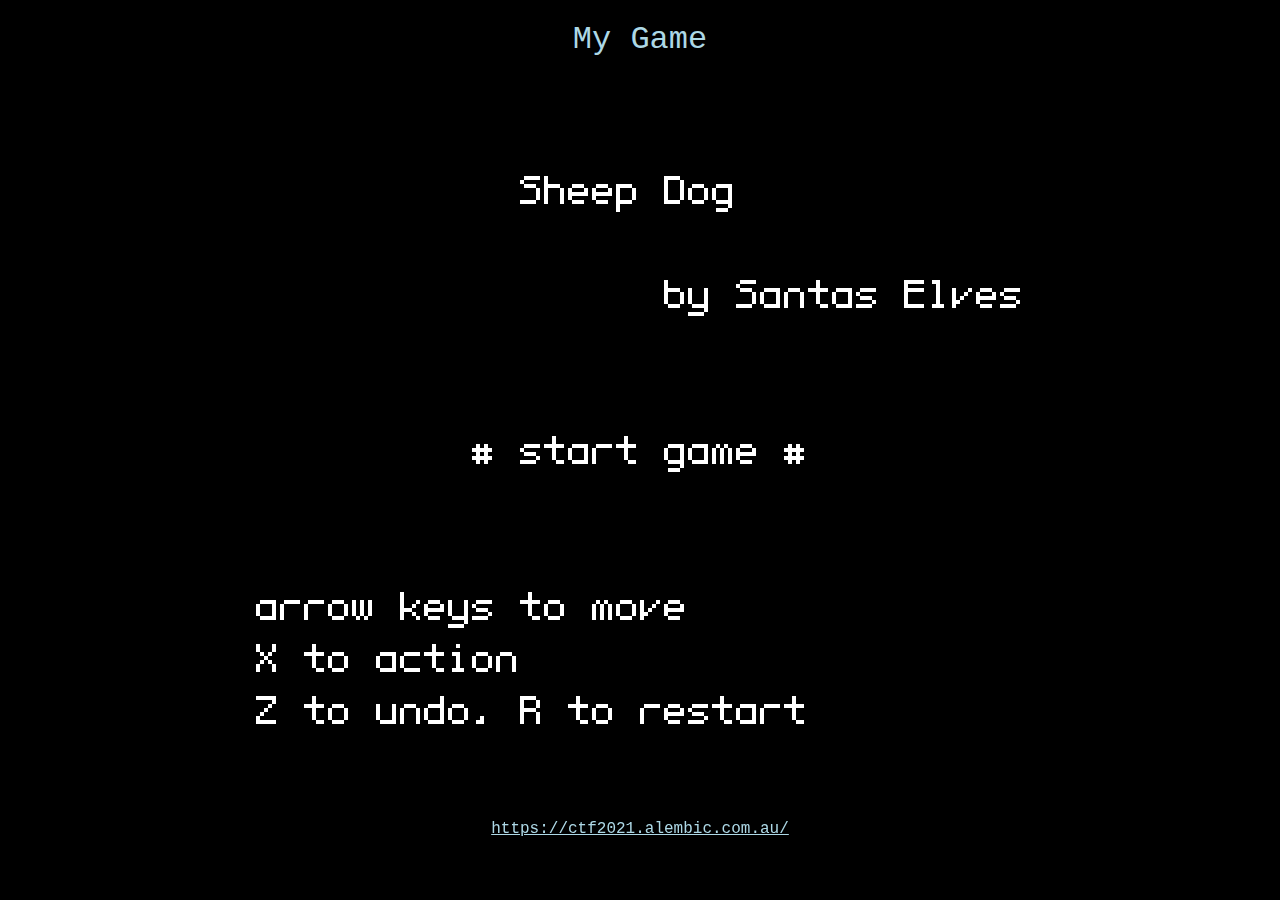
==== commit 37a21c6f: "add new xmas card directory" ====
--- a/My Game (3).html
+++ b/My Game (3).html
@@ -1,4 +1,4 @@
-<!doctype html> <html lang="en"> <head> <meta charset="UTF-8"> <meta name="description" content="My Game"> <title>My Game</title> <style> body{ background-color:black; font-family:"Courier New", Courier, monospace }#gameCanvas{ position:absolute;top:0px;left:0px;width:100%;height:100%;bottom:0px;right:0px;border:0px;background-color:black; -webkit-tap-highlight-color:rgba(0,0,0,0);image-rendering:-moz-crisp-edges;image-rendering:-webkit-crisp-edges;image-rendering:pixelated;image-rendering:crisp-edges;}h1{ color:lightblue;font-weight:normal;}a{ color:lightblue;}.title{ background-color:none;text-align:center;font-size:100%;float:center;color:gray;position:absolute;left:10%;right:10%;top:0%;height:10%;}.footer{ background-color:none;text-align:center;float:center;color:white;position:absolute;margin-top:10px;left:10%;right:10%;top:90%;bottom:10%;}.gameContainer{ background-color:none;position:absolute;left:10%;right:10%;top:70px;bottom:70px;touch-action:none;}.mobile-menu{ position:relative;top:4em;margin-left:auto;margin-right:auto;font-weight:bold;border-radius:0.25em;}.mobile-menu.item-count-3{ width:30em;}.mobile-menu.item-count-3 .button{ width:28.3333%; padding:7.5% 0%;}.mobile-menu.item-count-2{ width:20em;}.mobile-menu.item-count-2 .button{ width:46%; padding:12.1765% 0%;}.mobile-menu.item-count-1{ width:10em;}.mobile-menu.item-count-1 .button{ width:98%; padding:26.5% 0%;}.mobile-menu, .tab-icon, .mobile-menu .close{ background:rgba(0,0,0,0.4);border:2px solid rgba(255, 255, 255, 0.4);color:rgba(255, 255, 255, 1);}.mobile-menu .button{ margin:2%;border-radius:0.25em;text-align:center;float:left;}.mobile-menu .clear{ clear:both;}.tab-affordance, .close-affordance{ width:6em;height:6em;position:absolute;z-index:1000;}.tab-affordance{ left:-2em;top:55px;}.close-affordance{ left:-4em;top:-1em;}.tab-icon, .mobile-menu .close{ height:48px;position:absolute;border-radius:6px;}.tab-icon{ left:-0.5em;top:70px;width:18px;border-radius:0 6px 6px 0;border-left:0;}.mobile-menu .close{ left:-18px;width:18px;top:0px;border-radius:6px 0 0 6px;border-right:0;}.tab-icon .slice, .mobile-menu .close .slice{ margin:4.5px 1px;width:2px;height:80%;background:rgba(255, 255, 255, 0.4);}.tab-icon .slice{ float:right;}.tab-icon .slice:first-child{ margin-right:4.5px;}.mobile-menu .close .slice{ float:left;}.mobile-menu .close .slice:first-child{ margin-left:4.5px;}@media screen and (max-width:32em){ .mobile-menu{ font-size:0.8em;width:90%;}}@media screen and (max-width:24em){ .mobile-menu{ font-size:0.65em;width:90%;}}.disable-select{ -webkit-touch-callout:none;-webkit-user-select:none;-khtml-user-select:none;-moz-user-select:none;-ms-user-select:none;user-select:none;}</style> <meta name="viewport" content="width=device-width, initial-scale=1, maximum-scale=1"> </head> <body> <div class="title"><h1>My Game</h1></div> <div class="gameContainer"> <canvas id="gameCanvas" onmousemove="mouseMove(event)" onmouseout="mouseOut()" onkeydown="keyDown()"></canvas> </div> <div class="footer"> <span id="errormessage" style="color:red;"></span> <a href="http://www.puzzlescript.net">www.puzzlescript.net</a> </div> <script>function storage_has(e){return null!==localStorage.getItem(e)}function storage_get(e){return localStorage.getItem(e)}function storage_set(e,t){return localStorage.setItem(e,t)}function storage_remove(e){localStorage.removeItem(e)}</script> <script>function doSetupTitleScreenLevelContinue(){try{if(storage_has(document.URL)){if(storage_has(document.URL+"_checkpoint")){var e=storage_get(document.URL+"_checkpoint");curlevelTarget=JSON.parse(e);var t=[];for(var n in Object.keys(curlevelTarget.dat))t[n]=curlevelTarget.dat[n];curlevelTarget.dat=new Int32Array(t)}curlevel=storage_get(document.URL)}}catch(e){}}var unitTesting=!1,curlevel=0,curlevelTarget=null,hasUsedCheckpoint=!1,levelEditorOpened=!1,muted=0,runrulesonlevelstart_phase=!1,ignoreNotJustPressedAction=!0;doSetupTitleScreenLevelContinue();var verbose_logging=!1,throttle_movement=!1,cache_console_messages=!1,quittingTitleScreen=!1,quittingMessageScreen=!1,deltatime=17,timer=0,repeatinterval=150,autotick=0,autotickinterval=0,winning=!1,againing=!1,againinterval=150,norepeat_action=!1,oldflickscreendat=[],keybuffer=[],restarting=!1,messageselected=!1,textImages={},initLevel={width:5,height:5,layerCount:2,dat:[1,3,3,1,1,2,2,3,3,1,2,1,2,2,3,3,1,1,2,2,3,2,1,3,2,1,3,2,1,3,1,3,3,1,1,2,2,3,3,1,2,1,2,2,3,3,1,1,2,2],movementMask:[1,3,3,1,1,2,2,3,3,1,2,1,2,2,3,3,1,1,2,2,3,2,1,3,2,1,3,2,1,3,1,3,3,1,1,2,2,3,3,1,2,1,2,2,3,3,1,1,2,2],rigidGroupIndexMask:[],rigidMovementAppliedMask:[],bannedGroup:[],colCellContents:[],rowCellContents:[],colCellContents_Movements:[],rowCellContents_Movements:[]},level=initLevel;</script> <script>function stripTags(n){var e=document.createElement("div");return e.innerHTML=n,e.textContent||e.innerText||""}function consolePrint(n,e){}function consolePrintFromRule(n,e,r){}function consoleCacheDump(n){}function consoleError(n,e){var r=document.getElementById("errormessage");n=stripTags(n),r.innerHTML+=n+"<br>"}function logErrorNoLine(n){var e=document.getElementById("errormessage");n=stripTags(n),e.innerHTML+=n+"<br>"}function logBetaMessage(n){var e=document.getElementById("errormessage");n=stripTags(n),e.innerHTML+=n+"<br>"}function clearInputHistory(){}function pushInput(n){}var canSetHTMLColors=!0,canDump=!1,canOpenEditor=!1,canYoutube=!0,IDE=!1;const diffToVisualize=null;</script> <script>var font = {
+<!doctype html> <html lang="en"> <head> <meta charset="UTF-8"> <meta name="description" content="My Game"> <title>My Game</title> <style> body{ background-color:black; font-family:"Courier New", Courier, monospace }#gameCanvas{ position:absolute;top:0px;left:0px;width:100%;height:100%;bottom:0px;right:0px;border:0px;background-color:black; -webkit-tap-highlight-color:rgba(0,0,0,0);image-rendering:-moz-crisp-edges;image-rendering:-webkit-crisp-edges;image-rendering:pixelated;image-rendering:crisp-edges;}h1{ color:lightblue;font-weight:normal;}a{ color:lightblue;}.title{ background-color:none;text-align:center;font-size:100%;float:center;color:gray;position:absolute;left:10%;right:10%;top:0%;height:10%;}.footer{ background-color:none;text-align:center;float:center;color:white;position:absolute;margin-top:10px;left:10%;right:10%;top:90%;bottom:10%;}.gameContainer{ background-color:none;position:absolute;left:10%;right:10%;top:70px;bottom:70px;touch-action:none;}.mobile-menu{ position:relative;top:4em;margin-left:auto;margin-right:auto;font-weight:bold;border-radius:0.25em;}.mobile-menu.item-count-3{ width:30em;}.mobile-menu.item-count-3 .button{ width:28.3333%; padding:7.5% 0%;}.mobile-menu.item-count-2{ width:20em;}.mobile-menu.item-count-2 .button{ width:46%; padding:12.1765% 0%;}.mobile-menu.item-count-1{ width:10em;}.mobile-menu.item-count-1 .button{ width:98%; padding:26.5% 0%;}.mobile-menu, .tab-icon, .mobile-menu .close{ background:rgba(0,0,0,0.4);border:2px solid rgba(255, 255, 255, 0.4);color:rgba(255, 255, 255, 1);}.mobile-menu .button{ margin:2%;border-radius:0.25em;text-align:center;float:left;}.mobile-menu .clear{ clear:both;}.tab-affordance, .close-affordance{ width:6em;height:6em;position:absolute;z-index:1000;}.tab-affordance{ left:-2em;top:55px;}.close-affordance{ left:-4em;top:-1em;}.tab-icon, .mobile-menu .close{ height:48px;position:absolute;border-radius:6px;}.tab-icon{ left:-0.5em;top:70px;width:18px;border-radius:0 6px 6px 0;border-left:0;}.mobile-menu .close{ left:-18px;width:18px;top:0px;border-radius:6px 0 0 6px;border-right:0;}.tab-icon .slice, .mobile-menu .close .slice{ margin:4.5px 1px;width:2px;height:80%;background:rgba(255, 255, 255, 0.4);}.tab-icon .slice{ float:right;}.tab-icon .slice:first-child{ margin-right:4.5px;}.mobile-menu .close .slice{ float:left;}.mobile-menu .close .slice:first-child{ margin-left:4.5px;}@media screen and (max-width:32em){ .mobile-menu{ font-size:0.8em;width:90%;}}@media screen and (max-width:24em){ .mobile-menu{ font-size:0.65em;width:90%;}}.disable-select{ -webkit-touch-callout:none;-webkit-user-select:none;-khtml-user-select:none;-moz-user-select:none;-ms-user-select:none;user-select:none;}</style> <meta name="viewport" content="width=device-width, initial-scale=1, maximum-scale=1"> </head> <body> <div class="title"><h1>My Game</h1></div> <div class="gameContainer"> <canvas id="gameCanvas" onmousemove="mouseMove(event)" onmouseout="mouseOut()" onkeydown="keyDown()"></canvas> </div> <div class="footer"> <span id="errormessage" style="color:red;"></span> <a href="https://ctf2021.alembic.com.au/">https://ctf2021.alembic.com.au/</a> </div> <script>function storage_has(e){return null!==localStorage.getItem(e)}function storage_get(e){return localStorage.getItem(e)}function storage_set(e,t){return localStorage.setItem(e,t)}function storage_remove(e){localStorage.removeItem(e)}</script> <script>function doSetupTitleScreenLevelContinue(){try{if(storage_has(document.URL)){if(storage_has(document.URL+"_checkpoint")){var e=storage_get(document.URL+"_checkpoint");curlevelTarget=JSON.parse(e);var t=[];for(var n in Object.keys(curlevelTarget.dat))t[n]=curlevelTarget.dat[n];curlevelTarget.dat=new Int32Array(t)}curlevel=storage_get(document.URL)}}catch(e){}}var unitTesting=!1,curlevel=0,curlevelTarget=null,hasUsedCheckpoint=!1,levelEditorOpened=!1,muted=0,runrulesonlevelstart_phase=!1,ignoreNotJustPressedAction=!0;doSetupTitleScreenLevelContinue();var verbose_logging=!1,throttle_movement=!1,cache_console_messages=!1,quittingTitleScreen=!1,quittingMessageScreen=!1,deltatime=17,timer=0,repeatinterval=150,autotick=0,autotickinterval=0,winning=!1,againing=!1,againinterval=150,norepeat_action=!1,oldflickscreendat=[],keybuffer=[],restarting=!1,messageselected=!1,textImages={},initLevel={width:5,height:5,layerCount:2,dat:[1,3,3,1,1,2,2,3,3,1,2,1,2,2,3,3,1,1,2,2,3,2,1,3,2,1,3,2,1,3,1,3,3,1,1,2,2,3,3,1,2,1,2,2,3,3,1,1,2,2],movementMask:[1,3,3,1,1,2,2,3,3,1,2,1,2,2,3,3,1,1,2,2,3,2,1,3,2,1,3,2,1,3,1,3,3,1,1,2,2,3,3,1,2,1,2,2,3,3,1,1,2,2],rigidGroupIndexMask:[],rigidMovementAppliedMask:[],bannedGroup:[],colCellContents:[],rowCellContents:[],colCellContents_Movements:[],rowCellContents_Movements:[]},level=initLevel;</script> <script>function stripTags(n){var e=document.createElement("div");return e.innerHTML=n,e.textContent||e.innerText||""}function consolePrint(n,e){}function consolePrintFromRule(n,e,r){}function consoleCacheDump(n){}function consoleError(n,e){var r=document.getElementById("errormessage");n=stripTags(n),r.innerHTML+=n+"<br>"}function logErrorNoLine(n){var e=document.getElementById("errormessage");n=stripTags(n),e.innerHTML+=n+"<br>"}function logBetaMessage(n){var e=document.getElementById("errormessage");n=stripTags(n),e.innerHTML+=n+"<br>"}function clearInputHistory(){}function pushInput(n){}var canSetHTMLColors=!0,canDump=!1,canOpenEditor=!1,canYoutube=!0,IDE=!1;const diffToVisualize=null;</script> <script>var font = {
     '0':`
 00000
 00000
@@ -7650,7 +7650,7 @@
   if (runrulesonlevelstart_phase){
    consolePrint("Win Condition Satisfied (However this is in the run_rules_on_level_start rule pass, so I'm going to ignore it for you.  Why would you want to complete a level before it's already started?!)");  
   } else {
-   consolePrint("th15IsUrnxtflg");
+   console.log("th15IsUrnxtflg");
   }
   if(!dontDoW){
    DoWi();
@@ -7720,7 +7720,7 @@
   if (runrulesonlevelstart_phase){
    consolePrint("Win Condition Satisfied (However this is in the run_rules_on_level_start rule pass, so I'm going to ignore it for you.  Why would you want to complete a level before it's already started?!)");  
   } else {
-   consolePrint("th15IsUrnxtflg");
+   console.log("th15IsUrnxtflg");
   }
   if (!dontDoW){
    DoWi();
@@ -12783,4 +12783,4 @@
     }
 
     Mobile.enable();
-}());</script> <div style="z-index:2;background:transparent;position:absolute;top:0.5em;right:1em;"> <img alt="mute" id="muteButton" width="32px" height="32px" onclick="muteAudio()" style="display:none" src="[data-uri]"> <img alt="unmute" id="unMuteButton" width="32px" height="32px" onclick="unMuteAudio()" style="display:none" src="[data-uri]"> </div> <script>var sourceCode="title My Game\nauthor My Name Here\nhomepage www.puzzlescript.net\n\n========\nOBJECTS\n========\n\nBackground \n#8FDE31 #8FDE19\n01011\n00101\n10010\n11000\n00010\n\nTarget \ntransparent    \n\nWall \nBROWN\n\nCentre\ntransparent\n\nPlayer \ntransparent\n\nPlayerNull\nblue\n\nPlayerFrontL\nbrown black\n..11.\n11011\n..110\n..1.1\n.1.1.\n\nPlayerEndL\nbrown black\n.....\n011.1\n1111.\n.1.1.\n..1.1\n\nPlayerFrontR\nbrown black\n.11..\n11011\n011..\n1.1..\n.1.1.\n\nPlayerEndR\nbrown black\n.....\n1.110\n.1111\n.1.1.\n1.1..\n\nPlayerFrontFakeR\nbrown black\n.11..\n11011\n011..\n1.1..\n.1.1.\n\nCrate \nOrange\n00000\n00000\n00000\n00000\n00000\n\nSheep\nWhite\n00000\n00000\n00000\n00000\n00000\n\nSheepRF\nWhite Black\n000..\n00111\n00011\n000..\n.1...\n\nSheepRB\nWhite Black\n.0000\n00000\n00000\n00000\n..1..\n\nSheepLF\nWhite Black\n..000\n11100\n11000\n..000\n...1.\n\nSheepLB\nWhite Black\n0000.\n00000\n00000\n00000\n..1..\n\nFenceH\nBrown #3F9C09\n0...0\n00000\n0...0\n00000\n01110\n\nFenceVL\nBrown #3F9C09\n0011.\n0011.\n0011.\n0011.\n0011.\n\nFenceVR\nBrown #3F9C09\n.1100\n.1100\n.1100\n.1100\n.1100\n\nFenceDL\nBrown #3F9C09\n...00\n...00\n.1000\n10100\n01100\n\nFenceDR\nBrown #3F9C09\n00...\n00...\n0001.\n00101\n00110\n\nDiagonalL\n#8FDE31 #3F9C09\n11111\n11100\n11000\n10000\n10000\n\nDiagonalR\n#8FDE31 #3F9C09\n11111\n00111\n00011\n00001\n00001\n\nShrub\n#3B801D #FFC9C9\n.000.\n00010\n10000\n00100\n00000\n\nGrass\n#3F9C09\n.0...\n.0.0.\n00.0.\n00.00\n00000\n\nGrassA\n#79941B\n.0...\n.0.0.\n00.0.\n00.00\n00000\n\n\nGrassB\n#79941B\n.0...\n.0.0.\n00.0.\n00.00\n00000\n\n\nShovelA\nGrey\n00000\n0...0\n.000.\n..0..\n..0..\n\nShovelB\nGrey\n..0..\n00000\n00000\n.000.\n..0..\n\nQShovelA\nGrey\n00000\n0...0\n.000.\n..0..\n..0..\n\nQShovelB\nGrey\n..0..\n00000\n00000\n.000.\n..0..\n\nTroughTop\n#915065  #58ABFF\n00000\n01110\n01110\n01110\n01110\n\nTroughBottom\n#915065 #58ABFF\n01110\n01110\n01110\n01110\n00000\n\nTroughLeft\n#915065 #FFF669\n00000\n01111\n01111\n01111\n00000\n\nTroughRight\n#915065 #FFF669\n00000\n11110\n11110\n11110\n00000\n\nRock\ngray\n..0..\n.000.\n0000.\n00000\n00000\n\nNoGoGrass1\ntransparent\n\nNoGoGrass2\ntransparent\n\nNoGoGrass3\ntransparent\n\nNoGoGrass4\ntransparent\n\nMoveDown\ntransparent\n\nWalkingPatch\n#3F9C09\n0....\n0.0..\n000..\n00.0.\n0....\n\nGateHandle\nred\n.00..\n.00..\n00000\n.00..\n.00..\n\nGate\nred\n.00..\n.00..\n.00..\n.00..\n.00..\n\nGateEnd\nred\n.00..\n.00..\n.00..\n.00..\n.00..\n\nFlowers\nlightred white\n.....\n.00..\n.010.\n..0..\n.....\n\n=======\nLEGEND\n=======\n\n. = Background\n# = Wall\n& = PlayerEndL\n$ = PlayerFrontL\n* = Crate\n@ = Target\na = Sheep\ns = SheepRF\nd = SheepRB\nf = SheepLF\ng = SheepLB\nt = FenceH\ny = FenceVL\nh = FenceVR\nu = FenceDL\ni = FenceDR\n1 = DiagonalL\n2 = DiagonalR\nl = Shrub\nr = Grass\nw = GrassA\nq = GrassB\n3 = TroughTop\n4 = TroughBottom\n5 = TroughLeft\n6 = TroughRight\n7 = Rock\n8 = NoGoGrass1\n9 = NoGoGrass2\n0 = NoGoGrass3\n! = NoGoGrass4\nk = Centre\nx = MoveDown\n, = GateHandle\n` = Gate\n/ = GateEnd\n' = Flowers\n? = WalkingPatch\n\n\n\n=======\nSOUNDS\n=======\n\n================\nCOLLISIONLAYERS\n================\n\nBackground\nTarget, Grass, GrassA, GrassB, NoGoGrass1, NoGoGrass2, NoGoGrass3, NoGoGrass4, Centre, MoveDown, Flowers, WalkingPatch\nPlayerFrontL, PlayerEndL, PlayerFrontR, PlayerEndR, PlayerFrontFakeR, PlayerNull, Wall, Crate, Sheep, SheepRF, SheepRB, SheepLB, SheepLF, FenceH, FenceVL, FenceVR, FenceDL, FenceDR, DiagonalL, DiagonalR, Shrub, QShovelA, QShovelB, ShovelB, ShovelA,  TroughTop, TroughBottom, TroughLeft, TroughRight, Rock, GateHandle, Gate, GateEnd\nPlayer\n\n======\nRULES     \n======     \n\n\n\nrigid [ MoveDown | SheepLF ] -> [ MoveDown | down SheepLF ]\nrigid [ MoveDown | SheepRF ] -> [ MoveDown | down SheepLF ]\n\nrigid [ SheepLF | SheepLB | NoGoGrass1] -> [ down SheepLF | down SheepLB | NoGoGrass1]\nrigid [ NoGoGrass1 | SheepRB | SheepRF] -> [ NoGoGrass1 | down SheepRB | down SheepRF]\n\nrigid [ SheepLF | SheepLB | NoGoGrass2] -> [ up SheepLF | up SheepLB | NoGoGrass2]\nrigid [ NoGoGrass2 | SheepRB | SheepRF] -> [ NoGoGrass2 | up SheepRB | up SheepRF]\n\nrigid [ SheepLF | SheepLB |  NoGoGrass3  ] -> [ right SheepLF | right SheepLB | NoGoGrass3 ]\n\nrigid [ NoGoGrass4 | SheepLF | SheepLB  ] -> [ NoGoGrass4 | left SheepLF | left SheepLB ]\n\n\nrigid [ NoGoGrass3 | SheepRB | SheepRF ] -> [ NoGoGrass3 | left SheepRB | left SheepRF ]\n\nrigid [ SheepRB | SheepRF | NoGoGrass4 ] -> [ right SheepRB | right SheepRF | NoGoGrass4 ] \n\n\n[ Crate | NoGoGrass4 ] -> [ right Crate | NoGoGrass4 ] \n\n\n( Old/single player square rules )\n( [ > Player | Crate ] -> [ > Player | > Crate ] )\n\n( [ > Crate | Crate ] -> [ > Crate | > Crate ] )\n\n( [ >  Player | ShovelA ] -> [  >  Player | > ShovelA  ]   )\n( [ >  Player | ShovelB ] -> [  >  Player | > ShovelB  ]  )\n( [ moving ShovelA | ShovelB ] -> [  moving ShovelA | moving ShovelB ] )\n( [ moving ShovelB | ShovelA ] -> [  moving ShovelB | moving ShovelA ] )\n( [ > ShovelB | Rock ] -> [  ShovelB |   ]  )\n\n( [ QShovelA | QShovelB] -> [ ShovelA | ShovelB] )\n\n( [ > Player | Sheep ] -> [  > Player | > Sheep ] )\n( [ > Sheep | Sheep ] -> [  > Sheep | > Sheep ] )\n( [ > Sheep | Sheep ] -> [  > Sheep | > Sheep ] )\n( [ > Sheep | FenceH ] -> [  left Sheep |  FenceH ] )\n\n( [   SheepRF | Shrub ] -> [    SheepRF |   ]  )\n( [   SheepRF | Grass ] -> [    SheepRF |   ]  )\n( [   SheepRF | GrassA ] -> [    SheepRF | QShovelA  ] )\n( [   SheepRF | GrassB ] -> [    SheepRF | QShovelB  ]  )\n( [   SheepLF | Shrub ] -> [    SheepLF |   ]  )\n( [   SheepLF | Grass ] -> [    SheepLF |   ]  )\n( [   SheepLF | GrassA ] -> [    SheepLF | QShovelA  ] )\n( [   SheepLF | GrassB ] -> [    SheepLF | QShovelB  ]  )\n\n\n( rigid [ > Player | SheepRB ] -> [  > Player | > SheepRB ] )\n( + rigid right[moving SheepRB | SheepRF ] -> [moving SheepRB | moving SheepRF ] )\n( + rigid right[horizontal SheepRF | SheepRB ] -> [horizontal SheepRF | horizontal SheepRB ]  )\n( + rigid [ > SheepRF | SheepLF |  SheepLB] -> [ > SheepRF | SheepRB | SheepRF] )\n( + rigid vertical[vertical SheepRB |  SheepRB ] -> [vertical SheepRB | vertical SheepRB ] )\n\n( rigid vertical [ > Player | SheepRF ] -> [  > Player | > SheepRF ] )\n( + rigid vertical [vertical SheepRF | SheepRF ] -> [vertical SheepRF | vertical SheepRF ] )\n( + rigid left [vertical SheepRF | SheepRB ] -> [vertical SheepRF | vertical SheepRB ] )\n\n( rigid [ > Player | SheepLB ] -> [  > Player | > SheepLB ] )\n( + rigid left[moving SheepLB | SheepLF ] -> [moving SheepLB | moving SheepLF ] )\n( + rigid left[horizontal SheepLF | SheepLB ] -> [horizontal SheepLF | horizontal SheepLB ]  )\n( + rigid [ > SheepLF | SheepRF |  SheepRB] -> [ > SheepLF | SheepLB | SheepLF] )\n( + rigid vertical[vertical SheepLB |  SheepLB ] -> [vertical SheepLB | vertical SheepLB ] )\n\n( rigid vertical [ > Player | SheepLF ] -> [  > Player | > SheepLF ] )\n( + rigid vertical [vertical SheepLF | SheepLF ] -> [vertical SheepLF | vertical SheepLF ] )\n( + rigid right [vertical SheepLF | SheepLB ] -> [vertical SheepLF | vertical SheepLB ] )\n\n( [ > Player | SheepRF |  SheepRB ] -> [  > Player |  SheepLB | SheepLF ] )\n( [ > Player | SheepLF |  SheepLB ] -> [  > Player |  SheepRB | SheepRF ] )\n\n(  rigid [ > SheepLF | DiagonalL ] -> [ left SheepLF | DiagonalL] )\n(  + rigid [ moving SheepLF | SheepLB ] -> [ moving SheepLF | SheepLB] )\n\n( END)\n\n\n\n\n\n\n\n( New left dog rules )\n\n( rigid [ > PlayerFrontL | GateHandle ] -> [ > PlayerFrontL | > GateHandle ] )\n( + rigid [moving Player ] [ PlayerFrontL ]  -> [moving Player ][ moving PlayerFrontL ] )\n( + rigid [< PlayerFrontL | PlayerEndL ] -> [< PlayerFrontL | < PlayerEndL ] )\n( + rigid[> PlayerFrontL | PlayerEndL ] -> [  PlayerEndR |  PlayerFrontFakeR ] )\n( + rigid [moving PlayerFrontL | PlayerEndL ] -> [moving PlayerFrontL | moving PlayerEndL ] )\n\n( rigid [ vertical GateHandle | Gate | Gate | GateEnd ] -> [ vertical GateHandle | vertical Gate | vertical Gate | vertical GateEnd ] )\n\n\nrigid [ > PlayerFrontL | Crate ] -> [ > PlayerFrontL | > Crate ]\n+ rigid [moving Player ] [ PlayerFrontL ]  -> [moving Player ][ moving PlayerFrontL ]\n\n+ rigid horizontal [ vertical PlayerFrontL | GateHandle ] -> [ vertical PlayerFrontL | vertical GateHandle ]\n+ rigid [ vertical GateHandle | Gate | Gate | GateEnd ] -> [ vertical GateHandle | vertical Gate | vertical Gate | vertical GateEnd ]\n\n+ rigid [< PlayerFrontL | PlayerEndL ] -> [< PlayerFrontL | < PlayerEndL ]\n+ rigid[> PlayerFrontL | PlayerEndL ] -> [  PlayerEndR |  PlayerFrontFakeR ]\n+ rigid [moving PlayerFrontL | PlayerEndL ] -> [moving PlayerFrontL | moving PlayerEndL ]\n\n\n[ > Crate | Crate ] -> [ > Crate | > Crate ]\n\nrigid [ >  PlayerFrontL | ShovelA ] -> [  >  PlayerFrontL | > ShovelA  ]  \n+ rigid [moving Player ] [ PlayerFrontL ]  -> [moving Player ][ moving PlayerFrontL ]\n+ rigid [< PlayerFrontL | PlayerEndL ] -> [< PlayerFrontL | < PlayerEndL ]\n+ rigid[> PlayerFrontL | PlayerEndL ] -> [  PlayerEndR |  PlayerFrontFakeR ]\n+ rigid [moving PlayerFrontL | PlayerEndL ] -> [moving PlayerFrontL | moving PlayerEndL ]\n\nrigid [ >  PlayerFrontL | ShovelB ] -> [  >  PlayerFrontL | > ShovelB  ] \n+ rigid [moving Player ] [ PlayerFrontL ]  -> [moving Player ][ moving PlayerFrontL ]\n+ rigid [< PlayerFrontL | PlayerEndL ] -> [< PlayerFrontL | < PlayerEndL ]\n+ rigid[> PlayerFrontL | PlayerEndL ] -> [  PlayerEndR |  PlayerFrontFakeR ]\n+ rigid [moving PlayerFrontL | PlayerEndL ] -> [moving PlayerFrontL | moving PlayerEndL ]\n\n[ moving ShovelA | ShovelB ] -> [  moving ShovelA | moving ShovelB ]\n[ moving ShovelB | ShovelA ] -> [  moving ShovelB | moving ShovelA ]\n[ > ShovelB | Rock ] -> [  ShovelB |   ] \n\n[ QShovelA | QShovelB] -> [ ShovelA | ShovelB]\n\n\n\n[   SheepRF | Shrub ] -> [    SheepRF |   ] \n[   SheepRF | Grass ] -> [    SheepRF |   ] \n[   SheepRF | GrassA ] -> [    SheepRF | QShovelA  ]\n[   SheepRF | GrassB ] -> [    SheepRF | QShovelB  ] \n[   SheepLF | Shrub ] -> [    SheepLF |   ] \n[   SheepLF | Grass ] -> [    SheepLF |   ] \n[   SheepLF | GrassA ] -> [    SheepLF | QShovelA  ]\n[   SheepLF | GrassB ] -> [    SheepLF | QShovelB  ] \n\n\nrigid [ > PlayerFrontL | SheepRB ] -> [  > PlayerFrontL | > SheepRB ]\n+ rigid right[moving SheepRB | SheepRF ] -> [moving SheepRB | moving SheepRF ]\n+ rigid right[horizontal SheepRF | SheepRB ] -> [horizontal SheepRF | horizontal SheepRB ] \n+ rigid [ > SheepRF | SheepLF |  SheepLB] -> [ > SheepRF | SheepRB | SheepRF]\n+ rigid vertical[vertical SheepRB |  SheepRB ] -> [vertical SheepRB | vertical SheepRB ]\n+ rigid [moving Player ] [ PlayerFrontL ]  -> [moving Player ][ moving PlayerFrontL ]\n+ rigid [< PlayerFrontL | PlayerEndL ] -> [< PlayerFrontL | < PlayerEndL ]\n+ rigid[> PlayerFrontL | PlayerEndL ] -> [  PlayerEndR |  PlayerFrontFakeR ]\n+ rigid [moving PlayerFrontL | PlayerEndL ] -> [moving PlayerFrontL | moving PlayerEndL ]\n\nrigid vertical [ > PlayerFrontL | SheepRF ] -> [  > PlayerFrontL | > SheepRF ]\n+ rigid vertical [vertical SheepRF | SheepRF ] -> [vertical SheepRF | vertical SheepRF ]\n+ rigid left [vertical SheepRF | SheepRB ] -> [vertical SheepRF | vertical SheepRB ]\n+ rigid [moving Player ] [ PlayerFrontL ]  -> [moving Player ][ moving PlayerFrontL ]\n+ rigid [< PlayerFrontL | PlayerEndL ] -> [< PlayerFrontL | < PlayerEndL ]\n+ rigid[> PlayerFrontL | PlayerEndL ] -> [  PlayerEndR |  PlayerFrontFakeR ]\n+ rigid [moving PlayerFrontL | PlayerEndL ] -> [moving PlayerFrontL | moving PlayerEndL ]\n\nrigid [ > PlayerFrontL | SheepLB ] -> [  > PlayerFrontL | > SheepLB ]\n+ rigid left[moving SheepLB | SheepLF ] -> [moving SheepLB | moving SheepLF ]\n+ rigid left[horizontal SheepLF | SheepLB ] -> [horizontal SheepLF | horizontal SheepLB ] \n+ rigid [ > SheepLF | SheepRF |  SheepRB] -> [ > SheepLF | SheepLB | SheepLF]\n+ rigid vertical[vertical SheepLB |  SheepLB ] -> [vertical SheepLB | vertical SheepLB ]\n+ rigid [moving Player ] [ PlayerFrontL ]  -> [moving Player ][ moving PlayerFrontL ]\n+ rigid [< PlayerFrontL | PlayerEndL ] -> [< PlayerFrontL | < PlayerEndL ]\n+ rigid[> PlayerFrontL | PlayerEndL ] -> [  PlayerEndR |  PlayerFrontFakeR ]\n+ rigid [moving PlayerFrontL | PlayerEndL ] -> [moving PlayerFrontL | moving PlayerEndL ]\n\nrigid vertical [ > PlayerFrontL | SheepLF ] -> [  > PlayerFrontL | > SheepLF ]\n+ rigid vertical [vertical SheepLF | SheepLF ] -> [vertical SheepLF | vertical SheepLF ]\n+ rigid right [vertical SheepLF | SheepLB ] -> [vertical SheepLF | vertical SheepLB ]\n+ rigid [moving Player ] [ PlayerFrontL ]  -> [moving Player ][ moving PlayerFrontL ]\n+ rigid [< PlayerFrontL | PlayerEndL ] -> [< PlayerFrontL | < PlayerEndL ]\n+ rigid[> PlayerFrontL | PlayerEndL ] -> [  PlayerEndR |  PlayerFrontFakeR ]\n+ rigid [moving PlayerFrontL | PlayerEndL ] -> [moving PlayerFrontL | moving PlayerEndL ]\n\nrigid horizontal [  PlayerFrontL | SheepRF |  SheepRB ] -> [   PlayerFrontL |  SheepLB | SheepLF ]\n( + rigid [moving Player ] [ PlayerFrontL ]  -> [moving Player ][ moving PlayerFrontL ] )\n( + rigid [< PlayerFrontL | PlayerEndL ] -> [< PlayerFrontL | < PlayerEndL ] )\n( + rigid[> PlayerFrontL | PlayerEndL ] -> [> PlayerEndR |> PlayerFrontR ] )\n( + rigid [moving PlayerFrontL | PlayerEndL ] -> [moving PlayerFrontL | moving PlayerEndL ] )\n\nrigid horizontal [  PlayerFrontL | SheepLF |  SheepLB ] -> [   PlayerFrontL |  SheepRB | SheepRF ]\n( + rigid [moving Player ] [ PlayerFrontL ]  -> [moving Player ][ moving PlayerFrontL ] )\n( + rigid [< PlayerFrontL | PlayerEndL ] -> [< PlayerFrontL | < PlayerEndL ] )\n( + rigid[> PlayerFrontL | PlayerEndL ] -> [> PlayerEndR |> PlayerFrontR ] )\n( + rigid [moving PlayerFrontL | PlayerEndL ] -> [moving PlayerFrontL | moving PlayerEndL ] )\n\n rigid [ > SheepLF | DiagonalL ] -> [ left SheepLF | DiagonalL]\n + rigid [ moving SheepLF | SheepLB ] -> [ moving SheepLF | SheepLB]\n+ rigid [moving Player ] [ PlayerFrontL ]  -> [moving Player ][ moving PlayerFrontL ]\n+ rigid [< PlayerFrontL | PlayerEndL ] -> [< PlayerFrontL | < PlayerEndL ]\n+ rigid[> PlayerFrontL | PlayerEndL ] -> [  PlayerEndR |  PlayerFrontFakeR ]\n+ rigid [moving PlayerFrontL | PlayerEndL ] -> [moving PlayerFrontL | moving PlayerEndL ]\n \n \n \n \n \n(  ( New right dog rules ) )\n\nrigid [ > PlayerFrontR | Crate ] -> [ > PlayerFrontR | > Crate ]\n\n+ rigid horizontal [ vertical PlayerFrontR | GateHandle ] -> [ vertical PlayerFrontR | vertical GateHandle ]\n+ rigid [ vertical GateHandle | Gate | Gate | GateEnd ] -> [ vertical GateHandle | vertical Gate | vertical Gate | vertical GateEnd ]\n\n+ late [  PlayerEndR |  PlayerFrontFakeR ] -> [  PlayerEndR |  PlayerFrontR ]\n+ rigid [moving Player ] [ PlayerFrontR ] -> [moving Player ][ moving PlayerFrontR ]\n+ rigid [< PlayerFrontR | PlayerEndR ] -> [< PlayerFrontR | < PlayerEndR ]\n+ rigid[> PlayerFrontR | PlayerEndR ] -> [ PlayerEndL | PlayerFrontL ]\n+ rigid [moving PlayerFrontR | PlayerEndR ] -> [moving PlayerFrontR | moving PlayerEndR ]\n\n\n[ > Crate | Crate ] -> [ > Crate | > Crate ]\n\nrigid [ >  PlayerFrontR | ShovelA ] -> [  >  PlayerFrontR | > ShovelA  ]  \n+ late [  PlayerEndR |  PlayerFrontFakeR ] -> [  PlayerEndR |  PlayerFrontR ]\n+ rigid [moving Player ] [ PlayerFrontR ] -> [moving Player ][ moving PlayerFrontR ]\n+ rigid [< PlayerFrontR | PlayerEndR ] -> [< PlayerFrontR | < PlayerEndR ]\n+ rigid[> PlayerFrontR | PlayerEndR ] -> [ PlayerEndL | PlayerFrontL ]\n+ rigid [moving PlayerFrontR | PlayerEndR ] -> [moving PlayerFrontR | moving PlayerEndR ]\n\n\nrigid [ >  PlayerFrontR | ShovelB ] -> [  >  PlayerFrontR | > ShovelB  ] \n+ late [  PlayerEndR |  PlayerFrontFakeR ] -> [  PlayerEndR |  PlayerFrontR ]\n+ rigid [moving Player ] [ PlayerFrontR ] -> [moving Player ][ moving PlayerFrontR ]\n+ rigid [< PlayerFrontR | PlayerEndR ] -> [< PlayerFrontR | < PlayerEndR ]\n+ rigid[> PlayerFrontR | PlayerEndR ] -> [ PlayerEndL | PlayerFrontL ]\n+ rigid [moving PlayerFrontR | PlayerEndR ] -> [moving PlayerFrontR | moving PlayerEndR ]\n\n\n+ rigid [ moving ShovelA | ShovelB ] -> [  moving ShovelA | moving ShovelB ]\n+ rigid [ moving ShovelB | ShovelA ] -> [  moving ShovelB | moving ShovelA ]\n+ rigid [ > ShovelB | Rock ] -> [  ShovelB |   ] \n\n[ QShovelA | QShovelB] -> [ ShovelA | ShovelB]\n\n\n\n[   SheepRF | Shrub ] -> [    SheepRF |   ] \n[   SheepRF | Grass ] -> [    SheepRF |   ] \n[   SheepRF | GrassA ] -> [    SheepRF | QShovelA  ]\n[   SheepRF | GrassB ] -> [    SheepRF | QShovelB  ] \n[   SheepLF | Shrub ] -> [    SheepLF |   ] \n[   SheepLF | Grass ] -> [    SheepLF |   ] \n[   SheepLF | GrassA ] -> [    SheepLF | QShovelA  ]\n[   SheepLF | GrassB ] -> [    SheepLF | QShovelB  ] \n\n\nrigid [ > PlayerFrontR | SheepRB ] -> [  > PlayerFrontR | > SheepRB ]\n+ rigid right[moving SheepRB | SheepRF ] -> [moving SheepRB | moving SheepRF ]\n+ rigid right[horizontal SheepRF | SheepRB ] -> [horizontal SheepRF | horizontal SheepRB ] \n+ rigid [ > SheepRF | SheepLF |  SheepLB] -> [ > SheepRF | SheepRB | SheepRF]\n+ rigid vertical[vertical SheepRB |  SheepRB ] -> [vertical SheepRB | vertical SheepRB ]\n+ late [  PlayerEndR |  PlayerFrontFakeR ] -> [  PlayerEndR |  PlayerFrontR ]\n+ rigid [moving Player ] [ PlayerFrontR ] -> [moving Player ][ moving PlayerFrontR ]\n+ rigid [< PlayerFrontR | PlayerEndR ] -> [< PlayerFrontR | < PlayerEndR ]\n+ rigid[> PlayerFrontR | PlayerEndR ] -> [ PlayerEndL | PlayerFrontL ]\n+ rigid [moving PlayerFrontR | PlayerEndR ] -> [moving PlayerFrontR | moving PlayerEndR ]\n\n\nrigid vertical [ > PlayerFrontR | SheepRF ] -> [  > PlayerFrontR | > SheepRF ]\n+ rigid vertical [vertical SheepRF | SheepRF ] -> [vertical SheepRF | vertical SheepRF ]\n+ rigid left [vertical SheepRF | SheepRB ] -> [vertical SheepRF | vertical SheepRB ]\n+ late [  PlayerEndR |  PlayerFrontFakeR ] -> [  PlayerEndR |  PlayerFrontR ]\n+ rigid [moving Player ] [ PlayerFrontR ] -> [moving Player ][ moving PlayerFrontR ]\n+ rigid [< PlayerFrontR | PlayerEndR ] -> [< PlayerFrontR | < PlayerEndR ]\n+ rigid[> PlayerFrontR | PlayerEndR ] -> [ PlayerEndL | PlayerFrontL ]\n+ rigid [moving PlayerFrontR | PlayerEndR ] -> [moving PlayerFrontR | moving PlayerEndR ]\n\n\nrigid [ > PlayerFrontR | SheepLB ] -> [  > PlayerFrontR | > SheepLB ]\n+ rigid left[moving SheepLB | SheepLF ] -> [moving SheepLB | moving SheepLF ]\n+ rigid left[horizontal SheepLF | SheepLB ] -> [horizontal SheepLF | horizontal SheepLB ] \n+ rigid [ > SheepLF | SheepRF |  SheepRB] -> [ > SheepLF | SheepLB | SheepLF]\n+ rigid vertical[vertical SheepLB |  SheepLB ] -> [vertical SheepLB | vertical SheepLB ]\n+ late [  PlayerEndR |  PlayerFrontFakeR ] -> [  PlayerEndR |  PlayerFrontR ]\n+ rigid [moving Player ] [ PlayerFrontR ] -> [moving Player ][ moving PlayerFrontR ]\n+ rigid [< PlayerFrontR | PlayerEndR ] -> [< PlayerFrontR | < PlayerEndR ]\n+ rigid[> PlayerFrontR | PlayerEndR ] -> [ PlayerEndL | PlayerFrontL ]\n+ rigid [moving PlayerFrontR | PlayerEndR ] -> [moving PlayerFrontR | moving PlayerEndR ]\n\n\nrigid vertical [ > PlayerFrontR | SheepLF ] -> [  > PlayerFrontR | > SheepLF ]\n+ rigid vertical [vertical SheepLF | SheepLF ] -> [vertical SheepLF | vertical SheepLF ]\n+ rigid right [vertical SheepLF | SheepLB ] -> [vertical SheepLF | vertical SheepLB ]\n+ late [  PlayerEndR |  PlayerFrontFakeR ] -> [  PlayerEndR |  PlayerFrontR ]\n+ rigid [moving Player ] [ PlayerFrontR ] -> [moving Player ][ moving PlayerFrontR ]\n+ rigid [< PlayerFrontR | PlayerEndR ] -> [< PlayerFrontR | < PlayerEndR ]\n+ rigid[> PlayerFrontR | PlayerEndR ] -> [ PlayerEndL | PlayerFrontL ]\n+ rigid [moving PlayerFrontR | PlayerEndR ] -> [moving PlayerFrontR | moving PlayerEndR ]\n\n\nrigid horizontal [  PlayerFrontR | SheepRF |  SheepRB ] -> [   PlayerFrontR |  SheepLB | SheepLF ]\n( + rigid [moving Player ] [ PlayerFrontL ]  -> [moving Player ][ moving PlayerFrontL ] )\n( + rigid [< PlayerFrontL | PlayerEndL ] -> [< PlayerFrontL | < PlayerEndL ] )\n( + rigid[> PlayerFrontL | PlayerEndL ] -> [> PlayerEndR |> PlayerFrontR ] )\n( + rigid [moving PlayerFrontL | PlayerEndL ] -> [moving PlayerFrontL | moving PlayerEndL ] )\n\nrigid horizontal [  PlayerFrontR | SheepLF |  SheepLB ] -> [   PlayerFrontR |  SheepRB | SheepRF ]\n( + rigid [moving Player ] [ PlayerFrontL ]  -> [moving Player ][ moving PlayerFrontL ] )\n( + rigid [< PlayerFrontL | PlayerEndL ] -> [< PlayerFrontL | < PlayerEndL ] )\n( + rigid[> PlayerFrontL | PlayerEndL ] -> [> PlayerEndR |> PlayerFrontR ] )\n( + rigid [moving PlayerFrontL | PlayerEndL ] -> [moving PlayerFrontL | moving PlayerEndL ] )\n\n rigid [ > SheepLF | DiagonalL ] -> [ left SheepLF | DiagonalL]\n + rigid [ moving SheepLF | SheepLB ] -> [ moving SheepLF | SheepLB]\n+ late [  PlayerEndR |  PlayerFrontFakeR ] -> [  PlayerEndR |  PlayerFrontR ]\n+ rigid [moving Player ] [ PlayerFrontR ] -> [moving Player ][ moving PlayerFrontR ]\n+ rigid [< PlayerFrontR | PlayerEndR ] -> [< PlayerFrontR | < PlayerEndR ]\n+ rigid[> PlayerFrontR | PlayerEndR ] -> [ PlayerEndL | PlayerFrontL ]\n+ rigid [moving PlayerFrontR | PlayerEndR ] -> [moving PlayerFrontR | moving PlayerEndR ]\n\n\n\n\n\n( Player control )\n\n( rigid [moving Player ] [ PlayerFrontL ]  -> [moving Player ][ moving PlayerFrontL ] )\n( + rigid [< PlayerFrontL | PlayerEndL ] -> [< PlayerFrontL | < PlayerEndL ] )\n( + rigid[> PlayerFrontL | PlayerEndL ] -> [  PlayerEndR |  PlayerFrontFakeR ] )\n( + rigid [moving PlayerFrontL | PlayerEndL ] -> [moving PlayerFrontL | moving PlayerEndL ] )\n\n( late [  PlayerEndR |  PlayerFrontFakeR ] -> [  PlayerEndR |  PlayerFrontR ] )\n( + rigid [moving Player ] [ PlayerFrontR ] -> [moving Player ][ moving PlayerFrontR ] )\n( + rigid [< PlayerFrontR | PlayerEndR ] -> [< PlayerFrontR | < PlayerEndR ] )\n( + rigid[> PlayerFrontR | PlayerEndR ] -> [ PlayerEndL | PlayerFrontL ] )\n( + rigid [moving PlayerFrontR | PlayerEndR ] -> [moving PlayerFrontR | moving PlayerEndR ] )\n\n\n\nlate [|Centre] -> [Player | Centre]\n[Player | Wall ] -> [ | Wall]\n\n\n\n\n==============\nWINCONDITIONS\n==============\n\nAll SheepLF on Target \nAll SheepRF on Target\nAll GateEnd on Target\n\n\n\n=======     \nLEVELS\n=======\n\n#######################################\n#7..00......rrr.........$&....l...7777#\n#77..........rr................ll..77.#\n#77..0....utttttttttttttti..l.l7.l...l#\n#.l0'7...u1888888888888882il.l......l.#\n#..00...u1..00.....'..!!..2i......w...#\n#..''..u1..0.....''.....!..2i.....qr..#\n#r.0.'.y..0..uttttttdsi..!0.h......r..#\n#7r00r.y.!0.u1565656..2i.!0.h.....rrr.#\n#7700rry.!0.y3@....@...h.!0.h.......rr#\n#ll00..y.!0.y4@.rrr....h.ll.h.....l.r.#\n#..00lly.!0.y3@..rr....hll*...........#\n#.l00.ry.!0.i4@..../..7.....h...ds....#\n#lll0rly.!0.2itx.tt`...h....h.........#\n#l.00.li..0........`...h....h.........#\n#r.0ll.2i..00......,...h....h......77.#\n#l.0l.rr2i9999999999999h.!..h.....7...#\n#rr0.lrrr2ittttttttttttt...0h....7....#\n#..0rrll.ll......k.........r.....7ds..#\n#.l0.rrds..ll....................7....#\n#ll0r....l.l....................7l...7#\n#######################################\n";compile(["restart"],sourceCode);</script> </body> </html> +}());</script> <div style="z-index:2;background:transparent;position:absolute;top:0.5em;right:1em;"> <img alt="mute" id="muteButton" width="32px" height="32px" onclick="muteAudio()" style="display:none" src="[data-uri]"> <img alt="unmute" id="unMuteButton" width="32px" height="32px" onclick="unMuteAudio()" style="display:none" src="[data-uri]"> </div> <script>var sourceCode="title Sheep Dog\nauthor Santas Elves\nhomepage ctf2021.alembic.com.au/\n\n========\nOBJECTS\n========\n\nBackground \n#8FDE31 #8FDE19\n01011\n00101\n10010\n11000\n00010\n\nTarget \ntransparent    \n\nWall \nBROWN\n\nCentre\ntransparent\n\nPlayer \ntransparent\n\nPlayerNull\nblue\n\nPlayerFrontL\nbrown black\n..11.\n11011\n..110\n..1.1\n.1.1.\n\nPlayerEndL\nbrown black\n.....\n011.1\n1111.\n.1.1.\n..1.1\n\nPlayerFrontR\nbrown black\n.11..\n11011\n011..\n1.1..\n.1.1.\n\nPlayerEndR\nbrown black\n.....\n1.110\n.1111\n.1.1.\n1.1..\n\nPlayerFrontFakeR\nbrown black\n.11..\n11011\n011..\n1.1..\n.1.1.\n\nCrate \nOrange\n00000\n00000\n00000\n00000\n00000\n\nSheep\nWhite\n00000\n00000\n00000\n00000\n00000\n\nSheepRF\nWhite Black\n000..\n00111\n00011\n000..\n.1...\n\nSheepRB\nWhite Black\n.0000\n00000\n00000\n00000\n..1..\n\nSheepLF\nWhite Black\n..000\n11100\n11000\n..000\n...1.\n\nSheepLB\nWhite Black\n0000.\n00000\n00000\n00000\n..1..\n\nFenceH\nBrown #3F9C09\n0...0\n00000\n0...0\n00000\n01110\n\nFenceVL\nBrown #3F9C09\n0011.\n0011.\n0011.\n0011.\n0011.\n\nFenceVR\nBrown #3F9C09\n.1100\n.1100\n.1100\n.1100\n.1100\n\nFenceDL\nBrown #3F9C09\n...00\n...00\n.1000\n10100\n01100\n\nFenceDR\nBrown #3F9C09\n00...\n00...\n0001.\n00101\n00110\n\nDiagonalL\n#8FDE31 #3F9C09\n11111\n11100\n11000\n10000\n10000\n\nDiagonalR\n#8FDE31 #3F9C09\n11111\n00111\n00011\n00001\n00001\n\nShrub\n#3B801D #FFC9C9\n.000.\n00010\n10000\n00100\n00000\n\nGrass\n#3F9C09\n.0...\n.0.0.\n00.0.\n00.00\n00000\n\nGrassA\n#79941B\n.0...\n.0.0.\n00.0.\n00.00\n00000\n\n\nGrassB\n#79941B\n.0...\n.0.0.\n00.0.\n00.00\n00000\n\n\nShovelA\nGrey\n00000\n0...0\n.000.\n..0..\n..0..\n\nShovelB\nGrey\n..0..\n00000\n00000\n.000.\n..0..\n\nQShovelA\nGrey\n00000\n0...0\n.000.\n..0..\n..0..\n\nQShovelB\nGrey\n..0..\n00000\n00000\n.000.\n..0..\n\nTroughTop\n#915065  #58ABFF\n00000\n01110\n01110\n01110\n01110\n\nTroughBottom\n#915065 #58ABFF\n01110\n01110\n01110\n01110\n00000\n\nTroughLeft\n#915065 #FFF669\n00000\n01111\n01111\n01111\n00000\n\nTroughRight\n#915065 #FFF669\n00000\n11110\n11110\n11110\n00000\n\nRock\ngray\n..0..\n.000.\n0000.\n00000\n00000\n\nNoGoGrass1\ntransparent\n\nNoGoGrass2\ntransparent\n\nNoGoGrass3\ntransparent\n\nNoGoGrass4\ntransparent\n\nMoveDown\ntransparent\n\nWalkingPatch\n#3F9C09\n0....\n0.0..\n000..\n00.0.\n0....\n\nGateHandle\nred\n.00..\n.00..\n00000\n.00..\n.00..\n\nGate\nred\n.00..\n.00..\n.00..\n.00..\n.00..\n\nGateEnd\nred\n.00..\n.00..\n.00..\n.00..\n.00..\n\nFlowers\nlightred white\n.....\n.00..\n.010.\n..0..\n.....\n\n=======\nLEGEND\n=======\n\n. = Background\n# = Wall\n& = PlayerEndL\n$ = PlayerFrontL\n* = Crate\n@ = Target\na = Sheep\ns = SheepRF\nd = SheepRB\nf = SheepLF\ng = SheepLB\nt = FenceH\ny = FenceVL\nh = FenceVR\nu = FenceDL\ni = FenceDR\n1 = DiagonalL\n2 = DiagonalR\nl = Shrub\nr = Grass\nw = GrassA\nq = GrassB\n3 = TroughTop\n4 = TroughBottom\n5 = TroughLeft\n6 = TroughRight\n7 = Rock\n8 = NoGoGrass1\n9 = NoGoGrass2\n0 = NoGoGrass3\n! = NoGoGrass4\nk = Centre\nx = MoveDown\n, = GateHandle\n` = Gate\n/ = GateEnd\n' = Flowers\n? = WalkingPatch\n\n\n\n=======\nSOUNDS\n=======\n\n================\nCOLLISIONLAYERS\n================\n\nBackground\nTarget, Grass, GrassA, GrassB, NoGoGrass1, NoGoGrass2, NoGoGrass3, NoGoGrass4, Centre, MoveDown, Flowers, WalkingPatch\nPlayerFrontL, PlayerEndL, PlayerFrontR, PlayerEndR, PlayerFrontFakeR, PlayerNull, Wall, Crate, Sheep, SheepRF, SheepRB, SheepLB, SheepLF, FenceH, FenceVL, FenceVR, FenceDL, FenceDR, DiagonalL, DiagonalR, Shrub, QShovelA, QShovelB, ShovelB, ShovelA,  TroughTop, TroughBottom, TroughLeft, TroughRight, Rock, GateHandle, Gate, GateEnd\nPlayer\n\n======\nRULES     \n======     \n\n\n\nrigid [ MoveDown | SheepLF ] -> [ MoveDown | down SheepLF ]\nrigid [ MoveDown | SheepRF ] -> [ MoveDown | down SheepLF ]\n\nrigid [ SheepLF | SheepLB | NoGoGrass1] -> [ down SheepLF | down SheepLB | NoGoGrass1]\nrigid [ NoGoGrass1 | SheepRB | SheepRF] -> [ NoGoGrass1 | down SheepRB | down SheepRF]\n\nrigid [ SheepLF | SheepLB | NoGoGrass2] -> [ up SheepLF | up SheepLB | NoGoGrass2]\nrigid [ NoGoGrass2 | SheepRB | SheepRF] -> [ NoGoGrass2 | up SheepRB | up SheepRF]\n\nrigid [ SheepLF | SheepLB |  NoGoGrass3  ] -> [ right SheepLF | right SheepLB | NoGoGrass3 ]\n\nrigid [ NoGoGrass4 | SheepLF | SheepLB  ] -> [ NoGoGrass4 | left SheepLF | left SheepLB ]\n\n\nrigid [ NoGoGrass3 | SheepRB | SheepRF ] -> [ NoGoGrass3 | left SheepRB | left SheepRF ]\n\nrigid [ SheepRB | SheepRF | NoGoGrass4 ] -> [ right SheepRB | right SheepRF | NoGoGrass4 ] \n\n\n[ Crate | NoGoGrass4 ] -> [ right Crate | NoGoGrass4 ] \n\n\n( Old/single player square rules )\n( [ > Player | Crate ] -> [ > Player | > Crate ] )\n\n( [ > Crate | Crate ] -> [ > Crate | > Crate ] )\n\n( [ >  Player | ShovelA ] -> [  >  Player | > ShovelA  ]   )\n( [ >  Player | ShovelB ] -> [  >  Player | > ShovelB  ]  )\n( [ moving ShovelA | ShovelB ] -> [  moving ShovelA | moving ShovelB ] )\n( [ moving ShovelB | ShovelA ] -> [  moving ShovelB | moving ShovelA ] )\n( [ > ShovelB | Rock ] -> [  ShovelB |   ]  )\n\n( [ QShovelA | QShovelB] -> [ ShovelA | ShovelB] )\n\n( [ > Player | Sheep ] -> [  > Player | > Sheep ] )\n( [ > Sheep | Sheep ] -> [  > Sheep | > Sheep ] )\n( [ > Sheep | Sheep ] -> [  > Sheep | > Sheep ] )\n( [ > Sheep | FenceH ] -> [  left Sheep |  FenceH ] )\n\n( [   SheepRF | Shrub ] -> [    SheepRF |   ]  )\n( [   SheepRF | Grass ] -> [    SheepRF |   ]  )\n( [   SheepRF | GrassA ] -> [    SheepRF | QShovelA  ] )\n( [   SheepRF | GrassB ] -> [    SheepRF | QShovelB  ]  )\n( [   SheepLF | Shrub ] -> [    SheepLF |   ]  )\n( [   SheepLF | Grass ] -> [    SheepLF |   ]  )\n( [   SheepLF | GrassA ] -> [    SheepLF | QShovelA  ] )\n( [   SheepLF | GrassB ] -> [    SheepLF | QShovelB  ]  )\n\n\n( rigid [ > Player | SheepRB ] -> [  > Player | > SheepRB ] )\n( + rigid right[moving SheepRB | SheepRF ] -> [moving SheepRB | moving SheepRF ] )\n( + rigid right[horizontal SheepRF | SheepRB ] -> [horizontal SheepRF | horizontal SheepRB ]  )\n( + rigid [ > SheepRF | SheepLF |  SheepLB] -> [ > SheepRF | SheepRB | SheepRF] )\n( + rigid vertical[vertical SheepRB |  SheepRB ] -> [vertical SheepRB | vertical SheepRB ] )\n\n( rigid vertical [ > Player | SheepRF ] -> [  > Player | > SheepRF ] )\n( + rigid vertical [vertical SheepRF | SheepRF ] -> [vertical SheepRF | vertical SheepRF ] )\n( + rigid left [vertical SheepRF | SheepRB ] -> [vertical SheepRF | vertical SheepRB ] )\n\n( rigid [ > Player | SheepLB ] -> [  > Player | > SheepLB ] )\n( + rigid left[moving SheepLB | SheepLF ] -> [moving SheepLB | moving SheepLF ] )\n( + rigid left[horizontal SheepLF | SheepLB ] -> [horizontal SheepLF | horizontal SheepLB ]  )\n( + rigid [ > SheepLF | SheepRF |  SheepRB] -> [ > SheepLF | SheepLB | SheepLF] )\n( + rigid vertical[vertical SheepLB |  SheepLB ] -> [vertical SheepLB | vertical SheepLB ] )\n\n( rigid vertical [ > Player | SheepLF ] -> [  > Player | > SheepLF ] )\n( + rigid vertical [vertical SheepLF | SheepLF ] -> [vertical SheepLF | vertical SheepLF ] )\n( + rigid right [vertical SheepLF | SheepLB ] -> [vertical SheepLF | vertical SheepLB ] )\n\n( [ > Player | SheepRF |  SheepRB ] -> [  > Player |  SheepLB | SheepLF ] )\n( [ > Player | SheepLF |  SheepLB ] -> [  > Player |  SheepRB | SheepRF ] )\n\n(  rigid [ > SheepLF | DiagonalL ] -> [ left SheepLF | DiagonalL] )\n(  + rigid [ moving SheepLF | SheepLB ] -> [ moving SheepLF | SheepLB] )\n\n( END)\n\n\n\n\n\n\n\n( New left dog rules )\n\n( rigid [ > PlayerFrontL | GateHandle ] -> [ > PlayerFrontL | > GateHandle ] )\n( + rigid [moving Player ] [ PlayerFrontL ]  -> [moving Player ][ moving PlayerFrontL ] )\n( + rigid [< PlayerFrontL | PlayerEndL ] -> [< PlayerFrontL | < PlayerEndL ] )\n( + rigid[> PlayerFrontL | PlayerEndL ] -> [  PlayerEndR |  PlayerFrontFakeR ] )\n( + rigid [moving PlayerFrontL | PlayerEndL ] -> [moving PlayerFrontL | moving PlayerEndL ] )\n\n( rigid [ vertical GateHandle | Gate | Gate | GateEnd ] -> [ vertical GateHandle | vertical Gate | vertical Gate | vertical GateEnd ] )\n\n\nrigid [ > PlayerFrontL | Crate ] -> [ > PlayerFrontL | > Crate ]\n+ rigid [moving Player ] [ PlayerFrontL ]  -> [moving Player ][ moving PlayerFrontL ]\n\n+ rigid horizontal [ vertical PlayerFrontL | GateHandle ] -> [ vertical PlayerFrontL | vertical GateHandle ]\n+ rigid [ vertical GateHandle | Gate | Gate | GateEnd ] -> [ vertical GateHandle | vertical Gate | vertical Gate | vertical GateEnd ]\n\n+ rigid [< PlayerFrontL | PlayerEndL ] -> [< PlayerFrontL | < PlayerEndL ]\n+ rigid[> PlayerFrontL | PlayerEndL ] -> [  PlayerEndR |  PlayerFrontFakeR ]\n+ rigid [moving PlayerFrontL | PlayerEndL ] -> [moving PlayerFrontL | moving PlayerEndL ]\n\n\n[ > Crate | Crate ] -> [ > Crate | > Crate ]\n\nrigid [ >  PlayerFrontL | ShovelA ] -> [  >  PlayerFrontL | > ShovelA  ]  \n+ rigid [moving Player ] [ PlayerFrontL ]  -> [moving Player ][ moving PlayerFrontL ]\n+ rigid [< PlayerFrontL | PlayerEndL ] -> [< PlayerFrontL | < PlayerEndL ]\n+ rigid[> PlayerFrontL | PlayerEndL ] -> [  PlayerEndR |  PlayerFrontFakeR ]\n+ rigid [moving PlayerFrontL | PlayerEndL ] -> [moving PlayerFrontL | moving PlayerEndL ]\n\nrigid [ >  PlayerFrontL | ShovelB ] -> [  >  PlayerFrontL | > ShovelB  ] \n+ rigid [moving Player ] [ PlayerFrontL ]  -> [moving Player ][ moving PlayerFrontL ]\n+ rigid [< PlayerFrontL | PlayerEndL ] -> [< PlayerFrontL | < PlayerEndL ]\n+ rigid[> PlayerFrontL | PlayerEndL ] -> [  PlayerEndR |  PlayerFrontFakeR ]\n+ rigid [moving PlayerFrontL | PlayerEndL ] -> [moving PlayerFrontL | moving PlayerEndL ]\n\n[ moving ShovelA | ShovelB ] -> [  moving ShovelA | moving ShovelB ]\n[ moving ShovelB | ShovelA ] -> [  moving ShovelB | moving ShovelA ]\n[ > ShovelB | Rock ] -> [  ShovelB |   ] \n\n[ QShovelA | QShovelB] -> [ ShovelA | ShovelB]\n\n\n\n[   SheepRF | Shrub ] -> [    SheepRF |   ] \n[   SheepRF | Grass ] -> [    SheepRF |   ] \n[   SheepRF | GrassA ] -> [    SheepRF | QShovelA  ]\n[   SheepRF | GrassB ] -> [    SheepRF | QShovelB  ] \n[   SheepLF | Shrub ] -> [    SheepLF |   ] \n[   SheepLF | Grass ] -> [    SheepLF |   ] \n[   SheepLF | GrassA ] -> [    SheepLF | QShovelA  ]\n[   SheepLF | GrassB ] -> [    SheepLF | QShovelB  ] \n\n\nrigid [ > PlayerFrontL | SheepRB ] -> [  > PlayerFrontL | > SheepRB ]\n+ rigid right[moving SheepRB | SheepRF ] -> [moving SheepRB | moving SheepRF ]\n+ rigid right[horizontal SheepRF | SheepRB ] -> [horizontal SheepRF | horizontal SheepRB ] \n+ rigid [ > SheepRF | SheepLF |  SheepLB] -> [ > SheepRF | SheepRB | SheepRF]\n+ rigid vertical[vertical SheepRB |  SheepRB ] -> [vertical SheepRB | vertical SheepRB ]\n+ rigid [moving Player ] [ PlayerFrontL ]  -> [moving Player ][ moving PlayerFrontL ]\n+ rigid [< PlayerFrontL | PlayerEndL ] -> [< PlayerFrontL | < PlayerEndL ]\n+ rigid[> PlayerFrontL | PlayerEndL ] -> [  PlayerEndR |  PlayerFrontFakeR ]\n+ rigid [moving PlayerFrontL | PlayerEndL ] -> [moving PlayerFrontL | moving PlayerEndL ]\n\nrigid vertical [ > PlayerFrontL | SheepRF ] -> [  > PlayerFrontL | > SheepRF ]\n+ rigid vertical [vertical SheepRF | SheepRF ] -> [vertical SheepRF | vertical SheepRF ]\n+ rigid left [vertical SheepRF | SheepRB ] -> [vertical SheepRF | vertical SheepRB ]\n+ rigid [moving Player ] [ PlayerFrontL ]  -> [moving Player ][ moving PlayerFrontL ]\n+ rigid [< PlayerFrontL | PlayerEndL ] -> [< PlayerFrontL | < PlayerEndL ]\n+ rigid[> PlayerFrontL | PlayerEndL ] -> [  PlayerEndR |  PlayerFrontFakeR ]\n+ rigid [moving PlayerFrontL | PlayerEndL ] -> [moving PlayerFrontL | moving PlayerEndL ]\n\nrigid [ > PlayerFrontL | SheepLB ] -> [  > PlayerFrontL | > SheepLB ]\n+ rigid left[moving SheepLB | SheepLF ] -> [moving SheepLB | moving SheepLF ]\n+ rigid left[horizontal SheepLF | SheepLB ] -> [horizontal SheepLF | horizontal SheepLB ] \n+ rigid [ > SheepLF | SheepRF |  SheepRB] -> [ > SheepLF | SheepLB | SheepLF]\n+ rigid vertical[vertical SheepLB |  SheepLB ] -> [vertical SheepLB | vertical SheepLB ]\n+ rigid [moving Player ] [ PlayerFrontL ]  -> [moving Player ][ moving PlayerFrontL ]\n+ rigid [< PlayerFrontL | PlayerEndL ] -> [< PlayerFrontL | < PlayerEndL ]\n+ rigid[> PlayerFrontL | PlayerEndL ] -> [  PlayerEndR |  PlayerFrontFakeR ]\n+ rigid [moving PlayerFrontL | PlayerEndL ] -> [moving PlayerFrontL | moving PlayerEndL ]\n\nrigid vertical [ > PlayerFrontL | SheepLF ] -> [  > PlayerFrontL | > SheepLF ]\n+ rigid vertical [vertical SheepLF | SheepLF ] -> [vertical SheepLF | vertical SheepLF ]\n+ rigid right [vertical SheepLF | SheepLB ] -> [vertical SheepLF | vertical SheepLB ]\n+ rigid [moving Player ] [ PlayerFrontL ]  -> [moving Player ][ moving PlayerFrontL ]\n+ rigid [< PlayerFrontL | PlayerEndL ] -> [< PlayerFrontL | < PlayerEndL ]\n+ rigid[> PlayerFrontL | PlayerEndL ] -> [  PlayerEndR |  PlayerFrontFakeR ]\n+ rigid [moving PlayerFrontL | PlayerEndL ] -> [moving PlayerFrontL | moving PlayerEndL ]\n\nrigid horizontal [  PlayerFrontL | SheepRF |  SheepRB ] -> [   PlayerFrontL |  SheepLB | SheepLF ]\n( + rigid [moving Player ] [ PlayerFrontL ]  -> [moving Player ][ moving PlayerFrontL ] )\n( + rigid [< PlayerFrontL | PlayerEndL ] -> [< PlayerFrontL | < PlayerEndL ] )\n( + rigid[> PlayerFrontL | PlayerEndL ] -> [> PlayerEndR |> PlayerFrontR ] )\n( + rigid [moving PlayerFrontL | PlayerEndL ] -> [moving PlayerFrontL | moving PlayerEndL ] )\n\nrigid horizontal [  PlayerFrontL | SheepLF |  SheepLB ] -> [   PlayerFrontL |  SheepRB | SheepRF ]\n( + rigid [moving Player ] [ PlayerFrontL ]  -> [moving Player ][ moving PlayerFrontL ] )\n( + rigid [< PlayerFrontL | PlayerEndL ] -> [< PlayerFrontL | < PlayerEndL ] )\n( + rigid[> PlayerFrontL | PlayerEndL ] -> [> PlayerEndR |> PlayerFrontR ] )\n( + rigid [moving PlayerFrontL | PlayerEndL ] -> [moving PlayerFrontL | moving PlayerEndL ] )\n\n rigid [ > SheepLF | DiagonalL ] -> [ left SheepLF | DiagonalL]\n + rigid [ moving SheepLF | SheepLB ] -> [ moving SheepLF | SheepLB]\n+ rigid [moving Player ] [ PlayerFrontL ]  -> [moving Player ][ moving PlayerFrontL ]\n+ rigid [< PlayerFrontL | PlayerEndL ] -> [< PlayerFrontL | < PlayerEndL ]\n+ rigid[> PlayerFrontL | PlayerEndL ] -> [  PlayerEndR |  PlayerFrontFakeR ]\n+ rigid [moving PlayerFrontL | PlayerEndL ] -> [moving PlayerFrontL | moving PlayerEndL ]\n \n \n \n \n \n(  ( New right dog rules ) )\n\nrigid [ > PlayerFrontR | Crate ] -> [ > PlayerFrontR | > Crate ]\n\n+ rigid horizontal [ vertical PlayerFrontR | GateHandle ] -> [ vertical PlayerFrontR | vertical GateHandle ]\n+ rigid [ vertical GateHandle | Gate | Gate | GateEnd ] -> [ vertical GateHandle | vertical Gate | vertical Gate | vertical GateEnd ]\n\n+ late [  PlayerEndR |  PlayerFrontFakeR ] -> [  PlayerEndR |  PlayerFrontR ]\n+ rigid [moving Player ] [ PlayerFrontR ] -> [moving Player ][ moving PlayerFrontR ]\n+ rigid [< PlayerFrontR | PlayerEndR ] -> [< PlayerFrontR | < PlayerEndR ]\n+ rigid[> PlayerFrontR | PlayerEndR ] -> [ PlayerEndL | PlayerFrontL ]\n+ rigid [moving PlayerFrontR | PlayerEndR ] -> [moving PlayerFrontR | moving PlayerEndR ]\n\n\n[ > Crate | Crate ] -> [ > Crate | > Crate ]\n\nrigid [ >  PlayerFrontR | ShovelA ] -> [  >  PlayerFrontR | > ShovelA  ]  \n+ late [  PlayerEndR |  PlayerFrontFakeR ] -> [  PlayerEndR |  PlayerFrontR ]\n+ rigid [moving Player ] [ PlayerFrontR ] -> [moving Player ][ moving PlayerFrontR ]\n+ rigid [< PlayerFrontR | PlayerEndR ] -> [< PlayerFrontR | < PlayerEndR ]\n+ rigid[> PlayerFrontR | PlayerEndR ] -> [ PlayerEndL | PlayerFrontL ]\n+ rigid [moving PlayerFrontR | PlayerEndR ] -> [moving PlayerFrontR | moving PlayerEndR ]\n\n\nrigid [ >  PlayerFrontR | ShovelB ] -> [  >  PlayerFrontR | > ShovelB  ] \n+ late [  PlayerEndR |  PlayerFrontFakeR ] -> [  PlayerEndR |  PlayerFrontR ]\n+ rigid [moving Player ] [ PlayerFrontR ] -> [moving Player ][ moving PlayerFrontR ]\n+ rigid [< PlayerFrontR | PlayerEndR ] -> [< PlayerFrontR | < PlayerEndR ]\n+ rigid[> PlayerFrontR | PlayerEndR ] -> [ PlayerEndL | PlayerFrontL ]\n+ rigid [moving PlayerFrontR | PlayerEndR ] -> [moving PlayerFrontR | moving PlayerEndR ]\n\n\n+ rigid [ moving ShovelA | ShovelB ] -> [  moving ShovelA | moving ShovelB ]\n+ rigid [ moving ShovelB | ShovelA ] -> [  moving ShovelB | moving ShovelA ]\n+ rigid [ > ShovelB | Rock ] -> [  ShovelB |   ] \n\n[ QShovelA | QShovelB] -> [ ShovelA | ShovelB]\n\n\n\n[   SheepRF | Shrub ] -> [    SheepRF |   ] \n[   SheepRF | Grass ] -> [    SheepRF |   ] \n[   SheepRF | GrassA ] -> [    SheepRF | QShovelA  ]\n[   SheepRF | GrassB ] -> [    SheepRF | QShovelB  ] \n[   SheepLF | Shrub ] -> [    SheepLF |   ] \n[   SheepLF | Grass ] -> [    SheepLF |   ] \n[   SheepLF | GrassA ] -> [    SheepLF | QShovelA  ]\n[   SheepLF | GrassB ] -> [    SheepLF | QShovelB  ] \n\n\nrigid [ > PlayerFrontR | SheepRB ] -> [  > PlayerFrontR | > SheepRB ]\n+ rigid right[moving SheepRB | SheepRF ] -> [moving SheepRB | moving SheepRF ]\n+ rigid right[horizontal SheepRF | SheepRB ] -> [horizontal SheepRF | horizontal SheepRB ] \n+ rigid [ > SheepRF | SheepLF |  SheepLB] -> [ > SheepRF | SheepRB | SheepRF]\n+ rigid vertical[vertical SheepRB |  SheepRB ] -> [vertical SheepRB | vertical SheepRB ]\n+ late [  PlayerEndR |  PlayerFrontFakeR ] -> [  PlayerEndR |  PlayerFrontR ]\n+ rigid [moving Player ] [ PlayerFrontR ] -> [moving Player ][ moving PlayerFrontR ]\n+ rigid [< PlayerFrontR | PlayerEndR ] -> [< PlayerFrontR | < PlayerEndR ]\n+ rigid[> PlayerFrontR | PlayerEndR ] -> [ PlayerEndL | PlayerFrontL ]\n+ rigid [moving PlayerFrontR | PlayerEndR ] -> [moving PlayerFrontR | moving PlayerEndR ]\n\n\nrigid vertical [ > PlayerFrontR | SheepRF ] -> [  > PlayerFrontR | > SheepRF ]\n+ rigid vertical [vertical SheepRF | SheepRF ] -> [vertical SheepRF | vertical SheepRF ]\n+ rigid left [vertical SheepRF | SheepRB ] -> [vertical SheepRF | vertical SheepRB ]\n+ late [  PlayerEndR |  PlayerFrontFakeR ] -> [  PlayerEndR |  PlayerFrontR ]\n+ rigid [moving Player ] [ PlayerFrontR ] -> [moving Player ][ moving PlayerFrontR ]\n+ rigid [< PlayerFrontR | PlayerEndR ] -> [< PlayerFrontR | < PlayerEndR ]\n+ rigid[> PlayerFrontR | PlayerEndR ] -> [ PlayerEndL | PlayerFrontL ]\n+ rigid [moving PlayerFrontR | PlayerEndR ] -> [moving PlayerFrontR | moving PlayerEndR ]\n\n\nrigid [ > PlayerFrontR | SheepLB ] -> [  > PlayerFrontR | > SheepLB ]\n+ rigid left[moving SheepLB | SheepLF ] -> [moving SheepLB | moving SheepLF ]\n+ rigid left[horizontal SheepLF | SheepLB ] -> [horizontal SheepLF | horizontal SheepLB ] \n+ rigid [ > SheepLF | SheepRF |  SheepRB] -> [ > SheepLF | SheepLB | SheepLF]\n+ rigid vertical[vertical SheepLB |  SheepLB ] -> [vertical SheepLB | vertical SheepLB ]\n+ late [  PlayerEndR |  PlayerFrontFakeR ] -> [  PlayerEndR |  PlayerFrontR ]\n+ rigid [moving Player ] [ PlayerFrontR ] -> [moving Player ][ moving PlayerFrontR ]\n+ rigid [< PlayerFrontR | PlayerEndR ] -> [< PlayerFrontR | < PlayerEndR ]\n+ rigid[> PlayerFrontR | PlayerEndR ] -> [ PlayerEndL | PlayerFrontL ]\n+ rigid [moving PlayerFrontR | PlayerEndR ] -> [moving PlayerFrontR | moving PlayerEndR ]\n\n\nrigid vertical [ > PlayerFrontR | SheepLF ] -> [  > PlayerFrontR | > SheepLF ]\n+ rigid vertical [vertical SheepLF | SheepLF ] -> [vertical SheepLF | vertical SheepLF ]\n+ rigid right [vertical SheepLF | SheepLB ] -> [vertical SheepLF | vertical SheepLB ]\n+ late [  PlayerEndR |  PlayerFrontFakeR ] -> [  PlayerEndR |  PlayerFrontR ]\n+ rigid [moving Player ] [ PlayerFrontR ] -> [moving Player ][ moving PlayerFrontR ]\n+ rigid [< PlayerFrontR | PlayerEndR ] -> [< PlayerFrontR | < PlayerEndR ]\n+ rigid[> PlayerFrontR | PlayerEndR ] -> [ PlayerEndL | PlayerFrontL ]\n+ rigid [moving PlayerFrontR | PlayerEndR ] -> [moving PlayerFrontR | moving PlayerEndR ]\n\n\nrigid horizontal [  PlayerFrontR | SheepRF |  SheepRB ] -> [   PlayerFrontR |  SheepLB | SheepLF ]\n( + rigid [moving Player ] [ PlayerFrontL ]  -> [moving Player ][ moving PlayerFrontL ] )\n( + rigid [< PlayerFrontL | PlayerEndL ] -> [< PlayerFrontL | < PlayerEndL ] )\n( + rigid[> PlayerFrontL | PlayerEndL ] -> [> PlayerEndR |> PlayerFrontR ] )\n( + rigid [moving PlayerFrontL | PlayerEndL ] -> [moving PlayerFrontL | moving PlayerEndL ] )\n\nrigid horizontal [  PlayerFrontR | SheepLF |  SheepLB ] -> [   PlayerFrontR |  SheepRB | SheepRF ]\n( + rigid [moving Player ] [ PlayerFrontL ]  -> [moving Player ][ moving PlayerFrontL ] )\n( + rigid [< PlayerFrontL | PlayerEndL ] -> [< PlayerFrontL | < PlayerEndL ] )\n( + rigid[> PlayerFrontL | PlayerEndL ] -> [> PlayerEndR |> PlayerFrontR ] )\n( + rigid [moving PlayerFrontL | PlayerEndL ] -> [moving PlayerFrontL | moving PlayerEndL ] )\n\n rigid [ > SheepLF | DiagonalL ] -> [ left SheepLF | DiagonalL]\n + rigid [ moving SheepLF | SheepLB ] -> [ moving SheepLF | SheepLB]\n+ late [  PlayerEndR |  PlayerFrontFakeR ] -> [  PlayerEndR |  PlayerFrontR ]\n+ rigid [moving Player ] [ PlayerFrontR ] -> [moving Player ][ moving PlayerFrontR ]\n+ rigid [< PlayerFrontR | PlayerEndR ] -> [< PlayerFrontR | < PlayerEndR ]\n+ rigid[> PlayerFrontR | PlayerEndR ] -> [ PlayerEndL | PlayerFrontL ]\n+ rigid [moving PlayerFrontR | PlayerEndR ] -> [moving PlayerFrontR | moving PlayerEndR ]\n\n\n\n\n\n( Player control )\n\n( rigid [moving Player ] [ PlayerFrontL ]  -> [moving Player ][ moving PlayerFrontL ] )\n( + rigid [< PlayerFrontL | PlayerEndL ] -> [< PlayerFrontL | < PlayerEndL ] )\n( + rigid[> PlayerFrontL | PlayerEndL ] -> [  PlayerEndR |  PlayerFrontFakeR ] )\n( + rigid [moving PlayerFrontL | PlayerEndL ] -> [moving PlayerFrontL | moving PlayerEndL ] )\n\n( late [  PlayerEndR |  PlayerFrontFakeR ] -> [  PlayerEndR |  PlayerFrontR ] )\n( + rigid [moving Player ] [ PlayerFrontR ] -> [moving Player ][ moving PlayerFrontR ] )\n( + rigid [< PlayerFrontR | PlayerEndR ] -> [< PlayerFrontR | < PlayerEndR ] )\n( + rigid[> PlayerFrontR | PlayerEndR ] -> [ PlayerEndL | PlayerFrontL ] )\n( + rigid [moving PlayerFrontR | PlayerEndR ] -> [moving PlayerFrontR | moving PlayerEndR ] )\n\n\n\nlate [|Centre] -> [Player | Centre]\n[Player | Wall ] -> [ | Wall]\n\n\n\n\n==============\nWINCONDITIONS\n==============\n\nAll SheepLF on Target \nAll SheepRF on Target\nAll GateEnd on Target\n\n\n\n=======     \nLEVELS\n=======\n\n#######################################\n#7..00......rrr.........$&....l...7777#\n#77..........rr................ll..77.#\n#77..0....utttttttttttttti..l.l7.l...l#\n#.l0'7...u1888888888888882il.l......l.#\n#..00...u1..00.....'..!!..2i......w...#\n#..''..u1..0.....''.....!..2i.....qr..#\n#r.0.'.y..0..uttttttdsi..!0.h......r..#\n#7r00r.y.!0.u1565656..2i.!0.h.....rrr.#\n#7700rry.!0.y3@....@...h.!0.h.......rr#\n#ll00..y.!0.y4@.rrr....h.ll.h.....l.r.#\n#..00lly.!0.y3@..rr....hll*...........#\n#.l00.ry.!0.i4@..../..7.....h...ds....#\n#lll0rly.!0.2itx.tt`...h....h.........#\n#l.00.li..0........`...h....h.........#\n#r.0ll.2i..00......,...h....h......77.#\n#l.0l.rr2i9999999999999h.!..h.....7...#\n#rr0.lrrr2ittttttttttttt...0h....7....#\n#..0rrll.ll......k.........r.....7ds..#\n#.l0.rrds..ll....................7....#\n#ll0r....l.l....................7l...7#\n#######################################\n";compile(["restart"],sourceCode);</script> </body> </html> 